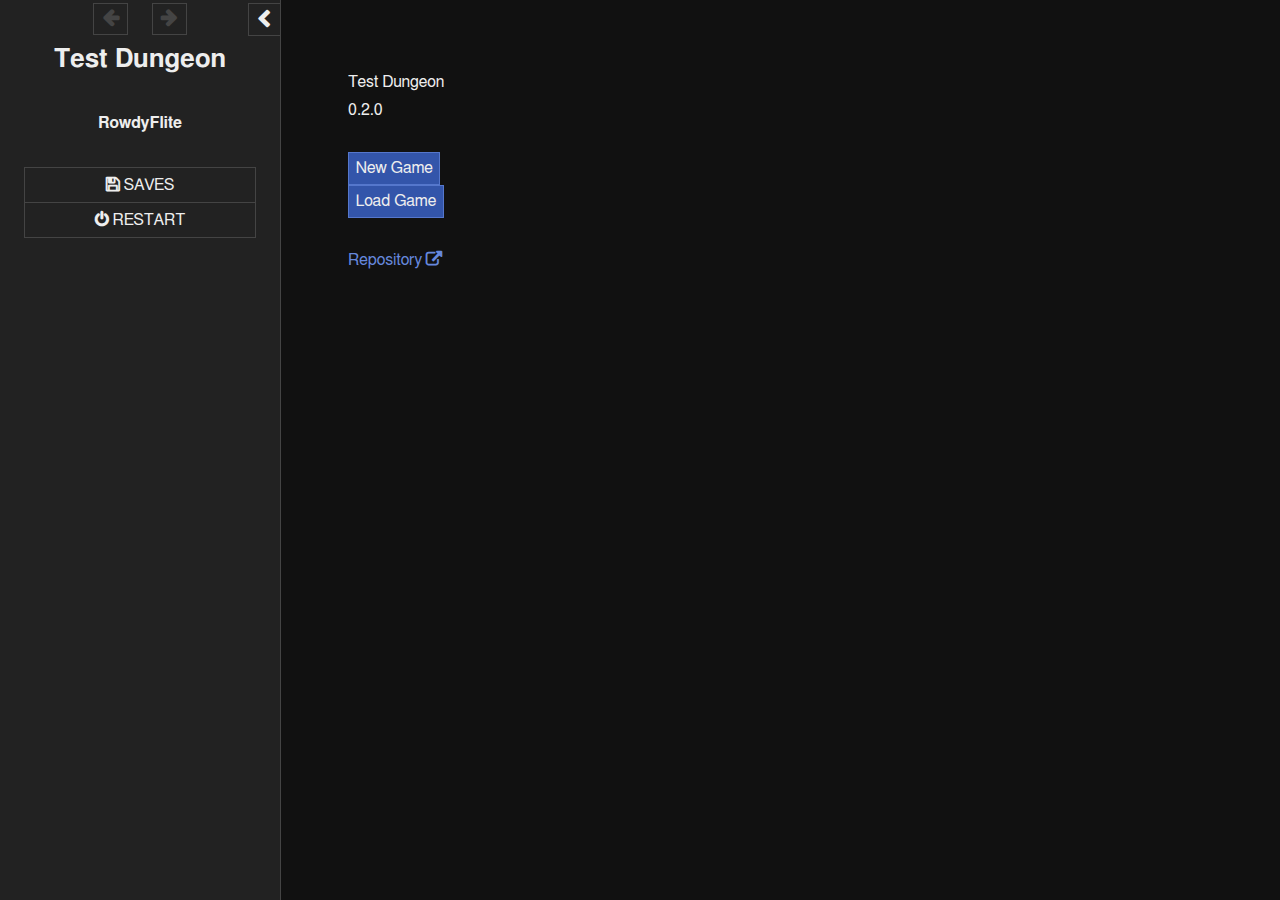
==== main/index.html @ ca49540c "deploy: eebe63c750493035f465d59d21173383ad6913b2" ====
<!DOCTYPE html>
<html data-init="no-js">
<head>
<meta charset="UTF-8" />
<title>Test Dungeon</title>
<meta name="viewport" content="width=device-width,initial-scale=1" />
<!--

SugarCube (v2.36.1): A free (gratis and libre) story format.

Copyright © 2013–2021 Thomas Michael Edwards <thomasmedwards@gmail.com>.
All rights reserved.

Redistribution and use in source and binary forms, with or without
modification, are permitted provided that the following conditions are met:

1. Redistributions of source code must retain the above copyright notice, this
   list of conditions and the following disclaimer.
2. Redistributions in binary form must reproduce the above copyright notice,
   this list of conditions and the following disclaimer in the documentation
   and/or other materials provided with the distribution.

THIS SOFTWARE IS PROVIDED BY THE COPYRIGHT HOLDERS AND CONTRIBUTORS "AS IS" AND
ANY EXPRESS OR IMPLIED WARRANTIES, INCLUDING, BUT NOT LIMITED TO, THE IMPLIED
WARRANTIES OF MERCHANTABILITY AND FITNESS FOR A PARTICULAR PURPOSE ARE
DISCLAIMED. IN NO EVENT SHALL THE COPYRIGHT OWNER OR CONTRIBUTORS BE LIABLE FOR
ANY DIRECT, INDIRECT, INCIDENTAL, SPECIAL, EXEMPLARY, OR CONSEQUENTIAL DAMAGES
(INCLUDING, BUT NOT LIMITED TO, PROCUREMENT OF SUBSTITUTE GOODS OR SERVICES;
LOSS OF USE, DATA, OR PROFITS; OR BUSINESS INTERRUPTION) HOWEVER CAUSED AND
ON ANY THEORY OF LIABILITY, WHETHER IN CONTRACT, STRICT LIABILITY, OR TORT
(INCLUDING NEGLIGENCE OR OTHERWISE) ARISING IN ANY WAY OUT OF THE USE OF THIS
SOFTWARE, EVEN IF ADVISED OF THE POSSIBILITY OF SUCH DAMAGE.

-->
<script id="script-libraries" type="text/javascript">
if(document.head&&document.addEventListener&&document.querySelector&&Object.create&&Object.freeze&&JSON){document.documentElement.setAttribute("data-init", "loading");
/*! @source http://purl.eligrey.com/github/classList.js/blob/1.2.20171210/classList.js */
"document"in self&&("classList"in document.createElement("_")&&(!document.createElementNS||"classList"in document.createElementNS("http://www.w3.org/2000/svg","g"))||!function(t){"use strict";if("Element"in t){var e="classList",n="prototype",i=t.Element[n],s=Object,r=String[n].trim||function(){return this.replace(/^\s+|\s+$/g,"")},o=Array[n].indexOf||function(t){for(var e=0,n=this.length;n>e;e++)if(e in this&&this[e]===t)return e;return-1},c=function(t,e){this.name=t,this.code=DOMException[t],this.message=e},a=function(t,e){if(""===e)throw new c("SYNTAX_ERR","The token must not be empty.");if(/\s/.test(e))throw new c("INVALID_CHARACTER_ERR","The token must not contain space characters.");return o.call(t,e)},l=function(t){for(var e=r.call(t.getAttribute("class")||""),n=e?e.split(/\s+/):[],i=0,s=n.length;s>i;i++)this.push(n[i]);this._updateClassName=function(){t.setAttribute("class",this.toString())}},u=l[n]=[],h=function(){return new l(this)};if(c[n]=Error[n],u.item=function(t){return this[t]||null},u.contains=function(t){return~a(this,t+"")},u.add=function(){var t,e=arguments,n=0,i=e.length,s=!1;do t=e[n]+"",~a(this,t)||(this.push(t),s=!0);while(++n<i);s&&this._updateClassName()},u.remove=function(){var t,e,n=arguments,i=0,s=n.length,r=!1;do for(t=n[i]+"",e=a(this,t);~e;)this.splice(e,1),r=!0,e=a(this,t);while(++i<s);r&&this._updateClassName()},u.toggle=function(t,e){var n=this.contains(t),i=n?e!==!0&&"remove":e!==!1&&"add";return i&&this[i](t),e===!0||e===!1?e:!n},u.replace=function(t,e){var n=a(t+"");~n&&(this.splice(n,1,e),this._updateClassName())},u.toString=function(){return this.join(" ")},s.defineProperty){var f={get:h,enumerable:!0,configurable:!0};try{s.defineProperty(i,e,f)}catch(p){void 0!==p.number&&-2146823252!==p.number||(f.enumerable=!1,s.defineProperty(i,e,f))}}else s[n].__defineGetter__&&i.__defineGetter__(e,h)}}(self),function(){"use strict";var t=document.createElement("_");if(t.classList.add("c1","c2"),!t.classList.contains("c2")){var e=function(t){var e=DOMTokenList.prototype[t];DOMTokenList.prototype[t]=function(t){var n,i=arguments.length;for(n=0;i>n;n++)t=arguments[n],e.call(this,t)}};e("add"),e("remove")}if(t.classList.toggle("c3",!1),t.classList.contains("c3")){var n=DOMTokenList.prototype.toggle;DOMTokenList.prototype.toggle=function(t,e){return 1 in arguments&&!this.contains(t)==!e?e:n.call(this,t)}}"replace"in document.createElement("_").classList||(DOMTokenList.prototype.replace=function(t,e){var n=this.toString().split(" "),i=n.indexOf(t+"");~i&&(n=n.slice(i),this.remove.apply(this,n),this.add(e),this.add.apply(this,n.slice(1)))}),t=null}());
/*!
 * https://github.com/es-shims/es5-shim
 * @license es5-shim Copyright 2009-2020 by contributors, MIT License
 * see https://github.com/es-shims/es5-shim/blob/v4.5.14/LICENSE
 */
(function(t,r){"use strict";if(typeof define==="function"&&define.amd){define(r)}else if(typeof exports==="object"){module.exports=r()}else{t.returnExports=r()}})(this,function(){var t=Array;var r=t.prototype;var e=Object;var n=e.prototype;var i=Function;var a=i.prototype;var o=String;var f=o.prototype;var u=Number;var l=u.prototype;var s=r.slice;var c=r.splice;var v=r.push;var h=r.unshift;var p=r.concat;var y=r.join;var d=a.call;var g=a.apply;var w=Math.max;var b=Math.min;var T=n.toString;var m=typeof Symbol==="function"&&typeof Symbol.toStringTag==="symbol";var D;var S=Function.prototype.toString,x=/^\s*class /,O=function isES6ClassFn(t){try{var r=S.call(t);var e=r.replace(/\/\/.*\n/g,"");var n=e.replace(/\/\*[.\s\S]*\*\//g,"");var i=n.replace(/\n/gm," ").replace(/ {2}/g," ");return x.test(i)}catch(a){return false}},E=function tryFunctionObject(t){try{if(O(t)){return false}S.call(t);return true}catch(r){return false}},j="[object Function]",I="[object GeneratorFunction]",D=function isCallable(t){if(!t){return false}if(typeof t!=="function"&&typeof t!=="object"){return false}if(m){return E(t)}if(O(t)){return false}var r=T.call(t);return r===j||r===I};var M;var U=RegExp.prototype.exec,$=function tryRegexExec(t){try{U.call(t);return true}catch(r){return false}},F="[object RegExp]";M=function isRegex(t){if(typeof t!=="object"){return false}return m?$(t):T.call(t)===F};var N;var C=String.prototype.valueOf,k=function tryStringObject(t){try{C.call(t);return true}catch(r){return false}},A="[object String]";N=function isString(t){if(typeof t==="string"){return true}if(typeof t!=="object"){return false}return m?k(t):T.call(t)===A};var R=e.defineProperty&&function(){try{var t={};e.defineProperty(t,"x",{enumerable:false,value:t});for(var r in t){return false}return t.x===t}catch(n){return false}}();var P=function(t){var r;if(R){r=function(t,r,n,i){if(!i&&r in t){return}e.defineProperty(t,r,{configurable:true,enumerable:false,writable:true,value:n})}}else{r=function(t,r,e,n){if(!n&&r in t){return}t[r]=e}}return function defineProperties(e,n,i){for(var a in n){if(t.call(n,a)){r(e,a,n[a],i)}}}}(n.hasOwnProperty);var J=function isPrimitive(t){var r=typeof t;return t===null||r!=="object"&&r!=="function"};var Y=u.isNaN||function isActualNaN(t){return t!==t};var z={ToInteger:function ToInteger(t){var r=+t;if(Y(r)){r=0}else if(r!==0&&r!==1/0&&r!==-(1/0)){r=(r>0||-1)*Math.floor(Math.abs(r))}return r},ToPrimitive:function ToPrimitive(t){var r,e,n;if(J(t)){return t}e=t.valueOf;if(D(e)){r=e.call(t);if(J(r)){return r}}n=t.toString;if(D(n)){r=n.call(t);if(J(r)){return r}}throw new TypeError},ToObject:function(t){if(t==null){throw new TypeError("can't convert "+t+" to object")}return e(t)},ToUint32:function ToUint32(t){return t>>>0}};var Z=function Empty(){};P(a,{bind:function bind(t){var r=this;if(!D(r)){throw new TypeError("Function.prototype.bind called on incompatible "+r)}var n=s.call(arguments,1);var a;var o=function(){if(this instanceof a){var i=g.call(r,this,p.call(n,s.call(arguments)));if(e(i)===i){return i}return this}else{return g.call(r,t,p.call(n,s.call(arguments)))}};var f=w(0,r.length-n.length);var u=[];for(var l=0;l<f;l++){v.call(u,"$"+l)}a=i("binder","return function ("+y.call(u,",")+"){ return binder.apply(this, arguments); }")(o);if(r.prototype){Z.prototype=r.prototype;a.prototype=new Z;Z.prototype=null}return a}});var G=d.bind(n.hasOwnProperty);var H=d.bind(n.toString);var W=d.bind(s);var B=g.bind(s);if(typeof document==="object"&&document&&document.documentElement){try{W(document.documentElement.childNodes)}catch(X){var L=W;var q=B;W=function arraySliceIE(t){var r=[];var e=t.length;while(e-- >0){r[e]=t[e]}return q(r,L(arguments,1))};B=function arraySliceApplyIE(t,r){return q(W(t),r)}}}var K=d.bind(f.slice);var Q=d.bind(f.split);var V=d.bind(f.indexOf);var _=d.bind(v);var tt=d.bind(n.propertyIsEnumerable);var rt=d.bind(r.sort);var et=t.isArray||function isArray(t){return H(t)==="[object Array]"};var nt=[].unshift(0)!==1;P(r,{unshift:function(){h.apply(this,arguments);return this.length}},nt);P(t,{isArray:et});var it=e("a");var at=it[0]!=="a"||!(0 in it);var ot=function properlyBoxed(t){var r=true;var e=true;var n=false;if(t){try{t.call("foo",function(t,e,n){if(typeof n!=="object"){r=false}});t.call([1],function(){"use strict";e=typeof this==="string"},"x")}catch(i){n=true}}return!!t&&!n&&r&&e};P(r,{forEach:function forEach(t){var r=z.ToObject(this);var e=at&&N(this)?Q(this,""):r;var n=-1;var i=z.ToUint32(e.length);var a;if(arguments.length>1){a=arguments[1]}if(!D(t)){throw new TypeError("Array.prototype.forEach callback must be a function")}while(++n<i){if(n in e){if(typeof a==="undefined"){t(e[n],n,r)}else{t.call(a,e[n],n,r)}}}}},!ot(r.forEach));P(r,{map:function map(r){var e=z.ToObject(this);var n=at&&N(this)?Q(this,""):e;var i=z.ToUint32(n.length);var a=t(i);var o;if(arguments.length>1){o=arguments[1]}if(!D(r)){throw new TypeError("Array.prototype.map callback must be a function")}for(var f=0;f<i;f++){if(f in n){if(typeof o==="undefined"){a[f]=r(n[f],f,e)}else{a[f]=r.call(o,n[f],f,e)}}}return a}},!ot(r.map));P(r,{filter:function filter(t){var r=z.ToObject(this);var e=at&&N(this)?Q(this,""):r;var n=z.ToUint32(e.length);var i=[];var a;var o;if(arguments.length>1){o=arguments[1]}if(!D(t)){throw new TypeError("Array.prototype.filter callback must be a function")}for(var f=0;f<n;f++){if(f in e){a=e[f];if(typeof o==="undefined"?t(a,f,r):t.call(o,a,f,r)){_(i,a)}}}return i}},!ot(r.filter));P(r,{every:function every(t){var r=z.ToObject(this);var e=at&&N(this)?Q(this,""):r;var n=z.ToUint32(e.length);var i;if(arguments.length>1){i=arguments[1]}if(!D(t)){throw new TypeError("Array.prototype.every callback must be a function")}for(var a=0;a<n;a++){if(a in e&&!(typeof i==="undefined"?t(e[a],a,r):t.call(i,e[a],a,r))){return false}}return true}},!ot(r.every));P(r,{some:function some(t){var r=z.ToObject(this);var e=at&&N(this)?Q(this,""):r;var n=z.ToUint32(e.length);var i;if(arguments.length>1){i=arguments[1]}if(!D(t)){throw new TypeError("Array.prototype.some callback must be a function")}for(var a=0;a<n;a++){if(a in e&&(typeof i==="undefined"?t(e[a],a,r):t.call(i,e[a],a,r))){return true}}return false}},!ot(r.some));var ft=false;if(r.reduce){ft=typeof r.reduce.call("es5",function(t,r,e,n){return n})==="object"}P(r,{reduce:function reduce(t){var r=z.ToObject(this);var e=at&&N(this)?Q(this,""):r;var n=z.ToUint32(e.length);if(!D(t)){throw new TypeError("Array.prototype.reduce callback must be a function")}if(n===0&&arguments.length===1){throw new TypeError("reduce of empty array with no initial value")}var i=0;var a;if(arguments.length>=2){a=arguments[1]}else{do{if(i in e){a=e[i++];break}if(++i>=n){throw new TypeError("reduce of empty array with no initial value")}}while(true)}for(;i<n;i++){if(i in e){a=t(a,e[i],i,r)}}return a}},!ft);var ut=false;if(r.reduceRight){ut=typeof r.reduceRight.call("es5",function(t,r,e,n){return n})==="object"}P(r,{reduceRight:function reduceRight(t){var r=z.ToObject(this);var e=at&&N(this)?Q(this,""):r;var n=z.ToUint32(e.length);if(!D(t)){throw new TypeError("Array.prototype.reduceRight callback must be a function")}if(n===0&&arguments.length===1){throw new TypeError("reduceRight of empty array with no initial value")}var i;var a=n-1;if(arguments.length>=2){i=arguments[1]}else{do{if(a in e){i=e[a--];break}if(--a<0){throw new TypeError("reduceRight of empty array with no initial value")}}while(true)}if(a<0){return i}do{if(a in e){i=t(i,e[a],a,r)}}while(a--);return i}},!ut);var lt=r.indexOf&&[0,1].indexOf(1,2)!==-1;P(r,{indexOf:function indexOf(t){var r=at&&N(this)?Q(this,""):z.ToObject(this);var e=z.ToUint32(r.length);if(e===0){return-1}var n=0;if(arguments.length>1){n=z.ToInteger(arguments[1])}n=n>=0?n:w(0,e+n);for(;n<e;n++){if(n in r&&r[n]===t){return n}}return-1}},lt);var st=r.lastIndexOf&&[0,1].lastIndexOf(0,-3)!==-1;P(r,{lastIndexOf:function lastIndexOf(t){var r=at&&N(this)?Q(this,""):z.ToObject(this);var e=z.ToUint32(r.length);if(e===0){return-1}var n=e-1;if(arguments.length>1){n=b(n,z.ToInteger(arguments[1]))}n=n>=0?n:e-Math.abs(n);for(;n>=0;n--){if(n in r&&t===r[n]){return n}}return-1}},st);var ct=function(){var t=[1,2];var r=t.splice();return t.length===2&&et(r)&&r.length===0}();P(r,{splice:function splice(t,r){if(arguments.length===0){return[]}else{return c.apply(this,arguments)}}},!ct);var vt=function(){var t={};r.splice.call(t,0,0,1);return t.length===1}();P(r,{splice:function splice(t,r){if(arguments.length===0){return[]}var e=arguments;this.length=w(z.ToInteger(this.length),0);if(arguments.length>0&&typeof r!=="number"){e=W(arguments);if(e.length<2){_(e,this.length-t)}else{e[1]=z.ToInteger(r)}}return c.apply(this,e)}},!vt);var ht=function(){var r=new t(1e5);r[8]="x";r.splice(1,1);return r.indexOf("x")===7}();var pt=function(){var t=256;var r=[];r[t]="a";r.splice(t+1,0,"b");return r[t]==="a"}();P(r,{splice:function splice(t,r){var e=z.ToObject(this);var n=[];var i=z.ToUint32(e.length);var a=z.ToInteger(t);var f=a<0?w(i+a,0):b(a,i);var u=arguments.length===0?0:arguments.length===1?i-f:b(w(z.ToInteger(r),0),i-f);var l=0;var s;while(l<u){s=o(f+l);if(G(e,s)){n[l]=e[s]}l+=1}var c=W(arguments,2);var v=c.length;var h;if(v<u){l=f;var p=i-u;while(l<p){s=o(l+u);h=o(l+v);if(G(e,s)){e[h]=e[s]}else{delete e[h]}l+=1}l=i;var y=i-u+v;while(l>y){delete e[l-1];l-=1}}else if(v>u){l=i-u;while(l>f){s=o(l+u-1);h=o(l+v-1);if(G(e,s)){e[h]=e[s]}else{delete e[h]}l-=1}}l=f;for(var d=0;d<c.length;++d){e[l]=c[d];l+=1}e.length=i-u+v;return n}},!ht||!pt);var yt=r.join;var dt;try{dt=Array.prototype.join.call("123",",")!=="1,2,3"}catch(X){dt=true}if(dt){P(r,{join:function join(t){var r=typeof t==="undefined"?",":t;return yt.call(N(this)?Q(this,""):this,r)}},dt)}var gt=[1,2].join(undefined)!=="1,2";if(gt){P(r,{join:function join(t){var r=typeof t==="undefined"?",":t;return yt.call(this,r)}},gt)}var wt=function push(t){var r=z.ToObject(this);var e=z.ToUint32(r.length);var n=0;while(n<arguments.length){r[e+n]=arguments[n];n+=1}r.length=e+n;return e+n};var bt=function(){var t={};var r=Array.prototype.push.call(t,undefined);return r!==1||t.length!==1||typeof t[0]!=="undefined"||!G(t,0)}();P(r,{push:function push(t){if(et(this)){return v.apply(this,arguments)}return wt.apply(this,arguments)}},bt);var Tt=function(){var t=[];var r=t.push(undefined);return r!==1||t.length!==1||typeof t[0]!=="undefined"||!G(t,0)}();P(r,{push:wt},Tt);P(r,{slice:function(t,r){var e=N(this)?Q(this,""):this;return B(e,arguments)}},at);var mt=function(){try{[1,2].sort(null)}catch(t){try{[1,2].sort({})}catch(r){return false}}return true}();var Dt=function(){try{[1,2].sort(/a/);return false}catch(t){}return true}();var St=function(){try{[1,2].sort(undefined);return true}catch(t){}return false}();P(r,{sort:function sort(t){if(typeof t==="undefined"){return rt(this)}if(!D(t)){throw new TypeError("Array.prototype.sort callback must be a function")}return rt(this,t)}},mt||!St||!Dt);var xt=!tt({toString:null},"toString");var Ot=tt(function(){},"prototype");var Et=!G("x","0");var jt=function(t){var r=t.constructor;return r&&r.prototype===t};var It={$applicationCache:true,$console:true,$external:true,$frame:true,$frameElement:true,$frames:true,$innerHeight:true,$innerWidth:true,$onmozfullscreenchange:true,$onmozfullscreenerror:true,$outerHeight:true,$outerWidth:true,$pageXOffset:true,$pageYOffset:true,$parent:true,$scrollLeft:true,$scrollTop:true,$scrollX:true,$scrollY:true,$self:true,$webkitIndexedDB:true,$webkitStorageInfo:true,$window:true,$width:true,$height:true,$top:true,$localStorage:true};var Mt=function(){if(typeof window==="undefined"){return false}for(var t in window){try{if(!It["$"+t]&&G(window,t)&&window[t]!==null&&typeof window[t]==="object"){jt(window[t])}}catch(r){return true}}return false}();var Ut=function(t){if(typeof window==="undefined"||!Mt){return jt(t)}try{return jt(t)}catch(r){return false}};var $t=["toString","toLocaleString","valueOf","hasOwnProperty","isPrototypeOf","propertyIsEnumerable","constructor"];var Ft=$t.length;var Nt=function isArguments(t){return H(t)==="[object Arguments]"};var Ct=function isArguments(t){return t!==null&&typeof t==="object"&&typeof t.length==="number"&&t.length>=0&&!et(t)&&D(t.callee)};var kt=Nt(arguments)?Nt:Ct;P(e,{keys:function keys(t){var r=D(t);var e=kt(t);var n=t!==null&&typeof t==="object";var i=n&&N(t);if(!n&&!r&&!e){throw new TypeError("Object.keys called on a non-object")}var a=[];var f=Ot&&r;if(i&&Et||e){for(var u=0;u<t.length;++u){_(a,o(u))}}if(!e){for(var l in t){if(!(f&&l==="prototype")&&G(t,l)){_(a,o(l))}}}if(xt){var s=Ut(t);for(var c=0;c<Ft;c++){var v=$t[c];if(!(s&&v==="constructor")&&G(t,v)){_(a,v)}}}return a}});var At=e.keys&&function(){return e.keys(arguments).length===2}(1,2);var Rt=e.keys&&function(){var t=e.keys(arguments);return arguments.length!==1||t.length!==1||t[0]!==1}(1);var Pt=e.keys;P(e,{keys:function keys(t){if(kt(t)){return Pt(W(t))}else{return Pt(t)}}},!At||Rt);var Jt=new Date(-0xc782b5b342b24).getUTCMonth()!==0;var Yt=new Date(-0x55d318d56a724);var zt=new Date(14496624e5);var Zt=Yt.toUTCString()!=="Mon, 01 Jan -45875 11:59:59 GMT";var Gt;var Ht;var Wt=Yt.getTimezoneOffset();if(Wt<-720){Gt=Yt.toDateString()!=="Tue Jan 02 -45875";Ht=!/^Thu Dec 10 2015 \d\d:\d\d:\d\d GMT[-+]\d\d\d\d(?: |$)/.test(String(zt))}else{Gt=Yt.toDateString()!=="Mon Jan 01 -45875";Ht=!/^Wed Dec 09 2015 \d\d:\d\d:\d\d GMT[-+]\d\d\d\d(?: |$)/.test(String(zt))}var Bt=d.bind(Date.prototype.getFullYear);var Xt=d.bind(Date.prototype.getMonth);var Lt=d.bind(Date.prototype.getDate);var qt=d.bind(Date.prototype.getUTCFullYear);var Kt=d.bind(Date.prototype.getUTCMonth);var Qt=d.bind(Date.prototype.getUTCDate);var Vt=d.bind(Date.prototype.getUTCDay);var _t=d.bind(Date.prototype.getUTCHours);var tr=d.bind(Date.prototype.getUTCMinutes);var rr=d.bind(Date.prototype.getUTCSeconds);var er=d.bind(Date.prototype.getUTCMilliseconds);var nr=["Sun","Mon","Tue","Wed","Thu","Fri","Sat"];var ir=["Jan","Feb","Mar","Apr","May","Jun","Jul","Aug","Sep","Oct","Nov","Dec"];var ar=function daysInMonth(t,r){return Lt(new Date(r,t,0))};P(Date.prototype,{getFullYear:function getFullYear(){if(!this||!(this instanceof Date)){throw new TypeError("this is not a Date object.")}var t=Bt(this);if(t<0&&Xt(this)>11){return t+1}return t},getMonth:function getMonth(){if(!this||!(this instanceof Date)){throw new TypeError("this is not a Date object.")}var t=Bt(this);var r=Xt(this);if(t<0&&r>11){return 0}return r},getDate:function getDate(){if(!this||!(this instanceof Date)){throw new TypeError("this is not a Date object.")}var t=Bt(this);var r=Xt(this);var e=Lt(this);if(t<0&&r>11){if(r===12){return e}var n=ar(0,t+1);return n-e+1}return e},getUTCFullYear:function getUTCFullYear(){if(!this||!(this instanceof Date)){throw new TypeError("this is not a Date object.")}var t=qt(this);if(t<0&&Kt(this)>11){return t+1}return t},getUTCMonth:function getUTCMonth(){if(!this||!(this instanceof Date)){throw new TypeError("this is not a Date object.")}var t=qt(this);var r=Kt(this);if(t<0&&r>11){return 0}return r},getUTCDate:function getUTCDate(){if(!this||!(this instanceof Date)){throw new TypeError("this is not a Date object.")}var t=qt(this);var r=Kt(this);var e=Qt(this);if(t<0&&r>11){if(r===12){return e}var n=ar(0,t+1);return n-e+1}return e}},Jt);P(Date.prototype,{toUTCString:function toUTCString(){if(!this||!(this instanceof Date)){throw new TypeError("this is not a Date object.")}var t=Vt(this);var r=Qt(this);var e=Kt(this);var n=qt(this);var i=_t(this);var a=tr(this);var o=rr(this);return nr[t]+", "+(r<10?"0"+r:r)+" "+ir[e]+" "+n+" "+(i<10?"0"+i:i)+":"+(a<10?"0"+a:a)+":"+(o<10?"0"+o:o)+" GMT"}},Jt||Zt);P(Date.prototype,{toDateString:function toDateString(){if(!this||!(this instanceof Date)){throw new TypeError("this is not a Date object.")}var t=this.getDay();var r=this.getDate();var e=this.getMonth();var n=this.getFullYear();return nr[t]+" "+ir[e]+" "+(r<10?"0"+r:r)+" "+n}},Jt||Gt);if(Jt||Ht){Date.prototype.toString=function toString(){if(!this||!(this instanceof Date)){throw new TypeError("this is not a Date object.")}var t=this.getDay();var r=this.getDate();var e=this.getMonth();var n=this.getFullYear();var i=this.getHours();var a=this.getMinutes();var o=this.getSeconds();var f=this.getTimezoneOffset();var u=Math.floor(Math.abs(f)/60);var l=Math.floor(Math.abs(f)%60);return nr[t]+" "+ir[e]+" "+(r<10?"0"+r:r)+" "+n+" "+(i<10?"0"+i:i)+":"+(a<10?"0"+a:a)+":"+(o<10?"0"+o:o)+" GMT"+(f>0?"-":"+")+(u<10?"0"+u:u)+(l<10?"0"+l:l)};if(R){e.defineProperty(Date.prototype,"toString",{configurable:true,enumerable:false,writable:true})}}var or=-621987552e5;var fr="-000001";var ur=Date.prototype.toISOString&&new Date(or).toISOString().indexOf(fr)===-1;var lr=Date.prototype.toISOString&&new Date(-1).toISOString()!=="1969-12-31T23:59:59.999Z";var sr=d.bind(Date.prototype.getTime);P(Date.prototype,{toISOString:function toISOString(){if(!isFinite(this)||!isFinite(sr(this))){throw new RangeError("Date.prototype.toISOString called on non-finite value.")}var t=qt(this);var r=Kt(this);t+=Math.floor(r/12);r=(r%12+12)%12;var e=[r+1,Qt(this),_t(this),tr(this),rr(this)];t=(t<0?"-":t>9999?"+":"")+K("00000"+Math.abs(t),0<=t&&t<=9999?-4:-6);for(var n=0;n<e.length;++n){e[n]=K("00"+e[n],-2)}return t+"-"+W(e,0,2).join("-")+"T"+W(e,2).join(":")+"."+K("000"+er(this),-3)+"Z"}},ur||lr);var cr=function(){try{return Date.prototype.toJSON&&new Date(NaN).toJSON()===null&&new Date(or).toJSON().indexOf(fr)!==-1&&Date.prototype.toJSON.call({toISOString:function(){return true}})}catch(t){return false}}();if(!cr){Date.prototype.toJSON=function toJSON(t){var r=e(this);var n=z.ToPrimitive(r);if(typeof n==="number"&&!isFinite(n)){return null}var i=r.toISOString;if(!D(i)){throw new TypeError("toISOString property is not callable")}return i.call(r)}}var vr=Date.parse("+033658-09-27T01:46:40.000Z")===1e15;var hr=!isNaN(Date.parse("2012-04-04T24:00:00.500Z"))||!isNaN(Date.parse("2012-11-31T23:59:59.000Z"))||!isNaN(Date.parse("2012-12-31T23:59:60.000Z"));var pr=isNaN(Date.parse("2000-01-01T00:00:00.000Z"));if(pr||hr||!vr){var yr=Math.pow(2,31)-1;var dr=Y(new Date(1970,0,1,0,0,0,yr+1).getTime());Date=function(t){var r=function Date(e,n,i,a,f,u,l){var s=arguments.length;var c;if(this instanceof t){var v=u;var h=l;if(dr&&s>=7&&l>yr){var p=Math.floor(l/yr)*yr;var y=Math.floor(p/1e3);v+=y;h-=y*1e3}c=s===1&&o(e)===e?new t(r.parse(e)):s>=7?new t(e,n,i,a,f,v,h):s>=6?new t(e,n,i,a,f,v):s>=5?new t(e,n,i,a,f):s>=4?new t(e,n,i,a):s>=3?new t(e,n,i):s>=2?new t(e,n):s>=1?new t(e instanceof t?+e:e):new t}else{c=t.apply(this,arguments)}if(!J(c)){P(c,{constructor:r},true)}return c};var e=new RegExp("^"+"(\\d{4}|[+-]\\d{6})"+"(?:-(\\d{2})"+"(?:-(\\d{2})"+"(?:"+"T(\\d{2})"+":(\\d{2})"+"(?:"+":(\\d{2})"+"(?:(\\.\\d{1,}))?"+")?"+"("+"Z|"+"(?:"+"([-+])"+"(\\d{2})"+":(\\d{2})"+")"+")?)?)?)?"+"$");var n=[0,31,59,90,120,151,181,212,243,273,304,334,365];var i=function dayFromMonth(t,r){var e=r>1?1:0;return n[r]+Math.floor((t-1969+e)/4)-Math.floor((t-1901+e)/100)+Math.floor((t-1601+e)/400)+365*(t-1970)};var a=function toUTC(r){var e=0;var n=r;if(dr&&n>yr){var i=Math.floor(n/yr)*yr;var a=Math.floor(i/1e3);e+=a;n-=a*1e3}return u(new t(1970,0,1,0,0,e,n))};for(var f in t){if(G(t,f)){r[f]=t[f]}}P(r,{now:t.now,UTC:t.UTC},true);r.prototype=t.prototype;P(r.prototype,{constructor:r},true);var l=function parse(r){var n=e.exec(r);if(n){var o=u(n[1]),f=u(n[2]||1)-1,l=u(n[3]||1)-1,s=u(n[4]||0),c=u(n[5]||0),v=u(n[6]||0),h=Math.floor(u(n[7]||0)*1e3),p=Boolean(n[4]&&!n[8]),y=n[9]==="-"?1:-1,d=u(n[10]||0),g=u(n[11]||0),w;var b=c>0||v>0||h>0;if(s<(b?24:25)&&c<60&&v<60&&h<1e3&&f>-1&&f<12&&d<24&&g<60&&l>-1&&l<i(o,f+1)-i(o,f)){w=((i(o,f)+l)*24+s+d*y)*60;w=((w+c+g*y)*60+v)*1e3+h;if(p){w=a(w)}if(-864e13<=w&&w<=864e13){return w}}return NaN}return t.parse.apply(this,arguments)};P(r,{parse:l});return r}(Date)}if(!Date.now){Date.now=function now(){return(new Date).getTime()}}var gr=l.toFixed&&(8e-5.toFixed(3)!=="0.000"||.9.toFixed(0)!=="1"||1.255.toFixed(2)!=="1.25"||(1000000000000000128).toFixed(0)!=="1000000000000000128");var wr={base:1e7,size:6,data:[0,0,0,0,0,0],multiply:function multiply(t,r){var e=-1;var n=r;while(++e<wr.size){n+=t*wr.data[e];wr.data[e]=n%wr.base;n=Math.floor(n/wr.base)}},divide:function divide(t){var r=wr.size;var e=0;while(--r>=0){e+=wr.data[r];wr.data[r]=Math.floor(e/t);e=e%t*wr.base}},numToString:function numToString(){var t=wr.size;var r="";while(--t>=0){if(r!==""||t===0||wr.data[t]!==0){var e=o(wr.data[t]);if(r===""){r=e}else{r+=K("0000000",0,7-e.length)+e}}}return r},pow:function pow(t,r,e){return r===0?e:r%2===1?pow(t,r-1,e*t):pow(t*t,r/2,e)},log:function log(t){var r=0;var e=t;while(e>=4096){r+=12;e/=4096}while(e>=2){r+=1;e/=2}return r}};var br=function toFixed(t){var r,e,n,i,a,f,l,s;r=u(t);r=Y(r)?0:Math.floor(r);if(r<0||r>20){throw new RangeError("Number.toFixed called with invalid number of decimals")}e=u(this);if(Y(e)){return"NaN"}if(e<=-1e21||e>=1e21){return o(e)}n="";if(e<0){n="-";e=-e}i="0";if(e>1e-21){a=wr.log(e*wr.pow(2,69,1))-69;f=a<0?e*wr.pow(2,-a,1):e/wr.pow(2,a,1);f*=4503599627370496;a=52-a;if(a>0){wr.multiply(0,f);l=r;while(l>=7){wr.multiply(1e7,0);l-=7}wr.multiply(wr.pow(10,l,1),0);l=a-1;while(l>=23){wr.divide(1<<23);l-=23}wr.divide(1<<l);wr.multiply(1,1);wr.divide(2);i=wr.numToString()}else{wr.multiply(0,f);wr.multiply(1<<-a,0);i=wr.numToString()+K("0.00000000000000000000",2,2+r)}}if(r>0){s=i.length;if(s<=r){i=n+K("0.0000000000000000000",0,r-s+2)+i}else{i=n+K(i,0,s-r)+"."+K(i,s-r)}}else{i=n+i}return i};P(l,{toFixed:br},gr);var Tr=function(){try{return 1..toPrecision(undefined)==="1"}catch(t){return true}}();var mr=l.toPrecision;P(l,{toPrecision:function toPrecision(t){return typeof t==="undefined"?mr.call(this):mr.call(this,t)}},Tr);if("ab".split(/(?:ab)*/).length!==2||".".split(/(.?)(.?)/).length!==4||"tesst".split(/(s)*/)[1]==="t"||"test".split(/(?:)/,-1).length!==4||"".split(/.?/).length||".".split(/()()/).length>1){(function(){var t=typeof/()??/.exec("")[1]==="undefined";var r=Math.pow(2,32)-1;f.split=function(e,n){var i=String(this);if(typeof e==="undefined"&&n===0){return[]}if(!M(e)){return Q(this,e,n)}var a=[];var o=(e.ignoreCase?"i":"")+(e.multiline?"m":"")+(e.unicode?"u":"")+(e.sticky?"y":""),f=0,u,l,s,c;var h=new RegExp(e.source,o+"g");if(!t){u=new RegExp("^"+h.source+"$(?!\\s)",o)}var p=typeof n==="undefined"?r:z.ToUint32(n);l=h.exec(i);while(l){s=l.index+l[0].length;if(s>f){_(a,K(i,f,l.index));if(!t&&l.length>1){l[0].replace(u,function(){for(var t=1;t<arguments.length-2;t++){if(typeof arguments[t]==="undefined"){l[t]=void 0}}})}if(l.length>1&&l.index<i.length){v.apply(a,W(l,1))}c=l[0].length;f=s;if(a.length>=p){break}}if(h.lastIndex===l.index){h.lastIndex++}l=h.exec(i)}if(f===i.length){if(c||!h.test("")){_(a,"")}}else{_(a,K(i,f))}return a.length>p?W(a,0,p):a}})()}else if("0".split(void 0,0).length){f.split=function split(t,r){if(typeof t==="undefined"&&r===0){return[]}return Q(this,t,r)}}var Dr=f.replace;var Sr=function(){var t=[];"x".replace(/x(.)?/g,function(r,e){_(t,e)});return t.length===1&&typeof t[0]==="undefined"}();if(!Sr){f.replace=function replace(t,r){var e=D(r);var n=M(t)&&/\)[*?]/.test(t.source);if(!e||!n){return Dr.call(this,t,r)}else{var i=function(e){var n=arguments.length;var i=t.lastIndex;t.lastIndex=0;var a=t.exec(e)||[];t.lastIndex=i;_(a,arguments[n-2],arguments[n-1]);return r.apply(this,a)};return Dr.call(this,t,i)}}}var xr=f.substr;var Or="".substr&&"0b".substr(-1)!=="b";P(f,{substr:function substr(t,r){var e=t;if(t<0){e=w(this.length+t,0)}return xr.call(this,e,r)}},Or);var Er="\t\n\x0B\f\r \xa0\u1680\u2000\u2001\u2002\u2003"+"\u2004\u2005\u2006\u2007\u2008\u2009\u200a\u202f\u205f\u3000\u2028"+"\u2029\ufeff";var jr="\u200b";var Ir="["+Er+"]";var Mr=new RegExp("^"+Ir+Ir+"*");var Ur=new RegExp(Ir+Ir+"*$");var $r=f.trim&&(Er.trim()||!jr.trim());P(f,{trim:function trim(){if(typeof this==="undefined"||this===null){throw new TypeError("can't convert "+this+" to object")}return o(this).replace(Mr,"").replace(Ur,"")}},$r);var Fr=d.bind(String.prototype.trim);var Nr=f.lastIndexOf&&"abc\u3042\u3044".lastIndexOf("\u3042\u3044",2)!==-1;P(f,{lastIndexOf:function lastIndexOf(t){if(typeof this==="undefined"||this===null){throw new TypeError("can't convert "+this+" to object")}var r=o(this);var e=o(t);var n=arguments.length>1?u(arguments[1]):NaN;var i=Y(n)?Infinity:z.ToInteger(n);var a=b(w(i,0),r.length);var f=e.length;var l=a+f;while(l>0){l=w(0,l-f);var s=V(K(r,l,a+f),e);if(s!==-1){return l+s}}return-1}},Nr);var Cr=f.lastIndexOf;P(f,{lastIndexOf:function lastIndexOf(t){return Cr.apply(this,arguments)}},f.lastIndexOf.length!==1);if(parseInt(Er+"08")!==8||parseInt(Er+"0x16")!==22){parseInt=function(t){var r=/^[-+]?0[xX]/;return function parseInt(e,n){if(typeof e==="symbol"){""+e}var i=Fr(String(e));var a=u(n)||(r.test(i)?16:10);return t(i,a)}}(parseInt)}if(1/parseFloat("-0")!==-Infinity){parseFloat=function(t){return function parseFloat(r){var e=Fr(String(r));var n=t(e);return n===0&&K(e,0,1)==="-"?-0:n}}(parseFloat)}if(String(new RangeError("test"))!=="RangeError: test"){var kr=function toString(){if(typeof this==="undefined"||this===null){throw new TypeError("can't convert "+this+" to object")}var t=this.name;if(typeof t==="undefined"){t="Error"}else if(typeof t!=="string"){t=o(t)}var r=this.message;if(typeof r==="undefined"){r=""}else if(typeof r!=="string"){r=o(r)}if(!t){return r}if(!r){return t}return t+": "+r};Error.prototype.toString=kr}if(R){var Ar=function(t,r){if(tt(t,r)){var e=Object.getOwnPropertyDescriptor(t,r);if(e.configurable){e.enumerable=false;Object.defineProperty(t,r,e)}}};Ar(Error.prototype,"message");if(Error.prototype.message!==""){Error.prototype.message=""}Ar(Error.prototype,"name")}if(String(/a/gim)!=="/a/gim"){var Rr=function toString(){var t="/"+this.source+"/";if(this.global){t+="g"}if(this.ignoreCase){t+="i"}if(this.multiline){t+="m"}return t};RegExp.prototype.toString=Rr}});
/*!
 * https://github.com/paulmillr/es6-shim
 * @license es6-shim Copyright 2013-2016 by Paul Miller (http://paulmillr.com)
 *   and contributors,  MIT License
 * es6-shim: v0.35.4
 * see https://github.com/paulmillr/es6-shim/blob/0.35.4/LICENSE
 * Details and documentation:
 * https://github.com/paulmillr/es6-shim/
 */
(function(e,t){if(typeof define==="function"&&define.amd){define(t)}else if(typeof exports==="object"){module.exports=t()}else{e.returnExports=t()}})(this,function(){"use strict";var e=Function.call.bind(Function.apply);var t=Function.call.bind(Function.call);var r=Array.isArray;var n=Object.keys;var o=function notThunker(t){return function notThunk(){return!e(t,this,arguments)}};var i=function(e){try{e();return false}catch(t){return true}};var a=function valueOrFalseIfThrows(e){try{return e()}catch(t){return false}};var u=o(i);var f=function(){return!i(function(){return Object.defineProperty({},"x",{get:function(){}})})};var s=!!Object.defineProperty&&f();var c=function foo(){}.name==="foo";var l=Function.call.bind(Array.prototype.forEach);var p=Function.call.bind(Array.prototype.reduce);var v=Function.call.bind(Array.prototype.filter);var y=Function.call.bind(Array.prototype.some);var h=function(e,t,r,n){if(!n&&t in e){return}if(s){Object.defineProperty(e,t,{configurable:true,enumerable:false,writable:true,value:r})}else{e[t]=r}};var b=function(e,t,r){l(n(t),function(n){var o=t[n];h(e,n,o,!!r)})};var g=Function.call.bind(Object.prototype.toString);var d=typeof/abc/==="function"?function IsCallableSlow(e){return typeof e==="function"&&g(e)==="[object Function]"}:function IsCallableFast(e){return typeof e==="function"};var m={getter:function(e,t,r){if(!s){throw new TypeError("getters require true ES5 support")}Object.defineProperty(e,t,{configurable:true,enumerable:false,get:r})},proxy:function(e,t,r){if(!s){throw new TypeError("getters require true ES5 support")}var n=Object.getOwnPropertyDescriptor(e,t);Object.defineProperty(r,t,{configurable:n.configurable,enumerable:n.enumerable,get:function getKey(){return e[t]},set:function setKey(r){e[t]=r}})},redefine:function(e,t,r){if(s){var n=Object.getOwnPropertyDescriptor(e,t);n.value=r;Object.defineProperty(e,t,n)}else{e[t]=r}},defineByDescriptor:function(e,t,r){if(s){Object.defineProperty(e,t,r)}else if("value"in r){e[t]=r.value}},preserveToString:function(e,t){if(t&&d(t.toString)){h(e,"toString",t.toString.bind(t),true)}}};var O=Object.create||function(e,t){var r=function Prototype(){};r.prototype=e;var o=new r;if(typeof t!=="undefined"){n(t).forEach(function(e){m.defineByDescriptor(o,e,t[e])})}return o};var w=function(e,t){if(!Object.setPrototypeOf){return false}return a(function(){var r=function Subclass(t){var r=new e(t);Object.setPrototypeOf(r,Subclass.prototype);return r};Object.setPrototypeOf(r,e);r.prototype=O(e.prototype,{constructor:{value:r}});return t(r)})};var j=function(){if(typeof self!=="undefined"){return self}if(typeof window!=="undefined"){return window}if(typeof global!=="undefined"){return global}throw new Error("unable to locate global object")};var S=j();var T=S.isFinite;var I=Function.call.bind(String.prototype.indexOf);var E=Function.apply.bind(Array.prototype.indexOf);var P=Function.call.bind(Array.prototype.concat);var C=Function.call.bind(String.prototype.slice);var M=Function.call.bind(Array.prototype.push);var x=Function.apply.bind(Array.prototype.push);var N=Function.call.bind(Array.prototype.shift);var A=Math.max;var R=Math.min;var _=Math.floor;var k=Math.abs;var L=Math.exp;var F=Math.log;var D=Math.sqrt;var z=Function.call.bind(Object.prototype.hasOwnProperty);var q;var W=function(){};var G=S.Map;var H=G&&G.prototype["delete"];var V=G&&G.prototype.get;var B=G&&G.prototype.has;var U=G&&G.prototype.set;var $=S.Symbol||{};var J=$.species||"@@species";var X=Number.isNaN||function isNaN(e){return e!==e};var K=Number.isFinite||function isFinite(e){return typeof e==="number"&&T(e)};var Z=d(Math.sign)?Math.sign:function sign(e){var t=Number(e);if(t===0){return t}if(X(t)){return t}return t<0?-1:1};var Y=function log1p(e){var t=Number(e);if(t<-1||X(t)){return NaN}if(t===0||t===Infinity){return t}if(t===-1){return-Infinity}return 1+t-1===0?t:t*(F(1+t)/(1+t-1))};var Q=function isArguments(e){return g(e)==="[object Arguments]"};var ee=function isArguments(e){return e!==null&&typeof e==="object"&&typeof e.length==="number"&&e.length>=0&&g(e)!=="[object Array]"&&g(e.callee)==="[object Function]"};var te=Q(arguments)?Q:ee;var re={primitive:function(e){return e===null||typeof e!=="function"&&typeof e!=="object"},string:function(e){return g(e)==="[object String]"},regex:function(e){return g(e)==="[object RegExp]"},symbol:function(e){return typeof S.Symbol==="function"&&typeof e==="symbol"}};var ne=function overrideNative(e,t,r){var n=e[t];h(e,t,r,true);m.preserveToString(e[t],n)};var oe=typeof $==="function"&&typeof $["for"]==="function"&&re.symbol($());var ie=re.symbol($.iterator)?$.iterator:"_es6-shim iterator_";if(S.Set&&typeof(new S.Set)["@@iterator"]==="function"){ie="@@iterator"}if(!S.Reflect){h(S,"Reflect",{},true)}var ae=S.Reflect;var ue=String;var fe=typeof document==="undefined"||!document?null:document.all;var se=fe==null?function isNullOrUndefined(e){return e==null}:function isNullOrUndefinedAndNotDocumentAll(e){return e==null&&e!==fe};var ce={Call:function Call(t,r){var n=arguments.length>2?arguments[2]:[];if(!ce.IsCallable(t)){throw new TypeError(t+" is not a function")}return e(t,r,n)},RequireObjectCoercible:function(e,t){if(se(e)){throw new TypeError(t||"Cannot call method on "+e)}return e},TypeIsObject:function(e){if(e===void 0||e===null||e===true||e===false){return false}return typeof e==="function"||typeof e==="object"||e===fe},ToObject:function(e,t){return Object(ce.RequireObjectCoercible(e,t))},IsCallable:d,IsConstructor:function(e){return ce.IsCallable(e)},ToInt32:function(e){return ce.ToNumber(e)>>0},ToUint32:function(e){return ce.ToNumber(e)>>>0},ToNumber:function(e){if(g(e)==="[object Symbol]"){throw new TypeError("Cannot convert a Symbol value to a number")}return+e},ToInteger:function(e){var t=ce.ToNumber(e);if(X(t)){return 0}if(t===0||!K(t)){return t}return(t>0?1:-1)*_(k(t))},ToLength:function(e){var t=ce.ToInteger(e);if(t<=0){return 0}if(t>Number.MAX_SAFE_INTEGER){return Number.MAX_SAFE_INTEGER}return t},SameValue:function(e,t){if(e===t){if(e===0){return 1/e===1/t}return true}return X(e)&&X(t)},SameValueZero:function(e,t){return e===t||X(e)&&X(t)},IsIterable:function(e){return ce.TypeIsObject(e)&&(typeof e[ie]!=="undefined"||te(e))},GetIterator:function(e){if(te(e)){return new q(e,"value")}var t=ce.GetMethod(e,ie);if(!ce.IsCallable(t)){throw new TypeError("value is not an iterable")}var r=ce.Call(t,e);if(!ce.TypeIsObject(r)){throw new TypeError("bad iterator")}return r},GetMethod:function(e,t){var r=ce.ToObject(e)[t];if(se(r)){return void 0}if(!ce.IsCallable(r)){throw new TypeError("Method not callable: "+t)}return r},IteratorComplete:function(e){return!!e.done},IteratorClose:function(e,t){var r=ce.GetMethod(e,"return");if(r===void 0){return}var n,o;try{n=ce.Call(r,e)}catch(i){o=i}if(t){return}if(o){throw o}if(!ce.TypeIsObject(n)){throw new TypeError("Iterator's return method returned a non-object.")}},IteratorNext:function(e){var t=arguments.length>1?e.next(arguments[1]):e.next();if(!ce.TypeIsObject(t)){throw new TypeError("bad iterator")}return t},IteratorStep:function(e){var t=ce.IteratorNext(e);var r=ce.IteratorComplete(t);return r?false:t},Construct:function(e,t,r,n){var o=typeof r==="undefined"?e:r;if(!n&&ae.construct){return ae.construct(e,t,o)}var i=o.prototype;if(!ce.TypeIsObject(i)){i=Object.prototype}var a=O(i);var u=ce.Call(e,a,t);return ce.TypeIsObject(u)?u:a},SpeciesConstructor:function(e,t){var r=e.constructor;if(r===void 0){return t}if(!ce.TypeIsObject(r)){throw new TypeError("Bad constructor")}var n=r[J];if(se(n)){return t}if(!ce.IsConstructor(n)){throw new TypeError("Bad @@species")}return n},CreateHTML:function(e,t,r,n){var o=ce.ToString(e);var i="<"+t;if(r!==""){var a=ce.ToString(n);var u=a.replace(/"/g,"&quot;");i+=" "+r+'="'+u+'"'}var f=i+">";var s=f+o;return s+"</"+t+">"},IsRegExp:function IsRegExp(e){if(!ce.TypeIsObject(e)){return false}var t=e[$.match];if(typeof t!=="undefined"){return!!t}return re.regex(e)},ToString:function ToString(e){return ue(e)}};if(s&&oe){var le=function defineWellKnownSymbol(e){if(re.symbol($[e])){return $[e]}var t=$["for"]("Symbol."+e);Object.defineProperty($,e,{configurable:false,enumerable:false,writable:false,value:t});return t};if(!re.symbol($.search)){var pe=le("search");var ve=String.prototype.search;h(RegExp.prototype,pe,function search(e){return ce.Call(ve,e,[this])});var ye=function search(e){var t=ce.RequireObjectCoercible(this);if(!se(e)){var r=ce.GetMethod(e,pe);if(typeof r!=="undefined"){return ce.Call(r,e,[t])}}return ce.Call(ve,t,[ce.ToString(e)])};ne(String.prototype,"search",ye)}if(!re.symbol($.replace)){var he=le("replace");var be=String.prototype.replace;h(RegExp.prototype,he,function replace(e,t){return ce.Call(be,e,[this,t])});var ge=function replace(e,t){var r=ce.RequireObjectCoercible(this);if(!se(e)){var n=ce.GetMethod(e,he);if(typeof n!=="undefined"){return ce.Call(n,e,[r,t])}}return ce.Call(be,r,[ce.ToString(e),t])};ne(String.prototype,"replace",ge)}if(!re.symbol($.split)){var de=le("split");var me=String.prototype.split;h(RegExp.prototype,de,function split(e,t){return ce.Call(me,e,[this,t])});var Oe=function split(e,t){var r=ce.RequireObjectCoercible(this);if(!se(e)){var n=ce.GetMethod(e,de);if(typeof n!=="undefined"){return ce.Call(n,e,[r,t])}}return ce.Call(me,r,[ce.ToString(e),t])};ne(String.prototype,"split",Oe)}var we=re.symbol($.match);var je=we&&function(){var e={};e[$.match]=function(){return 42};return"a".match(e)!==42}();if(!we||je){var Se=le("match");var Te=String.prototype.match;h(RegExp.prototype,Se,function match(e){return ce.Call(Te,e,[this])});var Ie=function match(e){var t=ce.RequireObjectCoercible(this);if(!se(e)){var r=ce.GetMethod(e,Se);if(typeof r!=="undefined"){return ce.Call(r,e,[t])}}return ce.Call(Te,t,[ce.ToString(e)])};ne(String.prototype,"match",Ie)}}var Ee=function wrapConstructor(e,t,r){m.preserveToString(t,e);if(Object.setPrototypeOf){Object.setPrototypeOf(e,t)}if(s){l(Object.getOwnPropertyNames(e),function(n){if(n in W||r[n]){return}m.proxy(e,n,t)})}else{l(Object.keys(e),function(n){if(n in W||r[n]){return}t[n]=e[n]})}t.prototype=e.prototype;m.redefine(e.prototype,"constructor",t)};var Pe=function(){return this};var Ce=function(e){if(s&&!z(e,J)){m.getter(e,J,Pe)}};var Me=function(e,t){var r=t||function iterator(){return this};h(e,ie,r);if(!e[ie]&&re.symbol(ie)){e[ie]=r}};var xe=function createDataProperty(e,t,r){if(s){Object.defineProperty(e,t,{configurable:true,enumerable:true,writable:true,value:r})}else{e[t]=r}};var Ne=function createDataPropertyOrThrow(e,t,r){xe(e,t,r);if(!ce.SameValue(e[t],r)){throw new TypeError("property is nonconfigurable")}};var Ae=function(e,t,r,n){if(!ce.TypeIsObject(e)){throw new TypeError("Constructor requires `new`: "+t.name)}var o=t.prototype;if(!ce.TypeIsObject(o)){o=r}var i=O(o);for(var a in n){if(z(n,a)){var u=n[a];h(i,a,u,true)}}return i};if(String.fromCodePoint&&String.fromCodePoint.length!==1){var Re=String.fromCodePoint;ne(String,"fromCodePoint",function fromCodePoint(e){return ce.Call(Re,this,arguments)})}var _e={fromCodePoint:function fromCodePoint(e){var t=[];var r;for(var n=0,o=arguments.length;n<o;n++){r=Number(arguments[n]);if(!ce.SameValue(r,ce.ToInteger(r))||r<0||r>1114111){throw new RangeError("Invalid code point "+r)}if(r<65536){M(t,String.fromCharCode(r))}else{r-=65536;M(t,String.fromCharCode((r>>10)+55296));M(t,String.fromCharCode(r%1024+56320))}}return t.join("")},raw:function raw(e){var t=ce.ToObject(e,"bad callSite");var r=ce.ToObject(t.raw,"bad raw value");var n=r.length;var o=ce.ToLength(n);if(o<=0){return""}var i=[];var a=0;var u,f,s,c;while(a<o){u=ce.ToString(a);s=ce.ToString(r[u]);M(i,s);if(a+1>=o){break}f=a+1<arguments.length?arguments[a+1]:"";c=ce.ToString(f);M(i,c);a+=1}return i.join("")}};if(String.raw&&String.raw({raw:{0:"x",1:"y",length:2}})!=="xy"){ne(String,"raw",_e.raw)}b(String,_e);var ke=function repeat(e,t){if(t<1){return""}if(t%2){return repeat(e,t-1)+e}var r=repeat(e,t/2);return r+r};var Le=Infinity;var Fe={repeat:function repeat(e){var t=ce.ToString(ce.RequireObjectCoercible(this));var r=ce.ToInteger(e);if(r<0||r>=Le){throw new RangeError("repeat count must be less than infinity and not overflow maximum string size")}return ke(t,r)},startsWith:function startsWith(e){var t=ce.ToString(ce.RequireObjectCoercible(this));if(ce.IsRegExp(e)){throw new TypeError('Cannot call method "startsWith" with a regex')}var r=ce.ToString(e);var n;if(arguments.length>1){n=arguments[1]}var o=A(ce.ToInteger(n),0);return C(t,o,o+r.length)===r},endsWith:function endsWith(e){var t=ce.ToString(ce.RequireObjectCoercible(this));if(ce.IsRegExp(e)){throw new TypeError('Cannot call method "endsWith" with a regex')}var r=ce.ToString(e);var n=t.length;var o;if(arguments.length>1){o=arguments[1]}var i=typeof o==="undefined"?n:ce.ToInteger(o);var a=R(A(i,0),n);return C(t,a-r.length,a)===r},includes:function includes(e){if(ce.IsRegExp(e)){throw new TypeError('"includes" does not accept a RegExp')}var t=ce.ToString(e);var r;if(arguments.length>1){r=arguments[1]}return I(this,t,r)!==-1},codePointAt:function codePointAt(e){var t=ce.ToString(ce.RequireObjectCoercible(this));var r=ce.ToInteger(e);var n=t.length;if(r>=0&&r<n){var o=t.charCodeAt(r);var i=r+1===n;if(o<55296||o>56319||i){return o}var a=t.charCodeAt(r+1);if(a<56320||a>57343){return o}return(o-55296)*1024+(a-56320)+65536}}};if(String.prototype.includes&&"a".includes("a",Infinity)!==false){ne(String.prototype,"includes",Fe.includes)}if(String.prototype.startsWith&&String.prototype.endsWith){var De=i(function(){return"/a/".startsWith(/a/)});var ze=a(function(){return"abc".startsWith("a",Infinity)===false});if(!De||!ze){ne(String.prototype,"startsWith",Fe.startsWith);ne(String.prototype,"endsWith",Fe.endsWith)}}if(oe){var qe=a(function(){var e=/a/;e[$.match]=false;return"/a/".startsWith(e)});if(!qe){ne(String.prototype,"startsWith",Fe.startsWith)}var We=a(function(){var e=/a/;e[$.match]=false;return"/a/".endsWith(e)});if(!We){ne(String.prototype,"endsWith",Fe.endsWith)}var Ge=a(function(){var e=/a/;e[$.match]=false;return"/a/".includes(e)});if(!Ge){ne(String.prototype,"includes",Fe.includes)}}b(String.prototype,Fe);var He=["\t\n\x0B\f\r \xa0\u1680\u180e\u2000\u2001\u2002\u2003","\u2004\u2005\u2006\u2007\u2008\u2009\u200a\u202f\u205f\u3000\u2028","\u2029\ufeff"].join("");var Ve=new RegExp("(^["+He+"]+)|(["+He+"]+$)","g");var Be=function trim(){return ce.ToString(ce.RequireObjectCoercible(this)).replace(Ve,"")};var Ue=["\x85","\u200b","\ufffe"].join("");var $e=new RegExp("["+Ue+"]","g");var Je=/^[-+]0x[0-9a-f]+$/i;var Xe=Ue.trim().length!==Ue.length;h(String.prototype,"trim",Be,Xe);var Ke=function(e){return{value:e,done:arguments.length===0}};var Ze=function(e){ce.RequireObjectCoercible(e);this._s=ce.ToString(e);this._i=0};Ze.prototype.next=function(){var e=this._s;var t=this._i;if(typeof e==="undefined"||t>=e.length){this._s=void 0;return Ke()}var r=e.charCodeAt(t);var n,o;if(r<55296||r>56319||t+1===e.length){o=1}else{n=e.charCodeAt(t+1);o=n<56320||n>57343?1:2}this._i=t+o;return Ke(e.substr(t,o))};Me(Ze.prototype);Me(String.prototype,function(){return new Ze(this)});var Ye={from:function from(e){var r=this;var n;if(arguments.length>1){n=arguments[1]}var o,i;if(typeof n==="undefined"){o=false}else{if(!ce.IsCallable(n)){throw new TypeError("Array.from: when provided, the second argument must be a function")}if(arguments.length>2){i=arguments[2]}o=true}var a=typeof(te(e)||ce.GetMethod(e,ie))!=="undefined";var u,f,s;if(a){f=ce.IsConstructor(r)?Object(new r):[];var c=ce.GetIterator(e);var l,p;s=0;while(true){l=ce.IteratorStep(c);if(l===false){break}p=l.value;try{if(o){p=typeof i==="undefined"?n(p,s):t(n,i,p,s)}f[s]=p}catch(v){ce.IteratorClose(c,true);throw v}s+=1}u=s}else{var y=ce.ToObject(e);u=ce.ToLength(y.length);f=ce.IsConstructor(r)?Object(new r(u)):new Array(u);var h;for(s=0;s<u;++s){h=y[s];if(o){h=typeof i==="undefined"?n(h,s):t(n,i,h,s)}Ne(f,s,h)}}f.length=u;return f},of:function of(){var e=arguments.length;var t=this;var n=r(t)||!ce.IsCallable(t)?new Array(e):ce.Construct(t,[e]);for(var o=0;o<e;++o){Ne(n,o,arguments[o])}n.length=e;return n}};b(Array,Ye);Ce(Array);q=function(e,t){this.i=0;this.array=e;this.kind=t};b(q.prototype,{next:function(){var e=this.i;var t=this.array;if(!(this instanceof q)){throw new TypeError("Not an ArrayIterator")}if(typeof t!=="undefined"){var r=ce.ToLength(t.length);for(;e<r;e++){var n=this.kind;var o;if(n==="key"){o=e}else if(n==="value"){o=t[e]}else if(n==="entry"){o=[e,t[e]]}this.i=e+1;return Ke(o)}}this.array=void 0;return Ke()}});Me(q.prototype);var Qe=Array.of===Ye.of||function(){var e=function Foo(e){this.length=e};e.prototype=[];var t=Array.of.apply(e,[1,2]);return t instanceof e&&t.length===2}();if(!Qe){ne(Array,"of",Ye.of)}var et={copyWithin:function copyWithin(e,t){var r=ce.ToObject(this);var n=ce.ToLength(r.length);var o=ce.ToInteger(e);var i=ce.ToInteger(t);var a=o<0?A(n+o,0):R(o,n);var u=i<0?A(n+i,0):R(i,n);var f;if(arguments.length>2){f=arguments[2]}var s=typeof f==="undefined"?n:ce.ToInteger(f);var c=s<0?A(n+s,0):R(s,n);var l=R(c-u,n-a);var p=1;if(u<a&&a<u+l){p=-1;u+=l-1;a+=l-1}while(l>0){if(u in r){r[a]=r[u]}else{delete r[a]}u+=p;a+=p;l-=1}return r},fill:function fill(e){var t;if(arguments.length>1){t=arguments[1]}var r;if(arguments.length>2){r=arguments[2]}var n=ce.ToObject(this);var o=ce.ToLength(n.length);t=ce.ToInteger(typeof t==="undefined"?0:t);r=ce.ToInteger(typeof r==="undefined"?o:r);var i=t<0?A(o+t,0):R(t,o);var a=r<0?o+r:r;for(var u=i;u<o&&u<a;++u){n[u]=e}return n},find:function find(e){var r=ce.ToObject(this);var n=ce.ToLength(r.length);if(!ce.IsCallable(e)){throw new TypeError("Array#find: predicate must be a function")}var o=arguments.length>1?arguments[1]:null;for(var i=0,a;i<n;i++){a=r[i];if(o){if(t(e,o,a,i,r)){return a}}else if(e(a,i,r)){return a}}},findIndex:function findIndex(e){var r=ce.ToObject(this);var n=ce.ToLength(r.length);if(!ce.IsCallable(e)){throw new TypeError("Array#findIndex: predicate must be a function")}var o=arguments.length>1?arguments[1]:null;for(var i=0;i<n;i++){if(o){if(t(e,o,r[i],i,r)){return i}}else if(e(r[i],i,r)){return i}}return-1},keys:function keys(){return new q(this,"key")},values:function values(){return new q(this,"value")},entries:function entries(){return new q(this,"entry")}};if(Array.prototype.keys&&!ce.IsCallable([1].keys().next)){delete Array.prototype.keys}if(Array.prototype.entries&&!ce.IsCallable([1].entries().next)){delete Array.prototype.entries}if(Array.prototype.keys&&Array.prototype.entries&&!Array.prototype.values&&Array.prototype[ie]){b(Array.prototype,{values:Array.prototype[ie]});if(re.symbol($.unscopables)){Array.prototype[$.unscopables].values=true}}if(c&&Array.prototype.values&&Array.prototype.values.name!=="values"){var tt=Array.prototype.values;ne(Array.prototype,"values",function values(){return ce.Call(tt,this,arguments)});h(Array.prototype,ie,Array.prototype.values,true)}b(Array.prototype,et);if(1/[true].indexOf(true,-0)<0){h(Array.prototype,"indexOf",function indexOf(e){var t=E(this,arguments);if(t===0&&1/t<0){return 0}return t},true)}Me(Array.prototype,function(){return this.values()});if(Object.getPrototypeOf){Me(Object.getPrototypeOf([].values()))}var rt=function(){return a(function(){return Array.from({length:-1}).length===0})}();var nt=function(){var e=Array.from([0].entries());return e.length===1&&r(e[0])&&e[0][0]===0&&e[0][1]===0}();if(!rt||!nt){ne(Array,"from",Ye.from)}var ot=function(){return a(function(){return Array.from([0],void 0)})}();if(!ot){var it=Array.from;ne(Array,"from",function from(e){if(arguments.length>1&&typeof arguments[1]!=="undefined"){return ce.Call(it,this,arguments)}else{return t(it,this,e)}})}var at=-(Math.pow(2,32)-1);var ut=function(e,r){var n={length:at};n[r?(n.length>>>0)-1:0]=true;return a(function(){t(e,n,function(){throw new RangeError("should not reach here")},[]);return true})};if(!ut(Array.prototype.forEach)){var ft=Array.prototype.forEach;ne(Array.prototype,"forEach",function forEach(e){return ce.Call(ft,this.length>=0?this:[],arguments)},true)}if(!ut(Array.prototype.map)){var st=Array.prototype.map;ne(Array.prototype,"map",function map(e){return ce.Call(st,this.length>=0?this:[],arguments)},true)}if(!ut(Array.prototype.filter)){var ct=Array.prototype.filter;ne(Array.prototype,"filter",function filter(e){return ce.Call(ct,this.length>=0?this:[],arguments)},true)}if(!ut(Array.prototype.some)){var lt=Array.prototype.some;ne(Array.prototype,"some",function some(e){return ce.Call(lt,this.length>=0?this:[],arguments)},true)}if(!ut(Array.prototype.every)){var pt=Array.prototype.every;ne(Array.prototype,"every",function every(e){return ce.Call(pt,this.length>=0?this:[],arguments)},true)}if(!ut(Array.prototype.reduce)){var vt=Array.prototype.reduce;ne(Array.prototype,"reduce",function reduce(e){return ce.Call(vt,this.length>=0?this:[],arguments)},true)}if(!ut(Array.prototype.reduceRight,true)){var yt=Array.prototype.reduceRight;ne(Array.prototype,"reduceRight",function reduceRight(e){return ce.Call(yt,this.length>=0?this:[],arguments)},true)}var ht=Number("0o10")!==8;var bt=Number("0b10")!==2;var gt=y(Ue,function(e){return Number(e+0+e)===0});if(ht||bt||gt){var dt=Number;var mt=/^0b[01]+$/i;var Ot=/^0o[0-7]+$/i;var wt=mt.test.bind(mt);var jt=Ot.test.bind(Ot);var St=function(e){var t;if(typeof e.valueOf==="function"){t=e.valueOf();if(re.primitive(t)){return t}}if(typeof e.toString==="function"){t=e.toString();if(re.primitive(t)){return t}}throw new TypeError("No default value")};var Tt=$e.test.bind($e);var It=Je.test.bind(Je);var Et=function(){var e=function Number(t){var r;if(arguments.length>0){r=re.primitive(t)?t:St(t,"number")}else{r=0}if(typeof r==="string"){r=ce.Call(Be,r);if(wt(r)){r=parseInt(C(r,2),2)}else if(jt(r)){r=parseInt(C(r,2),8)}else if(Tt(r)||It(r)){r=NaN}}var n=this;var o=a(function(){dt.prototype.valueOf.call(n);return true});if(n instanceof e&&!o){return new dt(r)}return dt(r)};return e}();Ee(dt,Et,{});b(Et,{NaN:dt.NaN,MAX_VALUE:dt.MAX_VALUE,MIN_VALUE:dt.MIN_VALUE,NEGATIVE_INFINITY:dt.NEGATIVE_INFINITY,POSITIVE_INFINITY:dt.POSITIVE_INFINITY});Number=Et;m.redefine(S,"Number",Et)}var Pt=Math.pow(2,53)-1;b(Number,{MAX_SAFE_INTEGER:Pt,MIN_SAFE_INTEGER:-Pt,EPSILON:2.220446049250313e-16,parseInt:S.parseInt,parseFloat:S.parseFloat,isFinite:K,isInteger:function isInteger(e){return K(e)&&ce.ToInteger(e)===e},isSafeInteger:function isSafeInteger(e){return Number.isInteger(e)&&k(e)<=Number.MAX_SAFE_INTEGER},isNaN:X});h(Number,"parseInt",S.parseInt,Number.parseInt!==S.parseInt);if([,1].find(function(){return true})===1){ne(Array.prototype,"find",et.find)}if([,1].findIndex(function(){return true})!==0){ne(Array.prototype,"findIndex",et.findIndex)}var Ct=Function.bind.call(Function.bind,Object.prototype.propertyIsEnumerable);var Mt=function ensureEnumerable(e,t){if(s&&Ct(e,t)){Object.defineProperty(e,t,{enumerable:false})}};var xt=function sliceArgs(){var e=Number(this);var t=arguments.length;var r=t-e;var n=new Array(r<0?0:r);for(var o=e;o<t;++o){n[o-e]=arguments[o]}return n};var Nt=function assignTo(e){return function assignToSource(t,r){t[r]=e[r];return t}};var At=function(e,t){var r=n(Object(t));var o;if(ce.IsCallable(Object.getOwnPropertySymbols)){o=v(Object.getOwnPropertySymbols(Object(t)),Ct(t))}return p(P(r,o||[]),Nt(t),e)};var Rt={assign:function(e,t){var r=ce.ToObject(e,"Cannot convert undefined or null to object");return p(ce.Call(xt,1,arguments),At,r)},is:function is(e,t){return ce.SameValue(e,t)}};var _t=Object.assign&&Object.preventExtensions&&function(){var e=Object.preventExtensions({1:2});try{Object.assign(e,"xy")}catch(t){return e[1]==="y"}}();if(_t){ne(Object,"assign",Rt.assign)}b(Object,Rt);if(s){var kt={setPrototypeOf:function(e,r){var n;var o=function(e,t){if(!ce.TypeIsObject(e)){throw new TypeError("cannot set prototype on a non-object")}if(!(t===null||ce.TypeIsObject(t))){throw new TypeError("can only set prototype to an object or null"+t)}};var i=function(e,r){o(e,r);t(n,e,r);return e};try{n=e.getOwnPropertyDescriptor(e.prototype,r).set;t(n,{},null)}catch(a){if(e.prototype!=={}[r]){return}n=function(e){this[r]=e};i.polyfill=i(i({},null),e.prototype)instanceof e}return i}(Object,"__proto__")};b(Object,kt)}if(Object.setPrototypeOf&&Object.getPrototypeOf&&Object.getPrototypeOf(Object.setPrototypeOf({},null))!==null&&Object.getPrototypeOf(Object.create(null))===null){(function(){var e=Object.create(null);var t=Object.getPrototypeOf;var r=Object.setPrototypeOf;Object.getPrototypeOf=function(r){var n=t(r);return n===e?null:n};Object.setPrototypeOf=function(t,n){var o=n===null?e:n;return r(t,o)};Object.setPrototypeOf.polyfill=false})()}var Lt=!i(function(){return Object.keys("foo")});if(!Lt){var Ft=Object.keys;ne(Object,"keys",function keys(e){return Ft(ce.ToObject(e))});n=Object.keys}var Dt=i(function(){return Object.keys(/a/g)});if(Dt){var zt=Object.keys;ne(Object,"keys",function keys(e){if(re.regex(e)){var t=[];for(var r in e){if(z(e,r)){M(t,r)}}return t}return zt(e)});n=Object.keys}if(Object.getOwnPropertyNames){var qt=!i(function(){return Object.getOwnPropertyNames("foo")});if(!qt){var Wt=typeof window==="object"?Object.getOwnPropertyNames(window):[];var Gt=Object.getOwnPropertyNames;ne(Object,"getOwnPropertyNames",function getOwnPropertyNames(e){var t=ce.ToObject(e);if(g(t)==="[object Window]"){try{return Gt(t)}catch(r){return P([],Wt)}}return Gt(t)})}}if(Object.getOwnPropertyDescriptor){var Ht=!i(function(){return Object.getOwnPropertyDescriptor("foo","bar")});if(!Ht){var Vt=Object.getOwnPropertyDescriptor;ne(Object,"getOwnPropertyDescriptor",function getOwnPropertyDescriptor(e,t){return Vt(ce.ToObject(e),t)})}}if(Object.seal){var Bt=!i(function(){return Object.seal("foo")});if(!Bt){var Ut=Object.seal;ne(Object,"seal",function seal(e){if(!ce.TypeIsObject(e)){return e}return Ut(e)})}}if(Object.isSealed){var $t=!i(function(){return Object.isSealed("foo")});if(!$t){var Jt=Object.isSealed;ne(Object,"isSealed",function isSealed(e){if(!ce.TypeIsObject(e)){return true}return Jt(e)})}}if(Object.freeze){var Xt=!i(function(){return Object.freeze("foo")});if(!Xt){var Kt=Object.freeze;ne(Object,"freeze",function freeze(e){if(!ce.TypeIsObject(e)){return e}return Kt(e)})}}if(Object.isFrozen){var Zt=!i(function(){return Object.isFrozen("foo")});if(!Zt){var Yt=Object.isFrozen;ne(Object,"isFrozen",function isFrozen(e){if(!ce.TypeIsObject(e)){return true}return Yt(e)})}}if(Object.preventExtensions){var Qt=!i(function(){return Object.preventExtensions("foo")});if(!Qt){var er=Object.preventExtensions;ne(Object,"preventExtensions",function preventExtensions(e){if(!ce.TypeIsObject(e)){return e}return er(e)})}}if(Object.isExtensible){var tr=!i(function(){return Object.isExtensible("foo")});if(!tr){var rr=Object.isExtensible;ne(Object,"isExtensible",function isExtensible(e){if(!ce.TypeIsObject(e)){return false}return rr(e)})}}if(Object.getPrototypeOf){var nr=!i(function(){return Object.getPrototypeOf("foo")});if(!nr){var or=Object.getPrototypeOf;ne(Object,"getPrototypeOf",function getPrototypeOf(e){return or(ce.ToObject(e))})}}var ir=s&&function(){var e=Object.getOwnPropertyDescriptor(RegExp.prototype,"flags");return e&&ce.IsCallable(e.get)}();if(s&&!ir){var ar=function flags(){if(!ce.TypeIsObject(this)){throw new TypeError("Method called on incompatible type: must be an object.")}var e="";if(this.global){e+="g"}if(this.ignoreCase){e+="i"}if(this.multiline){e+="m"}if(this.unicode){e+="u"}if(this.sticky){e+="y"}return e};m.getter(RegExp.prototype,"flags",ar)}var ur=s&&a(function(){return String(new RegExp(/a/g,"i"))==="/a/i"});var fr=oe&&s&&function(){var e=/./;e[$.match]=false;return RegExp(e)===e}();var sr=a(function(){return RegExp.prototype.toString.call({source:"abc"})==="/abc/"});var cr=sr&&a(function(){return RegExp.prototype.toString.call({source:"a",flags:"b"})==="/a/b"});if(!sr||!cr){var lr=RegExp.prototype.toString;h(RegExp.prototype,"toString",function toString(){var e=ce.RequireObjectCoercible(this);if(re.regex(e)){return t(lr,e)}var r=ue(e.source);var n=ue(e.flags);return"/"+r+"/"+n},true);m.preserveToString(RegExp.prototype.toString,lr)}if(s&&(!ur||fr)){var pr=Object.getOwnPropertyDescriptor(RegExp.prototype,"flags").get;var vr=Object.getOwnPropertyDescriptor(RegExp.prototype,"source")||{};var yr=function(){return this.source};var hr=ce.IsCallable(vr.get)?vr.get:yr;var br=RegExp;var gr=function(){return function RegExp(e,t){var r=ce.IsRegExp(e);var n=this instanceof RegExp;if(!n&&r&&typeof t==="undefined"&&e.constructor===RegExp){return e}var o=e;var i=t;if(re.regex(e)){o=ce.Call(hr,e);i=typeof t==="undefined"?ce.Call(pr,e):t;return new RegExp(o,i)}else if(r){o=e.source;i=typeof t==="undefined"?e.flags:t}return new br(e,t)}}();Ee(br,gr,{$input:true});RegExp=gr;m.redefine(S,"RegExp",gr)}if(s){var dr={input:"$_",lastMatch:"$&",lastParen:"$+",leftContext:"$`",rightContext:"$'"};l(n(dr),function(e){if(e in RegExp&&!(dr[e]in RegExp)){m.getter(RegExp,dr[e],function get(){return RegExp[e]})}})}Ce(RegExp);var mr=1/Number.EPSILON;var Or=function roundTiesToEven(e){return e+mr-mr};var wr=Math.pow(2,-23);var jr=Math.pow(2,127)*(2-wr);var Sr=Math.pow(2,-126);var Tr=Math.E;var Ir=Math.LOG2E;var Er=Math.LOG10E;var Pr=Number.prototype.clz;delete Number.prototype.clz;var Cr={acosh:function acosh(e){var t=Number(e);if(X(t)||e<1){return NaN}if(t===1){return 0}if(t===Infinity){return t}var r=1/(t*t);if(t<2){return Y(t-1+D(1-r)*t)}var n=t/2;return Y(n+D(1-r)*n-1)+1/Ir},asinh:function asinh(e){var t=Number(e);if(t===0||!T(t)){return t}var r=k(t);var n=r*r;var o=Z(t);if(r<1){return o*Y(r+n/(D(n+1)+1))}return o*(Y(r/2+D(1+1/n)*r/2-1)+1/Ir)},atanh:function atanh(e){var t=Number(e);if(t===0){return t}if(t===-1){return-Infinity}if(t===1){return Infinity}if(X(t)||t<-1||t>1){return NaN}var r=k(t);return Z(t)*Y(2*r/(1-r))/2},cbrt:function cbrt(e){var t=Number(e);if(t===0){return t}var r=t<0;var n;if(r){t=-t}if(t===Infinity){n=Infinity}else{n=L(F(t)/3);n=(t/(n*n)+2*n)/3}return r?-n:n},clz32:function clz32(e){var t=Number(e);var r=ce.ToUint32(t);if(r===0){return 32}return Pr?ce.Call(Pr,r):31-_(F(r+.5)*Ir)},cosh:function cosh(e){var t=Number(e);if(t===0){return 1}if(X(t)){return NaN}if(!T(t)){return Infinity}var r=L(k(t)-1);return(r+1/(r*Tr*Tr))*(Tr/2)},expm1:function expm1(e){var t=Number(e);if(t===-Infinity){return-1}if(!T(t)||t===0){return t}if(k(t)>.5){return L(t)-1}var r=t;var n=0;var o=1;while(n+r!==n){n+=r;o+=1;r*=t/o}return n},hypot:function hypot(e,t){var r=0;var n=0;for(var o=0;o<arguments.length;++o){var i=k(Number(arguments[o]));if(n<i){r*=n/i*(n/i);r+=1;n=i}else{r+=i>0?i/n*(i/n):i}}return n===Infinity?Infinity:n*D(r)},log2:function log2(e){return F(e)*Ir},log10:function log10(e){return F(e)*Er},log1p:Y,sign:Z,sinh:function sinh(e){var t=Number(e);if(!T(t)||t===0){return t}var r=k(t);if(r<1){var n=Math.expm1(r);return Z(t)*n*(1+1/(n+1))/2}var o=L(r-1);return Z(t)*(o-1/(o*Tr*Tr))*(Tr/2)},tanh:function tanh(e){var t=Number(e);if(X(t)||t===0){return t}if(t>=20){return 1}if(t<=-20){return-1}return(Math.expm1(t)-Math.expm1(-t))/(L(t)+L(-t))},trunc:function trunc(e){var t=Number(e);return t<0?-_(-t):_(t)},imul:function imul(e,t){var r=ce.ToUint32(e);var n=ce.ToUint32(t);var o=r>>>16&65535;var i=r&65535;var a=n>>>16&65535;var u=n&65535;return i*u+(o*u+i*a<<16>>>0)|0},fround:function fround(e){var t=Number(e);if(t===0||t===Infinity||t===-Infinity||X(t)){return t}var r=Z(t);var n=k(t);if(n<Sr){return r*Or(n/Sr/wr)*Sr*wr}var o=(1+wr/Number.EPSILON)*n;var i=o-(o-n);if(i>jr||X(i)){return r*Infinity}return r*i}};var Mr=function withinULPDistance(e,t,r){return k(1-e/t)/Number.EPSILON<(r||8)};b(Math,Cr);h(Math,"sinh",Cr.sinh,Math.sinh(710)===Infinity);h(Math,"cosh",Cr.cosh,Math.cosh(710)===Infinity);h(Math,"log1p",Cr.log1p,Math.log1p(-1e-17)!==-1e-17);h(Math,"asinh",Cr.asinh,Math.asinh(-1e7)!==-Math.asinh(1e7));h(Math,"asinh",Cr.asinh,Math.asinh(1e300)===Infinity);h(Math,"atanh",Cr.atanh,Math.atanh(1e-300)===0);h(Math,"tanh",Cr.tanh,Math.tanh(-2e-17)!==-2e-17);
h(Math,"acosh",Cr.acosh,Math.acosh(Number.MAX_VALUE)===Infinity);h(Math,"acosh",Cr.acosh,!Mr(Math.acosh(1+Number.EPSILON),Math.sqrt(2*Number.EPSILON)));h(Math,"cbrt",Cr.cbrt,!Mr(Math.cbrt(1e-300),1e-100));h(Math,"sinh",Cr.sinh,Math.sinh(-2e-17)!==-2e-17);var xr=Math.expm1(10);h(Math,"expm1",Cr.expm1,xr>22025.465794806718||xr<22025.465794806718);var Nr=Math.round;var Ar=Math.round(.5-Number.EPSILON/4)===0&&Math.round(-.5+Number.EPSILON/3.99)===1;var Rr=mr+1;var _r=2*mr-1;var kr=[Rr,_r].every(function(e){return Math.round(e)===e});h(Math,"round",function round(e){var t=_(e);var r=t===-1?-0:t+1;return e-t<.5?t:r},!Ar||!kr);m.preserveToString(Math.round,Nr);var Lr=Math.imul;if(Math.imul(4294967295,5)!==-5){Math.imul=Cr.imul;m.preserveToString(Math.imul,Lr)}if(Math.imul.length!==2){ne(Math,"imul",function imul(e,t){return ce.Call(Lr,Math,arguments)})}var Fr=function(){var e=S.setTimeout;if(typeof e!=="function"&&typeof e!=="object"){return}ce.IsPromise=function(e){if(!ce.TypeIsObject(e)){return false}if(typeof e._promise==="undefined"){return false}return true};var r=function(e){if(!ce.IsConstructor(e)){throw new TypeError("Bad promise constructor")}var t=this;var r=function(e,r){if(t.resolve!==void 0||t.reject!==void 0){throw new TypeError("Bad Promise implementation!")}t.resolve=e;t.reject=r};t.resolve=void 0;t.reject=void 0;t.promise=new e(r);if(!(ce.IsCallable(t.resolve)&&ce.IsCallable(t.reject))){throw new TypeError("Bad promise constructor")}};var n;if(typeof window!=="undefined"&&ce.IsCallable(window.postMessage)){n=function(){var e=[];var t="zero-timeout-message";var r=function(r){M(e,r);window.postMessage(t,"*")};var n=function(r){if(r.source===window&&r.data===t){r.stopPropagation();if(e.length===0){return}var n=N(e);n()}};window.addEventListener("message",n,true);return r}}var o=function(){var e=S.Promise;var t=e&&e.resolve&&e.resolve();return t&&function(e){return t.then(e)}};var i=ce.IsCallable(S.setImmediate)?S.setImmediate:typeof process==="object"&&process.nextTick?process.nextTick:o()||(ce.IsCallable(n)?n():function(t){e(t,0)});var a=function(e){return e};var u=function(e){throw e};var f=0;var s=1;var c=2;var l=0;var p=1;var v=2;var y={};var h=function(e,t,r){i(function(){g(e,t,r)})};var g=function(e,t,r){var n,o;if(t===y){return e(r)}try{n=e(r);o=t.resolve}catch(i){n=i;o=t.reject}o(n)};var d=function(e,t){var r=e._promise;var n=r.reactionLength;if(n>0){h(r.fulfillReactionHandler0,r.reactionCapability0,t);r.fulfillReactionHandler0=void 0;r.rejectReactions0=void 0;r.reactionCapability0=void 0;if(n>1){for(var o=1,i=0;o<n;o++,i+=3){h(r[i+l],r[i+v],t);e[i+l]=void 0;e[i+p]=void 0;e[i+v]=void 0}}}r.result=t;r.state=s;r.reactionLength=0};var m=function(e,t){var r=e._promise;var n=r.reactionLength;if(n>0){h(r.rejectReactionHandler0,r.reactionCapability0,t);r.fulfillReactionHandler0=void 0;r.rejectReactions0=void 0;r.reactionCapability0=void 0;if(n>1){for(var o=1,i=0;o<n;o++,i+=3){h(r[i+p],r[i+v],t);e[i+l]=void 0;e[i+p]=void 0;e[i+v]=void 0}}}r.result=t;r.state=c;r.reactionLength=0};var O=function(e){var t=false;var r=function(r){var n;if(t){return}t=true;if(r===e){return m(e,new TypeError("Self resolution"))}if(!ce.TypeIsObject(r)){return d(e,r)}try{n=r.then}catch(o){return m(e,o)}if(!ce.IsCallable(n)){return d(e,r)}i(function(){j(e,r,n)})};var n=function(r){if(t){return}t=true;return m(e,r)};return{resolve:r,reject:n}};var w=function(e,r,n,o){if(e===I){t(e,r,n,o,y)}else{t(e,r,n,o)}};var j=function(e,t,r){var n=O(e);var o=n.resolve;var i=n.reject;try{w(r,t,o,i)}catch(a){i(a)}};var T,I;var E=function(){var e=function Promise(t){if(!(this instanceof e)){throw new TypeError('Constructor Promise requires "new"')}if(this&&this._promise){throw new TypeError("Bad construction")}if(!ce.IsCallable(t)){throw new TypeError("not a valid resolver")}var r=Ae(this,e,T,{_promise:{result:void 0,state:f,reactionLength:0,fulfillReactionHandler0:void 0,rejectReactionHandler0:void 0,reactionCapability0:void 0}});var n=O(r);var o=n.reject;try{t(n.resolve,o)}catch(i){o(i)}return r};return e}();T=E.prototype;var P=function(e,t,r,n){var o=false;return function(i){if(o){return}o=true;t[e]=i;if(--n.count===0){var a=r.resolve;a(t)}}};var C=function(e,t,r){var n=e.iterator;var o=[];var i={count:1};var a,u;var f=0;while(true){try{a=ce.IteratorStep(n);if(a===false){e.done=true;break}u=a.value}catch(s){e.done=true;throw s}o[f]=void 0;var c=t.resolve(u);var l=P(f,o,r,i);i.count+=1;w(c.then,c,l,r.reject);f+=1}if(--i.count===0){var p=r.resolve;p(o)}return r.promise};var x=function(e,t,r){var n=e.iterator;var o,i,a;while(true){try{o=ce.IteratorStep(n);if(o===false){e.done=true;break}i=o.value}catch(u){e.done=true;throw u}a=t.resolve(i);w(a.then,a,r.resolve,r.reject)}return r.promise};b(E,{all:function all(e){var t=this;if(!ce.TypeIsObject(t)){throw new TypeError("Promise is not object")}var n=new r(t);var o,i;try{o=ce.GetIterator(e);i={iterator:o,done:false};return C(i,t,n)}catch(a){var u=a;if(i&&!i.done){try{ce.IteratorClose(o,true)}catch(f){u=f}}var s=n.reject;s(u);return n.promise}},race:function race(e){var t=this;if(!ce.TypeIsObject(t)){throw new TypeError("Promise is not object")}var n=new r(t);var o,i;try{o=ce.GetIterator(e);i={iterator:o,done:false};return x(i,t,n)}catch(a){var u=a;if(i&&!i.done){try{ce.IteratorClose(o,true)}catch(f){u=f}}var s=n.reject;s(u);return n.promise}},reject:function reject(e){var t=this;if(!ce.TypeIsObject(t)){throw new TypeError("Bad promise constructor")}var n=new r(t);var o=n.reject;o(e);return n.promise},resolve:function resolve(e){var t=this;if(!ce.TypeIsObject(t)){throw new TypeError("Bad promise constructor")}if(ce.IsPromise(e)){var n=e.constructor;if(n===t){return e}}var o=new r(t);var i=o.resolve;i(e);return o.promise}});b(T,{"catch":function(e){return this.then(null,e)},then:function then(e,t){var n=this;if(!ce.IsPromise(n)){throw new TypeError("not a promise")}var o=ce.SpeciesConstructor(n,E);var i;var b=arguments.length>2&&arguments[2]===y;if(b&&o===E){i=y}else{i=new r(o)}var g=ce.IsCallable(e)?e:a;var d=ce.IsCallable(t)?t:u;var m=n._promise;var O;if(m.state===f){if(m.reactionLength===0){m.fulfillReactionHandler0=g;m.rejectReactionHandler0=d;m.reactionCapability0=i}else{var w=3*(m.reactionLength-1);m[w+l]=g;m[w+p]=d;m[w+v]=i}m.reactionLength+=1}else if(m.state===s){O=m.result;h(g,i,O)}else if(m.state===c){O=m.result;h(d,i,O)}else{throw new TypeError("unexpected Promise state")}return i.promise}});y=new r(E);I=T.then;return E}();if(S.Promise){delete S.Promise.accept;delete S.Promise.defer;delete S.Promise.prototype.chain}if(typeof Fr==="function"){b(S,{Promise:Fr});var Dr=w(S.Promise,function(e){return e.resolve(42).then(function(){})instanceof e});var zr=!i(function(){return S.Promise.reject(42).then(null,5).then(null,W)});var qr=i(function(){return S.Promise.call(3,W)});var Wr=function(e){var t=e.resolve(5);t.constructor={};var r=e.resolve(t);try{r.then(null,W).then(null,W)}catch(n){return true}return t===r}(S.Promise);var Gr=s&&function(){var e=0;var t=Object.defineProperty({},"then",{get:function(){e+=1}});Promise.resolve(t);return e===1}();var Hr=function BadResolverPromise(e){var t=new Promise(e);e(3,function(){});this.then=t.then;this.constructor=BadResolverPromise};Hr.prototype=Promise.prototype;Hr.all=Promise.all;var Vr=a(function(){return!!Hr.all([1,2])});if(!Dr||!zr||!qr||Wr||!Gr||Vr){Promise=Fr;ne(S,"Promise",Fr)}if(Promise.all.length!==1){var Br=Promise.all;ne(Promise,"all",function all(e){return ce.Call(Br,this,arguments)})}if(Promise.race.length!==1){var Ur=Promise.race;ne(Promise,"race",function race(e){return ce.Call(Ur,this,arguments)})}if(Promise.resolve.length!==1){var $r=Promise.resolve;ne(Promise,"resolve",function resolve(e){return ce.Call($r,this,arguments)})}if(Promise.reject.length!==1){var Jr=Promise.reject;ne(Promise,"reject",function reject(e){return ce.Call(Jr,this,arguments)})}Mt(Promise,"all");Mt(Promise,"race");Mt(Promise,"resolve");Mt(Promise,"reject");Ce(Promise)}var Xr=function(e){var t=n(p(e,function(e,t){e[t]=true;return e},{}));return e.join(":")===t.join(":")};var Kr=Xr(["z","a","bb"]);var Zr=Xr(["z",1,"a","3",2]);if(s){var Yr=function fastkey(e,t){if(!t&&!Kr){return null}if(se(e)){return"^"+ce.ToString(e)}else if(typeof e==="string"){return"$"+e}else if(typeof e==="number"){if(!Zr){return"n"+e}return e}else if(typeof e==="boolean"){return"b"+e}return null};var Qr=function emptyObject(){return Object.create?Object.create(null):{}};var en=function addIterableToMap(e,n,o){if(r(o)||re.string(o)){l(o,function(e){if(!ce.TypeIsObject(e)){throw new TypeError("Iterator value "+e+" is not an entry object")}n.set(e[0],e[1])})}else if(o instanceof e){t(e.prototype.forEach,o,function(e,t){n.set(t,e)})}else{var i,a;if(!se(o)){a=n.set;if(!ce.IsCallable(a)){throw new TypeError("bad map")}i=ce.GetIterator(o)}if(typeof i!=="undefined"){while(true){var u=ce.IteratorStep(i);if(u===false){break}var f=u.value;try{if(!ce.TypeIsObject(f)){throw new TypeError("Iterator value "+f+" is not an entry object")}t(a,n,f[0],f[1])}catch(s){ce.IteratorClose(i,true);throw s}}}}};var tn=function addIterableToSet(e,n,o){if(r(o)||re.string(o)){l(o,function(e){n.add(e)})}else if(o instanceof e){t(e.prototype.forEach,o,function(e){n.add(e)})}else{var i,a;if(!se(o)){a=n.add;if(!ce.IsCallable(a)){throw new TypeError("bad set")}i=ce.GetIterator(o)}if(typeof i!=="undefined"){while(true){var u=ce.IteratorStep(i);if(u===false){break}var f=u.value;try{t(a,n,f)}catch(s){ce.IteratorClose(i,true);throw s}}}}};var rn={Map:function(){var e={};var r=function MapEntry(e,t){this.key=e;this.value=t;this.next=null;this.prev=null};r.prototype.isRemoved=function isRemoved(){return this.key===e};var n=function isMap(e){return!!e._es6map};var o=function requireMapSlot(e,t){if(!ce.TypeIsObject(e)||!n(e)){throw new TypeError("Method Map.prototype."+t+" called on incompatible receiver "+ce.ToString(e))}};var i=function MapIterator(e,t){o(e,"[[MapIterator]]");this.head=e._head;this.i=this.head;this.kind=t};i.prototype={isMapIterator:true,next:function next(){if(!this.isMapIterator){throw new TypeError("Not a MapIterator")}var e=this.i;var t=this.kind;var r=this.head;if(typeof this.i==="undefined"){return Ke()}while(e.isRemoved()&&e!==r){e=e.prev}var n;while(e.next!==r){e=e.next;if(!e.isRemoved()){if(t==="key"){n=e.key}else if(t==="value"){n=e.value}else{n=[e.key,e.value]}this.i=e;return Ke(n)}}this.i=void 0;return Ke()}};Me(i.prototype);var a;var u=function Map(){if(!(this instanceof Map)){throw new TypeError('Constructor Map requires "new"')}if(this&&this._es6map){throw new TypeError("Bad construction")}var e=Ae(this,Map,a,{_es6map:true,_head:null,_map:G?new G:null,_size:0,_storage:Qr()});var t=new r(null,null);t.next=t.prev=t;e._head=t;if(arguments.length>0){en(Map,e,arguments[0])}return e};a=u.prototype;m.getter(a,"size",function(){if(typeof this._size==="undefined"){throw new TypeError("size method called on incompatible Map")}return this._size});b(a,{get:function get(e){o(this,"get");var t;var r=Yr(e,true);if(r!==null){t=this._storage[r];if(t){return t.value}else{return}}if(this._map){t=V.call(this._map,e);if(t){return t.value}else{return}}var n=this._head;var i=n;while((i=i.next)!==n){if(ce.SameValueZero(i.key,e)){return i.value}}},has:function has(e){o(this,"has");var t=Yr(e,true);if(t!==null){return typeof this._storage[t]!=="undefined"}if(this._map){return B.call(this._map,e)}var r=this._head;var n=r;while((n=n.next)!==r){if(ce.SameValueZero(n.key,e)){return true}}return false},set:function set(e,t){o(this,"set");var n=this._head;var i=n;var a;var u=Yr(e,true);if(u!==null){if(typeof this._storage[u]!=="undefined"){this._storage[u].value=t;return this}else{a=this._storage[u]=new r(e,t);i=n.prev}}else if(this._map){if(B.call(this._map,e)){V.call(this._map,e).value=t}else{a=new r(e,t);U.call(this._map,e,a);i=n.prev}}while((i=i.next)!==n){if(ce.SameValueZero(i.key,e)){i.value=t;return this}}a=a||new r(e,t);if(ce.SameValue(-0,e)){a.key=+0}a.next=this._head;a.prev=this._head.prev;a.prev.next=a;a.next.prev=a;this._size+=1;return this},"delete":function(t){o(this,"delete");var r=this._head;var n=r;var i=Yr(t,true);if(i!==null){if(typeof this._storage[i]==="undefined"){return false}n=this._storage[i].prev;delete this._storage[i]}else if(this._map){if(!B.call(this._map,t)){return false}n=V.call(this._map,t).prev;H.call(this._map,t)}while((n=n.next)!==r){if(ce.SameValueZero(n.key,t)){n.key=e;n.value=e;n.prev.next=n.next;n.next.prev=n.prev;this._size-=1;return true}}return false},clear:function clear(){o(this,"clear");this._map=G?new G:null;this._size=0;this._storage=Qr();var t=this._head;var r=t;var n=r.next;while((r=n)!==t){r.key=e;r.value=e;n=r.next;r.next=r.prev=t}t.next=t.prev=t},keys:function keys(){o(this,"keys");return new i(this,"key")},values:function values(){o(this,"values");return new i(this,"value")},entries:function entries(){o(this,"entries");return new i(this,"key+value")},forEach:function forEach(e){o(this,"forEach");var r=arguments.length>1?arguments[1]:null;var n=this.entries();for(var i=n.next();!i.done;i=n.next()){if(r){t(e,r,i.value[1],i.value[0],this)}else{e(i.value[1],i.value[0],this)}}}});Me(a,a.entries);return u}(),Set:function(){var e=function isSet(e){return e._es6set&&typeof e._storage!=="undefined"};var r=function requireSetSlot(t,r){if(!ce.TypeIsObject(t)||!e(t)){throw new TypeError("Set.prototype."+r+" called on incompatible receiver "+ce.ToString(t))}};var o;var i=function Set(){if(!(this instanceof Set)){throw new TypeError('Constructor Set requires "new"')}if(this&&this._es6set){throw new TypeError("Bad construction")}var e=Ae(this,Set,o,{_es6set:true,"[[SetData]]":null,_storage:Qr()});if(!e._es6set){throw new TypeError("bad set")}if(arguments.length>0){tn(Set,e,arguments[0])}return e};o=i.prototype;var a=function(e){var t=e;if(t==="^null"){return null}else if(t==="^undefined"){return void 0}else{var r=t.charAt(0);if(r==="$"){return C(t,1)}else if(r==="n"){return+C(t,1)}else if(r==="b"){return t==="btrue"}}return+t};var u=function ensureMap(e){if(!e["[[SetData]]"]){var t=new rn.Map;e["[[SetData]]"]=t;l(n(e._storage),function(e){var r=a(e);t.set(r,r)});e["[[SetData]]"]=t}e._storage=null};m.getter(i.prototype,"size",function(){r(this,"size");if(this._storage){return n(this._storage).length}u(this);return this["[[SetData]]"].size});b(i.prototype,{has:function has(e){r(this,"has");var t;if(this._storage&&(t=Yr(e))!==null){return!!this._storage[t]}u(this);return this["[[SetData]]"].has(e)},add:function add(e){r(this,"add");var t;if(this._storage&&(t=Yr(e))!==null){this._storage[t]=true;return this}u(this);this["[[SetData]]"].set(e,e);return this},"delete":function(e){r(this,"delete");var t;if(this._storage&&(t=Yr(e))!==null){var n=z(this._storage,t);return delete this._storage[t]&&n}u(this);return this["[[SetData]]"]["delete"](e)},clear:function clear(){r(this,"clear");if(this._storage){this._storage=Qr()}if(this["[[SetData]]"]){this["[[SetData]]"].clear()}},values:function values(){r(this,"values");u(this);return new f(this["[[SetData]]"].values())},entries:function entries(){r(this,"entries");u(this);return new f(this["[[SetData]]"].entries())},forEach:function forEach(e){r(this,"forEach");var n=arguments.length>1?arguments[1]:null;var o=this;u(o);this["[[SetData]]"].forEach(function(r,i){if(n){t(e,n,i,i,o)}else{e(i,i,o)}})}});h(i.prototype,"keys",i.prototype.values,true);Me(i.prototype,i.prototype.values);var f=function SetIterator(e){this.it=e};f.prototype={isSetIterator:true,next:function next(){if(!this.isSetIterator){throw new TypeError("Not a SetIterator")}return this.it.next()}};Me(f.prototype);return i}()};var nn=S.Set&&!Set.prototype["delete"]&&Set.prototype.remove&&Set.prototype.items&&Set.prototype.map&&Array.isArray((new Set).keys);if(nn){S.Set=rn.Set}if(S.Map||S.Set){var on=a(function(){return new Map([[1,2]]).get(1)===2});if(!on){S.Map=function Map(){if(!(this instanceof Map)){throw new TypeError('Constructor Map requires "new"')}var e=new G;if(arguments.length>0){en(Map,e,arguments[0])}delete e.constructor;Object.setPrototypeOf(e,S.Map.prototype);return e};S.Map.prototype=O(G.prototype);h(S.Map.prototype,"constructor",S.Map,true);m.preserveToString(S.Map,G)}var an=new Map;var un=function(){var e=new Map([[1,0],[2,0],[3,0],[4,0]]);e.set(-0,e);return e.get(0)===e&&e.get(-0)===e&&e.has(0)&&e.has(-0)}();var fn=an.set(1,2)===an;if(!un||!fn){ne(Map.prototype,"set",function set(e,r){t(U,this,e===0?0:e,r);return this})}if(!un){b(Map.prototype,{get:function get(e){return t(V,this,e===0?0:e)},has:function has(e){return t(B,this,e===0?0:e)}},true);m.preserveToString(Map.prototype.get,V);m.preserveToString(Map.prototype.has,B)}var sn=new Set;var cn=Set.prototype["delete"]&&Set.prototype.add&&Set.prototype.has&&function(e){e["delete"](0);e.add(-0);return!e.has(0)}(sn);var ln=sn.add(1)===sn;if(!cn||!ln){var pn=Set.prototype.add;Set.prototype.add=function add(e){t(pn,this,e===0?0:e);return this};m.preserveToString(Set.prototype.add,pn)}if(!cn){var vn=Set.prototype.has;Set.prototype.has=function has(e){return t(vn,this,e===0?0:e)};m.preserveToString(Set.prototype.has,vn);var yn=Set.prototype["delete"];Set.prototype["delete"]=function SetDelete(e){return t(yn,this,e===0?0:e)};m.preserveToString(Set.prototype["delete"],yn)}var hn=w(S.Map,function(e){var t=new e([]);t.set(42,42);return t instanceof e});var bn=Object.setPrototypeOf&&!hn;var gn=function(){try{return!(S.Map()instanceof S.Map)}catch(e){return e instanceof TypeError}}();if(S.Map.length!==0||bn||!gn){S.Map=function Map(){if(!(this instanceof Map)){throw new TypeError('Constructor Map requires "new"')}var e=new G;if(arguments.length>0){en(Map,e,arguments[0])}delete e.constructor;Object.setPrototypeOf(e,Map.prototype);return e};S.Map.prototype=G.prototype;h(S.Map.prototype,"constructor",S.Map,true);m.preserveToString(S.Map,G)}var dn=w(S.Set,function(e){var t=new e([]);t.add(42,42);return t instanceof e});var mn=Object.setPrototypeOf&&!dn;var On=function(){try{return!(S.Set()instanceof S.Set)}catch(e){return e instanceof TypeError}}();if(S.Set.length!==0||mn||!On){var wn=S.Set;S.Set=function Set(){if(!(this instanceof Set)){throw new TypeError('Constructor Set requires "new"')}var e=new wn;if(arguments.length>0){tn(Set,e,arguments[0])}delete e.constructor;Object.setPrototypeOf(e,Set.prototype);return e};S.Set.prototype=wn.prototype;h(S.Set.prototype,"constructor",S.Set,true);m.preserveToString(S.Set,wn)}var jn=new S.Map;var Sn=!a(function(){return jn.keys().next().done});if(typeof S.Map.prototype.clear!=="function"||(new S.Set).size!==0||jn.size!==0||typeof S.Map.prototype.keys!=="function"||typeof S.Set.prototype.keys!=="function"||typeof S.Map.prototype.forEach!=="function"||typeof S.Set.prototype.forEach!=="function"||u(S.Map)||u(S.Set)||typeof jn.keys().next!=="function"||Sn||!hn){b(S,{Map:rn.Map,Set:rn.Set},true)}if(S.Set.prototype.keys!==S.Set.prototype.values){h(S.Set.prototype,"keys",S.Set.prototype.values,true)}Me(Object.getPrototypeOf((new S.Map).keys()));Me(Object.getPrototypeOf((new S.Set).keys()));if(c&&S.Set.prototype.has.name!=="has"){var Tn=S.Set.prototype.has;ne(S.Set.prototype,"has",function has(e){return t(Tn,this,e)})}}b(S,rn);Ce(S.Map);Ce(S.Set)}var In=function throwUnlessTargetIsObject(e){if(!ce.TypeIsObject(e)){throw new TypeError("target must be an object")}};var En={apply:function apply(){return ce.Call(ce.Call,null,arguments)},construct:function construct(e,t){if(!ce.IsConstructor(e)){throw new TypeError("First argument must be a constructor.")}var r=arguments.length>2?arguments[2]:e;if(!ce.IsConstructor(r)){throw new TypeError("new.target must be a constructor.")}return ce.Construct(e,t,r,"internal")},deleteProperty:function deleteProperty(e,t){In(e);if(s){var r=Object.getOwnPropertyDescriptor(e,t);if(r&&!r.configurable){return false}}return delete e[t]},has:function has(e,t){In(e);return t in e}};if(Object.getOwnPropertyNames){Object.assign(En,{ownKeys:function ownKeys(e){In(e);var t=Object.getOwnPropertyNames(e);if(ce.IsCallable(Object.getOwnPropertySymbols)){x(t,Object.getOwnPropertySymbols(e))}return t}})}var Pn=function ConvertExceptionToBoolean(e){return!i(e)};if(Object.preventExtensions){Object.assign(En,{isExtensible:function isExtensible(e){In(e);return Object.isExtensible(e)},preventExtensions:function preventExtensions(e){In(e);return Pn(function(){return Object.preventExtensions(e)})}})}if(s){var Cn=function get(e,t,r){var n=Object.getOwnPropertyDescriptor(e,t);if(!n){var o=Object.getPrototypeOf(e);if(o===null){return void 0}return Cn(o,t,r)}if("value"in n){return n.value}if(n.get){return ce.Call(n.get,r)}return void 0};var Mn=function set(e,r,n,o){var i=Object.getOwnPropertyDescriptor(e,r);if(!i){var a=Object.getPrototypeOf(e);if(a!==null){return Mn(a,r,n,o)}i={value:void 0,writable:true,enumerable:true,configurable:true}}if("value"in i){if(!i.writable){return false}if(!ce.TypeIsObject(o)){return false}var u=Object.getOwnPropertyDescriptor(o,r);if(u){return ae.defineProperty(o,r,{value:n})}else{return ae.defineProperty(o,r,{value:n,writable:true,enumerable:true,configurable:true})}}if(i.set){t(i.set,o,n);return true}return false};Object.assign(En,{defineProperty:function defineProperty(e,t,r){In(e);return Pn(function(){return Object.defineProperty(e,t,r)})},getOwnPropertyDescriptor:function getOwnPropertyDescriptor(e,t){In(e);return Object.getOwnPropertyDescriptor(e,t)},get:function get(e,t){In(e);var r=arguments.length>2?arguments[2]:e;return Cn(e,t,r)},set:function set(e,t,r){In(e);var n=arguments.length>3?arguments[3]:e;return Mn(e,t,r,n)}})}if(Object.getPrototypeOf){var xn=Object.getPrototypeOf;En.getPrototypeOf=function getPrototypeOf(e){In(e);return xn(e)}}if(Object.setPrototypeOf&&En.getPrototypeOf){var Nn=function(e,t){var r=t;while(r){if(e===r){return true}r=En.getPrototypeOf(r)}return false};Object.assign(En,{setPrototypeOf:function setPrototypeOf(e,t){In(e);if(t!==null&&!ce.TypeIsObject(t)){throw new TypeError("proto must be an object or null")}if(t===ae.getPrototypeOf(e)){return true}if(ae.isExtensible&&!ae.isExtensible(e)){return false}if(Nn(e,t)){return false}Object.setPrototypeOf(e,t);return true}})}var An=function(e,t){if(!ce.IsCallable(S.Reflect[e])){h(S.Reflect,e,t)}else{var r=a(function(){S.Reflect[e](1);S.Reflect[e](NaN);S.Reflect[e](true);return true});if(r){ne(S.Reflect,e,t)}}};Object.keys(En).forEach(function(e){An(e,En[e])});var Rn=S.Reflect.getPrototypeOf;if(c&&Rn&&Rn.name!=="getPrototypeOf"){ne(S.Reflect,"getPrototypeOf",function getPrototypeOf(e){return t(Rn,S.Reflect,e)})}if(S.Reflect.setPrototypeOf){if(a(function(){S.Reflect.setPrototypeOf(1,{});return true})){ne(S.Reflect,"setPrototypeOf",En.setPrototypeOf)}}if(S.Reflect.defineProperty){if(!a(function(){var e=!S.Reflect.defineProperty(1,"test",{value:1});var t=typeof Object.preventExtensions!=="function"||!S.Reflect.defineProperty(Object.preventExtensions({}),"test",{});return e&&t})){ne(S.Reflect,"defineProperty",En.defineProperty)}}if(S.Reflect.construct){if(!a(function(){var e=function F(){};return S.Reflect.construct(function(){},[],e)instanceof e})){ne(S.Reflect,"construct",En.construct)}}if(String(new Date(NaN))!=="Invalid Date"){var _n=Date.prototype.toString;var kn=function toString(){var e=+this;if(e!==e){return"Invalid Date"}return ce.Call(_n,this)};ne(Date.prototype,"toString",kn)}var Ln={anchor:function anchor(e){return ce.CreateHTML(this,"a","name",e)},big:function big(){return ce.CreateHTML(this,"big","","")},blink:function blink(){return ce.CreateHTML(this,"blink","","")},bold:function bold(){return ce.CreateHTML(this,"b","","")},fixed:function fixed(){return ce.CreateHTML(this,"tt","","")},fontcolor:function fontcolor(e){return ce.CreateHTML(this,"font","color",e)},fontsize:function fontsize(e){return ce.CreateHTML(this,"font","size",e)},italics:function italics(){return ce.CreateHTML(this,"i","","")},link:function link(e){return ce.CreateHTML(this,"a","href",e)},small:function small(){return ce.CreateHTML(this,"small","","")},strike:function strike(){return ce.CreateHTML(this,"strike","","")},sub:function sub(){return ce.CreateHTML(this,"sub","","")},sup:function sub(){return ce.CreateHTML(this,"sup","","")}};l(Object.keys(Ln),function(e){var r=String.prototype[e];var n=false;if(ce.IsCallable(r)){var o=t(r,"",' " ');var i=P([],o.match(/"/g)).length;n=o!==o.toLowerCase()||i>2}else{n=true}if(n){ne(String.prototype,e,Ln[e])}});var Fn=function(){if(!oe){return false}var e=typeof JSON==="object"&&typeof JSON.stringify==="function"?JSON.stringify:null;if(!e){return false}if(typeof e($())!=="undefined"){return true}if(e([$()])!=="[null]"){return true}var t={a:$()};t[$()]=true;if(e(t)!=="{}"){return true}return false}();var Dn=a(function(){if(!oe){return true}return JSON.stringify(Object($()))==="{}"&&JSON.stringify([Object($())])==="[{}]"});if(Fn||!Dn){var zn=JSON.stringify;ne(JSON,"stringify",function stringify(e){if(typeof e==="symbol"){return}var n;if(arguments.length>1){n=arguments[1]}var o=[e];if(!r(n)){var i=ce.IsCallable(n)?n:null;var a=function(e,r){var n=i?t(i,this,e,r):r;if(typeof n!=="symbol"){if(re.symbol(n)){return Nt({})(n)}else{return n}}};o.push(a)}else{o.push(n)}if(arguments.length>2){o.push(arguments[2])}return zn.apply(this,o)})}return S});
/*! jQuery v3.6.0 | (c) OpenJS Foundation and other contributors | jquery.org/license */
!function(e,t){"use strict";"object"==typeof module&&"object"==typeof module.exports?module.exports=e.document?t(e,!0):function(e){if(!e.document)throw new Error("jQuery requires a window with a document");return t(e)}:t(e)}("undefined"!=typeof window?window:this,function(C,e){"use strict";var t=[],r=Object.getPrototypeOf,s=t.slice,g=t.flat?function(e){return t.flat.call(e)}:function(e){return t.concat.apply([],e)},u=t.push,i=t.indexOf,n={},o=n.toString,v=n.hasOwnProperty,a=v.toString,l=a.call(Object),y={},m=function(e){return"function"==typeof e&&"number"!=typeof e.nodeType&&"function"!=typeof e.item},x=function(e){return null!=e&&e===e.window},E=C.document,c={type:!0,src:!0,nonce:!0,noModule:!0};function b(e,t,n){var r,i,o=(n=n||E).createElement("script");if(o.text=e,t)for(r in c)(i=t[r]||t.getAttribute&&t.getAttribute(r))&&o.setAttribute(r,i);n.head.appendChild(o).parentNode.removeChild(o)}function w(e){return null==e?e+"":"object"==typeof e||"function"==typeof e?n[o.call(e)]||"object":typeof e}var f="3.6.0",S=function(e,t){return new S.fn.init(e,t)};function p(e){var t=!!e&&"length"in e&&e.length,n=w(e);return!m(e)&&!x(e)&&("array"===n||0===t||"number"==typeof t&&0<t&&t-1 in e)}S.fn=S.prototype={jquery:f,constructor:S,length:0,toArray:function(){return s.call(this)},get:function(e){return null==e?s.call(this):e<0?this[e+this.length]:this[e]},pushStack:function(e){var t=S.merge(this.constructor(),e);return t.prevObject=this,t},each:function(e){return S.each(this,e)},map:function(n){return this.pushStack(S.map(this,function(e,t){return n.call(e,t,e)}))},slice:function(){return this.pushStack(s.apply(this,arguments))},first:function(){return this.eq(0)},last:function(){return this.eq(-1)},even:function(){return this.pushStack(S.grep(this,function(e,t){return(t+1)%2}))},odd:function(){return this.pushStack(S.grep(this,function(e,t){return t%2}))},eq:function(e){var t=this.length,n=+e+(e<0?t:0);return this.pushStack(0<=n&&n<t?[this[n]]:[])},end:function(){return this.prevObject||this.constructor()},push:u,sort:t.sort,splice:t.splice},S.extend=S.fn.extend=function(){var e,t,n,r,i,o,a=arguments[0]||{},s=1,u=arguments.length,l=!1;for("boolean"==typeof a&&(l=a,a=arguments[s]||{},s++),"object"==typeof a||m(a)||(a={}),s===u&&(a=this,s--);s<u;s++)if(null!=(e=arguments[s]))for(t in e)r=e[t],"__proto__"!==t&&a!==r&&(l&&r&&(S.isPlainObject(r)||(i=Array.isArray(r)))?(n=a[t],o=i&&!Array.isArray(n)?[]:i||S.isPlainObject(n)?n:{},i=!1,a[t]=S.extend(l,o,r)):void 0!==r&&(a[t]=r));return a},S.extend({expando:"jQuery"+(f+Math.random()).replace(/\D/g,""),isReady:!0,error:function(e){throw new Error(e)},noop:function(){},isPlainObject:function(e){var t,n;return!(!e||"[object Object]"!==o.call(e))&&(!(t=r(e))||"function"==typeof(n=v.call(t,"constructor")&&t.constructor)&&a.call(n)===l)},isEmptyObject:function(e){var t;for(t in e)return!1;return!0},globalEval:function(e,t,n){b(e,{nonce:t&&t.nonce},n)},each:function(e,t){var n,r=0;if(p(e)){for(n=e.length;r<n;r++)if(!1===t.call(e[r],r,e[r]))break}else for(r in e)if(!1===t.call(e[r],r,e[r]))break;return e},makeArray:function(e,t){var n=t||[];return null!=e&&(p(Object(e))?S.merge(n,"string"==typeof e?[e]:e):u.call(n,e)),n},inArray:function(e,t,n){return null==t?-1:i.call(t,e,n)},merge:function(e,t){for(var n=+t.length,r=0,i=e.length;r<n;r++)e[i++]=t[r];return e.length=i,e},grep:function(e,t,n){for(var r=[],i=0,o=e.length,a=!n;i<o;i++)!t(e[i],i)!==a&&r.push(e[i]);return r},map:function(e,t,n){var r,i,o=0,a=[];if(p(e))for(r=e.length;o<r;o++)null!=(i=t(e[o],o,n))&&a.push(i);else for(o in e)null!=(i=t(e[o],o,n))&&a.push(i);return g(a)},guid:1,support:y}),"function"==typeof Symbol&&(S.fn[Symbol.iterator]=t[Symbol.iterator]),S.each("Boolean Number String Function Array Date RegExp Object Error Symbol".split(" "),function(e,t){n["[object "+t+"]"]=t.toLowerCase()});var d=function(n){var e,d,b,o,i,h,f,g,w,u,l,T,C,a,E,v,s,c,y,S="sizzle"+1*new Date,p=n.document,k=0,r=0,m=ue(),x=ue(),A=ue(),N=ue(),j=function(e,t){return e===t&&(l=!0),0},D={}.hasOwnProperty,t=[],q=t.pop,L=t.push,H=t.push,O=t.slice,P=function(e,t){for(var n=0,r=e.length;n<r;n++)if(e[n]===t)return n;return-1},R="checked|selected|async|autofocus|autoplay|controls|defer|disabled|hidden|ismap|loop|multiple|open|readonly|required|scoped",M="[\\x20\\t\\r\\n\\f]",I="(?:\\\\[\\da-fA-F]{1,6}"+M+"?|\\\\[^\\r\\n\\f]|[\\w-]|[^\0-\\x7f])+",W="\\["+M+"*("+I+")(?:"+M+"*([*^$|!~]?=)"+M+"*(?:'((?:\\\\.|[^\\\\'])*)'|\"((?:\\\\.|[^\\\\\"])*)\"|("+I+"))|)"+M+"*\\]",F=":("+I+")(?:\\((('((?:\\\\.|[^\\\\'])*)'|\"((?:\\\\.|[^\\\\\"])*)\")|((?:\\\\.|[^\\\\()[\\]]|"+W+")*)|.*)\\)|)",B=new RegExp(M+"+","g"),$=new RegExp("^"+M+"+|((?:^|[^\\\\])(?:\\\\.)*)"+M+"+$","g"),_=new RegExp("^"+M+"*,"+M+"*"),z=new RegExp("^"+M+"*([>+~]|"+M+")"+M+"*"),U=new RegExp(M+"|>"),X=new RegExp(F),V=new RegExp("^"+I+"$"),G={ID:new RegExp("^#("+I+")"),CLASS:new RegExp("^\\.("+I+")"),TAG:new RegExp("^("+I+"|[*])"),ATTR:new RegExp("^"+W),PSEUDO:new RegExp("^"+F),CHILD:new RegExp("^:(only|first|last|nth|nth-last)-(child|of-type)(?:\\("+M+"*(even|odd|(([+-]|)(\\d*)n|)"+M+"*(?:([+-]|)"+M+"*(\\d+)|))"+M+"*\\)|)","i"),bool:new RegExp("^(?:"+R+")$","i"),needsContext:new RegExp("^"+M+"*[>+~]|:(even|odd|eq|gt|lt|nth|first|last)(?:\\("+M+"*((?:-\\d)?\\d*)"+M+"*\\)|)(?=[^-]|$)","i")},Y=/HTML$/i,Q=/^(?:input|select|textarea|button)$/i,J=/^h\d$/i,K=/^[^{]+\{\s*\[native \w/,Z=/^(?:#([\w-]+)|(\w+)|\.([\w-]+))$/,ee=/[+~]/,te=new RegExp("\\\\[\\da-fA-F]{1,6}"+M+"?|\\\\([^\\r\\n\\f])","g"),ne=function(e,t){var n="0x"+e.slice(1)-65536;return t||(n<0?String.fromCharCode(n+65536):String.fromCharCode(n>>10|55296,1023&n|56320))},re=/([\0-\x1f\x7f]|^-?\d)|^-$|[^\0-\x1f\x7f-\uFFFF\w-]/g,ie=function(e,t){return t?"\0"===e?"\ufffd":e.slice(0,-1)+"\\"+e.charCodeAt(e.length-1).toString(16)+" ":"\\"+e},oe=function(){T()},ae=be(function(e){return!0===e.disabled&&"fieldset"===e.nodeName.toLowerCase()},{dir:"parentNode",next:"legend"});try{H.apply(t=O.call(p.childNodes),p.childNodes),t[p.childNodes.length].nodeType}catch(e){H={apply:t.length?function(e,t){L.apply(e,O.call(t))}:function(e,t){var n=e.length,r=0;while(e[n++]=t[r++]);e.length=n-1}}}function se(t,e,n,r){var i,o,a,s,u,l,c,f=e&&e.ownerDocument,p=e?e.nodeType:9;if(n=n||[],"string"!=typeof t||!t||1!==p&&9!==p&&11!==p)return n;if(!r&&(T(e),e=e||C,E)){if(11!==p&&(u=Z.exec(t)))if(i=u[1]){if(9===p){if(!(a=e.getElementById(i)))return n;if(a.id===i)return n.push(a),n}else if(f&&(a=f.getElementById(i))&&y(e,a)&&a.id===i)return n.push(a),n}else{if(u[2])return H.apply(n,e.getElementsByTagName(t)),n;if((i=u[3])&&d.getElementsByClassName&&e.getElementsByClassName)return H.apply(n,e.getElementsByClassName(i)),n}if(d.qsa&&!N[t+" "]&&(!v||!v.test(t))&&(1!==p||"object"!==e.nodeName.toLowerCase())){if(c=t,f=e,1===p&&(U.test(t)||z.test(t))){(f=ee.test(t)&&ye(e.parentNode)||e)===e&&d.scope||((s=e.getAttribute("id"))?s=s.replace(re,ie):e.setAttribute("id",s=S)),o=(l=h(t)).length;while(o--)l[o]=(s?"#"+s:":scope")+" "+xe(l[o]);c=l.join(",")}try{return H.apply(n,f.querySelectorAll(c)),n}catch(e){N(t,!0)}finally{s===S&&e.removeAttribute("id")}}}return g(t.replace($,"$1"),e,n,r)}function ue(){var r=[];return function e(t,n){return r.push(t+" ")>b.cacheLength&&delete e[r.shift()],e[t+" "]=n}}function le(e){return e[S]=!0,e}function ce(e){var t=C.createElement("fieldset");try{return!!e(t)}catch(e){return!1}finally{t.parentNode&&t.parentNode.removeChild(t),t=null}}function fe(e,t){var n=e.split("|"),r=n.length;while(r--)b.attrHandle[n[r]]=t}function pe(e,t){var n=t&&e,r=n&&1===e.nodeType&&1===t.nodeType&&e.sourceIndex-t.sourceIndex;if(r)return r;if(n)while(n=n.nextSibling)if(n===t)return-1;return e?1:-1}function de(t){return function(e){return"input"===e.nodeName.toLowerCase()&&e.type===t}}function he(n){return function(e){var t=e.nodeName.toLowerCase();return("input"===t||"button"===t)&&e.type===n}}function ge(t){return function(e){return"form"in e?e.parentNode&&!1===e.disabled?"label"in e?"label"in e.parentNode?e.parentNode.disabled===t:e.disabled===t:e.isDisabled===t||e.isDisabled!==!t&&ae(e)===t:e.disabled===t:"label"in e&&e.disabled===t}}function ve(a){return le(function(o){return o=+o,le(function(e,t){var n,r=a([],e.length,o),i=r.length;while(i--)e[n=r[i]]&&(e[n]=!(t[n]=e[n]))})})}function ye(e){return e&&"undefined"!=typeof e.getElementsByTagName&&e}for(e in d=se.support={},i=se.isXML=function(e){var t=e&&e.namespaceURI,n=e&&(e.ownerDocument||e).documentElement;return!Y.test(t||n&&n.nodeName||"HTML")},T=se.setDocument=function(e){var t,n,r=e?e.ownerDocument||e:p;return r!=C&&9===r.nodeType&&r.documentElement&&(a=(C=r).documentElement,E=!i(C),p!=C&&(n=C.defaultView)&&n.top!==n&&(n.addEventListener?n.addEventListener("unload",oe,!1):n.attachEvent&&n.attachEvent("onunload",oe)),d.scope=ce(function(e){return a.appendChild(e).appendChild(C.createElement("div")),"undefined"!=typeof e.querySelectorAll&&!e.querySelectorAll(":scope fieldset div").length}),d.attributes=ce(function(e){return e.className="i",!e.getAttribute("className")}),d.getElementsByTagName=ce(function(e){return e.appendChild(C.createComment("")),!e.getElementsByTagName("*").length}),d.getElementsByClassName=K.test(C.getElementsByClassName),d.getById=ce(function(e){return a.appendChild(e).id=S,!C.getElementsByName||!C.getElementsByName(S).length}),d.getById?(b.filter.ID=function(e){var t=e.replace(te,ne);return function(e){return e.getAttribute("id")===t}},b.find.ID=function(e,t){if("undefined"!=typeof t.getElementById&&E){var n=t.getElementById(e);return n?[n]:[]}}):(b.filter.ID=function(e){var n=e.replace(te,ne);return function(e){var t="undefined"!=typeof e.getAttributeNode&&e.getAttributeNode("id");return t&&t.value===n}},b.find.ID=function(e,t){if("undefined"!=typeof t.getElementById&&E){var n,r,i,o=t.getElementById(e);if(o){if((n=o.getAttributeNode("id"))&&n.value===e)return[o];i=t.getElementsByName(e),r=0;while(o=i[r++])if((n=o.getAttributeNode("id"))&&n.value===e)return[o]}return[]}}),b.find.TAG=d.getElementsByTagName?function(e,t){return"undefined"!=typeof t.getElementsByTagName?t.getElementsByTagName(e):d.qsa?t.querySelectorAll(e):void 0}:function(e,t){var n,r=[],i=0,o=t.getElementsByTagName(e);if("*"===e){while(n=o[i++])1===n.nodeType&&r.push(n);return r}return o},b.find.CLASS=d.getElementsByClassName&&function(e,t){if("undefined"!=typeof t.getElementsByClassName&&E)return t.getElementsByClassName(e)},s=[],v=[],(d.qsa=K.test(C.querySelectorAll))&&(ce(function(e){var t;a.appendChild(e).innerHTML="<a id='"+S+"'></a><select id='"+S+"-\r\\' msallowcapture=''><option selected=''></option></select>",e.querySelectorAll("[msallowcapture^='']").length&&v.push("[*^$]="+M+"*(?:''|\"\")"),e.querySelectorAll("[selected]").length||v.push("\\["+M+"*(?:value|"+R+")"),e.querySelectorAll("[id~="+S+"-]").length||v.push("~="),(t=C.createElement("input")).setAttribute("name",""),e.appendChild(t),e.querySelectorAll("[name='']").length||v.push("\\["+M+"*name"+M+"*="+M+"*(?:''|\"\")"),e.querySelectorAll(":checked").length||v.push(":checked"),e.querySelectorAll("a#"+S+"+*").length||v.push(".#.+[+~]"),e.querySelectorAll("\\\f"),v.push("[\\r\\n\\f]")}),ce(function(e){e.innerHTML="<a href='' disabled='disabled'></a><select disabled='disabled'><option/></select>";var t=C.createElement("input");t.setAttribute("type","hidden"),e.appendChild(t).setAttribute("name","D"),e.querySelectorAll("[name=d]").length&&v.push("name"+M+"*[*^$|!~]?="),2!==e.querySelectorAll(":enabled").length&&v.push(":enabled",":disabled"),a.appendChild(e).disabled=!0,2!==e.querySelectorAll(":disabled").length&&v.push(":enabled",":disabled"),e.querySelectorAll("*,:x"),v.push(",.*:")})),(d.matchesSelector=K.test(c=a.matches||a.webkitMatchesSelector||a.mozMatchesSelector||a.oMatchesSelector||a.msMatchesSelector))&&ce(function(e){d.disconnectedMatch=c.call(e,"*"),c.call(e,"[s!='']:x"),s.push("!=",F)}),v=v.length&&new RegExp(v.join("|")),s=s.length&&new RegExp(s.join("|")),t=K.test(a.compareDocumentPosition),y=t||K.test(a.contains)?function(e,t){var n=9===e.nodeType?e.documentElement:e,r=t&&t.parentNode;return e===r||!(!r||1!==r.nodeType||!(n.contains?n.contains(r):e.compareDocumentPosition&&16&e.compareDocumentPosition(r)))}:function(e,t){if(t)while(t=t.parentNode)if(t===e)return!0;return!1},j=t?function(e,t){if(e===t)return l=!0,0;var n=!e.compareDocumentPosition-!t.compareDocumentPosition;return n||(1&(n=(e.ownerDocument||e)==(t.ownerDocument||t)?e.compareDocumentPosition(t):1)||!d.sortDetached&&t.compareDocumentPosition(e)===n?e==C||e.ownerDocument==p&&y(p,e)?-1:t==C||t.ownerDocument==p&&y(p,t)?1:u?P(u,e)-P(u,t):0:4&n?-1:1)}:function(e,t){if(e===t)return l=!0,0;var n,r=0,i=e.parentNode,o=t.parentNode,a=[e],s=[t];if(!i||!o)return e==C?-1:t==C?1:i?-1:o?1:u?P(u,e)-P(u,t):0;if(i===o)return pe(e,t);n=e;while(n=n.parentNode)a.unshift(n);n=t;while(n=n.parentNode)s.unshift(n);while(a[r]===s[r])r++;return r?pe(a[r],s[r]):a[r]==p?-1:s[r]==p?1:0}),C},se.matches=function(e,t){return se(e,null,null,t)},se.matchesSelector=function(e,t){if(T(e),d.matchesSelector&&E&&!N[t+" "]&&(!s||!s.test(t))&&(!v||!v.test(t)))try{var n=c.call(e,t);if(n||d.disconnectedMatch||e.document&&11!==e.document.nodeType)return n}catch(e){N(t,!0)}return 0<se(t,C,null,[e]).length},se.contains=function(e,t){return(e.ownerDocument||e)!=C&&T(e),y(e,t)},se.attr=function(e,t){(e.ownerDocument||e)!=C&&T(e);var n=b.attrHandle[t.toLowerCase()],r=n&&D.call(b.attrHandle,t.toLowerCase())?n(e,t,!E):void 0;return void 0!==r?r:d.attributes||!E?e.getAttribute(t):(r=e.getAttributeNode(t))&&r.specified?r.value:null},se.escape=function(e){return(e+"").replace(re,ie)},se.error=function(e){throw new Error("Syntax error, unrecognized expression: "+e)},se.uniqueSort=function(e){var t,n=[],r=0,i=0;if(l=!d.detectDuplicates,u=!d.sortStable&&e.slice(0),e.sort(j),l){while(t=e[i++])t===e[i]&&(r=n.push(i));while(r--)e.splice(n[r],1)}return u=null,e},o=se.getText=function(e){var t,n="",r=0,i=e.nodeType;if(i){if(1===i||9===i||11===i){if("string"==typeof e.textContent)return e.textContent;for(e=e.firstChild;e;e=e.nextSibling)n+=o(e)}else if(3===i||4===i)return e.nodeValue}else while(t=e[r++])n+=o(t);return n},(b=se.selectors={cacheLength:50,createPseudo:le,match:G,attrHandle:{},find:{},relative:{">":{dir:"parentNode",first:!0}," ":{dir:"parentNode"},"+":{dir:"previousSibling",first:!0},"~":{dir:"previousSibling"}},preFilter:{ATTR:function(e){return e[1]=e[1].replace(te,ne),e[3]=(e[3]||e[4]||e[5]||"").replace(te,ne),"~="===e[2]&&(e[3]=" "+e[3]+" "),e.slice(0,4)},CHILD:function(e){return e[1]=e[1].toLowerCase(),"nth"===e[1].slice(0,3)?(e[3]||se.error(e[0]),e[4]=+(e[4]?e[5]+(e[6]||1):2*("even"===e[3]||"odd"===e[3])),e[5]=+(e[7]+e[8]||"odd"===e[3])):e[3]&&se.error(e[0]),e},PSEUDO:function(e){var t,n=!e[6]&&e[2];return G.CHILD.test(e[0])?null:(e[3]?e[2]=e[4]||e[5]||"":n&&X.test(n)&&(t=h(n,!0))&&(t=n.indexOf(")",n.length-t)-n.length)&&(e[0]=e[0].slice(0,t),e[2]=n.slice(0,t)),e.slice(0,3))}},filter:{TAG:function(e){var t=e.replace(te,ne).toLowerCase();return"*"===e?function(){return!0}:function(e){return e.nodeName&&e.nodeName.toLowerCase()===t}},CLASS:function(e){var t=m[e+" "];return t||(t=new RegExp("(^|"+M+")"+e+"("+M+"|$)"))&&m(e,function(e){return t.test("string"==typeof e.className&&e.className||"undefined"!=typeof e.getAttribute&&e.getAttribute("class")||"")})},ATTR:function(n,r,i){return function(e){var t=se.attr(e,n);return null==t?"!="===r:!r||(t+="","="===r?t===i:"!="===r?t!==i:"^="===r?i&&0===t.indexOf(i):"*="===r?i&&-1<t.indexOf(i):"$="===r?i&&t.slice(-i.length)===i:"~="===r?-1<(" "+t.replace(B," ")+" ").indexOf(i):"|="===r&&(t===i||t.slice(0,i.length+1)===i+"-"))}},CHILD:function(h,e,t,g,v){var y="nth"!==h.slice(0,3),m="last"!==h.slice(-4),x="of-type"===e;return 1===g&&0===v?function(e){return!!e.parentNode}:function(e,t,n){var r,i,o,a,s,u,l=y!==m?"nextSibling":"previousSibling",c=e.parentNode,f=x&&e.nodeName.toLowerCase(),p=!n&&!x,d=!1;if(c){if(y){while(l){a=e;while(a=a[l])if(x?a.nodeName.toLowerCase()===f:1===a.nodeType)return!1;u=l="only"===h&&!u&&"nextSibling"}return!0}if(u=[m?c.firstChild:c.lastChild],m&&p){d=(s=(r=(i=(o=(a=c)[S]||(a[S]={}))[a.uniqueID]||(o[a.uniqueID]={}))[h]||[])[0]===k&&r[1])&&r[2],a=s&&c.childNodes[s];while(a=++s&&a&&a[l]||(d=s=0)||u.pop())if(1===a.nodeType&&++d&&a===e){i[h]=[k,s,d];break}}else if(p&&(d=s=(r=(i=(o=(a=e)[S]||(a[S]={}))[a.uniqueID]||(o[a.uniqueID]={}))[h]||[])[0]===k&&r[1]),!1===d)while(a=++s&&a&&a[l]||(d=s=0)||u.pop())if((x?a.nodeName.toLowerCase()===f:1===a.nodeType)&&++d&&(p&&((i=(o=a[S]||(a[S]={}))[a.uniqueID]||(o[a.uniqueID]={}))[h]=[k,d]),a===e))break;return(d-=v)===g||d%g==0&&0<=d/g}}},PSEUDO:function(e,o){var t,a=b.pseudos[e]||b.setFilters[e.toLowerCase()]||se.error("unsupported pseudo: "+e);return a[S]?a(o):1<a.length?(t=[e,e,"",o],b.setFilters.hasOwnProperty(e.toLowerCase())?le(function(e,t){var n,r=a(e,o),i=r.length;while(i--)e[n=P(e,r[i])]=!(t[n]=r[i])}):function(e){return a(e,0,t)}):a}},pseudos:{not:le(function(e){var r=[],i=[],s=f(e.replace($,"$1"));return s[S]?le(function(e,t,n,r){var i,o=s(e,null,r,[]),a=e.length;while(a--)(i=o[a])&&(e[a]=!(t[a]=i))}):function(e,t,n){return r[0]=e,s(r,null,n,i),r[0]=null,!i.pop()}}),has:le(function(t){return function(e){return 0<se(t,e).length}}),contains:le(function(t){return t=t.replace(te,ne),function(e){return-1<(e.textContent||o(e)).indexOf(t)}}),lang:le(function(n){return V.test(n||"")||se.error("unsupported lang: "+n),n=n.replace(te,ne).toLowerCase(),function(e){var t;do{if(t=E?e.lang:e.getAttribute("xml:lang")||e.getAttribute("lang"))return(t=t.toLowerCase())===n||0===t.indexOf(n+"-")}while((e=e.parentNode)&&1===e.nodeType);return!1}}),target:function(e){var t=n.location&&n.location.hash;return t&&t.slice(1)===e.id},root:function(e){return e===a},focus:function(e){return e===C.activeElement&&(!C.hasFocus||C.hasFocus())&&!!(e.type||e.href||~e.tabIndex)},enabled:ge(!1),disabled:ge(!0),checked:function(e){var t=e.nodeName.toLowerCase();return"input"===t&&!!e.checked||"option"===t&&!!e.selected},selected:function(e){return e.parentNode&&e.parentNode.selectedIndex,!0===e.selected},empty:function(e){for(e=e.firstChild;e;e=e.nextSibling)if(e.nodeType<6)return!1;return!0},parent:function(e){return!b.pseudos.empty(e)},header:function(e){return J.test(e.nodeName)},input:function(e){return Q.test(e.nodeName)},button:function(e){var t=e.nodeName.toLowerCase();return"input"===t&&"button"===e.type||"button"===t},text:function(e){var t;return"input"===e.nodeName.toLowerCase()&&"text"===e.type&&(null==(t=e.getAttribute("type"))||"text"===t.toLowerCase())},first:ve(function(){return[0]}),last:ve(function(e,t){return[t-1]}),eq:ve(function(e,t,n){return[n<0?n+t:n]}),even:ve(function(e,t){for(var n=0;n<t;n+=2)e.push(n);return e}),odd:ve(function(e,t){for(var n=1;n<t;n+=2)e.push(n);return e}),lt:ve(function(e,t,n){for(var r=n<0?n+t:t<n?t:n;0<=--r;)e.push(r);return e}),gt:ve(function(e,t,n){for(var r=n<0?n+t:n;++r<t;)e.push(r);return e})}}).pseudos.nth=b.pseudos.eq,{radio:!0,checkbox:!0,file:!0,password:!0,image:!0})b.pseudos[e]=de(e);for(e in{submit:!0,reset:!0})b.pseudos[e]=he(e);function me(){}function xe(e){for(var t=0,n=e.length,r="";t<n;t++)r+=e[t].value;return r}function be(s,e,t){var u=e.dir,l=e.next,c=l||u,f=t&&"parentNode"===c,p=r++;return e.first?function(e,t,n){while(e=e[u])if(1===e.nodeType||f)return s(e,t,n);return!1}:function(e,t,n){var r,i,o,a=[k,p];if(n){while(e=e[u])if((1===e.nodeType||f)&&s(e,t,n))return!0}else while(e=e[u])if(1===e.nodeType||f)if(i=(o=e[S]||(e[S]={}))[e.uniqueID]||(o[e.uniqueID]={}),l&&l===e.nodeName.toLowerCase())e=e[u]||e;else{if((r=i[c])&&r[0]===k&&r[1]===p)return a[2]=r[2];if((i[c]=a)[2]=s(e,t,n))return!0}return!1}}function we(i){return 1<i.length?function(e,t,n){var r=i.length;while(r--)if(!i[r](e,t,n))return!1;return!0}:i[0]}function Te(e,t,n,r,i){for(var o,a=[],s=0,u=e.length,l=null!=t;s<u;s++)(o=e[s])&&(n&&!n(o,r,i)||(a.push(o),l&&t.push(s)));return a}function Ce(d,h,g,v,y,e){return v&&!v[S]&&(v=Ce(v)),y&&!y[S]&&(y=Ce(y,e)),le(function(e,t,n,r){var i,o,a,s=[],u=[],l=t.length,c=e||function(e,t,n){for(var r=0,i=t.length;r<i;r++)se(e,t[r],n);return n}(h||"*",n.nodeType?[n]:n,[]),f=!d||!e&&h?c:Te(c,s,d,n,r),p=g?y||(e?d:l||v)?[]:t:f;if(g&&g(f,p,n,r),v){i=Te(p,u),v(i,[],n,r),o=i.length;while(o--)(a=i[o])&&(p[u[o]]=!(f[u[o]]=a))}if(e){if(y||d){if(y){i=[],o=p.length;while(o--)(a=p[o])&&i.push(f[o]=a);y(null,p=[],i,r)}o=p.length;while(o--)(a=p[o])&&-1<(i=y?P(e,a):s[o])&&(e[i]=!(t[i]=a))}}else p=Te(p===t?p.splice(l,p.length):p),y?y(null,t,p,r):H.apply(t,p)})}function Ee(e){for(var i,t,n,r=e.length,o=b.relative[e[0].type],a=o||b.relative[" "],s=o?1:0,u=be(function(e){return e===i},a,!0),l=be(function(e){return-1<P(i,e)},a,!0),c=[function(e,t,n){var r=!o&&(n||t!==w)||((i=t).nodeType?u(e,t,n):l(e,t,n));return i=null,r}];s<r;s++)if(t=b.relative[e[s].type])c=[be(we(c),t)];else{if((t=b.filter[e[s].type].apply(null,e[s].matches))[S]){for(n=++s;n<r;n++)if(b.relative[e[n].type])break;return Ce(1<s&&we(c),1<s&&xe(e.slice(0,s-1).concat({value:" "===e[s-2].type?"*":""})).replace($,"$1"),t,s<n&&Ee(e.slice(s,n)),n<r&&Ee(e=e.slice(n)),n<r&&xe(e))}c.push(t)}return we(c)}return me.prototype=b.filters=b.pseudos,b.setFilters=new me,h=se.tokenize=function(e,t){var n,r,i,o,a,s,u,l=x[e+" "];if(l)return t?0:l.slice(0);a=e,s=[],u=b.preFilter;while(a){for(o in n&&!(r=_.exec(a))||(r&&(a=a.slice(r[0].length)||a),s.push(i=[])),n=!1,(r=z.exec(a))&&(n=r.shift(),i.push({value:n,type:r[0].replace($," ")}),a=a.slice(n.length)),b.filter)!(r=G[o].exec(a))||u[o]&&!(r=u[o](r))||(n=r.shift(),i.push({value:n,type:o,matches:r}),a=a.slice(n.length));if(!n)break}return t?a.length:a?se.error(e):x(e,s).slice(0)},f=se.compile=function(e,t){var n,v,y,m,x,r,i=[],o=[],a=A[e+" "];if(!a){t||(t=h(e)),n=t.length;while(n--)(a=Ee(t[n]))[S]?i.push(a):o.push(a);(a=A(e,(v=o,m=0<(y=i).length,x=0<v.length,r=function(e,t,n,r,i){var o,a,s,u=0,l="0",c=e&&[],f=[],p=w,d=e||x&&b.find.TAG("*",i),h=k+=null==p?1:Math.random()||.1,g=d.length;for(i&&(w=t==C||t||i);l!==g&&null!=(o=d[l]);l++){if(x&&o){a=0,t||o.ownerDocument==C||(T(o),n=!E);while(s=v[a++])if(s(o,t||C,n)){r.push(o);break}i&&(k=h)}m&&((o=!s&&o)&&u--,e&&c.push(o))}if(u+=l,m&&l!==u){a=0;while(s=y[a++])s(c,f,t,n);if(e){if(0<u)while(l--)c[l]||f[l]||(f[l]=q.call(r));f=Te(f)}H.apply(r,f),i&&!e&&0<f.length&&1<u+y.length&&se.uniqueSort(r)}return i&&(k=h,w=p),c},m?le(r):r))).selector=e}return a},g=se.select=function(e,t,n,r){var i,o,a,s,u,l="function"==typeof e&&e,c=!r&&h(e=l.selector||e);if(n=n||[],1===c.length){if(2<(o=c[0]=c[0].slice(0)).length&&"ID"===(a=o[0]).type&&9===t.nodeType&&E&&b.relative[o[1].type]){if(!(t=(b.find.ID(a.matches[0].replace(te,ne),t)||[])[0]))return n;l&&(t=t.parentNode),e=e.slice(o.shift().value.length)}i=G.needsContext.test(e)?0:o.length;while(i--){if(a=o[i],b.relative[s=a.type])break;if((u=b.find[s])&&(r=u(a.matches[0].replace(te,ne),ee.test(o[0].type)&&ye(t.parentNode)||t))){if(o.splice(i,1),!(e=r.length&&xe(o)))return H.apply(n,r),n;break}}}return(l||f(e,c))(r,t,!E,n,!t||ee.test(e)&&ye(t.parentNode)||t),n},d.sortStable=S.split("").sort(j).join("")===S,d.detectDuplicates=!!l,T(),d.sortDetached=ce(function(e){return 1&e.compareDocumentPosition(C.createElement("fieldset"))}),ce(function(e){return e.innerHTML="<a href='#'></a>","#"===e.firstChild.getAttribute("href")})||fe("type|href|height|width",function(e,t,n){if(!n)return e.getAttribute(t,"type"===t.toLowerCase()?1:2)}),d.attributes&&ce(function(e){return e.innerHTML="<input/>",e.firstChild.setAttribute("value",""),""===e.firstChild.getAttribute("value")})||fe("value",function(e,t,n){if(!n&&"input"===e.nodeName.toLowerCase())return e.defaultValue}),ce(function(e){return null==e.getAttribute("disabled")})||fe(R,function(e,t,n){var r;if(!n)return!0===e[t]?t.toLowerCase():(r=e.getAttributeNode(t))&&r.specified?r.value:null}),se}(C);S.find=d,S.expr=d.selectors,S.expr[":"]=S.expr.pseudos,S.uniqueSort=S.unique=d.uniqueSort,S.text=d.getText,S.isXMLDoc=d.isXML,S.contains=d.contains,S.escapeSelector=d.escape;var h=function(e,t,n){var r=[],i=void 0!==n;while((e=e[t])&&9!==e.nodeType)if(1===e.nodeType){if(i&&S(e).is(n))break;r.push(e)}return r},T=function(e,t){for(var n=[];e;e=e.nextSibling)1===e.nodeType&&e!==t&&n.push(e);return n},k=S.expr.match.needsContext;function A(e,t){return e.nodeName&&e.nodeName.toLowerCase()===t.toLowerCase()}var N=/^<([a-z][^\/\0>:\x20\t\r\n\f]*)[\x20\t\r\n\f]*\/?>(?:<\/\1>|)$/i;function j(e,n,r){return m(n)?S.grep(e,function(e,t){return!!n.call(e,t,e)!==r}):n.nodeType?S.grep(e,function(e){return e===n!==r}):"string"!=typeof n?S.grep(e,function(e){return-1<i.call(n,e)!==r}):S.filter(n,e,r)}S.filter=function(e,t,n){var r=t[0];return n&&(e=":not("+e+")"),1===t.length&&1===r.nodeType?S.find.matchesSelector(r,e)?[r]:[]:S.find.matches(e,S.grep(t,function(e){return 1===e.nodeType}))},S.fn.extend({find:function(e){var t,n,r=this.length,i=this;if("string"!=typeof e)return this.pushStack(S(e).filter(function(){for(t=0;t<r;t++)if(S.contains(i[t],this))return!0}));for(n=this.pushStack([]),t=0;t<r;t++)S.find(e,i[t],n);return 1<r?S.uniqueSort(n):n},filter:function(e){return this.pushStack(j(this,e||[],!1))},not:function(e){return this.pushStack(j(this,e||[],!0))},is:function(e){return!!j(this,"string"==typeof e&&k.test(e)?S(e):e||[],!1).length}});var D,q=/^(?:\s*(<[\w\W]+>)[^>]*|#([\w-]+))$/;(S.fn.init=function(e,t,n){var r,i;if(!e)return this;if(n=n||D,"string"==typeof e){if(!(r="<"===e[0]&&">"===e[e.length-1]&&3<=e.length?[null,e,null]:q.exec(e))||!r[1]&&t)return!t||t.jquery?(t||n).find(e):this.constructor(t).find(e);if(r[1]){if(t=t instanceof S?t[0]:t,S.merge(this,S.parseHTML(r[1],t&&t.nodeType?t.ownerDocument||t:E,!0)),N.test(r[1])&&S.isPlainObject(t))for(r in t)m(this[r])?this[r](t[r]):this.attr(r,t[r]);return this}return(i=E.getElementById(r[2]))&&(this[0]=i,this.length=1),this}return e.nodeType?(this[0]=e,this.length=1,this):m(e)?void 0!==n.ready?n.ready(e):e(S):S.makeArray(e,this)}).prototype=S.fn,D=S(E);var L=/^(?:parents|prev(?:Until|All))/,H={children:!0,contents:!0,next:!0,prev:!0};function O(e,t){while((e=e[t])&&1!==e.nodeType);return e}S.fn.extend({has:function(e){var t=S(e,this),n=t.length;return this.filter(function(){for(var e=0;e<n;e++)if(S.contains(this,t[e]))return!0})},closest:function(e,t){var n,r=0,i=this.length,o=[],a="string"!=typeof e&&S(e);if(!k.test(e))for(;r<i;r++)for(n=this[r];n&&n!==t;n=n.parentNode)if(n.nodeType<11&&(a?-1<a.index(n):1===n.nodeType&&S.find.matchesSelector(n,e))){o.push(n);break}return this.pushStack(1<o.length?S.uniqueSort(o):o)},index:function(e){return e?"string"==typeof e?i.call(S(e),this[0]):i.call(this,e.jquery?e[0]:e):this[0]&&this[0].parentNode?this.first().prevAll().length:-1},add:function(e,t){return this.pushStack(S.uniqueSort(S.merge(this.get(),S(e,t))))},addBack:function(e){return this.add(null==e?this.prevObject:this.prevObject.filter(e))}}),S.each({parent:function(e){var t=e.parentNode;return t&&11!==t.nodeType?t:null},parents:function(e){return h(e,"parentNode")},parentsUntil:function(e,t,n){return h(e,"parentNode",n)},next:function(e){return O(e,"nextSibling")},prev:function(e){return O(e,"previousSibling")},nextAll:function(e){return h(e,"nextSibling")},prevAll:function(e){return h(e,"previousSibling")},nextUntil:function(e,t,n){return h(e,"nextSibling",n)},prevUntil:function(e,t,n){return h(e,"previousSibling",n)},siblings:function(e){return T((e.parentNode||{}).firstChild,e)},children:function(e){return T(e.firstChild)},contents:function(e){return null!=e.contentDocument&&r(e.contentDocument)?e.contentDocument:(A(e,"template")&&(e=e.content||e),S.merge([],e.childNodes))}},function(r,i){S.fn[r]=function(e,t){var n=S.map(this,i,e);return"Until"!==r.slice(-5)&&(t=e),t&&"string"==typeof t&&(n=S.filter(t,n)),1<this.length&&(H[r]||S.uniqueSort(n),L.test(r)&&n.reverse()),this.pushStack(n)}});var P=/[^\x20\t\r\n\f]+/g;function R(e){return e}function M(e){throw e}function I(e,t,n,r){var i;try{e&&m(i=e.promise)?i.call(e).done(t).fail(n):e&&m(i=e.then)?i.call(e,t,n):t.apply(void 0,[e].slice(r))}catch(e){n.apply(void 0,[e])}}S.Callbacks=function(r){var e,n;r="string"==typeof r?(e=r,n={},S.each(e.match(P)||[],function(e,t){n[t]=!0}),n):S.extend({},r);var i,t,o,a,s=[],u=[],l=-1,c=function(){for(a=a||r.once,o=i=!0;u.length;l=-1){t=u.shift();while(++l<s.length)!1===s[l].apply(t[0],t[1])&&r.stopOnFalse&&(l=s.length,t=!1)}r.memory||(t=!1),i=!1,a&&(s=t?[]:"")},f={add:function(){return s&&(t&&!i&&(l=s.length-1,u.push(t)),function n(e){S.each(e,function(e,t){m(t)?r.unique&&f.has(t)||s.push(t):t&&t.length&&"string"!==w(t)&&n(t)})}(arguments),t&&!i&&c()),this},remove:function(){return S.each(arguments,function(e,t){var n;while(-1<(n=S.inArray(t,s,n)))s.splice(n,1),n<=l&&l--}),this},has:function(e){return e?-1<S.inArray(e,s):0<s.length},empty:function(){return s&&(s=[]),this},disable:function(){return a=u=[],s=t="",this},disabled:function(){return!s},lock:function(){return a=u=[],t||i||(s=t=""),this},locked:function(){return!!a},fireWith:function(e,t){return a||(t=[e,(t=t||[]).slice?t.slice():t],u.push(t),i||c()),this},fire:function(){return f.fireWith(this,arguments),this},fired:function(){return!!o}};return f},S.extend({Deferred:function(e){var o=[["notify","progress",S.Callbacks("memory"),S.Callbacks("memory"),2],["resolve","done",S.Callbacks("once memory"),S.Callbacks("once memory"),0,"resolved"],["reject","fail",S.Callbacks("once memory"),S.Callbacks("once memory"),1,"rejected"]],i="pending",a={state:function(){return i},always:function(){return s.done(arguments).fail(arguments),this},"catch":function(e){return a.then(null,e)},pipe:function(){var i=arguments;return S.Deferred(function(r){S.each(o,function(e,t){var n=m(i[t[4]])&&i[t[4]];s[t[1]](function(){var e=n&&n.apply(this,arguments);e&&m(e.promise)?e.promise().progress(r.notify).done(r.resolve).fail(r.reject):r[t[0]+"With"](this,n?[e]:arguments)})}),i=null}).promise()},then:function(t,n,r){var u=0;function l(i,o,a,s){return function(){var n=this,r=arguments,e=function(){var e,t;if(!(i<u)){if((e=a.apply(n,r))===o.promise())throw new TypeError("Thenable self-resolution");t=e&&("object"==typeof e||"function"==typeof e)&&e.then,m(t)?s?t.call(e,l(u,o,R,s),l(u,o,M,s)):(u++,t.call(e,l(u,o,R,s),l(u,o,M,s),l(u,o,R,o.notifyWith))):(a!==R&&(n=void 0,r=[e]),(s||o.resolveWith)(n,r))}},t=s?e:function(){try{e()}catch(e){S.Deferred.exceptionHook&&S.Deferred.exceptionHook(e,t.stackTrace),u<=i+1&&(a!==M&&(n=void 0,r=[e]),o.rejectWith(n,r))}};i?t():(S.Deferred.getStackHook&&(t.stackTrace=S.Deferred.getStackHook()),C.setTimeout(t))}}return S.Deferred(function(e){o[0][3].add(l(0,e,m(r)?r:R,e.notifyWith)),o[1][3].add(l(0,e,m(t)?t:R)),o[2][3].add(l(0,e,m(n)?n:M))}).promise()},promise:function(e){return null!=e?S.extend(e,a):a}},s={};return S.each(o,function(e,t){var n=t[2],r=t[5];a[t[1]]=n.add,r&&n.add(function(){i=r},o[3-e][2].disable,o[3-e][3].disable,o[0][2].lock,o[0][3].lock),n.add(t[3].fire),s[t[0]]=function(){return s[t[0]+"With"](this===s?void 0:this,arguments),this},s[t[0]+"With"]=n.fireWith}),a.promise(s),e&&e.call(s,s),s},when:function(e){var n=arguments.length,t=n,r=Array(t),i=s.call(arguments),o=S.Deferred(),a=function(t){return function(e){r[t]=this,i[t]=1<arguments.length?s.call(arguments):e,--n||o.resolveWith(r,i)}};if(n<=1&&(I(e,o.done(a(t)).resolve,o.reject,!n),"pending"===o.state()||m(i[t]&&i[t].then)))return o.then();while(t--)I(i[t],a(t),o.reject);return o.promise()}});var W=/^(Eval|Internal|Range|Reference|Syntax|Type|URI)Error$/;S.Deferred.exceptionHook=function(e,t){C.console&&C.console.warn&&e&&W.test(e.name)&&C.console.warn("jQuery.Deferred exception: "+e.message,e.stack,t)},S.readyException=function(e){C.setTimeout(function(){throw e})};var F=S.Deferred();function B(){E.removeEventListener("DOMContentLoaded",B),C.removeEventListener("load",B),S.ready()}S.fn.ready=function(e){return F.then(e)["catch"](function(e){S.readyException(e)}),this},S.extend({isReady:!1,readyWait:1,ready:function(e){(!0===e?--S.readyWait:S.isReady)||(S.isReady=!0)!==e&&0<--S.readyWait||F.resolveWith(E,[S])}}),S.ready.then=F.then,"complete"===E.readyState||"loading"!==E.readyState&&!E.documentElement.doScroll?C.setTimeout(S.ready):(E.addEventListener("DOMContentLoaded",B),C.addEventListener("load",B));var $=function(e,t,n,r,i,o,a){var s=0,u=e.length,l=null==n;if("object"===w(n))for(s in i=!0,n)$(e,t,s,n[s],!0,o,a);else if(void 0!==r&&(i=!0,m(r)||(a=!0),l&&(a?(t.call(e,r),t=null):(l=t,t=function(e,t,n){return l.call(S(e),n)})),t))for(;s<u;s++)t(e[s],n,a?r:r.call(e[s],s,t(e[s],n)));return i?e:l?t.call(e):u?t(e[0],n):o},_=/^-ms-/,z=/-([a-z])/g;function U(e,t){return t.toUpperCase()}function X(e){return e.replace(_,"ms-").replace(z,U)}var V=function(e){return 1===e.nodeType||9===e.nodeType||!+e.nodeType};function G(){this.expando=S.expando+G.uid++}G.uid=1,G.prototype={cache:function(e){var t=e[this.expando];return t||(t={},V(e)&&(e.nodeType?e[this.expando]=t:Object.defineProperty(e,this.expando,{value:t,configurable:!0}))),t},set:function(e,t,n){var r,i=this.cache(e);if("string"==typeof t)i[X(t)]=n;else for(r in t)i[X(r)]=t[r];return i},get:function(e,t){return void 0===t?this.cache(e):e[this.expando]&&e[this.expando][X(t)]},access:function(e,t,n){return void 0===t||t&&"string"==typeof t&&void 0===n?this.get(e,t):(this.set(e,t,n),void 0!==n?n:t)},remove:function(e,t){var n,r=e[this.expando];if(void 0!==r){if(void 0!==t){n=(t=Array.isArray(t)?t.map(X):(t=X(t))in r?[t]:t.match(P)||[]).length;while(n--)delete r[t[n]]}(void 0===t||S.isEmptyObject(r))&&(e.nodeType?e[this.expando]=void 0:delete e[this.expando])}},hasData:function(e){var t=e[this.expando];return void 0!==t&&!S.isEmptyObject(t)}};var Y=new G,Q=new G,J=/^(?:\{[\w\W]*\}|\[[\w\W]*\])$/,K=/[A-Z]/g;function Z(e,t,n){var r,i;if(void 0===n&&1===e.nodeType)if(r="data-"+t.replace(K,"-$&").toLowerCase(),"string"==typeof(n=e.getAttribute(r))){try{n="true"===(i=n)||"false"!==i&&("null"===i?null:i===+i+""?+i:J.test(i)?JSON.parse(i):i)}catch(e){}Q.set(e,t,n)}else n=void 0;return n}S.extend({hasData:function(e){return Q.hasData(e)||Y.hasData(e)},data:function(e,t,n){return Q.access(e,t,n)},removeData:function(e,t){Q.remove(e,t)},_data:function(e,t,n){return Y.access(e,t,n)},_removeData:function(e,t){Y.remove(e,t)}}),S.fn.extend({data:function(n,e){var t,r,i,o=this[0],a=o&&o.attributes;if(void 0===n){if(this.length&&(i=Q.get(o),1===o.nodeType&&!Y.get(o,"hasDataAttrs"))){t=a.length;while(t--)a[t]&&0===(r=a[t].name).indexOf("data-")&&(r=X(r.slice(5)),Z(o,r,i[r]));Y.set(o,"hasDataAttrs",!0)}return i}return"object"==typeof n?this.each(function(){Q.set(this,n)}):$(this,function(e){var t;if(o&&void 0===e)return void 0!==(t=Q.get(o,n))?t:void 0!==(t=Z(o,n))?t:void 0;this.each(function(){Q.set(this,n,e)})},null,e,1<arguments.length,null,!0)},removeData:function(e){return this.each(function(){Q.remove(this,e)})}}),S.extend({queue:function(e,t,n){var r;if(e)return t=(t||"fx")+"queue",r=Y.get(e,t),n&&(!r||Array.isArray(n)?r=Y.access(e,t,S.makeArray(n)):r.push(n)),r||[]},dequeue:function(e,t){t=t||"fx";var n=S.queue(e,t),r=n.length,i=n.shift(),o=S._queueHooks(e,t);"inprogress"===i&&(i=n.shift(),r--),i&&("fx"===t&&n.unshift("inprogress"),delete o.stop,i.call(e,function(){S.dequeue(e,t)},o)),!r&&o&&o.empty.fire()},_queueHooks:function(e,t){var n=t+"queueHooks";return Y.get(e,n)||Y.access(e,n,{empty:S.Callbacks("once memory").add(function(){Y.remove(e,[t+"queue",n])})})}}),S.fn.extend({queue:function(t,n){var e=2;return"string"!=typeof t&&(n=t,t="fx",e--),arguments.length<e?S.queue(this[0],t):void 0===n?this:this.each(function(){var e=S.queue(this,t,n);S._queueHooks(this,t),"fx"===t&&"inprogress"!==e[0]&&S.dequeue(this,t)})},dequeue:function(e){return this.each(function(){S.dequeue(this,e)})},clearQueue:function(e){return this.queue(e||"fx",[])},promise:function(e,t){var n,r=1,i=S.Deferred(),o=this,a=this.length,s=function(){--r||i.resolveWith(o,[o])};"string"!=typeof e&&(t=e,e=void 0),e=e||"fx";while(a--)(n=Y.get(o[a],e+"queueHooks"))&&n.empty&&(r++,n.empty.add(s));return s(),i.promise(t)}});var ee=/[+-]?(?:\d*\.|)\d+(?:[eE][+-]?\d+|)/.source,te=new RegExp("^(?:([+-])=|)("+ee+")([a-z%]*)$","i"),ne=["Top","Right","Bottom","Left"],re=E.documentElement,ie=function(e){return S.contains(e.ownerDocument,e)},oe={composed:!0};re.getRootNode&&(ie=function(e){return S.contains(e.ownerDocument,e)||e.getRootNode(oe)===e.ownerDocument});var ae=function(e,t){return"none"===(e=t||e).style.display||""===e.style.display&&ie(e)&&"none"===S.css(e,"display")};function se(e,t,n,r){var i,o,a=20,s=r?function(){return r.cur()}:function(){return S.css(e,t,"")},u=s(),l=n&&n[3]||(S.cssNumber[t]?"":"px"),c=e.nodeType&&(S.cssNumber[t]||"px"!==l&&+u)&&te.exec(S.css(e,t));if(c&&c[3]!==l){u/=2,l=l||c[3],c=+u||1;while(a--)S.style(e,t,c+l),(1-o)*(1-(o=s()/u||.5))<=0&&(a=0),c/=o;c*=2,S.style(e,t,c+l),n=n||[]}return n&&(c=+c||+u||0,i=n[1]?c+(n[1]+1)*n[2]:+n[2],r&&(r.unit=l,r.start=c,r.end=i)),i}var ue={};function le(e,t){for(var n,r,i,o,a,s,u,l=[],c=0,f=e.length;c<f;c++)(r=e[c]).style&&(n=r.style.display,t?("none"===n&&(l[c]=Y.get(r,"display")||null,l[c]||(r.style.display="")),""===r.style.display&&ae(r)&&(l[c]=(u=a=o=void 0,a=(i=r).ownerDocument,s=i.nodeName,(u=ue[s])||(o=a.body.appendChild(a.createElement(s)),u=S.css(o,"display"),o.parentNode.removeChild(o),"none"===u&&(u="block"),ue[s]=u)))):"none"!==n&&(l[c]="none",Y.set(r,"display",n)));for(c=0;c<f;c++)null!=l[c]&&(e[c].style.display=l[c]);return e}S.fn.extend({show:function(){return le(this,!0)},hide:function(){return le(this)},toggle:function(e){return"boolean"==typeof e?e?this.show():this.hide():this.each(function(){ae(this)?S(this).show():S(this).hide()})}});var ce,fe,pe=/^(?:checkbox|radio)$/i,de=/<([a-z][^\/\0>\x20\t\r\n\f]*)/i,he=/^$|^module$|\/(?:java|ecma)script/i;ce=E.createDocumentFragment().appendChild(E.createElement("div")),(fe=E.createElement("input")).setAttribute("type","radio"),fe.setAttribute("checked","checked"),fe.setAttribute("name","t"),ce.appendChild(fe),y.checkClone=ce.cloneNode(!0).cloneNode(!0).lastChild.checked,ce.innerHTML="<textarea>x</textarea>",y.noCloneChecked=!!ce.cloneNode(!0).lastChild.defaultValue,ce.innerHTML="<option></option>",y.option=!!ce.lastChild;var ge={thead:[1,"<table>","</table>"],col:[2,"<table><colgroup>","</colgroup></table>"],tr:[2,"<table><tbody>","</tbody></table>"],td:[3,"<table><tbody><tr>","</tr></tbody></table>"],_default:[0,"",""]};function ve(e,t){var n;return n="undefined"!=typeof e.getElementsByTagName?e.getElementsByTagName(t||"*"):"undefined"!=typeof e.querySelectorAll?e.querySelectorAll(t||"*"):[],void 0===t||t&&A(e,t)?S.merge([e],n):n}function ye(e,t){for(var n=0,r=e.length;n<r;n++)Y.set(e[n],"globalEval",!t||Y.get(t[n],"globalEval"))}ge.tbody=ge.tfoot=ge.colgroup=ge.caption=ge.thead,ge.th=ge.td,y.option||(ge.optgroup=ge.option=[1,"<select multiple='multiple'>","</select>"]);var me=/<|&#?\w+;/;function xe(e,t,n,r,i){for(var o,a,s,u,l,c,f=t.createDocumentFragment(),p=[],d=0,h=e.length;d<h;d++)if((o=e[d])||0===o)if("object"===w(o))S.merge(p,o.nodeType?[o]:o);else if(me.test(o)){a=a||f.appendChild(t.createElement("div")),s=(de.exec(o)||["",""])[1].toLowerCase(),u=ge[s]||ge._default,a.innerHTML=u[1]+S.htmlPrefilter(o)+u[2],c=u[0];while(c--)a=a.lastChild;S.merge(p,a.childNodes),(a=f.firstChild).textContent=""}else p.push(t.createTextNode(o));f.textContent="",d=0;while(o=p[d++])if(r&&-1<S.inArray(o,r))i&&i.push(o);else if(l=ie(o),a=ve(f.appendChild(o),"script"),l&&ye(a),n){c=0;while(o=a[c++])he.test(o.type||"")&&n.push(o)}return f}var be=/^([^.]*)(?:\.(.+)|)/;function we(){return!0}function Te(){return!1}function Ce(e,t){return e===function(){try{return E.activeElement}catch(e){}}()==("focus"===t)}function Ee(e,t,n,r,i,o){var a,s;if("object"==typeof t){for(s in"string"!=typeof n&&(r=r||n,n=void 0),t)Ee(e,s,n,r,t[s],o);return e}if(null==r&&null==i?(i=n,r=n=void 0):null==i&&("string"==typeof n?(i=r,r=void 0):(i=r,r=n,n=void 0)),!1===i)i=Te;else if(!i)return e;return 1===o&&(a=i,(i=function(e){return S().off(e),a.apply(this,arguments)}).guid=a.guid||(a.guid=S.guid++)),e.each(function(){S.event.add(this,t,i,r,n)})}function Se(e,i,o){o?(Y.set(e,i,!1),S.event.add(e,i,{namespace:!1,handler:function(e){var t,n,r=Y.get(this,i);if(1&e.isTrigger&&this[i]){if(r.length)(S.event.special[i]||{}).delegateType&&e.stopPropagation();else if(r=s.call(arguments),Y.set(this,i,r),t=o(this,i),this[i](),r!==(n=Y.get(this,i))||t?Y.set(this,i,!1):n={},r!==n)return e.stopImmediatePropagation(),e.preventDefault(),n&&n.value}else r.length&&(Y.set(this,i,{value:S.event.trigger(S.extend(r[0],S.Event.prototype),r.slice(1),this)}),e.stopImmediatePropagation())}})):void 0===Y.get(e,i)&&S.event.add(e,i,we)}S.event={global:{},add:function(t,e,n,r,i){var o,a,s,u,l,c,f,p,d,h,g,v=Y.get(t);if(V(t)){n.handler&&(n=(o=n).handler,i=o.selector),i&&S.find.matchesSelector(re,i),n.guid||(n.guid=S.guid++),(u=v.events)||(u=v.events=Object.create(null)),(a=v.handle)||(a=v.handle=function(e){return"undefined"!=typeof S&&S.event.triggered!==e.type?S.event.dispatch.apply(t,arguments):void 0}),l=(e=(e||"").match(P)||[""]).length;while(l--)d=g=(s=be.exec(e[l])||[])[1],h=(s[2]||"").split(".").sort(),d&&(f=S.event.special[d]||{},d=(i?f.delegateType:f.bindType)||d,f=S.event.special[d]||{},c=S.extend({type:d,origType:g,data:r,handler:n,guid:n.guid,selector:i,needsContext:i&&S.expr.match.needsContext.test(i),namespace:h.join(".")},o),(p=u[d])||((p=u[d]=[]).delegateCount=0,f.setup&&!1!==f.setup.call(t,r,h,a)||t.addEventListener&&t.addEventListener(d,a)),f.add&&(f.add.call(t,c),c.handler.guid||(c.handler.guid=n.guid)),i?p.splice(p.delegateCount++,0,c):p.push(c),S.event.global[d]=!0)}},remove:function(e,t,n,r,i){var o,a,s,u,l,c,f,p,d,h,g,v=Y.hasData(e)&&Y.get(e);if(v&&(u=v.events)){l=(t=(t||"").match(P)||[""]).length;while(l--)if(d=g=(s=be.exec(t[l])||[])[1],h=(s[2]||"").split(".").sort(),d){f=S.event.special[d]||{},p=u[d=(r?f.delegateType:f.bindType)||d]||[],s=s[2]&&new RegExp("(^|\\.)"+h.join("\\.(?:.*\\.|)")+"(\\.|$)"),a=o=p.length;while(o--)c=p[o],!i&&g!==c.origType||n&&n.guid!==c.guid||s&&!s.test(c.namespace)||r&&r!==c.selector&&("**"!==r||!c.selector)||(p.splice(o,1),c.selector&&p.delegateCount--,f.remove&&f.remove.call(e,c));a&&!p.length&&(f.teardown&&!1!==f.teardown.call(e,h,v.handle)||S.removeEvent(e,d,v.handle),delete u[d])}else for(d in u)S.event.remove(e,d+t[l],n,r,!0);S.isEmptyObject(u)&&Y.remove(e,"handle events")}},dispatch:function(e){var t,n,r,i,o,a,s=new Array(arguments.length),u=S.event.fix(e),l=(Y.get(this,"events")||Object.create(null))[u.type]||[],c=S.event.special[u.type]||{};for(s[0]=u,t=1;t<arguments.length;t++)s[t]=arguments[t];if(u.delegateTarget=this,!c.preDispatch||!1!==c.preDispatch.call(this,u)){a=S.event.handlers.call(this,u,l),t=0;while((i=a[t++])&&!u.isPropagationStopped()){u.currentTarget=i.elem,n=0;while((o=i.handlers[n++])&&!u.isImmediatePropagationStopped())u.rnamespace&&!1!==o.namespace&&!u.rnamespace.test(o.namespace)||(u.handleObj=o,u.data=o.data,void 0!==(r=((S.event.special[o.origType]||{}).handle||o.handler).apply(i.elem,s))&&!1===(u.result=r)&&(u.preventDefault(),u.stopPropagation()))}return c.postDispatch&&c.postDispatch.call(this,u),u.result}},handlers:function(e,t){var n,r,i,o,a,s=[],u=t.delegateCount,l=e.target;if(u&&l.nodeType&&!("click"===e.type&&1<=e.button))for(;l!==this;l=l.parentNode||this)if(1===l.nodeType&&("click"!==e.type||!0!==l.disabled)){for(o=[],a={},n=0;n<u;n++)void 0===a[i=(r=t[n]).selector+" "]&&(a[i]=r.needsContext?-1<S(i,this).index(l):S.find(i,this,null,[l]).length),a[i]&&o.push(r);o.length&&s.push({elem:l,handlers:o})}return l=this,u<t.length&&s.push({elem:l,handlers:t.slice(u)}),s},addProp:function(t,e){Object.defineProperty(S.Event.prototype,t,{enumerable:!0,configurable:!0,get:m(e)?function(){if(this.originalEvent)return e(this.originalEvent)}:function(){if(this.originalEvent)return this.originalEvent[t]},set:function(e){Object.defineProperty(this,t,{enumerable:!0,configurable:!0,writable:!0,value:e})}})},fix:function(e){return e[S.expando]?e:new S.Event(e)},special:{load:{noBubble:!0},click:{setup:function(e){var t=this||e;return pe.test(t.type)&&t.click&&A(t,"input")&&Se(t,"click",we),!1},trigger:function(e){var t=this||e;return pe.test(t.type)&&t.click&&A(t,"input")&&Se(t,"click"),!0},_default:function(e){var t=e.target;return pe.test(t.type)&&t.click&&A(t,"input")&&Y.get(t,"click")||A(t,"a")}},beforeunload:{postDispatch:function(e){void 0!==e.result&&e.originalEvent&&(e.originalEvent.returnValue=e.result)}}}},S.removeEvent=function(e,t,n){e.removeEventListener&&e.removeEventListener(t,n)},S.Event=function(e,t){if(!(this instanceof S.Event))return new S.Event(e,t);e&&e.type?(this.originalEvent=e,this.type=e.type,this.isDefaultPrevented=e.defaultPrevented||void 0===e.defaultPrevented&&!1===e.returnValue?we:Te,this.target=e.target&&3===e.target.nodeType?e.target.parentNode:e.target,this.currentTarget=e.currentTarget,this.relatedTarget=e.relatedTarget):this.type=e,t&&S.extend(this,t),this.timeStamp=e&&e.timeStamp||Date.now(),this[S.expando]=!0},S.Event.prototype={constructor:S.Event,isDefaultPrevented:Te,isPropagationStopped:Te,isImmediatePropagationStopped:Te,isSimulated:!1,preventDefault:function(){var e=this.originalEvent;this.isDefaultPrevented=we,e&&!this.isSimulated&&e.preventDefault()},stopPropagation:function(){var e=this.originalEvent;this.isPropagationStopped=we,e&&!this.isSimulated&&e.stopPropagation()},stopImmediatePropagation:function(){var e=this.originalEvent;this.isImmediatePropagationStopped=we,e&&!this.isSimulated&&e.stopImmediatePropagation(),this.stopPropagation()}},S.each({altKey:!0,bubbles:!0,cancelable:!0,changedTouches:!0,ctrlKey:!0,detail:!0,eventPhase:!0,metaKey:!0,pageX:!0,pageY:!0,shiftKey:!0,view:!0,"char":!0,code:!0,charCode:!0,key:!0,keyCode:!0,button:!0,buttons:!0,clientX:!0,clientY:!0,offsetX:!0,offsetY:!0,pointerId:!0,pointerType:!0,screenX:!0,screenY:!0,targetTouches:!0,toElement:!0,touches:!0,which:!0},S.event.addProp),S.each({focus:"focusin",blur:"focusout"},function(e,t){S.event.special[e]={setup:function(){return Se(this,e,Ce),!1},trigger:function(){return Se(this,e),!0},_default:function(){return!0},delegateType:t}}),S.each({mouseenter:"mouseover",mouseleave:"mouseout",pointerenter:"pointerover",pointerleave:"pointerout"},function(e,i){S.event.special[e]={delegateType:i,bindType:i,handle:function(e){var t,n=e.relatedTarget,r=e.handleObj;return n&&(n===this||S.contains(this,n))||(e.type=r.origType,t=r.handler.apply(this,arguments),e.type=i),t}}}),S.fn.extend({on:function(e,t,n,r){return Ee(this,e,t,n,r)},one:function(e,t,n,r){return Ee(this,e,t,n,r,1)},off:function(e,t,n){var r,i;if(e&&e.preventDefault&&e.handleObj)return r=e.handleObj,S(e.delegateTarget).off(r.namespace?r.origType+"."+r.namespace:r.origType,r.selector,r.handler),this;if("object"==typeof e){for(i in e)this.off(i,t,e[i]);return this}return!1!==t&&"function"!=typeof t||(n=t,t=void 0),!1===n&&(n=Te),this.each(function(){S.event.remove(this,e,n,t)})}});var ke=/<script|<style|<link/i,Ae=/checked\s*(?:[^=]|=\s*.checked.)/i,Ne=/^\s*<!(?:\[CDATA\[|--)|(?:\]\]|--)>\s*$/g;function je(e,t){return A(e,"table")&&A(11!==t.nodeType?t:t.firstChild,"tr")&&S(e).children("tbody")[0]||e}function De(e){return e.type=(null!==e.getAttribute("type"))+"/"+e.type,e}function qe(e){return"true/"===(e.type||"").slice(0,5)?e.type=e.type.slice(5):e.removeAttribute("type"),e}function Le(e,t){var n,r,i,o,a,s;if(1===t.nodeType){if(Y.hasData(e)&&(s=Y.get(e).events))for(i in Y.remove(t,"handle events"),s)for(n=0,r=s[i].length;n<r;n++)S.event.add(t,i,s[i][n]);Q.hasData(e)&&(o=Q.access(e),a=S.extend({},o),Q.set(t,a))}}function He(n,r,i,o){r=g(r);var e,t,a,s,u,l,c=0,f=n.length,p=f-1,d=r[0],h=m(d);if(h||1<f&&"string"==typeof d&&!y.checkClone&&Ae.test(d))return n.each(function(e){var t=n.eq(e);h&&(r[0]=d.call(this,e,t.html())),He(t,r,i,o)});if(f&&(t=(e=xe(r,n[0].ownerDocument,!1,n,o)).firstChild,1===e.childNodes.length&&(e=t),t||o)){for(s=(a=S.map(ve(e,"script"),De)).length;c<f;c++)u=e,c!==p&&(u=S.clone(u,!0,!0),s&&S.merge(a,ve(u,"script"))),i.call(n[c],u,c);if(s)for(l=a[a.length-1].ownerDocument,S.map(a,qe),c=0;c<s;c++)u=a[c],he.test(u.type||"")&&!Y.access(u,"globalEval")&&S.contains(l,u)&&(u.src&&"module"!==(u.type||"").toLowerCase()?S._evalUrl&&!u.noModule&&S._evalUrl(u.src,{nonce:u.nonce||u.getAttribute("nonce")},l):b(u.textContent.replace(Ne,""),u,l))}return n}function Oe(e,t,n){for(var r,i=t?S.filter(t,e):e,o=0;null!=(r=i[o]);o++)n||1!==r.nodeType||S.cleanData(ve(r)),r.parentNode&&(n&&ie(r)&&ye(ve(r,"script")),r.parentNode.removeChild(r));return e}S.extend({htmlPrefilter:function(e){return e},clone:function(e,t,n){var r,i,o,a,s,u,l,c=e.cloneNode(!0),f=ie(e);if(!(y.noCloneChecked||1!==e.nodeType&&11!==e.nodeType||S.isXMLDoc(e)))for(a=ve(c),r=0,i=(o=ve(e)).length;r<i;r++)s=o[r],u=a[r],void 0,"input"===(l=u.nodeName.toLowerCase())&&pe.test(s.type)?u.checked=s.checked:"input"!==l&&"textarea"!==l||(u.defaultValue=s.defaultValue);if(t)if(n)for(o=o||ve(e),a=a||ve(c),r=0,i=o.length;r<i;r++)Le(o[r],a[r]);else Le(e,c);return 0<(a=ve(c,"script")).length&&ye(a,!f&&ve(e,"script")),c},cleanData:function(e){for(var t,n,r,i=S.event.special,o=0;void 0!==(n=e[o]);o++)if(V(n)){if(t=n[Y.expando]){if(t.events)for(r in t.events)i[r]?S.event.remove(n,r):S.removeEvent(n,r,t.handle);n[Y.expando]=void 0}n[Q.expando]&&(n[Q.expando]=void 0)}}}),S.fn.extend({detach:function(e){return Oe(this,e,!0)},remove:function(e){return Oe(this,e)},text:function(e){return $(this,function(e){return void 0===e?S.text(this):this.empty().each(function(){1!==this.nodeType&&11!==this.nodeType&&9!==this.nodeType||(this.textContent=e)})},null,e,arguments.length)},append:function(){return He(this,arguments,function(e){1!==this.nodeType&&11!==this.nodeType&&9!==this.nodeType||je(this,e).appendChild(e)})},prepend:function(){return He(this,arguments,function(e){if(1===this.nodeType||11===this.nodeType||9===this.nodeType){var t=je(this,e);t.insertBefore(e,t.firstChild)}})},before:function(){return He(this,arguments,function(e){this.parentNode&&this.parentNode.insertBefore(e,this)})},after:function(){return He(this,arguments,function(e){this.parentNode&&this.parentNode.insertBefore(e,this.nextSibling)})},empty:function(){for(var e,t=0;null!=(e=this[t]);t++)1===e.nodeType&&(S.cleanData(ve(e,!1)),e.textContent="");return this},clone:function(e,t){return e=null!=e&&e,t=null==t?e:t,this.map(function(){return S.clone(this,e,t)})},html:function(e){return $(this,function(e){var t=this[0]||{},n=0,r=this.length;if(void 0===e&&1===t.nodeType)return t.innerHTML;if("string"==typeof e&&!ke.test(e)&&!ge[(de.exec(e)||["",""])[1].toLowerCase()]){e=S.htmlPrefilter(e);try{for(;n<r;n++)1===(t=this[n]||{}).nodeType&&(S.cleanData(ve(t,!1)),t.innerHTML=e);t=0}catch(e){}}t&&this.empty().append(e)},null,e,arguments.length)},replaceWith:function(){var n=[];return He(this,arguments,function(e){var t=this.parentNode;S.inArray(this,n)<0&&(S.cleanData(ve(this)),t&&t.replaceChild(e,this))},n)}}),S.each({appendTo:"append",prependTo:"prepend",insertBefore:"before",insertAfter:"after",replaceAll:"replaceWith"},function(e,a){S.fn[e]=function(e){for(var t,n=[],r=S(e),i=r.length-1,o=0;o<=i;o++)t=o===i?this:this.clone(!0),S(r[o])[a](t),u.apply(n,t.get());return this.pushStack(n)}});var Pe=new RegExp("^("+ee+")(?!px)[a-z%]+$","i"),Re=function(e){var t=e.ownerDocument.defaultView;return t&&t.opener||(t=C),t.getComputedStyle(e)},Me=function(e,t,n){var r,i,o={};for(i in t)o[i]=e.style[i],e.style[i]=t[i];for(i in r=n.call(e),t)e.style[i]=o[i];return r},Ie=new RegExp(ne.join("|"),"i");function We(e,t,n){var r,i,o,a,s=e.style;return(n=n||Re(e))&&(""!==(a=n.getPropertyValue(t)||n[t])||ie(e)||(a=S.style(e,t)),!y.pixelBoxStyles()&&Pe.test(a)&&Ie.test(t)&&(r=s.width,i=s.minWidth,o=s.maxWidth,s.minWidth=s.maxWidth=s.width=a,a=n.width,s.width=r,s.minWidth=i,s.maxWidth=o)),void 0!==a?a+"":a}function Fe(e,t){return{get:function(){if(!e())return(this.get=t).apply(this,arguments);delete this.get}}}!function(){function e(){if(l){u.style.cssText="position:absolute;left:-11111px;width:60px;margin-top:1px;padding:0;border:0",l.style.cssText="position:relative;display:block;box-sizing:border-box;overflow:scroll;margin:auto;border:1px;padding:1px;width:60%;top:1%",re.appendChild(u).appendChild(l);var e=C.getComputedStyle(l);n="1%"!==e.top,s=12===t(e.marginLeft),l.style.right="60%",o=36===t(e.right),r=36===t(e.width),l.style.position="absolute",i=12===t(l.offsetWidth/3),re.removeChild(u),l=null}}function t(e){return Math.round(parseFloat(e))}var n,r,i,o,a,s,u=E.createElement("div"),l=E.createElement("div");l.style&&(l.style.backgroundClip="content-box",l.cloneNode(!0).style.backgroundClip="",y.clearCloneStyle="content-box"===l.style.backgroundClip,S.extend(y,{boxSizingReliable:function(){return e(),r},pixelBoxStyles:function(){return e(),o},pixelPosition:function(){return e(),n},reliableMarginLeft:function(){return e(),s},scrollboxSize:function(){return e(),i},reliableTrDimensions:function(){var e,t,n,r;return null==a&&(e=E.createElement("table"),t=E.createElement("tr"),n=E.createElement("div"),e.style.cssText="position:absolute;left:-11111px;border-collapse:separate",t.style.cssText="border:1px solid",t.style.height="1px",n.style.height="9px",n.style.display="block",re.appendChild(e).appendChild(t).appendChild(n),r=C.getComputedStyle(t),a=parseInt(r.height,10)+parseInt(r.borderTopWidth,10)+parseInt(r.borderBottomWidth,10)===t.offsetHeight,re.removeChild(e)),a}}))}();var Be=["Webkit","Moz","ms"],$e=E.createElement("div").style,_e={};function ze(e){var t=S.cssProps[e]||_e[e];return t||(e in $e?e:_e[e]=function(e){var t=e[0].toUpperCase()+e.slice(1),n=Be.length;while(n--)if((e=Be[n]+t)in $e)return e}(e)||e)}var Ue=/^(none|table(?!-c[ea]).+)/,Xe=/^--/,Ve={position:"absolute",visibility:"hidden",display:"block"},Ge={letterSpacing:"0",fontWeight:"400"};function Ye(e,t,n){var r=te.exec(t);return r?Math.max(0,r[2]-(n||0))+(r[3]||"px"):t}function Qe(e,t,n,r,i,o){var a="width"===t?1:0,s=0,u=0;if(n===(r?"border":"content"))return 0;for(;a<4;a+=2)"margin"===n&&(u+=S.css(e,n+ne[a],!0,i)),r?("content"===n&&(u-=S.css(e,"padding"+ne[a],!0,i)),"margin"!==n&&(u-=S.css(e,"border"+ne[a]+"Width",!0,i))):(u+=S.css(e,"padding"+ne[a],!0,i),"padding"!==n?u+=S.css(e,"border"+ne[a]+"Width",!0,i):s+=S.css(e,"border"+ne[a]+"Width",!0,i));return!r&&0<=o&&(u+=Math.max(0,Math.ceil(e["offset"+t[0].toUpperCase()+t.slice(1)]-o-u-s-.5))||0),u}function Je(e,t,n){var r=Re(e),i=(!y.boxSizingReliable()||n)&&"border-box"===S.css(e,"boxSizing",!1,r),o=i,a=We(e,t,r),s="offset"+t[0].toUpperCase()+t.slice(1);if(Pe.test(a)){if(!n)return a;a="auto"}return(!y.boxSizingReliable()&&i||!y.reliableTrDimensions()&&A(e,"tr")||"auto"===a||!parseFloat(a)&&"inline"===S.css(e,"display",!1,r))&&e.getClientRects().length&&(i="border-box"===S.css(e,"boxSizing",!1,r),(o=s in e)&&(a=e[s])),(a=parseFloat(a)||0)+Qe(e,t,n||(i?"border":"content"),o,r,a)+"px"}function Ke(e,t,n,r,i){return new Ke.prototype.init(e,t,n,r,i)}S.extend({cssHooks:{opacity:{get:function(e,t){if(t){var n=We(e,"opacity");return""===n?"1":n}}}},cssNumber:{animationIterationCount:!0,columnCount:!0,fillOpacity:!0,flexGrow:!0,flexShrink:!0,fontWeight:!0,gridArea:!0,gridColumn:!0,gridColumnEnd:!0,gridColumnStart:!0,gridRow:!0,gridRowEnd:!0,gridRowStart:!0,lineHeight:!0,opacity:!0,order:!0,orphans:!0,widows:!0,zIndex:!0,zoom:!0},cssProps:{},style:function(e,t,n,r){if(e&&3!==e.nodeType&&8!==e.nodeType&&e.style){var i,o,a,s=X(t),u=Xe.test(t),l=e.style;if(u||(t=ze(s)),a=S.cssHooks[t]||S.cssHooks[s],void 0===n)return a&&"get"in a&&void 0!==(i=a.get(e,!1,r))?i:l[t];"string"===(o=typeof n)&&(i=te.exec(n))&&i[1]&&(n=se(e,t,i),o="number"),null!=n&&n==n&&("number"!==o||u||(n+=i&&i[3]||(S.cssNumber[s]?"":"px")),y.clearCloneStyle||""!==n||0!==t.indexOf("background")||(l[t]="inherit"),a&&"set"in a&&void 0===(n=a.set(e,n,r))||(u?l.setProperty(t,n):l[t]=n))}},css:function(e,t,n,r){var i,o,a,s=X(t);return Xe.test(t)||(t=ze(s)),(a=S.cssHooks[t]||S.cssHooks[s])&&"get"in a&&(i=a.get(e,!0,n)),void 0===i&&(i=We(e,t,r)),"normal"===i&&t in Ge&&(i=Ge[t]),""===n||n?(o=parseFloat(i),!0===n||isFinite(o)?o||0:i):i}}),S.each(["height","width"],function(e,u){S.cssHooks[u]={get:function(e,t,n){if(t)return!Ue.test(S.css(e,"display"))||e.getClientRects().length&&e.getBoundingClientRect().width?Je(e,u,n):Me(e,Ve,function(){return Je(e,u,n)})},set:function(e,t,n){var r,i=Re(e),o=!y.scrollboxSize()&&"absolute"===i.position,a=(o||n)&&"border-box"===S.css(e,"boxSizing",!1,i),s=n?Qe(e,u,n,a,i):0;return a&&o&&(s-=Math.ceil(e["offset"+u[0].toUpperCase()+u.slice(1)]-parseFloat(i[u])-Qe(e,u,"border",!1,i)-.5)),s&&(r=te.exec(t))&&"px"!==(r[3]||"px")&&(e.style[u]=t,t=S.css(e,u)),Ye(0,t,s)}}}),S.cssHooks.marginLeft=Fe(y.reliableMarginLeft,function(e,t){if(t)return(parseFloat(We(e,"marginLeft"))||e.getBoundingClientRect().left-Me(e,{marginLeft:0},function(){return e.getBoundingClientRect().left}))+"px"}),S.each({margin:"",padding:"",border:"Width"},function(i,o){S.cssHooks[i+o]={expand:function(e){for(var t=0,n={},r="string"==typeof e?e.split(" "):[e];t<4;t++)n[i+ne[t]+o]=r[t]||r[t-2]||r[0];return n}},"margin"!==i&&(S.cssHooks[i+o].set=Ye)}),S.fn.extend({css:function(e,t){return $(this,function(e,t,n){var r,i,o={},a=0;if(Array.isArray(t)){for(r=Re(e),i=t.length;a<i;a++)o[t[a]]=S.css(e,t[a],!1,r);return o}return void 0!==n?S.style(e,t,n):S.css(e,t)},e,t,1<arguments.length)}}),((S.Tween=Ke).prototype={constructor:Ke,init:function(e,t,n,r,i,o){this.elem=e,this.prop=n,this.easing=i||S.easing._default,this.options=t,this.start=this.now=this.cur(),this.end=r,this.unit=o||(S.cssNumber[n]?"":"px")},cur:function(){var e=Ke.propHooks[this.prop];return e&&e.get?e.get(this):Ke.propHooks._default.get(this)},run:function(e){var t,n=Ke.propHooks[this.prop];return this.options.duration?this.pos=t=S.easing[this.easing](e,this.options.duration*e,0,1,this.options.duration):this.pos=t=e,this.now=(this.end-this.start)*t+this.start,this.options.step&&this.options.step.call(this.elem,this.now,this),n&&n.set?n.set(this):Ke.propHooks._default.set(this),this}}).init.prototype=Ke.prototype,(Ke.propHooks={_default:{get:function(e){var t;return 1!==e.elem.nodeType||null!=e.elem[e.prop]&&null==e.elem.style[e.prop]?e.elem[e.prop]:(t=S.css(e.elem,e.prop,""))&&"auto"!==t?t:0},set:function(e){S.fx.step[e.prop]?S.fx.step[e.prop](e):1!==e.elem.nodeType||!S.cssHooks[e.prop]&&null==e.elem.style[ze(e.prop)]?e.elem[e.prop]=e.now:S.style(e.elem,e.prop,e.now+e.unit)}}}).scrollTop=Ke.propHooks.scrollLeft={set:function(e){e.elem.nodeType&&e.elem.parentNode&&(e.elem[e.prop]=e.now)}},S.easing={linear:function(e){return e},swing:function(e){return.5-Math.cos(e*Math.PI)/2},_default:"swing"},S.fx=Ke.prototype.init,S.fx.step={};var Ze,et,tt,nt,rt=/^(?:toggle|show|hide)$/,it=/queueHooks$/;function ot(){et&&(!1===E.hidden&&C.requestAnimationFrame?C.requestAnimationFrame(ot):C.setTimeout(ot,S.fx.interval),S.fx.tick())}function at(){return C.setTimeout(function(){Ze=void 0}),Ze=Date.now()}function st(e,t){var n,r=0,i={height:e};for(t=t?1:0;r<4;r+=2-t)i["margin"+(n=ne[r])]=i["padding"+n]=e;return t&&(i.opacity=i.width=e),i}function ut(e,t,n){for(var r,i=(lt.tweeners[t]||[]).concat(lt.tweeners["*"]),o=0,a=i.length;o<a;o++)if(r=i[o].call(n,t,e))return r}function lt(o,e,t){var n,a,r=0,i=lt.prefilters.length,s=S.Deferred().always(function(){delete u.elem}),u=function(){if(a)return!1;for(var e=Ze||at(),t=Math.max(0,l.startTime+l.duration-e),n=1-(t/l.duration||0),r=0,i=l.tweens.length;r<i;r++)l.tweens[r].run(n);return s.notifyWith(o,[l,n,t]),n<1&&i?t:(i||s.notifyWith(o,[l,1,0]),s.resolveWith(o,[l]),!1)},l=s.promise({elem:o,props:S.extend({},e),opts:S.extend(!0,{specialEasing:{},easing:S.easing._default},t),originalProperties:e,originalOptions:t,startTime:Ze||at(),duration:t.duration,tweens:[],createTween:function(e,t){var n=S.Tween(o,l.opts,e,t,l.opts.specialEasing[e]||l.opts.easing);return l.tweens.push(n),n},stop:function(e){var t=0,n=e?l.tweens.length:0;if(a)return this;for(a=!0;t<n;t++)l.tweens[t].run(1);return e?(s.notifyWith(o,[l,1,0]),s.resolveWith(o,[l,e])):s.rejectWith(o,[l,e]),this}}),c=l.props;for(!function(e,t){var n,r,i,o,a;for(n in e)if(i=t[r=X(n)],o=e[n],Array.isArray(o)&&(i=o[1],o=e[n]=o[0]),n!==r&&(e[r]=o,delete e[n]),(a=S.cssHooks[r])&&"expand"in a)for(n in o=a.expand(o),delete e[r],o)n in e||(e[n]=o[n],t[n]=i);else t[r]=i}(c,l.opts.specialEasing);r<i;r++)if(n=lt.prefilters[r].call(l,o,c,l.opts))return m(n.stop)&&(S._queueHooks(l.elem,l.opts.queue).stop=n.stop.bind(n)),n;return S.map(c,ut,l),m(l.opts.start)&&l.opts.start.call(o,l),l.progress(l.opts.progress).done(l.opts.done,l.opts.complete).fail(l.opts.fail).always(l.opts.always),S.fx.timer(S.extend(u,{elem:o,anim:l,queue:l.opts.queue})),l}S.Animation=S.extend(lt,{tweeners:{"*":[function(e,t){var n=this.createTween(e,t);return se(n.elem,e,te.exec(t),n),n}]},tweener:function(e,t){m(e)?(t=e,e=["*"]):e=e.match(P);for(var n,r=0,i=e.length;r<i;r++)n=e[r],lt.tweeners[n]=lt.tweeners[n]||[],lt.tweeners[n].unshift(t)},prefilters:[function(e,t,n){var r,i,o,a,s,u,l,c,f="width"in t||"height"in t,p=this,d={},h=e.style,g=e.nodeType&&ae(e),v=Y.get(e,"fxshow");for(r in n.queue||(null==(a=S._queueHooks(e,"fx")).unqueued&&(a.unqueued=0,s=a.empty.fire,a.empty.fire=function(){a.unqueued||s()}),a.unqueued++,p.always(function(){p.always(function(){a.unqueued--,S.queue(e,"fx").length||a.empty.fire()})})),t)if(i=t[r],rt.test(i)){if(delete t[r],o=o||"toggle"===i,i===(g?"hide":"show")){if("show"!==i||!v||void 0===v[r])continue;g=!0}d[r]=v&&v[r]||S.style(e,r)}if((u=!S.isEmptyObject(t))||!S.isEmptyObject(d))for(r in f&&1===e.nodeType&&(n.overflow=[h.overflow,h.overflowX,h.overflowY],null==(l=v&&v.display)&&(l=Y.get(e,"display")),"none"===(c=S.css(e,"display"))&&(l?c=l:(le([e],!0),l=e.style.display||l,c=S.css(e,"display"),le([e]))),("inline"===c||"inline-block"===c&&null!=l)&&"none"===S.css(e,"float")&&(u||(p.done(function(){h.display=l}),null==l&&(c=h.display,l="none"===c?"":c)),h.display="inline-block")),n.overflow&&(h.overflow="hidden",p.always(function(){h.overflow=n.overflow[0],h.overflowX=n.overflow[1],h.overflowY=n.overflow[2]})),u=!1,d)u||(v?"hidden"in v&&(g=v.hidden):v=Y.access(e,"fxshow",{display:l}),o&&(v.hidden=!g),g&&le([e],!0),p.done(function(){for(r in g||le([e]),Y.remove(e,"fxshow"),d)S.style(e,r,d[r])})),u=ut(g?v[r]:0,r,p),r in v||(v[r]=u.start,g&&(u.end=u.start,u.start=0))}],prefilter:function(e,t){t?lt.prefilters.unshift(e):lt.prefilters.push(e)}}),S.speed=function(e,t,n){var r=e&&"object"==typeof e?S.extend({},e):{complete:n||!n&&t||m(e)&&e,duration:e,easing:n&&t||t&&!m(t)&&t};return S.fx.off?r.duration=0:"number"!=typeof r.duration&&(r.duration in S.fx.speeds?r.duration=S.fx.speeds[r.duration]:r.duration=S.fx.speeds._default),null!=r.queue&&!0!==r.queue||(r.queue="fx"),r.old=r.complete,r.complete=function(){m(r.old)&&r.old.call(this),r.queue&&S.dequeue(this,r.queue)},r},S.fn.extend({fadeTo:function(e,t,n,r){return this.filter(ae).css("opacity",0).show().end().animate({opacity:t},e,n,r)},animate:function(t,e,n,r){var i=S.isEmptyObject(t),o=S.speed(e,n,r),a=function(){var e=lt(this,S.extend({},t),o);(i||Y.get(this,"finish"))&&e.stop(!0)};return a.finish=a,i||!1===o.queue?this.each(a):this.queue(o.queue,a)},stop:function(i,e,o){var a=function(e){var t=e.stop;delete e.stop,t(o)};return"string"!=typeof i&&(o=e,e=i,i=void 0),e&&this.queue(i||"fx",[]),this.each(function(){var e=!0,t=null!=i&&i+"queueHooks",n=S.timers,r=Y.get(this);if(t)r[t]&&r[t].stop&&a(r[t]);else for(t in r)r[t]&&r[t].stop&&it.test(t)&&a(r[t]);for(t=n.length;t--;)n[t].elem!==this||null!=i&&n[t].queue!==i||(n[t].anim.stop(o),e=!1,n.splice(t,1));!e&&o||S.dequeue(this,i)})},finish:function(a){return!1!==a&&(a=a||"fx"),this.each(function(){var e,t=Y.get(this),n=t[a+"queue"],r=t[a+"queueHooks"],i=S.timers,o=n?n.length:0;for(t.finish=!0,S.queue(this,a,[]),r&&r.stop&&r.stop.call(this,!0),e=i.length;e--;)i[e].elem===this&&i[e].queue===a&&(i[e].anim.stop(!0),i.splice(e,1));for(e=0;e<o;e++)n[e]&&n[e].finish&&n[e].finish.call(this);delete t.finish})}}),S.each(["toggle","show","hide"],function(e,r){var i=S.fn[r];S.fn[r]=function(e,t,n){return null==e||"boolean"==typeof e?i.apply(this,arguments):this.animate(st(r,!0),e,t,n)}}),S.each({slideDown:st("show"),slideUp:st("hide"),slideToggle:st("toggle"),fadeIn:{opacity:"show"},fadeOut:{opacity:"hide"},fadeToggle:{opacity:"toggle"}},function(e,r){S.fn[e]=function(e,t,n){return this.animate(r,e,t,n)}}),S.timers=[],S.fx.tick=function(){var e,t=0,n=S.timers;for(Ze=Date.now();t<n.length;t++)(e=n[t])()||n[t]!==e||n.splice(t--,1);n.length||S.fx.stop(),Ze=void 0},S.fx.timer=function(e){S.timers.push(e),S.fx.start()},S.fx.interval=13,S.fx.start=function(){et||(et=!0,ot())},S.fx.stop=function(){et=null},S.fx.speeds={slow:600,fast:200,_default:400},S.fn.delay=function(r,e){return r=S.fx&&S.fx.speeds[r]||r,e=e||"fx",this.queue(e,function(e,t){var n=C.setTimeout(e,r);t.stop=function(){C.clearTimeout(n)}})},tt=E.createElement("input"),nt=E.createElement("select").appendChild(E.createElement("option")),tt.type="checkbox",y.checkOn=""!==tt.value,y.optSelected=nt.selected,(tt=E.createElement("input")).value="t",tt.type="radio",y.radioValue="t"===tt.value;var ct,ft=S.expr.attrHandle;S.fn.extend({attr:function(e,t){return $(this,S.attr,e,t,1<arguments.length)},removeAttr:function(e){return this.each(function(){S.removeAttr(this,e)})}}),S.extend({attr:function(e,t,n){var r,i,o=e.nodeType;if(3!==o&&8!==o&&2!==o)return"undefined"==typeof e.getAttribute?S.prop(e,t,n):(1===o&&S.isXMLDoc(e)||(i=S.attrHooks[t.toLowerCase()]||(S.expr.match.bool.test(t)?ct:void 0)),void 0!==n?null===n?void S.removeAttr(e,t):i&&"set"in i&&void 0!==(r=i.set(e,n,t))?r:(e.setAttribute(t,n+""),n):i&&"get"in i&&null!==(r=i.get(e,t))?r:null==(r=S.find.attr(e,t))?void 0:r)},attrHooks:{type:{set:function(e,t){if(!y.radioValue&&"radio"===t&&A(e,"input")){var n=e.value;return e.setAttribute("type",t),n&&(e.value=n),t}}}},removeAttr:function(e,t){var n,r=0,i=t&&t.match(P);if(i&&1===e.nodeType)while(n=i[r++])e.removeAttribute(n)}}),ct={set:function(e,t,n){return!1===t?S.removeAttr(e,n):e.setAttribute(n,n),n}},S.each(S.expr.match.bool.source.match(/\w+/g),function(e,t){var a=ft[t]||S.find.attr;ft[t]=function(e,t,n){var r,i,o=t.toLowerCase();return n||(i=ft[o],ft[o]=r,r=null!=a(e,t,n)?o:null,ft[o]=i),r}});var pt=/^(?:input|select|textarea|button)$/i,dt=/^(?:a|area)$/i;function ht(e){return(e.match(P)||[]).join(" ")}function gt(e){return e.getAttribute&&e.getAttribute("class")||""}function vt(e){return Array.isArray(e)?e:"string"==typeof e&&e.match(P)||[]}S.fn.extend({prop:function(e,t){return $(this,S.prop,e,t,1<arguments.length)},removeProp:function(e){return this.each(function(){delete this[S.propFix[e]||e]})}}),S.extend({prop:function(e,t,n){var r,i,o=e.nodeType;if(3!==o&&8!==o&&2!==o)return 1===o&&S.isXMLDoc(e)||(t=S.propFix[t]||t,i=S.propHooks[t]),void 0!==n?i&&"set"in i&&void 0!==(r=i.set(e,n,t))?r:e[t]=n:i&&"get"in i&&null!==(r=i.get(e,t))?r:e[t]},propHooks:{tabIndex:{get:function(e){var t=S.find.attr(e,"tabindex");return t?parseInt(t,10):pt.test(e.nodeName)||dt.test(e.nodeName)&&e.href?0:-1}}},propFix:{"for":"htmlFor","class":"className"}}),y.optSelected||(S.propHooks.selected={get:function(e){var t=e.parentNode;return t&&t.parentNode&&t.parentNode.selectedIndex,null},set:function(e){var t=e.parentNode;t&&(t.selectedIndex,t.parentNode&&t.parentNode.selectedIndex)}}),S.each(["tabIndex","readOnly","maxLength","cellSpacing","cellPadding","rowSpan","colSpan","useMap","frameBorder","contentEditable"],function(){S.propFix[this.toLowerCase()]=this}),S.fn.extend({addClass:function(t){var e,n,r,i,o,a,s,u=0;if(m(t))return this.each(function(e){S(this).addClass(t.call(this,e,gt(this)))});if((e=vt(t)).length)while(n=this[u++])if(i=gt(n),r=1===n.nodeType&&" "+ht(i)+" "){a=0;while(o=e[a++])r.indexOf(" "+o+" ")<0&&(r+=o+" ");i!==(s=ht(r))&&n.setAttribute("class",s)}return this},removeClass:function(t){var e,n,r,i,o,a,s,u=0;if(m(t))return this.each(function(e){S(this).removeClass(t.call(this,e,gt(this)))});if(!arguments.length)return this.attr("class","");if((e=vt(t)).length)while(n=this[u++])if(i=gt(n),r=1===n.nodeType&&" "+ht(i)+" "){a=0;while(o=e[a++])while(-1<r.indexOf(" "+o+" "))r=r.replace(" "+o+" "," ");i!==(s=ht(r))&&n.setAttribute("class",s)}return this},toggleClass:function(i,t){var o=typeof i,a="string"===o||Array.isArray(i);return"boolean"==typeof t&&a?t?this.addClass(i):this.removeClass(i):m(i)?this.each(function(e){S(this).toggleClass(i.call(this,e,gt(this),t),t)}):this.each(function(){var e,t,n,r;if(a){t=0,n=S(this),r=vt(i);while(e=r[t++])n.hasClass(e)?n.removeClass(e):n.addClass(e)}else void 0!==i&&"boolean"!==o||((e=gt(this))&&Y.set(this,"__className__",e),this.setAttribute&&this.setAttribute("class",e||!1===i?"":Y.get(this,"__className__")||""))})},hasClass:function(e){var t,n,r=0;t=" "+e+" ";while(n=this[r++])if(1===n.nodeType&&-1<(" "+ht(gt(n))+" ").indexOf(t))return!0;return!1}});var yt=/\r/g;S.fn.extend({val:function(n){var r,e,i,t=this[0];return arguments.length?(i=m(n),this.each(function(e){var t;1===this.nodeType&&(null==(t=i?n.call(this,e,S(this).val()):n)?t="":"number"==typeof t?t+="":Array.isArray(t)&&(t=S.map(t,function(e){return null==e?"":e+""})),(r=S.valHooks[this.type]||S.valHooks[this.nodeName.toLowerCase()])&&"set"in r&&void 0!==r.set(this,t,"value")||(this.value=t))})):t?(r=S.valHooks[t.type]||S.valHooks[t.nodeName.toLowerCase()])&&"get"in r&&void 0!==(e=r.get(t,"value"))?e:"string"==typeof(e=t.value)?e.replace(yt,""):null==e?"":e:void 0}}),S.extend({valHooks:{option:{get:function(e){var t=S.find.attr(e,"value");return null!=t?t:ht(S.text(e))}},select:{get:function(e){var t,n,r,i=e.options,o=e.selectedIndex,a="select-one"===e.type,s=a?null:[],u=a?o+1:i.length;for(r=o<0?u:a?o:0;r<u;r++)if(((n=i[r]).selected||r===o)&&!n.disabled&&(!n.parentNode.disabled||!A(n.parentNode,"optgroup"))){if(t=S(n).val(),a)return t;s.push(t)}return s},set:function(e,t){var n,r,i=e.options,o=S.makeArray(t),a=i.length;while(a--)((r=i[a]).selected=-1<S.inArray(S.valHooks.option.get(r),o))&&(n=!0);return n||(e.selectedIndex=-1),o}}}}),S.each(["radio","checkbox"],function(){S.valHooks[this]={set:function(e,t){if(Array.isArray(t))return e.checked=-1<S.inArray(S(e).val(),t)}},y.checkOn||(S.valHooks[this].get=function(e){return null===e.getAttribute("value")?"on":e.value})}),y.focusin="onfocusin"in C;var mt=/^(?:focusinfocus|focusoutblur)$/,xt=function(e){e.stopPropagation()};S.extend(S.event,{trigger:function(e,t,n,r){var i,o,a,s,u,l,c,f,p=[n||E],d=v.call(e,"type")?e.type:e,h=v.call(e,"namespace")?e.namespace.split("."):[];if(o=f=a=n=n||E,3!==n.nodeType&&8!==n.nodeType&&!mt.test(d+S.event.triggered)&&(-1<d.indexOf(".")&&(d=(h=d.split(".")).shift(),h.sort()),u=d.indexOf(":")<0&&"on"+d,(e=e[S.expando]?e:new S.Event(d,"object"==typeof e&&e)).isTrigger=r?2:3,e.namespace=h.join("."),e.rnamespace=e.namespace?new RegExp("(^|\\.)"+h.join("\\.(?:.*\\.|)")+"(\\.|$)"):null,e.result=void 0,e.target||(e.target=n),t=null==t?[e]:S.makeArray(t,[e]),c=S.event.special[d]||{},r||!c.trigger||!1!==c.trigger.apply(n,t))){if(!r&&!c.noBubble&&!x(n)){for(s=c.delegateType||d,mt.test(s+d)||(o=o.parentNode);o;o=o.parentNode)p.push(o),a=o;a===(n.ownerDocument||E)&&p.push(a.defaultView||a.parentWindow||C)}i=0;while((o=p[i++])&&!e.isPropagationStopped())f=o,e.type=1<i?s:c.bindType||d,(l=(Y.get(o,"events")||Object.create(null))[e.type]&&Y.get(o,"handle"))&&l.apply(o,t),(l=u&&o[u])&&l.apply&&V(o)&&(e.result=l.apply(o,t),!1===e.result&&e.preventDefault());return e.type=d,r||e.isDefaultPrevented()||c._default&&!1!==c._default.apply(p.pop(),t)||!V(n)||u&&m(n[d])&&!x(n)&&((a=n[u])&&(n[u]=null),S.event.triggered=d,e.isPropagationStopped()&&f.addEventListener(d,xt),n[d](),e.isPropagationStopped()&&f.removeEventListener(d,xt),S.event.triggered=void 0,a&&(n[u]=a)),e.result}},simulate:function(e,t,n){var r=S.extend(new S.Event,n,{type:e,isSimulated:!0});S.event.trigger(r,null,t)}}),S.fn.extend({trigger:function(e,t){return this.each(function(){S.event.trigger(e,t,this)})},triggerHandler:function(e,t){var n=this[0];if(n)return S.event.trigger(e,t,n,!0)}}),y.focusin||S.each({focus:"focusin",blur:"focusout"},function(n,r){var i=function(e){S.event.simulate(r,e.target,S.event.fix(e))};S.event.special[r]={setup:function(){var e=this.ownerDocument||this.document||this,t=Y.access(e,r);t||e.addEventListener(n,i,!0),Y.access(e,r,(t||0)+1)},teardown:function(){var e=this.ownerDocument||this.document||this,t=Y.access(e,r)-1;t?Y.access(e,r,t):(e.removeEventListener(n,i,!0),Y.remove(e,r))}}});var bt=C.location,wt={guid:Date.now()},Tt=/\?/;S.parseXML=function(e){var t,n;if(!e||"string"!=typeof e)return null;try{t=(new C.DOMParser).parseFromString(e,"text/xml")}catch(e){}return n=t&&t.getElementsByTagName("parsererror")[0],t&&!n||S.error("Invalid XML: "+(n?S.map(n.childNodes,function(e){return e.textContent}).join("\n"):e)),t};var Ct=/\[\]$/,Et=/\r?\n/g,St=/^(?:submit|button|image|reset|file)$/i,kt=/^(?:input|select|textarea|keygen)/i;function At(n,e,r,i){var t;if(Array.isArray(e))S.each(e,function(e,t){r||Ct.test(n)?i(n,t):At(n+"["+("object"==typeof t&&null!=t?e:"")+"]",t,r,i)});else if(r||"object"!==w(e))i(n,e);else for(t in e)At(n+"["+t+"]",e[t],r,i)}S.param=function(e,t){var n,r=[],i=function(e,t){var n=m(t)?t():t;r[r.length]=encodeURIComponent(e)+"="+encodeURIComponent(null==n?"":n)};if(null==e)return"";if(Array.isArray(e)||e.jquery&&!S.isPlainObject(e))S.each(e,function(){i(this.name,this.value)});else for(n in e)At(n,e[n],t,i);return r.join("&")},S.fn.extend({serialize:function(){return S.param(this.serializeArray())},serializeArray:function(){return this.map(function(){var e=S.prop(this,"elements");return e?S.makeArray(e):this}).filter(function(){var e=this.type;return this.name&&!S(this).is(":disabled")&&kt.test(this.nodeName)&&!St.test(e)&&(this.checked||!pe.test(e))}).map(function(e,t){var n=S(this).val();return null==n?null:Array.isArray(n)?S.map(n,function(e){return{name:t.name,value:e.replace(Et,"\r\n")}}):{name:t.name,value:n.replace(Et,"\r\n")}}).get()}});var Nt=/%20/g,jt=/#.*$/,Dt=/([?&])_=[^&]*/,qt=/^(.*?):[ \t]*([^\r\n]*)$/gm,Lt=/^(?:GET|HEAD)$/,Ht=/^\/\//,Ot={},Pt={},Rt="*/".concat("*"),Mt=E.createElement("a");function It(o){return function(e,t){"string"!=typeof e&&(t=e,e="*");var n,r=0,i=e.toLowerCase().match(P)||[];if(m(t))while(n=i[r++])"+"===n[0]?(n=n.slice(1)||"*",(o[n]=o[n]||[]).unshift(t)):(o[n]=o[n]||[]).push(t)}}function Wt(t,i,o,a){var s={},u=t===Pt;function l(e){var r;return s[e]=!0,S.each(t[e]||[],function(e,t){var n=t(i,o,a);return"string"!=typeof n||u||s[n]?u?!(r=n):void 0:(i.dataTypes.unshift(n),l(n),!1)}),r}return l(i.dataTypes[0])||!s["*"]&&l("*")}function Ft(e,t){var n,r,i=S.ajaxSettings.flatOptions||{};for(n in t)void 0!==t[n]&&((i[n]?e:r||(r={}))[n]=t[n]);return r&&S.extend(!0,e,r),e}Mt.href=bt.href,S.extend({active:0,lastModified:{},etag:{},ajaxSettings:{url:bt.href,type:"GET",isLocal:/^(?:about|app|app-storage|.+-extension|file|res|widget):$/.test(bt.protocol),global:!0,processData:!0,async:!0,contentType:"application/x-www-form-urlencoded; charset=UTF-8",accepts:{"*":Rt,text:"text/plain",html:"text/html",xml:"application/xml, text/xml",json:"application/json, text/javascript"},contents:{xml:/\bxml\b/,html:/\bhtml/,json:/\bjson\b/},responseFields:{xml:"responseXML",text:"responseText",json:"responseJSON"},converters:{"* text":String,"text html":!0,"text json":JSON.parse,"text xml":S.parseXML},flatOptions:{url:!0,context:!0}},ajaxSetup:function(e,t){return t?Ft(Ft(e,S.ajaxSettings),t):Ft(S.ajaxSettings,e)},ajaxPrefilter:It(Ot),ajaxTransport:It(Pt),ajax:function(e,t){"object"==typeof e&&(t=e,e=void 0),t=t||{};var c,f,p,n,d,r,h,g,i,o,v=S.ajaxSetup({},t),y=v.context||v,m=v.context&&(y.nodeType||y.jquery)?S(y):S.event,x=S.Deferred(),b=S.Callbacks("once memory"),w=v.statusCode||{},a={},s={},u="canceled",T={readyState:0,getResponseHeader:function(e){var t;if(h){if(!n){n={};while(t=qt.exec(p))n[t[1].toLowerCase()+" "]=(n[t[1].toLowerCase()+" "]||[]).concat(t[2])}t=n[e.toLowerCase()+" "]}return null==t?null:t.join(", ")},getAllResponseHeaders:function(){return h?p:null},setRequestHeader:function(e,t){return null==h&&(e=s[e.toLowerCase()]=s[e.toLowerCase()]||e,a[e]=t),this},overrideMimeType:function(e){return null==h&&(v.mimeType=e),this},statusCode:function(e){var t;if(e)if(h)T.always(e[T.status]);else for(t in e)w[t]=[w[t],e[t]];return this},abort:function(e){var t=e||u;return c&&c.abort(t),l(0,t),this}};if(x.promise(T),v.url=((e||v.url||bt.href)+"").replace(Ht,bt.protocol+"//"),v.type=t.method||t.type||v.method||v.type,v.dataTypes=(v.dataType||"*").toLowerCase().match(P)||[""],null==v.crossDomain){r=E.createElement("a");try{r.href=v.url,r.href=r.href,v.crossDomain=Mt.protocol+"//"+Mt.host!=r.protocol+"//"+r.host}catch(e){v.crossDomain=!0}}if(v.data&&v.processData&&"string"!=typeof v.data&&(v.data=S.param(v.data,v.traditional)),Wt(Ot,v,t,T),h)return T;for(i in(g=S.event&&v.global)&&0==S.active++&&S.event.trigger("ajaxStart"),v.type=v.type.toUpperCase(),v.hasContent=!Lt.test(v.type),f=v.url.replace(jt,""),v.hasContent?v.data&&v.processData&&0===(v.contentType||"").indexOf("application/x-www-form-urlencoded")&&(v.data=v.data.replace(Nt,"+")):(o=v.url.slice(f.length),v.data&&(v.processData||"string"==typeof v.data)&&(f+=(Tt.test(f)?"&":"?")+v.data,delete v.data),!1===v.cache&&(f=f.replace(Dt,"$1"),o=(Tt.test(f)?"&":"?")+"_="+wt.guid+++o),v.url=f+o),v.ifModified&&(S.lastModified[f]&&T.setRequestHeader("If-Modified-Since",S.lastModified[f]),S.etag[f]&&T.setRequestHeader("If-None-Match",S.etag[f])),(v.data&&v.hasContent&&!1!==v.contentType||t.contentType)&&T.setRequestHeader("Content-Type",v.contentType),T.setRequestHeader("Accept",v.dataTypes[0]&&v.accepts[v.dataTypes[0]]?v.accepts[v.dataTypes[0]]+("*"!==v.dataTypes[0]?", "+Rt+"; q=0.01":""):v.accepts["*"]),v.headers)T.setRequestHeader(i,v.headers[i]);if(v.beforeSend&&(!1===v.beforeSend.call(y,T,v)||h))return T.abort();if(u="abort",b.add(v.complete),T.done(v.success),T.fail(v.error),c=Wt(Pt,v,t,T)){if(T.readyState=1,g&&m.trigger("ajaxSend",[T,v]),h)return T;v.async&&0<v.timeout&&(d=C.setTimeout(function(){T.abort("timeout")},v.timeout));try{h=!1,c.send(a,l)}catch(e){if(h)throw e;l(-1,e)}}else l(-1,"No Transport");function l(e,t,n,r){var i,o,a,s,u,l=t;h||(h=!0,d&&C.clearTimeout(d),c=void 0,p=r||"",T.readyState=0<e?4:0,i=200<=e&&e<300||304===e,n&&(s=function(e,t,n){var r,i,o,a,s=e.contents,u=e.dataTypes;while("*"===u[0])u.shift(),void 0===r&&(r=e.mimeType||t.getResponseHeader("Content-Type"));if(r)for(i in s)if(s[i]&&s[i].test(r)){u.unshift(i);break}if(u[0]in n)o=u[0];else{for(i in n){if(!u[0]||e.converters[i+" "+u[0]]){o=i;break}a||(a=i)}o=o||a}if(o)return o!==u[0]&&u.unshift(o),n[o]}(v,T,n)),!i&&-1<S.inArray("script",v.dataTypes)&&S.inArray("json",v.dataTypes)<0&&(v.converters["text script"]=function(){}),s=function(e,t,n,r){var i,o,a,s,u,l={},c=e.dataTypes.slice();if(c[1])for(a in e.converters)l[a.toLowerCase()]=e.converters[a];o=c.shift();while(o)if(e.responseFields[o]&&(n[e.responseFields[o]]=t),!u&&r&&e.dataFilter&&(t=e.dataFilter(t,e.dataType)),u=o,o=c.shift())if("*"===o)o=u;else if("*"!==u&&u!==o){if(!(a=l[u+" "+o]||l["* "+o]))for(i in l)if((s=i.split(" "))[1]===o&&(a=l[u+" "+s[0]]||l["* "+s[0]])){!0===a?a=l[i]:!0!==l[i]&&(o=s[0],c.unshift(s[1]));break}if(!0!==a)if(a&&e["throws"])t=a(t);else try{t=a(t)}catch(e){return{state:"parsererror",error:a?e:"No conversion from "+u+" to "+o}}}return{state:"success",data:t}}(v,s,T,i),i?(v.ifModified&&((u=T.getResponseHeader("Last-Modified"))&&(S.lastModified[f]=u),(u=T.getResponseHeader("etag"))&&(S.etag[f]=u)),204===e||"HEAD"===v.type?l="nocontent":304===e?l="notmodified":(l=s.state,o=s.data,i=!(a=s.error))):(a=l,!e&&l||(l="error",e<0&&(e=0))),T.status=e,T.statusText=(t||l)+"",i?x.resolveWith(y,[o,l,T]):x.rejectWith(y,[T,l,a]),T.statusCode(w),w=void 0,g&&m.trigger(i?"ajaxSuccess":"ajaxError",[T,v,i?o:a]),b.fireWith(y,[T,l]),g&&(m.trigger("ajaxComplete",[T,v]),--S.active||S.event.trigger("ajaxStop")))}return T},getJSON:function(e,t,n){return S.get(e,t,n,"json")},getScript:function(e,t){return S.get(e,void 0,t,"script")}}),S.each(["get","post"],function(e,i){S[i]=function(e,t,n,r){return m(t)&&(r=r||n,n=t,t=void 0),S.ajax(S.extend({url:e,type:i,dataType:r,data:t,success:n},S.isPlainObject(e)&&e))}}),S.ajaxPrefilter(function(e){var t;for(t in e.headers)"content-type"===t.toLowerCase()&&(e.contentType=e.headers[t]||"")}),S._evalUrl=function(e,t,n){return S.ajax({url:e,type:"GET",dataType:"script",cache:!0,async:!1,global:!1,converters:{"text script":function(){}},dataFilter:function(e){S.globalEval(e,t,n)}})},S.fn.extend({wrapAll:function(e){var t;return this[0]&&(m(e)&&(e=e.call(this[0])),t=S(e,this[0].ownerDocument).eq(0).clone(!0),this[0].parentNode&&t.insertBefore(this[0]),t.map(function(){var e=this;while(e.firstElementChild)e=e.firstElementChild;return e}).append(this)),this},wrapInner:function(n){return m(n)?this.each(function(e){S(this).wrapInner(n.call(this,e))}):this.each(function(){var e=S(this),t=e.contents();t.length?t.wrapAll(n):e.append(n)})},wrap:function(t){var n=m(t);return this.each(function(e){S(this).wrapAll(n?t.call(this,e):t)})},unwrap:function(e){return this.parent(e).not("body").each(function(){S(this).replaceWith(this.childNodes)}),this}}),S.expr.pseudos.hidden=function(e){return!S.expr.pseudos.visible(e)},S.expr.pseudos.visible=function(e){return!!(e.offsetWidth||e.offsetHeight||e.getClientRects().length)},S.ajaxSettings.xhr=function(){try{return new C.XMLHttpRequest}catch(e){}};var Bt={0:200,1223:204},$t=S.ajaxSettings.xhr();y.cors=!!$t&&"withCredentials"in $t,y.ajax=$t=!!$t,S.ajaxTransport(function(i){var o,a;if(y.cors||$t&&!i.crossDomain)return{send:function(e,t){var n,r=i.xhr();if(r.open(i.type,i.url,i.async,i.username,i.password),i.xhrFields)for(n in i.xhrFields)r[n]=i.xhrFields[n];for(n in i.mimeType&&r.overrideMimeType&&r.overrideMimeType(i.mimeType),i.crossDomain||e["X-Requested-With"]||(e["X-Requested-With"]="XMLHttpRequest"),e)r.setRequestHeader(n,e[n]);o=function(e){return function(){o&&(o=a=r.onload=r.onerror=r.onabort=r.ontimeout=r.onreadystatechange=null,"abort"===e?r.abort():"error"===e?"number"!=typeof r.status?t(0,"error"):t(r.status,r.statusText):t(Bt[r.status]||r.status,r.statusText,"text"!==(r.responseType||"text")||"string"!=typeof r.responseText?{binary:r.response}:{text:r.responseText},r.getAllResponseHeaders()))}},r.onload=o(),a=r.onerror=r.ontimeout=o("error"),void 0!==r.onabort?r.onabort=a:r.onreadystatechange=function(){4===r.readyState&&C.setTimeout(function(){o&&a()})},o=o("abort");try{r.send(i.hasContent&&i.data||null)}catch(e){if(o)throw e}},abort:function(){o&&o()}}}),S.ajaxPrefilter(function(e){e.crossDomain&&(e.contents.script=!1)}),S.ajaxSetup({accepts:{script:"text/javascript, application/javascript, application/ecmascript, application/x-ecmascript"},contents:{script:/\b(?:java|ecma)script\b/},converters:{"text script":function(e){return S.globalEval(e),e}}}),S.ajaxPrefilter("script",function(e){void 0===e.cache&&(e.cache=!1),e.crossDomain&&(e.type="GET")}),S.ajaxTransport("script",function(n){var r,i;if(n.crossDomain||n.scriptAttrs)return{send:function(e,t){r=S("<script>").attr(n.scriptAttrs||{}).prop({charset:n.scriptCharset,src:n.url}).on("load error",i=function(e){r.remove(),i=null,e&&t("error"===e.type?404:200,e.type)}),E.head.appendChild(r[0])},abort:function(){i&&i()}}});var _t,zt=[],Ut=/(=)\?(?=&|$)|\?\?/;S.ajaxSetup({jsonp:"callback",jsonpCallback:function(){var e=zt.pop()||S.expando+"_"+wt.guid++;return this[e]=!0,e}}),S.ajaxPrefilter("json jsonp",function(e,t,n){var r,i,o,a=!1!==e.jsonp&&(Ut.test(e.url)?"url":"string"==typeof e.data&&0===(e.contentType||"").indexOf("application/x-www-form-urlencoded")&&Ut.test(e.data)&&"data");if(a||"jsonp"===e.dataTypes[0])return r=e.jsonpCallback=m(e.jsonpCallback)?e.jsonpCallback():e.jsonpCallback,a?e[a]=e[a].replace(Ut,"$1"+r):!1!==e.jsonp&&(e.url+=(Tt.test(e.url)?"&":"?")+e.jsonp+"="+r),e.converters["script json"]=function(){return o||S.error(r+" was not called"),o[0]},e.dataTypes[0]="json",i=C[r],C[r]=function(){o=arguments},n.always(function(){void 0===i?S(C).removeProp(r):C[r]=i,e[r]&&(e.jsonpCallback=t.jsonpCallback,zt.push(r)),o&&m(i)&&i(o[0]),o=i=void 0}),"script"}),y.createHTMLDocument=((_t=E.implementation.createHTMLDocument("").body).innerHTML="<form></form><form></form>",2===_t.childNodes.length),S.parseHTML=function(e,t,n){return"string"!=typeof e?[]:("boolean"==typeof t&&(n=t,t=!1),t||(y.createHTMLDocument?((r=(t=E.implementation.createHTMLDocument("")).createElement("base")).href=E.location.href,t.head.appendChild(r)):t=E),o=!n&&[],(i=N.exec(e))?[t.createElement(i[1])]:(i=xe([e],t,o),o&&o.length&&S(o).remove(),S.merge([],i.childNodes)));var r,i,o},S.fn.load=function(e,t,n){var r,i,o,a=this,s=e.indexOf(" ");return-1<s&&(r=ht(e.slice(s)),e=e.slice(0,s)),m(t)?(n=t,t=void 0):t&&"object"==typeof t&&(i="POST"),0<a.length&&S.ajax({url:e,type:i||"GET",dataType:"html",data:t}).done(function(e){o=arguments,a.html(r?S("<div>").append(S.parseHTML(e)).find(r):e)}).always(n&&function(e,t){a.each(function(){n.apply(this,o||[e.responseText,t,e])})}),this},S.expr.pseudos.animated=function(t){return S.grep(S.timers,function(e){return t===e.elem}).length},S.offset={setOffset:function(e,t,n){var r,i,o,a,s,u,l=S.css(e,"position"),c=S(e),f={};"static"===l&&(e.style.position="relative"),s=c.offset(),o=S.css(e,"top"),u=S.css(e,"left"),("absolute"===l||"fixed"===l)&&-1<(o+u).indexOf("auto")?(a=(r=c.position()).top,i=r.left):(a=parseFloat(o)||0,i=parseFloat(u)||0),m(t)&&(t=t.call(e,n,S.extend({},s))),null!=t.top&&(f.top=t.top-s.top+a),null!=t.left&&(f.left=t.left-s.left+i),"using"in t?t.using.call(e,f):c.css(f)}},S.fn.extend({offset:function(t){if(arguments.length)return void 0===t?this:this.each(function(e){S.offset.setOffset(this,t,e)});var e,n,r=this[0];return r?r.getClientRects().length?(e=r.getBoundingClientRect(),n=r.ownerDocument.defaultView,{top:e.top+n.pageYOffset,left:e.left+n.pageXOffset}):{top:0,left:0}:void 0},position:function(){if(this[0]){var e,t,n,r=this[0],i={top:0,left:0};if("fixed"===S.css(r,"position"))t=r.getBoundingClientRect();else{t=this.offset(),n=r.ownerDocument,e=r.offsetParent||n.documentElement;while(e&&(e===n.body||e===n.documentElement)&&"static"===S.css(e,"position"))e=e.parentNode;e&&e!==r&&1===e.nodeType&&((i=S(e).offset()).top+=S.css(e,"borderTopWidth",!0),i.left+=S.css(e,"borderLeftWidth",!0))}return{top:t.top-i.top-S.css(r,"marginTop",!0),left:t.left-i.left-S.css(r,"marginLeft",!0)}}},offsetParent:function(){return this.map(function(){var e=this.offsetParent;while(e&&"static"===S.css(e,"position"))e=e.offsetParent;return e||re})}}),S.each({scrollLeft:"pageXOffset",scrollTop:"pageYOffset"},function(t,i){var o="pageYOffset"===i;S.fn[t]=function(e){return $(this,function(e,t,n){var r;if(x(e)?r=e:9===e.nodeType&&(r=e.defaultView),void 0===n)return r?r[i]:e[t];r?r.scrollTo(o?r.pageXOffset:n,o?n:r.pageYOffset):e[t]=n},t,e,arguments.length)}}),S.each(["top","left"],function(e,n){S.cssHooks[n]=Fe(y.pixelPosition,function(e,t){if(t)return t=We(e,n),Pe.test(t)?S(e).position()[n]+"px":t})}),S.each({Height:"height",Width:"width"},function(a,s){S.each({padding:"inner"+a,content:s,"":"outer"+a},function(r,o){S.fn[o]=function(e,t){var n=arguments.length&&(r||"boolean"!=typeof e),i=r||(!0===e||!0===t?"margin":"border");return $(this,function(e,t,n){var r;return x(e)?0===o.indexOf("outer")?e["inner"+a]:e.document.documentElement["client"+a]:9===e.nodeType?(r=e.documentElement,Math.max(e.body["scroll"+a],r["scroll"+a],e.body["offset"+a],r["offset"+a],r["client"+a])):void 0===n?S.css(e,t,i):S.style(e,t,n,i)},s,n?e:void 0,n)}})}),S.each(["ajaxStart","ajaxStop","ajaxComplete","ajaxError","ajaxSuccess","ajaxSend"],function(e,t){S.fn[t]=function(e){return this.on(t,e)}}),S.fn.extend({bind:function(e,t,n){return this.on(e,null,t,n)},unbind:function(e,t){return this.off(e,null,t)},delegate:function(e,t,n,r){return this.on(t,e,n,r)},undelegate:function(e,t,n){return 1===arguments.length?this.off(e,"**"):this.off(t,e||"**",n)},hover:function(e,t){return this.mouseenter(e).mouseleave(t||e)}}),S.each("blur focus focusin focusout resize scroll click dblclick mousedown mouseup mousemove mouseover mouseout mouseenter mouseleave change select submit keydown keypress keyup contextmenu".split(" "),function(e,n){S.fn[n]=function(e,t){return 0<arguments.length?this.on(n,null,e,t):this.trigger(n)}});var Xt=/^[\s\uFEFF\xA0]+|[\s\uFEFF\xA0]+$/g;S.proxy=function(e,t){var n,r,i;if("string"==typeof t&&(n=e[t],t=e,e=n),m(e))return r=s.call(arguments,2),(i=function(){return e.apply(t||this,r.concat(s.call(arguments)))}).guid=e.guid=e.guid||S.guid++,i},S.holdReady=function(e){e?S.readyWait++:S.ready(!0)},S.isArray=Array.isArray,S.parseJSON=JSON.parse,S.nodeName=A,S.isFunction=m,S.isWindow=x,S.camelCase=X,S.type=w,S.now=Date.now,S.isNumeric=function(e){var t=S.type(e);return("number"===t||"string"===t)&&!isNaN(e-parseFloat(e))},S.trim=function(e){return null==e?"":(e+"").replace(Xt,"")},"function"==typeof define&&define.amd&&define("jquery",[],function(){return S});var Vt=C.jQuery,Gt=C.$;return S.noConflict=function(e){return C.$===S&&(C.$=Gt),e&&C.jQuery===S&&(C.jQuery=Vt),S},"undefined"==typeof e&&(C.jQuery=C.$=S),S});
/*
 * jQuery throttle / debounce - v1.1 - 3/7/2010
 * http://benalman.com/projects/jquery-throttle-debounce-plugin/
 * 
 * Copyright (c) 2010 "Cowboy" Ben Alman
 * Dual licensed under the MIT and GPL licenses.
 * http://benalman.com/about/license/
 */
(function(b,c){var $=b.jQuery||b.Cowboy||(b.Cowboy={}),a;$.throttle=a=function(e,f,j,i){var h,d=0;if(typeof f!=="boolean"){i=j;j=f;f=c}function g(){var o=this,m=+new Date()-d,n=arguments;function l(){d=+new Date();j.apply(o,n)}function k(){h=c}if(i&&!h){l()}h&&clearTimeout(h);if(i===c&&m>e){l()}else{if(f!==true){h=setTimeout(i?k:l,i===c?e-m:e)}}}if($.guid){g.guid=j.guid=j.guid||$.guid++}return g};$.debounce=function(d,e,f){return f===c?a(d,e,false):a(d,f,e!==false)}})(this);
/*!
 * imagesLoaded PACKAGED v4.1.4
 * JavaScript is all like "You images are done yet or what?"
 * MIT License
 */
!function(e,t){"function"==typeof define&&define.amd?define("ev-emitter/ev-emitter",t):"object"==typeof module&&module.exports?module.exports=t():e.EvEmitter=t()}("undefined"!=typeof window?window:this,function(){function e(){}var t=e.prototype;return t.on=function(e,t){if(e&&t){var i=this._events=this._events||{},n=i[e]=i[e]||[];return n.indexOf(t)==-1&&n.push(t),this}},t.once=function(e,t){if(e&&t){this.on(e,t);var i=this._onceEvents=this._onceEvents||{},n=i[e]=i[e]||{};return n[t]=!0,this}},t.off=function(e,t){var i=this._events&&this._events[e];if(i&&i.length){var n=i.indexOf(t);return n!=-1&&i.splice(n,1),this}},t.emitEvent=function(e,t){var i=this._events&&this._events[e];if(i&&i.length){i=i.slice(0),t=t||[];for(var n=this._onceEvents&&this._onceEvents[e],o=0;o<i.length;o++){var r=i[o],s=n&&n[r];s&&(this.off(e,r),delete n[r]),r.apply(this,t)}return this}},t.allOff=function(){delete this._events,delete this._onceEvents},e}),function(e,t){"use strict";"function"==typeof define&&define.amd?define(["ev-emitter/ev-emitter"],function(i){return t(e,i)}):"object"==typeof module&&module.exports?module.exports=t(e,require("ev-emitter")):e.imagesLoaded=t(e,e.EvEmitter)}("undefined"!=typeof window?window:this,function(e,t){function i(e,t){for(var i in t)e[i]=t[i];return e}function n(e){if(Array.isArray(e))return e;var t="object"==typeof e&&"number"==typeof e.length;return t?d.call(e):[e]}function o(e,t,r){if(!(this instanceof o))return new o(e,t,r);var s=e;return"string"==typeof e&&(s=document.querySelectorAll(e)),s?(this.elements=n(s),this.options=i({},this.options),"function"==typeof t?r=t:i(this.options,t),r&&this.on("always",r),this.getImages(),h&&(this.jqDeferred=new h.Deferred),void setTimeout(this.check.bind(this))):void a.error("Bad element for imagesLoaded "+(s||e))}function r(e){this.img=e}function s(e,t){this.url=e,this.element=t,this.img=new Image}var h=e.jQuery,a=e.console,d=Array.prototype.slice;o.prototype=Object.create(t.prototype),o.prototype.options={},o.prototype.getImages=function(){this.images=[],this.elements.forEach(this.addElementImages,this)},o.prototype.addElementImages=function(e){"IMG"==e.nodeName&&this.addImage(e),this.options.background===!0&&this.addElementBackgroundImages(e);var t=e.nodeType;if(t&&u[t]){for(var i=e.querySelectorAll("img"),n=0;n<i.length;n++){var o=i[n];this.addImage(o)}if("string"==typeof this.options.background){var r=e.querySelectorAll(this.options.background);for(n=0;n<r.length;n++){var s=r[n];this.addElementBackgroundImages(s)}}}};var u={1:!0,9:!0,11:!0};return o.prototype.addElementBackgroundImages=function(e){var t=getComputedStyle(e);if(t)for(var i=/url\((['"])?(.*?)\1\)/gi,n=i.exec(t.backgroundImage);null!==n;){var o=n&&n[2];o&&this.addBackground(o,e),n=i.exec(t.backgroundImage)}},o.prototype.addImage=function(e){var t=new r(e);this.images.push(t)},o.prototype.addBackground=function(e,t){var i=new s(e,t);this.images.push(i)},o.prototype.check=function(){function e(e,i,n){setTimeout(function(){t.progress(e,i,n)})}var t=this;return this.progressedCount=0,this.hasAnyBroken=!1,this.images.length?void this.images.forEach(function(t){t.once("progress",e),t.check()}):void this.complete()},o.prototype.progress=function(e,t,i){this.progressedCount++,this.hasAnyBroken=this.hasAnyBroken||!e.isLoaded,this.emitEvent("progress",[this,e,t]),this.jqDeferred&&this.jqDeferred.notify&&this.jqDeferred.notify(this,e),this.progressedCount==this.images.length&&this.complete(),this.options.debug&&a&&a.log("progress: "+i,e,t)},o.prototype.complete=function(){var e=this.hasAnyBroken?"fail":"done";if(this.isComplete=!0,this.emitEvent(e,[this]),this.emitEvent("always",[this]),this.jqDeferred){var t=this.hasAnyBroken?"reject":"resolve";this.jqDeferred[t](this)}},r.prototype=Object.create(t.prototype),r.prototype.check=function(){var e=this.getIsImageComplete();return e?void this.confirm(0!==this.img.naturalWidth,"naturalWidth"):(this.proxyImage=new Image,this.proxyImage.addEventListener("load",this),this.proxyImage.addEventListener("error",this),this.img.addEventListener("load",this),this.img.addEventListener("error",this),void(this.proxyImage.src=this.img.src))},r.prototype.getIsImageComplete=function(){return this.img.complete&&this.img.naturalWidth},r.prototype.confirm=function(e,t){this.isLoaded=e,this.emitEvent("progress",[this,this.img,t])},r.prototype.handleEvent=function(e){var t="on"+e.type;this[t]&&this[t](e)},r.prototype.onload=function(){this.confirm(!0,"onload"),this.unbindEvents()},r.prototype.onerror=function(){this.confirm(!1,"onerror"),this.unbindEvents()},r.prototype.unbindEvents=function(){this.proxyImage.removeEventListener("load",this),this.proxyImage.removeEventListener("error",this),this.img.removeEventListener("load",this),this.img.removeEventListener("error",this)},s.prototype=Object.create(r.prototype),s.prototype.check=function(){this.img.addEventListener("load",this),this.img.addEventListener("error",this),this.img.src=this.url;var e=this.getIsImageComplete();e&&(this.confirm(0!==this.img.naturalWidth,"naturalWidth"),this.unbindEvents())},s.prototype.unbindEvents=function(){this.img.removeEventListener("load",this),this.img.removeEventListener("error",this)},s.prototype.confirm=function(e,t){this.isLoaded=e,this.emitEvent("progress",[this,this.element,t])},o.makeJQueryPlugin=function(t){t=t||e.jQuery,t&&(h=t,h.fn.imagesLoaded=function(e,t){var i=new o(this,e,t);return i.jqDeferred.promise(h(this))})},o.makeJQueryPlugin(),o});
/*! lz-string-1.3.3-min.js | (c) 2013 Pieroxy | Licensed under a WTFPL license */
var LZString={_keyStr:"ABCDEFGHIJKLMNOPQRSTUVWXYZabcdefghijklmnopqrstuvwxyz0123456789+/=",_f:String.fromCharCode,compressToBase64:function(e){if(e==null)return"";var t="";var n,r,i,s,o,u,a;var f=0;e=LZString.compress(e);while(f<e.length*2){if(f%2==0){n=e.charCodeAt(f/2)>>8;r=e.charCodeAt(f/2)&255;if(f/2+1<e.length)i=e.charCodeAt(f/2+1)>>8;else i=NaN}else{n=e.charCodeAt((f-1)/2)&255;if((f+1)/2<e.length){r=e.charCodeAt((f+1)/2)>>8;i=e.charCodeAt((f+1)/2)&255}else r=i=NaN}f+=3;s=n>>2;o=(n&3)<<4|r>>4;u=(r&15)<<2|i>>6;a=i&63;if(isNaN(r)){u=a=64}else if(isNaN(i)){a=64}t=t+LZString._keyStr.charAt(s)+LZString._keyStr.charAt(o)+LZString._keyStr.charAt(u)+LZString._keyStr.charAt(a)}return t},decompressFromBase64:function(e){if(e==null)return"";var t="",n=0,r,i,s,o,u,a,f,l,c=0,h=LZString._f;e=e.replace(/[^A-Za-z0-9\+\/\=]/g,"");while(c<e.length){u=LZString._keyStr.indexOf(e.charAt(c++));a=LZString._keyStr.indexOf(e.charAt(c++));f=LZString._keyStr.indexOf(e.charAt(c++));l=LZString._keyStr.indexOf(e.charAt(c++));i=u<<2|a>>4;s=(a&15)<<4|f>>2;o=(f&3)<<6|l;if(n%2==0){r=i<<8;if(f!=64){t+=h(r|s)}if(l!=64){r=o<<8}}else{t=t+h(r|i);if(f!=64){r=s<<8}if(l!=64){t+=h(r|o)}}n+=3}return LZString.decompress(t)},compressToUTF16:function(e){if(e==null)return"";var t="",n,r,i,s=0,o=LZString._f;e=LZString.compress(e);for(n=0;n<e.length;n++){r=e.charCodeAt(n);switch(s++){case 0:t+=o((r>>1)+32);i=(r&1)<<14;break;case 1:t+=o(i+(r>>2)+32);i=(r&3)<<13;break;case 2:t+=o(i+(r>>3)+32);i=(r&7)<<12;break;case 3:t+=o(i+(r>>4)+32);i=(r&15)<<11;break;case 4:t+=o(i+(r>>5)+32);i=(r&31)<<10;break;case 5:t+=o(i+(r>>6)+32);i=(r&63)<<9;break;case 6:t+=o(i+(r>>7)+32);i=(r&127)<<8;break;case 7:t+=o(i+(r>>8)+32);i=(r&255)<<7;break;case 8:t+=o(i+(r>>9)+32);i=(r&511)<<6;break;case 9:t+=o(i+(r>>10)+32);i=(r&1023)<<5;break;case 10:t+=o(i+(r>>11)+32);i=(r&2047)<<4;break;case 11:t+=o(i+(r>>12)+32);i=(r&4095)<<3;break;case 12:t+=o(i+(r>>13)+32);i=(r&8191)<<2;break;case 13:t+=o(i+(r>>14)+32);i=(r&16383)<<1;break;case 14:t+=o(i+(r>>15)+32,(r&32767)+32);s=0;break}}return t+o(i+32)},decompressFromUTF16:function(e){if(e==null)return"";var t="",n,r,i=0,s=0,o=LZString._f;while(s<e.length){r=e.charCodeAt(s)-32;switch(i++){case 0:n=r<<1;break;case 1:t+=o(n|r>>14);n=(r&16383)<<2;break;case 2:t+=o(n|r>>13);n=(r&8191)<<3;break;case 3:t+=o(n|r>>12);n=(r&4095)<<4;break;case 4:t+=o(n|r>>11);n=(r&2047)<<5;break;case 5:t+=o(n|r>>10);n=(r&1023)<<6;break;case 6:t+=o(n|r>>9);n=(r&511)<<7;break;case 7:t+=o(n|r>>8);n=(r&255)<<8;break;case 8:t+=o(n|r>>7);n=(r&127)<<9;break;case 9:t+=o(n|r>>6);n=(r&63)<<10;break;case 10:t+=o(n|r>>5);n=(r&31)<<11;break;case 11:t+=o(n|r>>4);n=(r&15)<<12;break;case 12:t+=o(n|r>>3);n=(r&7)<<13;break;case 13:t+=o(n|r>>2);n=(r&3)<<14;break;case 14:t+=o(n|r>>1);n=(r&1)<<15;break;case 15:t+=o(n|r);i=0;break}s++}return LZString.decompress(t)},compress:function(e){if(e==null)return"";var t,n,r={},i={},s="",o="",u="",a=2,f=3,l=2,c="",h=0,p=0,d,v=LZString._f;for(d=0;d<e.length;d+=1){s=e.charAt(d);if(!Object.prototype.hasOwnProperty.call(r,s)){r[s]=f++;i[s]=true}o=u+s;if(Object.prototype.hasOwnProperty.call(r,o)){u=o}else{if(Object.prototype.hasOwnProperty.call(i,u)){if(u.charCodeAt(0)<256){for(t=0;t<l;t++){h=h<<1;if(p==15){p=0;c+=v(h);h=0}else{p++}}n=u.charCodeAt(0);for(t=0;t<8;t++){h=h<<1|n&1;if(p==15){p=0;c+=v(h);h=0}else{p++}n=n>>1}}else{n=1;for(t=0;t<l;t++){h=h<<1|n;if(p==15){p=0;c+=v(h);h=0}else{p++}n=0}n=u.charCodeAt(0);for(t=0;t<16;t++){h=h<<1|n&1;if(p==15){p=0;c+=v(h);h=0}else{p++}n=n>>1}}a--;if(a==0){a=Math.pow(2,l);l++}delete i[u]}else{n=r[u];for(t=0;t<l;t++){h=h<<1|n&1;if(p==15){p=0;c+=v(h);h=0}else{p++}n=n>>1}}a--;if(a==0){a=Math.pow(2,l);l++}r[o]=f++;u=String(s)}}if(u!==""){if(Object.prototype.hasOwnProperty.call(i,u)){if(u.charCodeAt(0)<256){for(t=0;t<l;t++){h=h<<1;if(p==15){p=0;c+=v(h);h=0}else{p++}}n=u.charCodeAt(0);for(t=0;t<8;t++){h=h<<1|n&1;if(p==15){p=0;c+=v(h);h=0}else{p++}n=n>>1}}else{n=1;for(t=0;t<l;t++){h=h<<1|n;if(p==15){p=0;c+=v(h);h=0}else{p++}n=0}n=u.charCodeAt(0);for(t=0;t<16;t++){h=h<<1|n&1;if(p==15){p=0;c+=v(h);h=0}else{p++}n=n>>1}}a--;if(a==0){a=Math.pow(2,l);l++}delete i[u]}else{n=r[u];for(t=0;t<l;t++){h=h<<1|n&1;if(p==15){p=0;c+=v(h);h=0}else{p++}n=n>>1}}a--;if(a==0){a=Math.pow(2,l);l++}}n=2;for(t=0;t<l;t++){h=h<<1|n&1;if(p==15){p=0;c+=v(h);h=0}else{p++}n=n>>1}while(true){h=h<<1;if(p==15){c+=v(h);break}else p++}return c},decompress:function(e){if(e==null)return"";if(e=="")return null;var t=[],n,r=4,i=4,s=3,o="",u="",a,f,l,c,h,p,d,v=LZString._f,m={string:e,val:e.charCodeAt(0),position:32768,index:1};for(a=0;a<3;a+=1){t[a]=a}l=0;h=Math.pow(2,2);p=1;while(p!=h){c=m.val&m.position;m.position>>=1;if(m.position==0){m.position=32768;m.val=m.string.charCodeAt(m.index++)}l|=(c>0?1:0)*p;p<<=1}switch(n=l){case 0:l=0;h=Math.pow(2,8);p=1;while(p!=h){c=m.val&m.position;m.position>>=1;if(m.position==0){m.position=32768;m.val=m.string.charCodeAt(m.index++)}l|=(c>0?1:0)*p;p<<=1}d=v(l);break;case 1:l=0;h=Math.pow(2,16);p=1;while(p!=h){c=m.val&m.position;m.position>>=1;if(m.position==0){m.position=32768;m.val=m.string.charCodeAt(m.index++)}l|=(c>0?1:0)*p;p<<=1}d=v(l);break;case 2:return""}t[3]=d;f=u=d;while(true){if(m.index>m.string.length){return""}l=0;h=Math.pow(2,s);p=1;while(p!=h){c=m.val&m.position;m.position>>=1;if(m.position==0){m.position=32768;m.val=m.string.charCodeAt(m.index++)}l|=(c>0?1:0)*p;p<<=1}switch(d=l){case 0:l=0;h=Math.pow(2,8);p=1;while(p!=h){c=m.val&m.position;m.position>>=1;if(m.position==0){m.position=32768;m.val=m.string.charCodeAt(m.index++)}l|=(c>0?1:0)*p;p<<=1}t[i++]=v(l);d=i-1;r--;break;case 1:l=0;h=Math.pow(2,16);p=1;while(p!=h){c=m.val&m.position;m.position>>=1;if(m.position==0){m.position=32768;m.val=m.string.charCodeAt(m.index++)}l|=(c>0?1:0)*p;p<<=1}t[i++]=v(l);d=i-1;r--;break;case 2:return u}if(r==0){r=Math.pow(2,s);s++}if(t[d]){o=t[d]}else{if(d===i){o=f+f.charAt(0)}else{return null}}u+=o;t[i++]=f+o.charAt(0);r--;f=o;if(r==0){r=Math.pow(2,s);s++}}}};if(typeof module!=="undefined"&&module!=null){module.exports=LZString}
/*! @source http://purl.eligrey.com/github/FileSaver.js/blob/master/dist/FileSaver.js */
(function(a,b){if("function"==typeof define&&define.amd)define([],b);else if("undefined"!=typeof exports)b();else{b(),a.FileSaver={exports:{}}.exports}})(this,function(){"use strict";function b(a,b){return"undefined"==typeof b?b={autoBom:!1}:"object"!=typeof b&&(console.warn("Deprecated: Expected third argument to be a object"),b={autoBom:!b}),b.autoBom&&/^\s*(?:text\/\S*|application\/xml|\S*\/\S*\+xml)\s*;.*charset\s*=\s*utf-8/i.test(a.type)?new Blob(["\uFEFF",a],{type:a.type}):a}function c(a,b,c){var d=new XMLHttpRequest;d.open("GET",a),d.responseType="blob",d.onload=function(){g(d.response,b,c)},d.onerror=function(){console.error("could not download file")},d.send()}function d(a){var b=new XMLHttpRequest;b.open("HEAD",a,!1);try{b.send()}catch(a){}return 200<=b.status&&299>=b.status}function e(a){try{a.dispatchEvent(new MouseEvent("click"))}catch(c){var b=document.createEvent("MouseEvents");b.initMouseEvent("click",!0,!0,window,0,0,0,80,20,!1,!1,!1,!1,0,null),a.dispatchEvent(b)}}var f="object"==typeof window&&window.window===window?window:"object"==typeof self&&self.self===self?self:"object"==typeof global&&global.global===global?global:void 0,a=/Macintosh/.test(navigator.userAgent)&&/AppleWebKit/.test(navigator.userAgent)&&!/Safari/.test(navigator.userAgent),g=f.saveAs||("object"!=typeof window||window!==f?function(){}:"download"in HTMLAnchorElement.prototype&&!a?function(b,g,h){var i=f.URL||f.webkitURL,j=document.createElement("a");g=g||b.name||"download",j.download=g,j.rel="noopener","string"==typeof b?(j.href=b,j.origin===location.origin?e(j):d(j.href)?c(b,g,h):e(j,j.target="_blank")):(j.href=i.createObjectURL(b),setTimeout(function(){i.revokeObjectURL(j.href)},4E4),setTimeout(function(){e(j)},0))}:"msSaveOrOpenBlob"in navigator?function(f,g,h){if(g=g||f.name||"download","string"!=typeof f)navigator.msSaveOrOpenBlob(b(f,h),g);else if(d(f))c(f,g,h);else{var i=document.createElement("a");i.href=f,i.target="_blank",setTimeout(function(){e(i)})}}:function(b,d,e,g){if(g=g||open("","_blank"),g&&(g.document.title=g.document.body.innerText="downloading..."),"string"==typeof b)return c(b,d,e);var h="application/octet-stream"===b.type,i=/constructor/i.test(f.HTMLElement)||f.safari,j=/CriOS\/[\d]+/.test(navigator.userAgent);if((j||h&&i||a)&&"undefined"!=typeof FileReader){var k=new FileReader;k.onloadend=function(){var a=k.result;a=j?a:a.replace(/^data:[^;]*;/,"data:attachment/file;"),g?g.location.href=a:location=a,g=null},k.readAsDataURL(b)}else{var l=f.URL||f.webkitURL,m=l.createObjectURL(b);g?g.location=m:location.href=m,g=null,setTimeout(function(){l.revokeObjectURL(m)},4E4)}});f.saveAs=g.saveAs=g,"undefined"!=typeof module&&(module.exports=g)});
/*! seedrandom.js v2.3.3 | (c) 2013 David Bau, all rights reserved. | Licensed under a BSD-style license */
!function(a,b,c,d,e,f,g,h,i){function j(a){var b,c=a.length,e=this,f=0,g=e.i=e.j=0,h=e.S=[];for(c||(a=[c++]);d>f;)h[f]=f++;for(f=0;d>f;f++)h[f]=h[g=r&g+a[f%c]+(b=h[f])],h[g]=b;(e.g=function(a){for(var b,c=0,f=e.i,g=e.j,h=e.S;a--;)b=h[f=r&f+1],c=c*d+h[r&(h[f]=h[g=r&g+b])+(h[g]=b)];return e.i=f,e.j=g,c})(d)}function k(a,b){var c,d=[],e=typeof a;if(b&&"object"==e)for(c in a)try{d.push(k(a[c],b-1))}catch(f){}return d.length?d:"string"==e?a:a+"\0"}function l(a,b){for(var c,d=a+"",e=0;e<d.length;)b[r&e]=r&(c^=19*b[r&e])+d.charCodeAt(e++);return n(b)}function m(c){try{return a.crypto.getRandomValues(c=new Uint8Array(d)),n(c)}catch(e){return[+new Date,a,(c=a.navigator)&&c.plugins,a.screen,n(b)]}}function n(a){return String.fromCharCode.apply(0,a)}var o=c.pow(d,e),p=c.pow(2,f),q=2*p,r=d-1,s=c["seed"+i]=function(a,f,g){var h=[],r=l(k(f?[a,n(b)]:null==a?m():a,3),h),s=new j(h);return l(n(s.S),b),(g||function(a,b,d){return d?(c[i]=a,b):a})(function(){for(var a=s.g(e),b=o,c=0;p>a;)a=(a+c)*d,b*=d,c=s.g(1);for(;a>=q;)a/=2,b/=2,c>>>=1;return(a+c)/b},r,this==c)};l(c[i](),b),g&&g.exports?g.exports=s:h&&h.amd&&h(function(){return s})}(this,[],Math,256,6,52,"object"==typeof module&&module,"function"==typeof define&&define,"random");
/*! console_hack.js | (c) 2015 Thomas Michael Edwards | Licensed under SugarCube's Simple BSD license */
!function(){for(var methods=["assert","clear","count","debug","dir","dirxml","error","exception","group","groupCollapsed","groupEnd","info","log","markTimeline","profile","profileEnd","table","time","timeEnd","timeline","timelineEnd","timeStamp","trace","warn"],length=methods.length,noop=function(){},console=window.console=window.console||{};length--;){var method=methods[length];console[method]||(console[method]=noop)}}();
}else{document.documentElement.setAttribute("data-init", "lacking");}
</script>
<style id="style-normalize" type="text/css">/*! normalize.css v3.0.3 | MIT License | github.com/necolas/normalize.css */html{font-family:sans-serif;-ms-text-size-adjust:100%;-webkit-text-size-adjust:100%}body{margin:0}article,aside,details,figcaption,figure,footer,header,hgroup,main,menu,nav,section,summary{display:block}audio,canvas,progress,video{display:inline-block;vertical-align:baseline}audio:not([controls]){display:none;height:0}[hidden],template{display:none}a{background-color:transparent}a:active,a:hover{outline:0}abbr[title]{border-bottom:1px dotted}b,strong{font-weight:700}dfn{font-style:italic}h1{font-size:2em;margin:.67em 0}mark{background:#ff0;color:#000}small{font-size:80%}sub,sup{font-size:75%;line-height:0;position:relative;vertical-align:baseline}sup{top:-.5em}sub{bottom:-.25em}img{border:0}svg:not(:root){overflow:hidden}figure{margin:1em 40px}hr{box-sizing:content-box;height:0}pre{overflow:auto}code,kbd,pre,samp{font-family:monospace,monospace;font-size:1em}button,input,optgroup,select,textarea{color:inherit;font:inherit;margin:0}button{overflow:visible}button,select{text-transform:none}button,html input[type=button],input[type=reset],input[type=submit]{-webkit-appearance:button;cursor:pointer}button[disabled],html input[disabled]{cursor:default}button::-moz-focus-inner,input::-moz-focus-inner{border:0;padding:0}input{line-height:normal}input[type=checkbox],input[type=radio]{box-sizing:border-box;padding:0}input[type=number]::-webkit-inner-spin-button,input[type=number]::-webkit-outer-spin-button{height:auto}input[type=search]{-webkit-appearance:textfield;box-sizing:content-box}input[type=search]::-webkit-search-cancel-button,input[type=search]::-webkit-search-decoration{-webkit-appearance:none}fieldset{border:1px solid silver;margin:0 2px;padding:.35em .625em .75em}legend{border:0;padding:0}textarea{overflow:auto}optgroup{font-weight:700}table{border-collapse:collapse;border-spacing:0}td,th{padding:0}</style>
<style id="style-init-screen" type="text/css">@-webkit-keyframes init-loading-spin{0%{-webkit-transform:rotate(0);transform:rotate(0)}100%{-webkit-transform:rotate(360deg);transform:rotate(360deg)}}@-o-keyframes init-loading-spin{0%{-o-transform:rotate(0);transform:rotate(0)}100%{-o-transform:rotate(360deg);transform:rotate(360deg)}}@keyframes init-loading-spin{0%{-webkit-transform:rotate(0);-o-transform:rotate(0);transform:rotate(0)}100%{-webkit-transform:rotate(360deg);-o-transform:rotate(360deg);transform:rotate(360deg)}}#init-screen{display:none;z-index:500000;position:fixed;top:0;left:0;height:100%;width:100%;font:28px/1 Helmet,Freesans,sans-serif;font-weight:700;color:#eee;background-color:#111;text-align:center}#init-screen>div{display:none;position:relative;margin:0 auto;max-width:1136px;top:25%}html[data-init=lacking] #init-screen,html[data-init=loading] #init-screen,html[data-init=no-js] #init-screen{display:block}html[data-init=lacking] #init-lacking,html[data-init=no-js] #init-no-js{display:block;padding:0 1em}html[data-init=no-js] #init-no-js{color:red}html[data-init=loading] #init-loading{display:block;border:24px solid transparent;border-radius:50%;border-top-color:#7f7f7f;border-bottom-color:#7f7f7f;width:100px;height:100px;-webkit-animation:init-loading-spin 2s linear infinite;-o-animation:init-loading-spin 2s linear infinite;animation:init-loading-spin 2s linear infinite}html[data-init=loading] #init-loading>div{text-indent:9999em;overflow:hidden;white-space:nowrap}html[data-init=loading] #passages,html[data-init=loading] #ui-bar{display:none}</style>
<style id="style-font" type="text/css">@font-face{font-family:tme-fa-icons;src:url('[data-uri]') format('woff')}</style>
<style id="style-core" type="text/css">html{font:16px/1 Helmet,Freesans,sans-serif}#store-area,tw-storydata{display:none!important;z-index:0}.no-transition{-webkit-transition:none!important;-o-transition:none!important;transition:none!important}:-webkit-full-screen{height:100%;width:100%}:-ms-fullscreen{height:100%;width:100%}:fullscreen{height:100%;width:100%}body::-ms-backdrop{background:0 0}:focus{outline:thin dotted}:disabled{cursor:not-allowed!important}body{color:#eee;background-color:#111;overflow:auto}a{cursor:pointer;color:#68d;text-decoration:none;-webkit-transition-duration:.2s;-o-transition-duration:.2s;transition-duration:.2s}a:hover{color:#8af;text-decoration:underline}a.link-broken{color:#c22}a.link-broken:hover{color:#e44}a[disabled],span.link-disabled{color:#aaa;cursor:not-allowed!important;text-decoration:none}area{cursor:pointer}button{cursor:pointer;color:#eee;background-color:#35a;border:1px solid #57c;line-height:normal;padding:.4em;-webkit-transition-duration:.2s;-o-transition-duration:.2s;transition-duration:.2s;-webkit-user-select:none;-moz-user-select:none;-ms-user-select:none;user-select:none}button:hover{background-color:#57c;border-color:#79e}button:disabled{background-color:#444;border:1px solid #666}input,select,textarea{color:#eee;background-color:transparent;border:1px solid #444;padding:.4em}select{padding:.34em .4em}input[type=text]{min-width:18em}textarea{min-width:30em;resize:vertical}input[type=checkbox],input[type=file],input[type=radio],select{cursor:pointer}input[type=range]{-webkit-appearance:none;min-height:1.2em}input[type=range]:focus{outline:0}input[type=range]::-webkit-slider-runnable-track{background:#222;border:1px solid #444;border-radius:0;cursor:pointer;height:10px;width:100%}input[type=range]::-webkit-slider-thumb{-webkit-appearance:none;background:#35a;border:1px solid #57c;border-radius:0;cursor:pointer;height:18px;margin-top:-5px;width:33px}input[type=range]:focus::-webkit-slider-runnable-track{background:#222}input[type=range]::-moz-range-track{background:#222;border:1px solid #444;border-radius:0;cursor:pointer;height:10px;width:100%}input[type=range]::-moz-range-thumb{background:#35a;border:1px solid #57c;border-radius:0;cursor:pointer;height:18px;width:33px}input[type=range]::-ms-track{background:0 0;border-color:transparent;color:transparent;cursor:pointer;height:10px;width:calc(100% - 1px)}input[type=range]::-ms-fill-lower{background:#222;border:1px solid #444;border-radius:0}input[type=range]::-ms-fill-upper{background:#222;border:1px solid #444;border-radius:0}input[type=range]::-ms-thumb{background:#35a;border:1px solid #57c;border-radius:0;cursor:pointer;height:16px;width:33px}input:not(:disabled):focus,input:not(:disabled):hover,select:not(:disabled):focus,select:not(:disabled):hover,textarea:not(:disabled):focus,textarea:not(:disabled):hover{background-color:#333;border-color:#eee}hr{display:block;height:1px;border:none;border-top:1px solid #eee;margin:1em 0;padding:0}audio,canvas,progress,video{max-width:100%;vertical-align:middle}.error-view{background-color:#511;border-left:.5em solid #c22;display:inline-block;margin:.1em;max-width:100%;padding:0 .25em;position:relative}.error-view>.error-toggle{background-color:transparent;border:none;line-height:inherit;left:0;padding:0;position:absolute;top:0;width:1.75em}.error-view>.error{display:inline-block;margin-left:.25em}.error-view>.error-toggle+.error{margin-left:1.5em}.error-view>.error-source[hidden]{display:none}.error-view>.error-source:not([hidden]){background-color:rgba(0,0,0,.2);display:block;margin:0 0 .25em;overflow-x:auto;padding:.25em}.highlight,.marked{color:#ff0;font-weight:700;font-style:italic}.nobr{white-space:nowrap}.error-view>.error-toggle:before,.error-view>.error:before,[data-icon-after]:after,[data-icon-before]:before,[data-icon]:before,a.link-external:after{font-family:tme-fa-icons!important;font-style:normal;font-weight:900;font-variant:normal;line-height:1;speak:never;text-rendering:auto;text-transform:none;-webkit-font-smoothing:antialiased;-moz-osx-font-smoothing:grayscale}[data-icon]:before{content:attr(data-icon)}[data-icon-before]:before{content:attr(data-icon-before) "\00a0\00a0"}[data-icon-after]:after{content:"\00a0\00a0" attr(data-icon-after)}.error-view>.error-toggle:before{content:"\e81a"}.error-view>.error-toggle.enabled:before{content:"\e818"}.error-view>.error:before{content:"\e80d\00a0\00a0"}a.link-external:after{content:"\00a0\e80e"}</style>
<style id="style-core-display" type="text/css">#story{z-index:10;margin:2.5em}@media screen and (max-width:1136px){#story{margin-right:1.5em}}#passages{max-width:54em;margin:0 auto}</style>
<style id="style-core-passage" type="text/css">.passage{line-height:1.75;text-align:left;-webkit-transition:opacity .4s ease-in;-o-transition:opacity .4s ease-in;transition:opacity .4s ease-in}.passage-in{opacity:0}.passage ol,.passage ul{margin-left:.5em;padding-left:1.5em}.passage table{margin:1em 0;border-collapse:collapse;font-size:100%}.passage caption,.passage td,.passage th,.passage tr{padding:3px}@media (prefers-reduced-motion:reduce){.passage{-webkit-transition:opacity 0s;-o-transition:opacity 0s;transition:opacity 0s}}</style>
<style id="style-core-macro" type="text/css">@-webkit-keyframes cursor-blink{0%{opacity:1}50%{opacity:0}100%{opacity:1}}@-o-keyframes cursor-blink{0%{opacity:1}50%{opacity:0}100%{opacity:1}}@keyframes cursor-blink{0%{opacity:1}50%{opacity:0}100%{opacity:1}}.macro-append-insert,.macro-linkappend-insert,.macro-linkprepend-insert,.macro-linkreplace-insert,.macro-prepend-insert,.macro-repeat-insert,.macro-replace-insert,.macro-timed-insert{-webkit-transition:opacity .4s ease-in;-o-transition:opacity .4s ease-in;transition:opacity .4s ease-in}.macro-append-in,.macro-linkappend-in,.macro-linkprepend-in,.macro-linkreplace-in,.macro-prepend-in,.macro-repeat-in,.macro-replace-in,.macro-timed-in{opacity:0}.macro-type-cursor:after{-webkit-animation:cursor-blink 1s infinite;-o-animation:cursor-blink 1s infinite;animation:cursor-blink 1s infinite;content:"\2590";opacity:1}</style>
<style id="style-ui-dialog" type="text/css">html[data-dialog] body{overflow:hidden}#ui-overlay.open{visibility:visible;-webkit-transition:opacity .2s ease-in;-o-transition:opacity .2s ease-in;transition:opacity .2s ease-in}#ui-overlay:not(.open){-webkit-transition:visibility .2s step-end,opacity .2s ease-in;-o-transition:visibility .2s step-end,opacity .2s ease-in;transition:visibility .2s step-end,opacity .2s ease-in}#ui-overlay{visibility:hidden;opacity:0;z-index:100000;position:fixed;top:-50%;left:-50%;height:200%;width:200%}#ui-dialog.open{display:block;-webkit-transition:opacity .2s ease-in;-o-transition:opacity .2s ease-in;transition:opacity .2s ease-in}#ui-dialog{display:none;opacity:0;z-index:100100;position:fixed;top:50px;margin:0;padding:0}#ui-dialog>*{-webkit-box-sizing:border-box;box-sizing:border-box}#ui-dialog-titlebar{position:relative}#ui-dialog-close{display:block;position:absolute;right:0;top:0;white-space:nowrap}#ui-dialog-body{overflow:auto;min-width:280px;height:92%;height:calc(100% - 2.1em)}@media (prefers-reduced-motion:reduce){#ui-overlay.open{-webkit-transition:opacity 0s;-o-transition:opacity 0s;transition:opacity 0s}#ui-overlay:not(.open){-webkit-transition:opacity 0s;-o-transition:opacity 0s;transition:opacity 0s}#ui-dialog.open{-webkit-transition:opacity 0s;-o-transition:opacity 0s;transition:opacity 0s}}#ui-overlay{background-color:#000}#ui-overlay.open{opacity:.8}#ui-dialog{max-width:66em}#ui-dialog.open{opacity:1}#ui-dialog-titlebar{background-color:#444;min-height:24px}#ui-dialog-title{margin:0;padding:.2em 3.5em .2em .5em;font-size:1.5em;text-align:center;text-transform:uppercase}#ui-dialog-close{cursor:pointer;font-size:120%;margin:0;padding:0;width:3.6em;height:92%;background-color:transparent;border:1px solid transparent;-webkit-transition-duration:.2s;-o-transition-duration:.2s;transition-duration:.2s}#ui-dialog-close:hover{background-color:#b44;border-color:#d66}#ui-dialog-body{background-color:#111;border:1px solid #444;text-align:left;line-height:1.5;padding:1em}#ui-dialog-body>:first-child{margin-top:0}#ui-dialog-body hr{background-color:#444}#ui-dialog-body ul.buttons{margin:0;padding:0;list-style:none}#ui-dialog-body ul.buttons li{display:inline-block;margin:0;padding:.4em .4em 0 0}#ui-dialog-body ul.buttons>li+li>button{margin-left:1em}#ui-dialog-close{-webkit-user-select:none;-moz-user-select:none;-ms-user-select:none;user-select:none}#ui-dialog-close{font-family:tme-fa-icons!important;font-style:normal;font-weight:900;font-variant:normal;line-height:1;speak:never;text-rendering:auto;text-transform:none;-webkit-font-smoothing:antialiased;-moz-osx-font-smoothing:grayscale}</style>
<style id="style-ui" type="text/css">#ui-dialog-body.settings [id|=setting-body]>div:first-child{display:table;width:100%}#ui-dialog-body.settings [id|=setting-label]{display:table-cell;padding:.4em 2em .4em 0}#ui-dialog-body.settings [id|=setting-label]+div{display:table-cell;min-width:8em;text-align:right;vertical-align:middle;white-space:nowrap}#ui-dialog-body.list{padding:0}#ui-dialog-body.list ul{margin:0;padding:0;list-style:none;border:1px solid transparent}#ui-dialog-body.list li{margin:0}#ui-dialog-body.list li:not(:first-child){border-top:1px solid #444}#ui-dialog-body.list li a{display:block;padding:.25em .75em;border:1px solid transparent;color:#eee;text-decoration:none}#ui-dialog-body.list li a:hover{background-color:#333;border-color:#eee}#ui-dialog-body.saves{padding:0 0 1px}#ui-dialog-body.saves>:not(:first-child){border-top:1px solid #444}#ui-dialog-body.saves table{border-spacing:0;width:100%}#ui-dialog-body.saves tr:not(:first-child){border-top:1px solid #444}#ui-dialog-body.saves td{padding:.33em .33em}#ui-dialog-body.saves td:first-child{min-width:1.5em;text-align:center}#ui-dialog-body.saves td:nth-child(3){line-height:1.2}#ui-dialog-body.saves td:last-child{text-align:right}#ui-dialog-body.saves .empty{color:#999;speak:none;text-align:center;-webkit-user-select:none;-moz-user-select:none;-ms-user-select:none;user-select:none}#ui-dialog-body.saves .datestamp{font-size:75%;margin-left:1em}#ui-dialog-body.saves ul.buttons li{padding:.4em}#ui-dialog-body.saves ul.buttons>li+li>button{margin-left:.2em}#ui-dialog-body.saves ul.buttons li:last-child{float:right}#ui-dialog-body.settings div[id|=header-body]{margin:1em 0}#ui-dialog-body.settings div[id|=header-body]:first-child{margin-top:0}#ui-dialog-body.settings div[id|=header-body]:not(:first-child){border-top:1px solid #444;padding-top:1em}#ui-dialog-body.settings div[id|=header-body]>*{margin:0}#ui-dialog-body.settings h2[id|=header-heading]{font-size:1.375em}#ui-dialog-body.settings p[id|=header-desc],#ui-dialog-body.settings p[id|=setting-desc]{font-size:87.5%;margin:0 0 0 .5em}#ui-dialog-body.settings div[id|=setting-body]+div[id|=setting-body]{margin:1em 0}#ui-dialog-body.settings [id|=setting-control]{white-space:nowrap}#ui-dialog-body.settings button[id|=setting-control]{color:#eee;background-color:transparent;border:1px solid #444;padding:.4em}#ui-dialog-body.settings button[id|=setting-control]:hover{background-color:#333;border-color:#eee}#ui-dialog-body.settings button[id|=setting-control].enabled{background-color:#282;border-color:#4a4}#ui-dialog-body.settings button[id|=setting-control].enabled:hover{background-color:#4a4;border-color:#6c6}#ui-dialog-body.settings input[type=range][id|=setting-control]{max-width:35vw}#ui-dialog-body.list a,#ui-dialog-body.settings span[id|=setting-input]{-webkit-user-select:none;-moz-user-select:none;-ms-user-select:none;user-select:none}#ui-dialog-body.saves button[id=saves-clear]:before,#ui-dialog-body.saves button[id=saves-export]:before,#ui-dialog-body.saves button[id=saves-import]:before,#ui-dialog-body.settings button[id|=setting-control].enabled:after,#ui-dialog-body.settings button[id|=setting-control]:after{font-family:tme-fa-icons!important;font-style:normal;font-weight:900;font-variant:normal;line-height:1;speak:never;text-rendering:auto;text-transform:none;-webkit-font-smoothing:antialiased;-moz-osx-font-smoothing:grayscale}#ui-dialog-body.saves button[id=saves-export]:before{content:"\e829\00a0"}#ui-dialog-body.saves button[id=saves-import]:before{content:"\e82a\00a0"}#ui-dialog-body.saves button[id=saves-clear]:before{content:"\e827\00a0"}#ui-dialog-body.settings button[id|=setting-control]:after{content:"\00a0\00a0\e830"}#ui-dialog-body.settings button[id|=setting-control].enabled:after{content:"\00a0\00a0\e831"}</style>
<style id="style-ui-bar" type="text/css">#story{margin-left:20em;-webkit-transition:margin-left .2s ease-in;-o-transition:margin-left .2s ease-in;transition:margin-left .2s ease-in}#ui-bar.stowed~#story{margin-left:4.5em}@media screen and (max-width:1136px){#story{margin-left:19em}#ui-bar.stowed~#story{margin-left:3.5em}}@media screen and (max-width:768px){#story{margin-left:3.5em}}#ui-bar{position:fixed;z-index:50;top:0;left:0;width:17.5em;height:100%;margin:0;padding:0;-webkit-transition:left .2s ease-in;-o-transition:left .2s ease-in;transition:left .2s ease-in}#ui-bar.stowed{left:-15.5em}#ui-bar-tray{position:absolute;top:.2em;left:0;right:0}#ui-bar-body{height:90%;height:calc(100% - 2.5em);margin:2.5em 0;padding:0 1.5em}#ui-bar.stowed #ui-bar-body,#ui-bar.stowed #ui-bar-history{visibility:hidden;-webkit-transition:visibility .2s step-end;-o-transition:visibility .2s step-end;transition:visibility .2s step-end}@media (prefers-reduced-motion:reduce){#story{-webkit-transition:margin-left 0s;-o-transition:margin-left 0s;transition:margin-left 0s}#ui-bar{-webkit-transition:left 0s;-o-transition:left 0s;transition:left 0s}}#ui-bar{background-color:#222;border-right:1px solid #444;text-align:center}#ui-bar a{text-decoration:none}#ui-bar hr{border-color:#444}#ui-bar-history [id|=history],#ui-bar-toggle{font-size:1.2em;line-height:inherit;color:#eee;background-color:transparent;border:1px solid #444}#ui-bar-toggle{display:block;position:absolute;top:0;right:0;border-right:none;padding:.3em .45em .25em}#ui-bar.stowed #ui-bar-toggle{padding:.3em .35em .25em .55em}#ui-bar-toggle:hover{background-color:#444;border-color:#eee}#ui-bar-history{margin:0 auto}#ui-bar-history [id|=history]{padding:.2em .45em .35em}#ui-bar-history #history-jumpto{padding:.2em .665em .35em}#ui-bar-history [id|=history]:not(:first-child){margin-left:1.2em}#ui-bar-history [id|=history]:hover{background-color:#444;border-color:#eee}#ui-bar-history [id|=history]:disabled{color:#444;background-color:transparent;border-color:#444}#ui-bar-body{line-height:1.5;overflow:auto}#ui-bar-body>:not(:first-child){margin-top:2em}#story-title{margin:0;font-size:162.5%}#story-author{margin-top:2em;font-weight:700}#menu ul{margin:1em 0 0;padding:0;list-style:none;border:1px solid #444}#menu ul:empty{display:none}#menu li{margin:0}#menu li:not(:first-child){border-top:1px solid #444}#menu li a{display:block;padding:.25em .75em;border:1px solid transparent;color:#eee;text-transform:uppercase}#menu li a:hover{background-color:#444;border-color:#eee}#menu a,#ui-bar-history [id|=history],#ui-bar-toggle{-webkit-user-select:none;-moz-user-select:none;-ms-user-select:none;user-select:none}#menu-core li[id|=menu-item] a:before,#ui-bar-history [id|=history],#ui-bar-toggle:before{font-family:tme-fa-icons!important;font-style:normal;font-weight:900;font-variant:normal;line-height:1;speak:never;text-rendering:auto;text-transform:none;-webkit-font-smoothing:antialiased;-moz-osx-font-smoothing:grayscale}#ui-bar-toggle:before{content:"\e81d"}#ui-bar.stowed #ui-bar-toggle:before{content:"\e81e"}#menu-item-saves a:before{content:"\e82b\00a0"}#menu-item-settings a:before{content:"\e82d\00a0"}#menu-item-restart a:before{content:"\e82c\00a0"}#menu-item-share a:before{content:"\e82f\00a0"}</style>
<style id="style-ui-debug" type="text/css">#debug-bar{background-color:#222;border-left:1px solid #444;border-top:1px solid #444;bottom:0;margin:0;max-height:75%;padding:.5em;position:fixed;right:0;z-index:99900}#debug-bar>div:not([id])+div{margin-top:.5em}#debug-bar>div>label{margin-right:.5em}#debug-bar>div>input[type=text]{min-width:0;width:8em}#debug-bar>div>select{width:15em}#debug-bar-toggle{color:#eee;background-color:#222;border:1px solid #444;height:101%;height:calc(100% + 1px);left:-2em;left:calc(-2em - 1px);position:absolute;top:-1px;width:2em}#debug-bar-toggle:hover{background-color:#333;border-color:#eee}#debug-bar-hint{bottom:.175em;font-size:4.5em;opacity:.33;pointer-events:none;position:fixed;right:.6em;-webkit-user-select:none;-moz-user-select:none;-ms-user-select:none;user-select:none;white-space:nowrap}#debug-bar-watch{background-color:#222;border-left:1px solid #444;border-top:1px solid #444;bottom:102%;bottom:calc(100% + 1px);font-size:.9em;left:-1px;max-height:650%;max-height:65vh;position:absolute;overflow-x:hidden;overflow-y:scroll;right:0;z-index:99800}#debug-bar-watch[hidden]{display:none}#debug-bar-watch div{color:#999;font-style:italic;margin:1em auto;text-align:center}#debug-bar-watch table{width:100%}#debug-bar-watch tr:nth-child(2n){background-color:rgba(127,127,127,.15)}#debug-bar-watch td{padding:.2em 0}#debug-bar-watch td:first-child+td{padding:.2em .3em .2em .1em}#debug-bar-watch .watch-delete{background-color:transparent;border:none;color:#c00}#debug-bar-watch-all,#debug-bar-watch-none{margin-left:.5em}#debug-bar-views-toggle,#debug-bar-watch-toggle{color:#eee;background-color:transparent;border:1px solid #444;margin-right:1em;padding:.4em}#debug-bar-views-toggle:hover,#debug-bar-watch-toggle:hover{background-color:#333;border-color:#eee}#debug-bar-watch:not([hidden])~div #debug-bar-watch-toggle,html[data-debug-view] #debug-bar-views-toggle{background-color:#282;border-color:#4a4}#debug-bar-watch:not([hidden])~div #debug-bar-watch-toggle:hover,html[data-debug-view] #debug-bar-views-toggle:hover{background-color:#4a4;border-color:#6c6}#debug-bar-hint:after,#debug-bar-toggle:before,#debug-bar-views-toggle:after,#debug-bar-watch .watch-delete:before,#debug-bar-watch-add:before,#debug-bar-watch-all:before,#debug-bar-watch-none:before,#debug-bar-watch-toggle:after{font-family:tme-fa-icons!important;font-style:normal;font-weight:900;font-variant:normal;line-height:1;speak:never;text-rendering:auto;text-transform:none;-webkit-font-smoothing:antialiased;-moz-osx-font-smoothing:grayscale}#debug-bar-toggle:before{content:"\e838"}#debug-bar-hint:after{content:"\e838\202f\e822"}#debug-bar-watch .watch-delete:before{content:"\e804"}#debug-bar-watch-add:before{content:"\e805"}#debug-bar-watch-all:before{content:"\e83a"}#debug-bar-watch-none:before{content:"\e827"}#debug-bar-views-toggle:after,#debug-bar-watch-toggle:after{content:"\00a0\00a0\e830"}#debug-bar-watch:not([hidden])~div #debug-bar-watch-toggle:after,html[data-debug-view] #debug-bar-views-toggle:after{content:"\00a0\00a0\e831"}html[data-debug-view] .debug{padding:.25em;background-color:#234}html[data-debug-view] .debug[title]{cursor:help}html[data-debug-view] .debug.block{display:inline-block;vertical-align:middle}html[data-debug-view] .debug.invalid{text-decoration:line-through}html[data-debug-view] .debug.hidden,html[data-debug-view] .debug.hidden .debug{background-color:#555}html:not([data-debug-view]) .debug.hidden{display:none}html[data-debug-view] .debug[data-name][data-type].nonvoid:after,html[data-debug-view] .debug[data-name][data-type]:before{background-color:rgba(0,0,0,.25);font-family:monospace,monospace;white-space:pre}html[data-debug-view] .debug[data-name][data-type]:before{content:attr(data-name)}html[data-debug-view] .debug[data-name][data-type|=macro]:before{content:"<<" attr(data-name) ">>"}html[data-debug-view] .debug[data-name][data-type|=macro].nonvoid:after{content:"<</" attr(data-name) ">>"}html[data-debug-view] .debug[data-name][data-type|=html]:before{content:"<" attr(data-name) ">"}html[data-debug-view] .debug[data-name][data-type|=html].nonvoid:after{content:"</" attr(data-name) ">"}html[data-debug-view] .debug[data-name][data-type]:not(:empty):before{margin-right:.25em}html[data-debug-view] .debug[data-name][data-type].nonvoid:not(:empty):after{margin-left:.25em}html[data-debug-view] .debug[data-name][data-type|=special],html[data-debug-view] .debug[data-name][data-type|=special]:before{display:block}</style>
</head>
<body>
	<div id="init-screen">
		<div id="init-no-js"><noscript>JavaScript must be enabled to play.</noscript></div>
		<div id="init-lacking"><p>Browser lacks capabilities required to play.</p><p>Upgrade or switch to another browser.</p></div>
		<div id="init-loading"><div>Loading&hellip;</div></div>
	</div>
	<!-- UUID://7ECEE45E-2D4A-4203-865B-3F7A8914EBD8// --><tw-storydata name="Test Dungeon" startnode="16" creator="Tweego" creator-version="2.1.1" ifid="7ECEE45E-2D4A-4203-865B-3F7A8914EBD8" zoom="1" format="SugarCube" format-version="2.36.1" options="" hidden><style role="stylesheet" id="twine-user-stylesheet" type="text/twine-css">.map {
  height:  260px;
  width:  260px;
  border:  5px solid black;
  overflow: hidden;
  position: relative;
  background-color: Gray;
}

.room {
  height: 40px;
  width: 40px;
  border: 1px solid black;
  position: absolute;
  background-color: DarkSlateGray;
  text-align: center;
  vertical-align: middle;
}

.exit {
  height: 10px;
  width: 10px;
  position: absolute;
  background-color: Black;
}

.unexploredRoom {
  
}

.exploredRoom {

}</style><script role="script" id="twine-user-script" type="text/twine-javascript">/* twine-user-script #1: "combat.js" */
window.start_combat = function(){
	let combat = {};
	combat.playerTeam = new Set();
	combat.opponents = new Set();
	combat.combatants = {};

	combat.getCombatant = function(id){
		return this.combatants[id];
	}

	combat.addPlayer = function(id, combatant){
		this.combatants[id] = combatant;
		this.playerTeam.add(id);
	};

	combat.addOpponent = function(id, combatant){
		this.combatants[id] = combatant;
		this.opponents.add(id);
	};

	combat.addOpponents = function(combatants){
		for (const opponent of combatants){
			this.addOpponent(opponent.id, opponent);
		}
	};

	combat.attack = function(attackerId, defenderId){
		let defender = this.combatants[defenderId];

		let dmg = this.combatants[attackerId].att - defender.def;
		dmg = Math.max(0, dmg);

		defender.hp = Math.max(0, defender.hp - dmg);
	};

	combat.tick = function(){
		let playerAlive = false;
		let opponentAlive = false;
		for (let id of this.playerTeam){
			if (this.getCombatant(id).hp > 0){
				playerAlive = true;
			}
		}
		for (let id of this.opponents){
			if (this.getCombatant(id).hp > 0){
				opponentAlive = true;
			}		
		}

		if (!playerAlive){
			this.finished = true;
			this.won = false;
			this.lost = true;
		}
		else if (!opponentAlive){
			this.finished = true;
			this.won = true;
			this.lost = false;	
		}
	};

	combat.finished = false;
	combat.won = false;
	combat.lost = false;
	return combat;
}
/* twine-user-script #2: "dungeon.js" */
function create_floor(id, rooms, start, end, encounter_table){
	rooms[start].start = true;
	rooms[end].end = true;
	return {id: id, rooms: rooms, start: start, end: end, encounter_table: encounter_table};
}

function create_room(id){
	return {
		id: id,
		north: null,
		east: null,
		west: null,
		south: null,
		start: false,
		end: false,
		encounter: null
	};
}

function create_exit(a, b){
	let coorda = a.id.split(',').map(Number);
	let coordb = b.id.split(',').map(Number);

	if (Math.abs(coorda[0] - coordb[0]) == 1){
		if (coorda[0] > coordb[0]){
			a.west = b.id;
			b.east = a.id;
		}
		else{
			a.east = b.id;
			b.west = a.id;
		}
	}
	else if (Math.abs(coorda[1] - coordb[1]) == 1){
		if (coorda[1] > coordb[1]){
			a.south = b.id;
			b.north = a.id;
		}
		else{
			a.north = b.id;
			b.south = a.id;
		}
	}
}

function floor1(){
	let rooms = {};

	rooms["0,0"] = create_room("0,0");
	rooms["0,1"] = create_room("0,1");
	rooms["0,2"] = create_room("0,2");

	create_exit(rooms["0,0"], rooms["0,1"]);
	create_exit(rooms["0,1"], rooms["0,2"]);

	let encounter_table = [];
	encounter_table.push({
		chance: 5,
		tags: {
			"rat": 1
		}
	});
	encounter_table.push({
		chance: 2,
		tags: {
			"rat": 2
		}
	});
	encounter_table.push({
		chance: 1,
		tags: {
			"kobold": 2
		}
	});

	return create_floor(1, rooms, "0,0", "0,2", encounter_table);
}

function floor2(){
	let rooms = {};

	rooms["0,0"] = create_room("0,0");
	rooms["0,1"] = create_room("0,1");
	rooms["0,2"] = create_room("0,2");
	rooms["1,1"] = create_room("1,1");
	rooms["-1,1"] = create_room("-1,1");

	create_exit(rooms["0,0"], rooms["0,1"]);
	create_exit(rooms["0,1"], rooms["0,2"]);
	create_exit(rooms["0,1"], rooms["-1,1"]);
	create_exit(rooms["0,1"], rooms["1,1"]);

	let encounter_table = [];
	encounter_table.push({
		chance: 5,
		tags: {
			"goblin": 1
		}
	});
	encounter_table.push({
		chance: 2,
		tags: {
			"goblin": 2
		}
	});
	encounter_table.push({
		chance: 1,
		tags: {
			"goblin": 3
		}
	});

	return create_floor(2, rooms, "0,0", "0,2", encounter_table);
}

function floor3(){
	let rooms = {};

	rooms["0,0"] = create_room("0,0");
	rooms["1,0"] = create_room("1,0");
	rooms["2,0"] = create_room("2,0");
	rooms["3,0"] = create_room("3,0");
	rooms["3,-1"] = create_room("3,-1");
	rooms["3,-2"] = create_room("3,-2");
	rooms["2,-2"] = create_room("2,-2");
	rooms["2,-1"] = create_room("2,-1");

	create_exit(rooms["0,0"], rooms["1,0"]);
	create_exit(rooms["1,0"], rooms["2,0"]);
	create_exit(rooms["2,0"], rooms["3,0"]);
	create_exit(rooms["3,-1"], rooms["3,-2"]);
	create_exit(rooms["3,-2"], rooms["2,-2"]);
	create_exit(rooms["2,-2"], rooms["2,-1"]);

	let encounter_table = [];
	encounter_table.push({
		chance: 5,
		tags: {
			"goblin": 3
		}
	});
	encounter_table.push({
		chance: 1,
		tags: {
			"goblin": 2,
			"goblin shaman": 1
		}
	});

	return create_floor(3, rooms, "0,0", "2,-1", encounter_table);
}

window.init_encounters = function(floor){
	let encounter_chance = .5;

	let total = 0;
	for (const encounter of floor.encounter_table){
		total += encounter.chance;
	}

	for (const room_id in floor.rooms){

		let room = floor.rooms[room_id];
		if (!room.start && !room.end && Math.random() < encounter_chance){
			let roll = Math.floor(Math.random() * total);
			for (const encounter of floor.encounter_table){
				if (roll <= encounter.chance){
					room.encounter = encounter.tags;
				}
			}
		}
	}
}

window.init_dungeon = function(){
	let floors = [];

	floors.push(floor1());
	floors.push(floor2());
	floors.push(floor3());



	return {
		floors: floors,
		current_floor: 0,
		current_room: "0,0",
		max_floor: floors.length
	}
}
/* twine-user-script #3: "dungeon_init.js" */
window.start_dungeon = function(){
	
}
/* twine-user-script #4: "enemies.js" */
// set up the dict of enemies.

function build_enemy(map, tag, hp, mp, att, def, xp){
	map[tag] = {
		tag: tag,
		hp: hp,
		maxhp: hp,
		mp: mp,
		att: att,
		def: def,
		xp: xp
	}
}


setup.init_enemies = function(){
	let enemy_map = {};

	build_enemy(enemy_map, "rat", 1, 0, 1, 0, 1);
	build_enemy(enemy_map, "kobold", 3, 0, 2, 0, 2);
	build_enemy(enemy_map, "goblin", 5, 0, 3, 1, 4);
	build_enemy(enemy_map, "goblin shaman", 1, 5, 1, 0, 3);

	setup.enemy_map = enemy_map;
}

setup.create_enemy_party = function(tag_map){
	let counter = 0;
	let party = [];

	for (const tag in tag_map) {
		let template = setup.enemy_map[tag];
		for (let i = 0; i < tag_map[tag]; i++){
			let id = tag + counter++;
			let enemy = Object.assign({}, template);
			enemy.id = id;
			party.push(enemy);
		}
	}
	return party;
}</script><tw-passagedata pid="1" name="Chargen" tags="" position="100,100" size="100,100">What is your name?&lt;&lt;textbox &quot;_name&quot; &quot;&quot; autofocus&gt;&gt;

&lt;&lt;link &quot;Continue&quot;&gt;&gt;
	&lt;&lt;if _name.length &lt; 2&gt;&gt;
		&lt;&lt;run UI.alert(&quot;Name must be at least 2 characters long.&quot;);&gt;&gt;
	&lt;&lt;else&gt;&gt;
		&lt;&lt;createPlayer _name&gt;&gt;

		&lt;&lt;goto &quot;Town&quot;&gt;&gt;

	&lt;&lt;/if&gt;&gt;
&lt;&lt;/link&gt;&gt;</tw-passagedata><tw-passagedata pid="2" name="CreatePlayerWidget" tags="widget" position="225,100" size="100,100">&lt;&lt;widget &quot;createPlayer&quot;&gt;&gt;\
    &lt;&lt;nobr&gt;&gt;
    	&lt;&lt;script&gt;&gt;
			let player = {};
			player.name = State.variables.args[0];
			player.combatant = {};
			player.combatant.maxhp = 10;
			player.combatant.att = 3;
			player.combatant.def = 0;
			player.combatant.hp = player.combatant.maxhp;
			State.variables.player = player;

			let flags = {};
			flags.playerCard = true;
			State.variables.flags = flags;
    	&lt;&lt;/script&gt;&gt;
    &lt;&lt;/nobr&gt;&gt;\
&lt;&lt;/widget&gt;&gt;</tw-passagedata><tw-passagedata pid="3" name="Intro" tags="" position="350,100" size="100,100">One moment you were sitting at a computer. The next, you&#39;re outside, in a strange town. People wander the streets wearing armor and carrying swords and shields, and there&#39;s not a piece of electronics in sight.

There&#39;s no doubt about it.

You&#39;ve been isekai&#39;d!
&lt;&lt;link &quot;Continue&quot; &quot;Chargen&quot;&gt;&gt;&lt;&lt;/link&gt;&gt;</tw-passagedata><tw-passagedata pid="4" name="Combat" tags="" position="475,100" size="100,100">&lt;&lt;set _player=$combat.combatants[&quot;player&quot;]&gt;&gt;\

&lt;&lt;include &quot;CombatLog&quot;&gt;&gt;

&lt;&lt;run $combat.tick()&gt;&gt;\

&lt;&lt;if !$combat.finished&gt;&gt;
	&lt;&lt;include &quot;CombatActions&quot;&gt;&gt;
&lt;&lt;else&gt;&gt;
	&lt;&lt;if $combat.won&gt;&gt;
		&lt;&lt;include &quot;CombatWin&quot;&gt;&gt;
	&lt;&lt;else&gt;&gt;
		&lt;&lt;include &quot;CombatLoss&quot;&gt;&gt;
	&lt;&lt;/if&gt;&gt;
&lt;&lt;/if&gt;&gt;</tw-passagedata><tw-passagedata pid="5" name="CombatLog" tags="" position="600,100" size="100,100">&lt;&lt;for _i, _log range $roundLog&gt;&gt;\
	&lt;&lt;print _log&gt;&gt;
&lt;&lt;/for&gt;&gt;
&lt;&lt;set $roundLog=[]&gt;&gt;\</tw-passagedata><tw-passagedata pid="6" name="CombatWin" tags="" position="725,100" size="100,100">&lt;&lt;link &quot;You won!&quot; &quot;Dungeon&quot;&gt;&gt;
	&lt;&lt;set $dungeon.floors[$dungeon.current_floor].rooms[$dungeon.current_room].encounter = null&gt;&gt;
&lt;&lt;/link&gt;&gt;</tw-passagedata><tw-passagedata pid="7" name="CombatLoss" tags="" position="850,100" size="100,100">You have been defeated!

&lt;&lt;link &quot;Lose&quot; &quot;Die&quot;&gt;&gt;&lt;&lt;/link&gt;&gt;</tw-passagedata><tw-passagedata pid="8" name="CombatActions" tags="" position="975,100" size="100,100">Your HP: _player.hp/_player.maxhp
Opponents:
	&lt;&lt;for _i, _id range $combat.opponents&gt;&gt;\
		&lt;&lt;set _enemy=$combat.getCombatant(_id)&gt;&gt;
		&lt;&lt;nobr&gt;&gt;
	  	&lt;&lt;capture _enemy&gt;&gt;\
	  		&lt;&lt;if _enemy.hp &gt; 0&gt;&gt;\
		  		&lt;&lt;button &quot;Attack&quot;&gt;&gt;\
		  			&lt;&lt;run $combat.attack(&quot;player&quot;, _enemy.id)&gt;&gt;
		  			&lt;&lt;goto &quot;Combat&quot;&gt;&gt;
		  		&lt;&lt;/button&gt;&gt;
		  		&lt;&lt;print &quot;_enemy.name _enemy.hp/_enemy.maxhp&quot;&gt;&gt;
		  	&lt;&lt;else&gt;&gt;
		  		&lt;&lt;print &quot;_enemy.name 0/_enemy.maxhp&quot;&gt;&gt;
	  		&lt;&lt;/if&gt;&gt;
		&lt;&lt;/capture&gt;&gt;
		&lt;&lt;/nobr&gt;&gt;
	&lt;&lt;/for&gt;&gt;
	&lt;&lt;button &quot;Wait&quot;&gt;&gt;\
		&lt;&lt;goto &quot;Combat&quot;&gt;&gt;
	&lt;&lt;/button&gt;&gt;
	&lt;&lt;for _i, _id range $combat.opponents&gt;&gt;\
		&lt;&lt;set _enemy=$combat.getCombatant(_id)&gt;&gt;
		&lt;&lt;if _enemy.hp &gt; 0&gt;&gt;
			&lt;&lt;run $combat.attack(_enemy.id, &quot;player&quot;)&gt;&gt;
		&lt;&lt;/if&gt;&gt;
	&lt;&lt;/for&gt;&gt;</tw-passagedata><tw-passagedata pid="9" name="CombatWidgets" tags="widget" position="1100,100" size="100,100">&lt;&lt;widget &quot;startCombat&quot;&gt;&gt;\
    &lt;&lt;script&gt;&gt;
        let combat = window.start_combat();

        let opponents = setup.create_enemy_party(State.variables.args[0]);
    	combat.addOpponents(opponents);
        combat.addPlayer(&quot;player&quot;, State.variables.player.combatant);

    	State.variables.combat = combat;
    	State.variables.roundLog = [];
    &lt;&lt;/script&gt;&gt;\
&lt;&lt;/widget&gt;&gt;</tw-passagedata><tw-passagedata pid="10" name="Die" tags="" position="1225,100" size="100,100">You lost a fight! You black out and reawaken in town.

&lt;&lt;link &quot;Town&quot; &quot;Town&quot;&gt;&gt;&lt;&lt;/link&gt;&gt;</tw-passagedata><tw-passagedata pid="11" name="Dungeon" tags="" position="100,225" size="100,100">&lt;&lt;tickDungeon&gt;&gt;\

&lt;&lt;if $room.encounter == null&gt;&gt;\
	Floor: &lt;&lt;print $floor.id&gt;&gt;
	Room: &lt;&lt;print $room.id&gt;&gt;

	&lt;&lt;include &quot;DungeonMap&quot;&gt;&gt;

	&lt;&lt;if $room.north&gt;&gt;\
		&lt;&lt;link &quot;North&quot;&gt;&gt;
			&lt;&lt;moveIntoRoom $room.north&gt;&gt;
			&lt;&lt;goto &quot;Dungeon&quot;&gt;&gt;
		&lt;&lt;/link&gt;&gt;
	&lt;&lt;/if&gt;&gt;
	&lt;&lt;if $room.south&gt;&gt;\
		&lt;&lt;link &quot;South&quot;&gt;&gt;
			&lt;&lt;moveIntoRoom $room.south&gt;&gt;
			&lt;&lt;goto &quot;Dungeon&quot;&gt;&gt;
		&lt;&lt;/link&gt;&gt;
	&lt;&lt;/if&gt;&gt;
	&lt;&lt;if $room.east&gt;&gt;\
		&lt;&lt;link &quot;East&quot;&gt;&gt;
			&lt;&lt;moveIntoRoom $room.east&gt;&gt;
			&lt;&lt;goto &quot;Dungeon&quot;&gt;&gt;
		&lt;&lt;/link&gt;&gt;
	&lt;&lt;/if&gt;&gt;
	&lt;&lt;if $room.west&gt;&gt;\
		&lt;&lt;link &quot;West&quot;&gt;&gt;
			&lt;&lt;moveIntoRoom $room.west&gt;&gt;
			&lt;&lt;goto &quot;Dungeon&quot;&gt;&gt;
		&lt;&lt;/link&gt;&gt;
	&lt;&lt;/if&gt;&gt;
	&lt;&lt;if $room.start&gt;&gt;\
		&lt;&lt;if $floor.id == 1&gt;&gt;
			&lt;&lt;link &quot;Exit Dungeon&quot;&gt;&gt;
				&lt;&lt;exitDungeon&gt;&gt;
				&lt;&lt;goto &quot;DungeonEntrance&quot;&gt;&gt;
			&lt;&lt;/link&gt;&gt;
		&lt;&lt;else&gt;&gt;
			&lt;&lt;link &quot;Previous Floor&quot;&gt;&gt;
				&lt;&lt;goToPrevFloor&gt;&gt;
				&lt;&lt;goto &quot;Dungeon&quot;&gt;&gt;
			&lt;&lt;/link&gt;&gt;
		&lt;&lt;/if&gt;&gt;
	&lt;&lt;/if&gt;&gt;
	&lt;&lt;if $room.end&gt;&gt;\
		&lt;&lt;if $floor.id != $dungeon.max_floor&gt;&gt;
			&lt;&lt;link &quot;Next Floor&quot;&gt;&gt;
				&lt;&lt;goToNextFloor&gt;&gt;
				&lt;&lt;goto &quot;Dungeon&quot;&gt;&gt;
			&lt;&lt;/link&gt;&gt;
		&lt;&lt;/if&gt;&gt;
	&lt;&lt;/if&gt;&gt;
&lt;&lt;else&gt;&gt;
	&lt;&lt;include &quot;Event&quot;&gt;&gt;
&lt;&lt;/if&gt;&gt;</tw-passagedata><tw-passagedata pid="12" name="DungeonMap" tags="" position="225,225" size="100,100">&lt;div class=&#39;map&#39;&gt;
	&lt;&lt;nobr&gt;&gt;
		&lt;&lt;set _offsets = $room.id.split(&#39;,&#39;).map(Number)&gt;&gt;
		&lt;&lt;for _i, _id range $explored_rooms[$dungeon.current_floor]&gt;&gt;
			&lt;&lt;set _room = $floor.rooms[_id]&gt;&gt;
			&lt;&lt;set _coords = _id.split(&#39;,&#39;).map(Number)&gt;&gt;
			&lt;&lt;set _coords = [_coords[0] - _offsets[0], _offsets[1] - _coords[1]]&gt;&gt;
			&lt;&lt;set _x = (_coords[0] * 50) + 130 - 20&gt;&gt;
			&lt;&lt;set _y = (_coords[1] * 50) + 130 - 20&gt;&gt;
			&lt;&lt;if _room.id == $room.id&gt;&gt;
				&lt;&lt;set _name = &quot;🤺&quot;&gt;&gt;
			&lt;&lt;elseif _room.start&gt;&gt;
				&lt;&lt;set _name = &quot;&amp;#9660;&quot;&gt;&gt;
			&lt;&lt;elseif _room.end&gt;&gt;
				&lt;&lt;set _name = &quot;&amp;#9650;&quot;&gt;&gt;
			&lt;&lt;else&gt;&gt;
				&lt;&lt;set _name = &quot;&quot;&gt;&gt;
			&lt;&lt;/if&gt;&gt;

			&lt;&lt;print `&lt;div style=&quot;left:${_x}px; top:${_y}px&quot; class=&quot;room exploredRoom&quot;&gt;${_name}
				&lt;&lt;if _room.north&gt;&gt;
					&lt;div style=&quot;left:15px; top:-10px&quot; class=&quot;exit&quot;&gt;&lt;/div&gt;
				&lt;&lt;/if&gt;&gt;
				&lt;&lt;if _room.south&gt;&gt;
					&lt;div style=&quot;left:15px; top:40px&quot; class=&quot;exit&quot;&gt;&lt;/div&gt;
				&lt;&lt;/if&gt;&gt;
				&lt;&lt;if _room.east&gt;&gt;
					&lt;div style=&quot;left:40px; top:15px&quot; class=&quot;exit&quot;&gt;&lt;/div&gt;
				&lt;&lt;/if&gt;&gt;
				&lt;&lt;if _room.west&gt;&gt;
					&lt;div style=&quot;left:-10px; top:15px&quot; class=&quot;exit&quot;&gt;&lt;/div&gt;
				&lt;&lt;/if&gt;&gt;
			&lt;/div&gt;`&gt;&gt;
		&lt;&lt;/for&gt;&gt;
	&lt;&lt;/nobr&gt;&gt;
&lt;/div&gt;</tw-passagedata><tw-passagedata pid="13" name="DungeonWidgets" tags="widget" position="350,225" size="100,100">&lt;&lt;widget &quot;initDungeon&quot;&gt;&gt;
    &lt;&lt;script&gt;&gt;
    	let dungeon = window.init_dungeon();

    	for(const floor of dungeon.floors){
			window.init_encounters(floor);
		}

    	State.variables.dungeon = dungeon;
		State.variables.floor = dungeon.floors[dungeon.current_floor];
		State.variables.room = dungeon.floors[dungeon.current_floor].rooms[dungeon.current_room];
		State.variables.explored_rooms = [new Set()];
    &lt;&lt;/script&gt;&gt;
&lt;&lt;/widget&gt;&gt;

&lt;&lt;widget &quot;tickDungeon&quot;&gt;&gt;
	&lt;&lt;script&gt;&gt;
		let dungeon = State.variables.dungeon;
		State.variables.floor = dungeon.floors[dungeon.current_floor];
		State.variables.room = dungeon.floors[dungeon.current_floor].rooms[dungeon.current_room];
		State.variables.explored_rooms[dungeon.current_floor].add(dungeon.current_room);
	&lt;&lt;/script&gt;&gt;
&lt;&lt;/widget&gt;&gt;

&lt;&lt;widget &quot;exitDungeon&quot;&gt;&gt;
	&lt;&lt;script&gt;&gt;
		State.variables.dungeon = null;
		State.variables.floor = null;
		State.variables.room = null;
	&lt;&lt;/script&gt;&gt;
&lt;&lt;/widget&gt;&gt;

&lt;&lt;widget &quot;moveIntoRoom&quot;&gt;&gt;
	&lt;&lt;script&gt;&gt;
		let newRoomId = State.variables.args[0];
		State.variables.dungeon.current_room = newRoomId;
	&lt;&lt;/script&gt;&gt;
&lt;&lt;/widget&gt;&gt;

&lt;&lt;widget &quot;goToNextFloor&quot;&gt;&gt;
	&lt;&lt;script&gt;&gt;
		let dungeon = State.variables.dungeon;
		dungeon.current_floor++;
		dungeon.current_room = dungeon.floors[dungeon.current_floor].start;
		if (State.variables.explored_rooms.length &lt;= dungeon.current_floor){
			State.variables.explored_rooms.push(new Set());
		}
	&lt;&lt;/script&gt;&gt;
&lt;&lt;/widget&gt;&gt;

&lt;&lt;widget &quot;goToPrevFloor&quot;&gt;&gt;
	&lt;&lt;script&gt;&gt;
		let dungeon = State.variables.dungeon;
		dungeon.current_floor--;
		dungeon.current_room = dungeon.floors[dungeon.current_floor].end;	
	&lt;&lt;/script&gt;&gt;
&lt;&lt;/widget&gt;&gt;</tw-passagedata><tw-passagedata pid="14" name="Event" tags="" position="475,225" size="100,100">&lt;&lt;set _evt=$room.encounter&gt;&gt;

&lt;&lt;link &quot;Combat!&quot; &quot;Combat&quot;&gt;&gt;
	&lt;&lt;startCombat _evt&gt;&gt;
&lt;&lt;/link&gt;&gt;</tw-passagedata><tw-passagedata pid="15" name="StoryInit" tags="" position="600,225" size="100,100">&lt;&lt;script&gt;&gt;
	State.prng.init()
	Config.saves.slots = 3;
	setup.init_enemies();
&lt;&lt;/script&gt;&gt;
&lt;&lt;set $game_version=&quot;0.2.0&quot;&gt;&gt;</tw-passagedata><tw-passagedata pid="16" name="MainMenu" tags="" position="725,225" size="100,100">&lt;&lt;set _title = Story.title&gt;&gt;
&lt;&lt;print _title&gt;&gt;
&lt;&lt;print Version: $game_version&gt;&gt;

&lt;&lt;button &quot;New Game&quot; &quot;Intro&quot;&gt;&gt;&lt;&lt;/button&gt;&gt;
&lt;&lt;button &quot;Load Game&quot;&gt;&gt;&lt;&lt;script&gt;&gt;UI.saves()&lt;&lt;/script&gt;&gt;&lt;&lt;/button&gt;&gt;

&lt;a href=&quot;https://github.com/RowdyFlite/testdungeon/&quot;&gt;Repository&lt;/a&gt;</tw-passagedata><tw-passagedata pid="17" name="StoryAuthor" tags="" position="850,225" size="100,100">RowdyFlite</tw-passagedata><tw-passagedata pid="18" name="StoryDisplayTitle" tags="" position="975,225" size="100,100">Test Dungeon</tw-passagedata><tw-passagedata pid="19" name="DungeonEntrance" tags="" position="1100,225" size="100,100">You are in front of an iron doorway surrounded by two guards.

&lt;&lt;link &quot;Enter the dungeon&quot; &quot;Dungeon&quot;&gt;&gt;&lt;&lt;initDungeon&gt;&gt;&lt;&lt;/link&gt;&gt;
&lt;&lt;link &quot;Back to town&quot; &quot;Town&quot;&gt;&gt;&lt;&lt;/link&gt;&gt;</tw-passagedata><tw-passagedata pid="20" name="Town" tags="" position="1225,225" size="100,100">The town is bustling with adventurers. You find an entrance to a dungeon.

&lt;&lt;link &quot;Dungeon Entrance&quot; &quot;DungeonEntrance&quot;&gt;&gt;&lt;&lt;/link&gt;&gt;</tw-passagedata><tw-passagedata pid="21" name="PlayerCardWidget" tags="widget" position="100,350" size="100,100">&lt;&lt;widget &quot;showPlayerCard&quot;&gt;&gt;\
    &lt;&lt;nobr&gt;&gt;
		&lt;&lt;run Dialog.setup()&gt;&gt;
		&lt;&lt;run Dialog.wiki(&quot;Name: $player.name&lt;br&gt;&quot;)&gt;&gt;
		&lt;&lt;run Dialog.wiki(&quot;HP: $player.combatant.hp / $player.combatant.maxhp&lt;br&gt;&quot;)&gt;&gt;
		&lt;&lt;run Dialog.open()&gt;&gt;
    &lt;&lt;/nobr&gt;&gt;\
&lt;&lt;/widget&gt;&gt;</tw-passagedata><tw-passagedata pid="22" name="StoryMenu" tags="" position="225,350" size="100,100">&lt;&lt;if $flags != null &amp;&amp; $flags.playerCard == true&gt;&gt;\
	&lt;&lt;link &quot;Player Card&quot;&gt;&gt;&lt;&lt;showPlayerCard&gt;&gt;&lt;&lt;/link&gt;&gt;
&lt;&lt;/if&gt;&gt;</tw-passagedata></tw-storydata>
	<script id="script-sugarcube" type="text/javascript">
	/*! SugarCube JS */
	if(document.documentElement.getAttribute("data-init")==="loading"){(function(window,document,jQuery,undefined){"use strict";function _classCallCheck(instance,Constructor){if(!(instance instanceof Constructor))throw new TypeError("Cannot call a class as a function")}function _defineProperties(target,props){for(var i=0;i<props.length;i++){var descriptor=props[i];descriptor.enumerable=descriptor.enumerable||!1,descriptor.configurable=!0,"value"in descriptor&&(descriptor.writable=!0),Object.defineProperty(target,descriptor.key,descriptor)}}function _createClass(Constructor,protoProps,staticProps){return protoProps&&_defineProperties(Constructor.prototype,protoProps),staticProps&&_defineProperties(Constructor,staticProps),Object.defineProperty(Constructor,"prototype",{writable:!1}),Constructor}function _slicedToArray(arr,i){return _arrayWithHoles(arr)||_iterableToArrayLimit(arr,i)||_unsupportedIterableToArray(arr,i)||_nonIterableRest()}function _nonIterableRest(){throw new TypeError("Invalid attempt to destructure non-iterable instance.\nIn order to be iterable, non-array objects must have a [Symbol.iterator]() method.")}function _iterableToArrayLimit(arr,i){var _i=null==arr?null:"undefined"!=typeof Symbol&&arr[Symbol.iterator]||arr["@@iterator"];if(null!=_i){var _s,_e,_arr=[],_n=!0,_d=!1;try{for(_i=_i.call(arr);!(_n=(_s=_i.next()).done)&&(_arr.push(_s.value),!i||_arr.length!==i);_n=!0);}catch(err){_d=!0,_e=err}finally{try{_n||null==_i.return||_i.return()}finally{if(_d)throw _e}}return _arr}}function _arrayWithHoles(arr){if(Array.isArray(arr))return arr}function _toConsumableArray(arr){return _arrayWithoutHoles(arr)||_iterableToArray(arr)||_unsupportedIterableToArray(arr)||_nonIterableSpread()}function _nonIterableSpread(){throw new TypeError("Invalid attempt to spread non-iterable instance.\nIn order to be iterable, non-array objects must have a [Symbol.iterator]() method.")}function _unsupportedIterableToArray(o,minLen){if(o){if("string"==typeof o)return _arrayLikeToArray(o,minLen);var n=Object.prototype.toString.call(o).slice(8,-1);return"Object"===n&&o.constructor&&(n=o.constructor.name),"Map"===n||"Set"===n?Array.from(o):"Arguments"===n||/^(?:Ui|I)nt(?:8|16|32)(?:Clamped)?Array$/.test(n)?_arrayLikeToArray(o,minLen):void 0}}function _iterableToArray(iter){if("undefined"!=typeof Symbol&&null!=iter[Symbol.iterator]||null!=iter["@@iterator"])return Array.from(iter)}function _arrayWithoutHoles(arr){if(Array.isArray(arr))return _arrayLikeToArray(arr)}function _arrayLikeToArray(arr,len){(null==len||len>arr.length)&&(len=arr.length);for(var i=0,arr2=new Array(len);i<len;i++)arr2[i]=arr[i];return arr2}function _typeof(obj){return _typeof="function"==typeof Symbol&&"symbol"==typeof Symbol.iterator?function(obj){return typeof obj}:function(obj){return obj&&"function"==typeof Symbol&&obj.constructor===Symbol&&obj!==Symbol.prototype?"symbol":typeof obj},_typeof(obj)}var errorPrologRegExp=/^(?:(?:uncaught\s+(?:exception:\s+)?)?\w*(?:error|exception|_err):\s+)+/i,Alert=function(){function mesg(where,error,isFatal,isUncaught){var mesg="Error",nice="A".concat(isFatal?" fatal":"n"," error has occurred.");nice+=isFatal?" Aborting.":" You may be able to continue, but some parts may not work properly.";var isObject=null!==error&&"object"===_typeof(error),what=(isObject&&"message"in error?String(error.message).replace(errorPrologRegExp,""):String(error)).trim()||"unknown error";null!=where&&(mesg+=" [".concat(where,"]")),mesg+=": ".concat(what,"."),isObject&&"stack"in error&&(mesg+="\n\nStack Trace:\n".concat(error.stack)),mesg&&(nice+="\n\n".concat(mesg)),isUncaught||console[isFatal?"error":"warn"](mesg),window.alert(nice)}var origOnError;return origOnError=window.onerror,window.onerror=function(what,source,lineNum,colNum,error){"complete"===document.readyState?mesg(null,null!=error?error:what,!1,!0):(mesg(null,null!=error?error:what,!0,!0),window.onerror=origOnError,"function"==typeof window.onerror&&window.onerror.apply(this,arguments))},Object.freeze(Object.defineProperties({},{error:{value:function(where,error){mesg(where,error)}},fatal:{value:function(where,error){mesg(where,error,!0)}}}))}(),Patterns=(wsMap=new Map([[" ","\\u0020"],["\f","\\f"],["\n","\\n"],["\r","\\r"],["\t","\\t"],["\v","\\v"],[" ","\\u00a0"],[" ","\\u1680"],["᠎","\\u180e"],[" ","\\u2000"],[" ","\\u2001"],[" ","\\u2002"],[" ","\\u2003"],[" ","\\u2004"],[" ","\\u2005"],[" ","\\u2006"],[" ","\\u2007"],[" ","\\u2008"],[" ","\\u2009"],[" ","\\u200a"],["\u2028","\\u2028"],["\u2029","\\u2029"],[" ","\\u202f"],[" ","\\u205f"],["　","\\u3000"],["\ufeff","\\ufeff"]]),wsRe=/^\s$/,missing="",wsMap.forEach((function(pat,char){wsRe.test(char)||(missing+=pat)})),space=missing?"[\\s".concat(missing,"]"):"\\s",spaceNoTerminator="[\\u0020\\f\\t\\v\\u00a0\\u1680\\u180e\\u2000-\\u200a\\u202f\\u205f\\u3000\\ufeff]",notSpace="\\s"===space?"\\S":space.replace(/^\[/,"[^"),anyChar="(?:.|".concat("[\\n\\r\\u2028\\u2029]",")"),anyLetter="[0-9A-Z_a-z\\-\\u00c0-\\u00d6\\u00d8-\\u00f6\\u00f8-\\u00ff\\u0150\\u0170\\u0151\\u0171]",anyLetterStrict=anyLetter.replace("\\-",""),identifier="".concat("[$A-Z_a-z]").concat("[$0-9A-Z_a-z]","*"),variable="[$_]"+identifier,htmlTagName="[A-Za-z](?:".concat(cENChar="(?:[\\x2D.0-9A-Z_a-z\\xB7\\xC0-\\xD6\\xD8-\\xF6\\xF8-\\u037D\\u037F-\\u1FFF\\u200C\\u200D\\u203F\\u2040\\u2070-\\u218F\\u2C00-\\u2FEF\\u3001-\\uD7FF\\uF900-\\uFDCF\\uFDF0-\\uFFFD]|[\\uD800-\\uDB7F][\\uDC00-\\uDFFF])","*-").concat(cENChar,"*|[0-9A-Za-z]*)"),twStyle="(".concat(anyLetter,"+)\\(([^\\)\\|\\n]+)\\):"),cssStyle="".concat(spaceNoTerminator,"*(").concat(anyLetter,"+)").concat(spaceNoTerminator,"*:([^;\\|\\n]+);"),idOrClass="".concat(spaceNoTerminator,"*((?:").concat("[#.]").concat(anyLetter,"+").concat(spaceNoTerminator,"*)+);"),inlineCss="".concat(twStyle,"|").concat(cssStyle,"|").concat(idOrClass),Object.freeze({space:space,spaceNoTerminator:spaceNoTerminator,lineTerminator:"[\\n\\r\\u2028\\u2029]",notSpace:notSpace,anyChar:anyChar,anyLetter:anyLetter,anyLetterStrict:anyLetterStrict,identifierFirstChar:"[$A-Z_a-z]",identifierNextChar:"[$0-9A-Z_a-z]",identifier:identifier,variableSigil:"[$_]",variable:variable,macroName:"[A-Za-z][\\w-]*|[=-]",templateName:"[A-Za-z][\\w-]*",htmlTagName:htmlTagName,cssIdOrClassSigil:"[#.]",cssImage:"\\[[<>]?[Ii][Mm][Gg]\\[(?:\\s|\\S)*?\\]\\]+",inlineCss:inlineCss,url:"(?:file|https?|mailto|ftp|javascript|irc|news|data):[^\\s'\"]+"})),wsMap,wsRe,missing,cENChar,twStyle,cssStyle,idOrClass,space,spaceNoTerminator,notSpace,anyChar,anyLetter,anyLetterStrict,identifier,variable,htmlTagName,inlineCss;!function(){var startWSRe,endWSRe,_trimString=(startWSRe=new RegExp("^".concat(Patterns.space).concat(Patterns.space,"*")),endWSRe=new RegExp("".concat(Patterns.space).concat(Patterns.space,"*$")),function(str,where){var val=String(str);if(!val)return val;switch(where){case"start":return startWSRe.test(val)?val.replace(startWSRe,""):val;case"end":return endWSRe.test(val)?val.replace(endWSRe,""):val;default:throw new Error('_trimString called with incorrect where parameter value: "'.concat(where,'"'))}});function _createPadString(length,padding){var targetLength=Number.parseInt(length,10)||0;if(targetLength<1)return"";var padString=void 0===padding?"":String(padding);for(""===padString&&(padString=" ");padString.length<targetLength;){var curPadLength=padString.length,remainingLength=targetLength-curPadLength;padString+=curPadLength>remainingLength?padString.slice(0,remainingLength):padString}return padString.length>targetLength&&(padString=padString.slice(0,targetLength)),padString}Array.prototype.flat||Object.defineProperty(Array.prototype,"flat",{configurable:!0,writable:!0,value:function flat(){if(null==this)throw new TypeError("Array.prototype.flat called on null or undefined");var depth=0===arguments.length?1:Number(arguments[0])||0;return depth<1?Array.prototype.slice.call(this):Array.prototype.reduce.call(this,(function(acc,cur){return cur instanceof Array?acc.push.apply(acc,_toConsumableArray(flat.call(cur,depth-1))):acc.push(cur),acc}),[])}}),Array.prototype.flatMap||Object.defineProperty(Array.prototype,"flatMap",{configurable:!0,writable:!0,value:function(){if(null==this)throw new TypeError("Array.prototype.flatMap called on null or undefined");return Array.prototype.map.apply(this,arguments).flat()}}),Array.prototype.includes||Object.defineProperty(Array.prototype,"includes",{configurable:!0,writable:!0,value:function(){if(null==this)throw new TypeError("Array.prototype.includes called on null or undefined");if(0===arguments.length)return!1;var length=this.length>>>0;if(0===length)return!1;var needle=arguments[0],i=Number(arguments[1])||0;for(i<0&&(i=Math.max(0,length+i));i<length;++i){var value=this[i];if(value===needle||value!=value&&needle!=needle)return!0}return!1}}),Object.entries||Object.defineProperty(Object,"entries",{configurable:!0,writable:!0,value:function(obj){if("object"!==_typeof(obj)||null===obj)throw new TypeError("Object.entries object parameter must be an object");return Object.keys(obj).map((function(key){return[key,obj[key]]}))}}),Object.fromEntries||Object.defineProperty(Object,"fromEntries",{configurable:!0,writable:!0,value:function(iter){return Array.from(iter).reduce((function(acc,pair){if(Object(pair)!==pair)throw new TypeError("Object.fromEntries iterable parameter must yield objects");return pair[0]in acc?Object.defineProperty(acc,pair[0],{configurable:!0,enumerable:!0,writable:!0,value:pair[1]}):acc[pair[0]]=pair[1],acc}),{})}}),Object.getOwnPropertyDescriptors||Object.defineProperty(Object,"getOwnPropertyDescriptors",{configurable:!0,writable:!0,value:function(obj){if(null==obj)throw new TypeError("Object.getOwnPropertyDescriptors object parameter is null or undefined");var O=Object(obj);return Reflect.ownKeys(O).reduce((function(acc,key){var desc=Object.getOwnPropertyDescriptor(O,key);return void 0!==desc&&(key in acc?Object.defineProperty(acc,key,{configurable:!0,enumerable:!0,writable:!0,value:desc}):acc[key]=desc),acc}),{})}}),Object.values||Object.defineProperty(Object,"values",{configurable:!0,writable:!0,value:function(obj){if("object"!==_typeof(obj)||null===obj)throw new TypeError("Object.values object parameter must be an object");return Object.keys(obj).map((function(key){return obj[key]}))}}),String.prototype.padStart||Object.defineProperty(String.prototype,"padStart",{configurable:!0,writable:!0,value:function(length,padding){if(null==this)throw new TypeError("String.prototype.padStart called on null or undefined");var baseString=String(this),baseLength=baseString.length,targetLength=Number.parseInt(length,10);return targetLength<=baseLength?baseString:_createPadString(targetLength-baseLength,padding)+baseString}}),String.prototype.padEnd||Object.defineProperty(String.prototype,"padEnd",{configurable:!0,writable:!0,value:function(length,padding){if(null==this)throw new TypeError("String.prototype.padEnd called on null or undefined");var baseString=String(this),baseLength=baseString.length,targetLength=Number.parseInt(length,10);return targetLength<=baseLength?baseString:baseString+_createPadString(targetLength-baseLength,padding)}}),String.prototype.trimStart||Object.defineProperty(String.prototype,"trimStart",{configurable:!0,writable:!0,value:function(){if(null==this)throw new TypeError("String.prototype.trimStart called on null or undefined");return _trimString(this,"start")}}),String.prototype.trimLeft||Object.defineProperty(String.prototype,"trimLeft",{configurable:!0,writable:!0,value:function(){if(null==this)throw new TypeError("String.prototype.trimLeft called on null or undefined");return _trimString(this,"start")}}),String.prototype.trimEnd||Object.defineProperty(String.prototype,"trimEnd",{configurable:!0,writable:!0,value:function(){if(null==this)throw new TypeError("String.prototype.trimEnd called on null or undefined");return _trimString(this,"end")}}),String.prototype.trimRight||Object.defineProperty(String.prototype,"trimRight",{configurable:!0,writable:!0,value:function(){if(null==this)throw new TypeError("String.prototype.trimRight called on null or undefined");return _trimString(this,"end")}})}(),function(){var _nativeMathRandom=Math.random,_regExpMetaCharsRe,_hasRegExpMetaCharsRe,_formatRegExp,_hasFormatRegExp;function _random(){var min,max;switch(arguments.length){case 0:throw new Error("_random called with insufficient parameters");case 1:min=0,max=arguments[0];break;default:min=arguments[0],max=arguments[1]}if(min>max){var _ref=[max,min];min=_ref[0],max=_ref[1]}return Math.floor(_nativeMathRandom()*(max-min+1))+min}function _randomIndex(length,boundsArgs){var min,max;switch(boundsArgs.length){case 1:min=0,max=length-1;break;case 2:min=0,max=Math.trunc(boundsArgs[1]);break;default:min=Math.trunc(boundsArgs[1]),max=Math.trunc(boundsArgs[2])}return Number.isNaN(min)?min=0:!Number.isFinite(min)||min>=length?min=length-1:min<0&&(min=length+min)<0&&(min=0),Number.isNaN(max)?max=0:(!Number.isFinite(max)||max>=length||max<0&&(max=length+max)<0)&&(max=length-1),_random(min,max)}function _getCodePointStartAndEnd(str,pos){var code=str.charCodeAt(pos);if(Number.isNaN(code))return{char:"",start:-1,end:-1};if(code<55296||code>57343)return{char:str.charAt(pos),start:pos,end:pos};if(code>=55296&&code<=56319){var nextPos=pos+1;if(nextPos>=str.length)throw new Error("high surrogate without trailing low surrogate");var nextCode=str.charCodeAt(nextPos);if(nextCode<56320||nextCode>57343)throw new Error("high surrogate without trailing low surrogate");return{char:str.charAt(pos)+str.charAt(nextPos),start:pos,end:nextPos}}if(0===pos)throw new Error("low surrogate without leading high surrogate");var prevPos=pos-1,prevCode=str.charCodeAt(prevPos);if(prevCode<55296||prevCode>56319)throw new Error("low surrogate without leading high surrogate");return{char:str.charAt(prevPos)+str.charAt(pos),start:prevPos,end:pos}}Object.defineProperty(Array,"random",{configurable:!0,writable:!0,value:function(array){if("object"!==_typeof(array)||null===array||!Object.prototype.hasOwnProperty.call(array,"length"))throw new TypeError("Array.random array parameter must be an array or array-lke object");var length=array.length>>>0;if(0!==length){var index=0===arguments.length?_random(0,length-1):_randomIndex(length,Array.prototype.slice.call(arguments,1));return array[index]}}}),Object.defineProperty(Array.prototype,"concatUnique",{configurable:!0,writable:!0,value:function(){if(null==this)throw new TypeError("Array.prototype.concatUnique called on null or undefined");var result=Array.from(this);if(0===arguments.length)return result;var items=Array.prototype.reduce.call(arguments,(function(prev,cur){return prev.concat(cur)}),[]),addSize=items.length;if(0===addSize)return result;for(var indexOf=Array.prototype.indexOf,push=Array.prototype.push,i=0;i<addSize;++i){var value=items[i];-1===indexOf.call(result,value)&&push.call(result,value)}return result}}),Object.defineProperty(Array.prototype,"count",{configurable:!0,writable:!0,value:function(){if(null==this)throw new TypeError("Array.prototype.count called on null or undefined");for(var indexOf=Array.prototype.indexOf,needle=arguments[0],pos=Number(arguments[1])||0,count=0;-1!==(pos=indexOf.call(this,needle,pos));)++count,++pos;return count}}),Object.defineProperty(Array.prototype,"countWith",{configurable:!0,writable:!0,value:function(predicate,thisArg){if(null==this)throw new TypeError("Array.prototype.countWith called on null or undefined");if("function"!=typeof predicate)throw new Error("Array.prototype.countWith predicate parameter must be a function");var length=this.length>>>0;if(0===length)return 0;for(var count=0,i=0;i<length;++i)predicate.call(thisArg,this[i],i,this)&&++count;return count}}),Object.defineProperty(Array.prototype,"delete",{configurable:!0,writable:!0,value:function(){if(null==this)throw new TypeError("Array.prototype.delete called on null or undefined");if(0===arguments.length)return[];var length=this.length>>>0;if(0===length)return[];for(var needles=Array.prototype.concat.apply([],arguments),needlesLength=needles.length,indices=[],i=0;i<length;++i)for(var value=this[i],j=0;j<needlesLength;++j){var needle=needles[j];if(value===needle||value!=value&&needle!=needle){indices.push(i);break}}for(var result=[],_i=0,iend=indices.length;_i<iend;++_i)result[_i]=this[indices[_i]];for(var splice=Array.prototype.splice,_i2=indices.length-1;_i2>=0;--_i2)splice.call(this,indices[_i2],1);return result}}),Object.defineProperty(Array.prototype,"deleteAt",{configurable:!0,writable:!0,value:function(){if(null==this)throw new TypeError("Array.prototype.deleteAt called on null or undefined");if(0===arguments.length)return[];var length=this.length>>>0;if(0===length)return[];for(var splice=Array.prototype.splice,cpyIndices=_toConsumableArray(new Set(Array.prototype.concat.apply([],arguments).map((function(x){return x<0?Math.max(0,length+x):x}))).values()),delIndices=_toConsumableArray(cpyIndices).sort((function(a,b){return b-a})),result=[],i=0,iend=cpyIndices.length;i<iend;++i)result[i]=this[cpyIndices[i]];for(var _i3=0,_iend=delIndices.length;_i3<_iend;++_i3)splice.call(this,delIndices[_i3],1);return result}}),Object.defineProperty(Array.prototype,"deleteWith",{configurable:!0,writable:!0,value:function(predicate,thisArg){if(null==this)throw new TypeError("Array.prototype.deleteWith called on null or undefined");if("function"!=typeof predicate)throw new Error("Array.prototype.deleteWith predicate parameter must be a function");var length=this.length>>>0;if(0===length)return[];for(var splice=Array.prototype.splice,indices=[],result=[],i=0;i<length;++i)predicate.call(thisArg,this[i],i,this)&&(result.push(this[i]),indices.push(i));for(var _i4=indices.length-1;_i4>=0;--_i4)splice.call(this,indices[_i4],1);return result}}),Object.defineProperty(Array.prototype,"first",{configurable:!0,writable:!0,value:function(){if(null==this)throw new TypeError("Array.prototype.first called on null or undefined");if(0!==this.length>>>0)return this[0]}}),Object.defineProperty(Array.prototype,"includesAll",{configurable:!0,writable:!0,value:function(){if(null==this)throw new TypeError("Array.prototype.includesAll called on null or undefined");if(1===arguments.length)return Array.isArray(arguments[0])?Array.prototype.includesAll.apply(this,arguments[0]):Array.prototype.includes.apply(this,arguments);for(var i=0,iend=arguments.length;i<iend;++i)if(!Array.prototype.some.call(this,(function(val){return val===this.val||val!=val&&this.val!=this.val}),{val:arguments[i]}))return!1;return!0}}),Object.defineProperty(Array.prototype,"includesAny",{configurable:!0,writable:!0,value:function(){if(null==this)throw new TypeError("Array.prototype.includesAny called on null or undefined");if(1===arguments.length)return Array.isArray(arguments[0])?Array.prototype.includesAny.apply(this,arguments[0]):Array.prototype.includes.apply(this,arguments);for(var i=0,iend=arguments.length;i<iend;++i)if(Array.prototype.some.call(this,(function(val){return val===this.val||val!=val&&this.val!=this.val}),{val:arguments[i]}))return!0;return!1}}),Object.defineProperty(Array.prototype,"last",{configurable:!0,writable:!0,value:function(){if(null==this)throw new TypeError("Array.prototype.last called on null or undefined");var length=this.length>>>0;if(0!==length)return this[length-1]}}),Object.defineProperty(Array.prototype,"pluck",{configurable:!0,writable:!0,value:function(){if(null==this)throw new TypeError("Array.prototype.pluck called on null or undefined");var length=this.length>>>0;if(0!==length){var index=0===arguments.length?_random(0,length-1):_randomIndex(length,Array.prototype.slice.call(arguments));return Array.prototype.splice.call(this,index,1)[0]}}}),Object.defineProperty(Array.prototype,"pluckMany",{configurable:!0,writable:!0,value:function(wantSize){if(null==this)throw new TypeError("Array.prototype.pluckMany called on null or undefined");var length=this.length>>>0;if(0===length)return[];var want=Math.trunc(wantSize);if(!Number.isInteger(want))throw new Error("Array.prototype.pluckMany want parameter must be an integer");if(want<1)return[];want>length&&(want=length);var splice=Array.prototype.splice,result=[],max=length-1;do{result.push(splice.call(this,_random(0,max--),1)[0])}while(result.length<want);return result}}),Object.defineProperty(Array.prototype,"pushUnique",{configurable:!0,writable:!0,value:function(){if(null==this)throw new TypeError("Array.prototype.pushUnique called on null or undefined");var addSize=arguments.length;if(0===addSize)return this.length>>>0;for(var indexOf=Array.prototype.indexOf,push=Array.prototype.push,i=0;i<addSize;++i){var value=arguments[i];-1===indexOf.call(this,value)&&push.call(this,value)}return this.length>>>0}}),Object.defineProperty(Array.prototype,"random",{configurable:!0,writable:!0,value:function(){if(null==this)throw new TypeError("Array.prototype.random called on null or undefined");var length=this.length>>>0;if(0!==length){var index=0===arguments.length?_random(0,length-1):_randomIndex(length,Array.prototype.slice.call(arguments));return this[index]}}}),Object.defineProperty(Array.prototype,"randomMany",{configurable:!0,writable:!0,value:function(wantSize){if(null==this)throw new TypeError("Array.prototype.randomMany called on null or undefined");var length=this.length>>>0;if(0===length)return[];var want=Math.trunc(wantSize);if(!Number.isInteger(want))throw new Error("Array.prototype.randomMany want parameter must be an integer");if(want<1)return[];want>length&&(want=length);var picked=new Map,result=[],max=length-1;do{var i=void 0;do{i=_random(0,max)}while(picked.has(i));picked.set(i,!0),result.push(this[i])}while(result.length<want);return result}}),Object.defineProperty(Array.prototype,"shuffle",{configurable:!0,writable:!0,value:function(){if(null==this)throw new TypeError("Array.prototype.shuffle called on null or undefined");var length=this.length>>>0;if(0===length)return this;for(var i=length-1;i>0;--i){var j=Math.floor(_nativeMathRandom()*(i+1));if(i!==j){var swap=this[i];this[i]=this[j],this[j]=swap}}return this}}),Object.defineProperty(Array.prototype,"unshiftUnique",{configurable:!0,writable:!0,value:function(){if(null==this)throw new TypeError("Array.prototype.unshiftUnique called on null or undefined");var addSize=arguments.length;if(0===addSize)return this.length>>>0;for(var indexOf=Array.prototype.indexOf,unshift=Array.prototype.unshift,i=0;i<addSize;++i){var value=arguments[i];-1===indexOf.call(this,value)&&unshift.call(this,value)}return this.length>>>0}}),Object.defineProperty(Function.prototype,"partial",{configurable:!0,writable:!0,value:function(){if(null==this)throw new TypeError("Function.prototype.partial called on null or undefined");var slice=Array.prototype.slice,fn=this,bound=slice.call(arguments,0);return function(){for(var applied=[],argc=0,i=0;i<bound.length;++i)applied.push(bound[i]===undefined?arguments[argc++]:bound[i]);return fn.apply(this,applied.concat(slice.call(arguments,argc)))}}}),Object.defineProperty(Math,"clamp",{configurable:!0,writable:!0,value:function(num,min,max){var value=Number(num);return Number.isNaN(value)?NaN:value.clamp(min,max)}}),Object.defineProperty(Math,"easeInOut",{configurable:!0,writable:!0,value:function(num){return 1-(Math.cos(Number(num)*Math.PI)+1)/2}}),Object.defineProperty(Number.prototype,"clamp",{configurable:!0,writable:!0,value:function(){if(null==this)throw new TypeError("Number.prototype.clamp called on null or undefined");if(2!==arguments.length)throw new Error("Number.prototype.clamp called with an incorrect number of parameters");var min=Number(arguments[0]),max=Number(arguments[1]);if(min>max){var _ref2=[max,min];min=_ref2[0],max=_ref2[1]}return Math.min(Math.max(this,min),max)}}),RegExp.escape||(_regExpMetaCharsRe=/[\\^$*+?.()|[\]{}]/g,_hasRegExpMetaCharsRe=new RegExp(_regExpMetaCharsRe.source),Object.defineProperty(RegExp,"escape",{configurable:!0,writable:!0,value:function(str){var val=String(str);return val&&_hasRegExpMetaCharsRe.test(val)?val.replace(_regExpMetaCharsRe,"\\$&"):val}})),_formatRegExp=/{(\d+)(?:,([+-]?\d+))?}/g,_hasFormatRegExp=new RegExp(_formatRegExp.source),Object.defineProperty(String,"format",{configurable:!0,writable:!0,value:function(format){function padString(str,align,pad){if(!align)return str;var plen=Math.abs(align)-str.length;if(plen<1)return str;var padding=String(pad).repeat(plen);return align<0?str+padding:padding+str}if(arguments.length<2)return 0===arguments.length?"":format;var args=2===arguments.length&&Array.isArray(arguments[1])?_toConsumableArray(arguments[1]):Array.prototype.slice.call(arguments,1);return 0===args.length?format:_hasFormatRegExp.test(format)?(_formatRegExp.lastIndex=0,format.replace(_formatRegExp,(function(match,index,align){var retval=args[index];if(null==retval)return"";for(;"function"==typeof retval;)retval=retval();switch(_typeof(retval)){case"string":break;case"object":retval=JSON.stringify(retval);break;default:retval=String(retval)}return padString(retval,align?Number.parseInt(align,10):0," ")}))):format}}),Object.defineProperty(String.prototype,"contains",{configurable:!0,writable:!0,value:function(){if(null==this)throw new TypeError("String.prototype.contains called on null or undefined");return-1!==String.prototype.indexOf.apply(this,arguments)}}),Object.defineProperty(String.prototype,"count",{configurable:!0,writable:!0,value:function(){if(null==this)throw new TypeError("String.prototype.count called on null or undefined");var needle=String(arguments[0]||"");if(""===needle)return 0;for(var indexOf=String.prototype.indexOf,step=needle.length,pos=Number(arguments[1])||0,count=0;-1!==(pos=indexOf.call(this,needle,pos));)++count,pos+=step;return count}}),Object.defineProperty(String.prototype,"first",{configurable:!0,writable:!0,value:function(){if(null==this)throw new TypeError("String.prototype.first called on null or undefined");return _getCodePointStartAndEnd(String(this),0).char}}),Object.defineProperty(String.prototype,"last",{configurable:!0,writable:!0,value:function(){if(null==this)throw new TypeError("String.prototype.last called on null or undefined");var str=String(this);return _getCodePointStartAndEnd(str,str.length-1).char}}),Object.defineProperty(String.prototype,"splice",{configurable:!0,writable:!0,value:function(startAt,delCount,replacement){if(null==this)throw new TypeError("String.prototype.splice called on null or undefined");var length=this.length>>>0;if(0===length)return"";var start=Number(startAt);Number.isSafeInteger(start)?start<0&&(start+=length)<0&&(start=0):start=0,start>length&&(start=length);var count=Number(delCount);(!Number.isSafeInteger(count)||count<0)&&(count=0);var res=this.slice(0,start);return void 0!==replacement&&(res+=replacement),start+count<length&&(res+=this.slice(start+count)),res}}),Object.defineProperty(String.prototype,"splitOrEmpty",{configurable:!0,writable:!0,value:function(){if(null==this)throw new TypeError("String.prototype.splitOrEmpty called on null or undefined");return""===String(this)?[]:String.prototype.split.apply(this,arguments)}}),Object.defineProperty(String.prototype,"toLocaleUpperFirst",{configurable:!0,writable:!0,value:function(){if(null==this)throw new TypeError("String.prototype.toLocaleUpperFirst called on null or undefined");var str=String(this),_getCodePointStartAnd3=_getCodePointStartAndEnd(str,0),char=_getCodePointStartAnd3.char,end=_getCodePointStartAnd3.end;return-1===end?"":char.toLocaleUpperCase()+str.slice(end+1)}}),Object.defineProperty(String.prototype,"toUpperFirst",{configurable:!0,writable:!0,value:function(){if(null==this)throw new TypeError("String.prototype.toUpperFirst called on null or undefined");var str=String(this),_getCodePointStartAnd4=_getCodePointStartAndEnd(str,0),char=_getCodePointStartAnd4.char,end=_getCodePointStartAnd4.end;return-1===end?"":char.toUpperCase()+str.slice(end+1)}}),Object.defineProperty(Date.prototype,"toJSON",{configurable:!0,writable:!0,value:function(){return["(revive:date)",this.toISOString()]}}),Object.defineProperty(Function.prototype,"toJSON",{configurable:!0,writable:!0,value:function(){return["(revive:eval)","(".concat(this.toString(),")")]}}),Object.defineProperty(Map.prototype,"toJSON",{configurable:!0,writable:!0,value:function(){return["(revive:map)",_toConsumableArray(this)]}}),Object.defineProperty(RegExp.prototype,"toJSON",{configurable:!0,writable:!0,value:function(){return["(revive:eval)",this.toString()]}}),Object.defineProperty(Set.prototype,"toJSON",{configurable:!0,writable:!0,value:function(){return["(revive:set)",_toConsumableArray(this)]}}),Object.defineProperty(JSON,"reviveWrapper",{configurable:!0,writable:!0,value:function(code,data){if("string"!=typeof code)throw new TypeError("JSON.reviveWrapper code parameter must be a string");return["(revive:eval)",[code,data]]}}),Object.defineProperty(JSON,"_real_stringify",{value:JSON.stringify}),Object.defineProperty(JSON,"stringify",{configurable:!0,writable:!0,value:function(_value,replacer,space){return JSON._real_stringify(_value,(function(key,val){var value=val;if("function"==typeof replacer)try{value=replacer(key,value)}catch(ex){}return void 0===value&&(value=["(revive:eval)","undefined"]),value}),space)}}),Object.defineProperty(JSON,"_real_parse",{value:JSON.parse}),Object.defineProperty(JSON,"parse",{configurable:!0,writable:!0,value:function value(text,reviver){return JSON._real_parse(text,(function(key,val){var value=val;if(Array.isArray(value)&&2===value.length)switch(value[0]){case"(revive:set)":value=new Set(value[1]);break;case"(revive:map)":value=new Map(value[1]);break;case"(revive:date)":value=new Date(value[1]);break;case"(revive:eval)":try{if(Array.isArray(value[1])){var $ReviveData$=value[1][1];value=eval(value[1][0])}else value=eval(value[1])}catch(ex){}}else if("string"==typeof value&&"@@revive@@"===value.slice(0,10))try{value=eval(value.slice(10))}catch(ex){}if("function"==typeof reviver)try{value=reviver(key,value)}catch(ex){}return value}))}}),Object.defineProperty(Array.prototype,"contains",{configurable:!0,writable:!0,value:function(){if(null==this)throw new TypeError("Array.prototype.contains called on null or undefined");return Array.prototype.includes.apply(this,arguments)}}),Object.defineProperty(Array.prototype,"containsAll",{configurable:!0,writable:!0,value:function(){if(null==this)throw new TypeError("Array.prototype.containsAll called on null or undefined");return Array.prototype.includesAll.apply(this,arguments)}}),Object.defineProperty(Array.prototype,"containsAny",{configurable:!0,writable:!0,value:function(){if(null==this)throw new TypeError("Array.prototype.containsAny called on null or undefined");return Array.prototype.includesAny.apply(this,arguments)}}),Object.defineProperty(Array.prototype,"flatten",{configurable:!0,writable:!0,value:function(){if(null==this)throw new TypeError("Array.prototype.flatten called on null or undefined");return Array.prototype.flat.call(this,1/0)}}),Object.defineProperty(String.prototype,"readBracketedList",{configurable:!0,writable:!0,value:function(){if(null==this)throw new TypeError("String.prototype.readBracketedList called on null or undefined");for(var match,re=new RegExp("(?:\\[\\[((?:\\s|\\S)*?)\\]\\])|([^\"'\\s]\\S*)","gm"),names=[];null!==(match=re.exec(this));)match[1]?names.push(match[1]):match[2]&&names.push(match[2]);return names}})}();var Browser=(userAgent=navigator.userAgent.toLowerCase(),winPhone=userAgent.includes("windows phone"),isMobile=Object.freeze({Android:!winPhone&&userAgent.includes("android"),BlackBerry:/blackberry|bb10/.test(userAgent),iOS:!winPhone&&/ip(?:hone|ad|od)/.test(userAgent),Opera:!winPhone&&("object"===_typeof(window.operamini)||userAgent.includes("opera mini")),Windows:winPhone||/iemobile|wpdesktop/.test(userAgent),any:function(){return isMobile.Android||isMobile.BlackBerry||isMobile.iOS||isMobile.Opera||isMobile.Windows}}),isGecko=!isMobile.Windows&&!/khtml|trident|edge/.test(userAgent)&&userAgent.includes("gecko"),isIE=!userAgent.includes("opera")&&/msie|trident/.test(userAgent),ieVersion=isIE?(ver=/(?:msie\s+|rv:)(\d+\.\d)/.exec(userAgent))?Number(ver[1]):0:null,isOpera=userAgent.includes("opera")||userAgent.includes(" opr/"),operaVersion=isOpera?function(){var ver=new RegExp("".concat(/khtml|chrome/.test(userAgent)?"opr":"version","\\/(\\d+\\.\\d+)")).exec(userAgent);return ver?Number(ver[1]):0}():null,isVivaldi=userAgent.includes("vivaldi"),Object.freeze({userAgent:userAgent,isMobile:isMobile,isGecko:isGecko,isIE:isIE,ieVersion:ieVersion,isOpera:isOpera,operaVersion:operaVersion,isVivaldi:isVivaldi})),ver,userAgent,winPhone,isMobile,isGecko,isIE,ieVersion,isOpera,operaVersion,isVivaldi,Has=(hasAudioElement=function(){try{return"function"==typeof document.createElement("audio").canPlayType}catch(ex){}return!1}(),hasFile=function(){try{return"Blob"in window&&"File"in window&&"FileList"in window&&"FileReader"in window&&(!Browser.isOpera||Browser.operaVersion>=15)}catch(ex){}return!1}(),hasGeolocation=function(){try{return"geolocation"in navigator&&"function"==typeof navigator.geolocation.getCurrentPosition&&"function"==typeof navigator.geolocation.watchPosition}catch(ex){}return!1}(),hasMutationObserver=function(){try{return"MutationObserver"in window&&"function"==typeof window.MutationObserver}catch(ex){}return!1}(),hasPerformance=function(){try{return"performance"in window&&"function"==typeof window.performance.now}catch(ex){}return!1}(),hasTouch=function(){try{return"ontouchstart"in window||!!window.DocumentTouch&&document instanceof window.DocumentTouch||!!navigator.maxTouchPoints||!!navigator.msMaxTouchPoints}catch(ex){}return!1}(),hasTransitionEndEvent=function(){try{for(var teMap=new Map([["transition","transitionend"],["MSTransition","msTransitionEnd"],["WebkitTransition","webkitTransitionEnd"],["MozTransition","transitionend"]]),teKeys=_toConsumableArray(teMap.keys()),el=document.createElement("div"),i=0;i<teKeys.length;++i)if(el.style[teKeys[i]]!==undefined)return teMap.get(teKeys[i])}catch(ex){}return!1}(),Object.freeze({audio:hasAudioElement,fileAPI:hasFile,geolocation:hasGeolocation,mutationObserver:hasMutationObserver,performance:hasPerformance,touch:hasTouch,transitionEndEvent:hasTransitionEndEvent})),hasAudioElement,hasFile,hasGeolocation,hasMutationObserver,hasPerformance,hasTouch,hasTransitionEndEvent,Visibility=(vendor=function(){try{return Object.freeze([{hiddenProperty:"hidden",stateProperty:"visibilityState",changeEvent:"visibilitychange"},{hiddenProperty:"webkitHidden",stateProperty:"webkitVisibilityState",changeEvent:"webkitvisibilitychange"},{hiddenProperty:"mozHidden",stateProperty:"mozVisibilityState",changeEvent:"mozvisibilitychange"},{hiddenProperty:"msHidden",stateProperty:"msVisibilityState",changeEvent:"msvisibilitychange"}].find((function(vnd){return vnd.hiddenProperty in document})))}catch(ex){}return undefined}(),Object.freeze(Object.defineProperties({},{vendor:{get:function(){return vendor}},state:{get:function(){return vendor&&document[vendor.stateProperty]||"visible"}},isEnabled:{value:function(){return Boolean(vendor)}},isHidden:{value:function(){return Boolean(vendor&&document[vendor.hiddenProperty])}},hiddenProperty:{value:vendor&&vendor.hiddenProperty},stateProperty:{value:vendor&&vendor.stateProperty},changeEvent:{value:vendor&&vendor.changeEvent}}))),vendor,Fullscreen=function(){var _hasPromise,vendor=function(){try{return Object.freeze([{isEnabled:"fullscreenEnabled",element:"fullscreenElement",requestFn:"requestFullscreen",exitFn:"exitFullscreen",changeEvent:"fullscreenchange",errorEvent:"fullscreenerror"},{isEnabled:"webkitFullscreenEnabled",element:"webkitFullscreenElement",requestFn:"webkitRequestFullscreen",exitFn:"webkitExitFullscreen",changeEvent:"webkitfullscreenchange",errorEvent:"webkitfullscreenerror"},{isEnabled:"mozFullScreenEnabled",element:"mozFullScreenElement",requestFn:"mozRequestFullScreen",exitFn:"mozCancelFullScreen",changeEvent:"mozfullscreenchange",errorEvent:"mozfullscreenerror"},{isEnabled:"msFullscreenEnabled",element:"msFullscreenElement",requestFn:"msRequestFullscreen",exitFn:"msExitFullscreen",changeEvent:"MSFullscreenChange",errorEvent:"MSFullscreenError"}].find((function(vnd){return vnd.isEnabled in document})))}catch(ex){}return undefined}(),_returnsPromise=(_hasPromise=null,function(){if(null!==_hasPromise)return _hasPromise;if(_hasPromise=!1,vendor)try{var value=document.exitFullscreen();value.catch((function(){})),_hasPromise=value instanceof Promise}catch(ex){}return _hasPromise});function _selectElement(requestedEl){var selectedEl=requestedEl||document.documentElement;return selectedEl===document.documentElement&&("msRequestFullscreen"===vendor.requestFn||Browser.isOpera&&Browser.operaVersion<15)&&(selectedEl=document.body),selectedEl}function isFullscreen(){return Boolean(vendor&&document[vendor.element])}function requestFullscreen(options,requestedEl){var _this=this;if(!vendor)return Promise.reject(new Error("fullscreen not supported"));var element=_selectElement(requestedEl);if("function"!=typeof element[vendor.requestFn])return Promise.reject(new Error("fullscreen not supported"));if(isFullscreen())return Promise.resolve();if(_returnsPromise())return element[vendor.requestFn](options);var namespace=".Fullscreen_requestFullscreen";return new Promise((function(resolve,reject){jQuery(element).off(namespace).one("".concat(vendor.errorEvent).concat(namespace," ").concat(vendor.changeEvent).concat(namespace),(function(ev){jQuery(_this).off(namespace),ev.type===vendor.errorEvent?reject(new Error("unknown fullscreen request error")):resolve()})),element[vendor.requestFn](options)}))}function exitFullscreen(){var _this2=this;if(!vendor||"function"!=typeof document[vendor.exitFn])return Promise.reject(new TypeError("fullscreen not supported"));if(!isFullscreen())return Promise.reject(new TypeError("fullscreen mode not active"));if(_returnsPromise())return document[vendor.exitFn]();var namespace=".Fullscreen_exitFullscreen";return new Promise((function(resolve,reject){jQuery(document).off(namespace).one("".concat(vendor.errorEvent).concat(namespace," ").concat(vendor.changeEvent).concat(namespace),(function(ev){jQuery(_this2).off(namespace),ev.type===vendor.errorEvent?reject(new Error("unknown fullscreen exit error")):resolve()})),document[vendor.exitFn]()}))}return Object.freeze(Object.defineProperties({},{vendor:{get:function(){return vendor}},element:{get:function(){return vendor?document[vendor.element]:null}},isEnabled:{value:function(){return Boolean(vendor&&document[vendor.isEnabled])}},isFullscreen:{value:isFullscreen},request:{value:requestFullscreen},exit:{value:exitFullscreen},toggle:{value:function(options,requestedEl){return isFullscreen()?exitFullscreen():requestFullscreen(options,requestedEl)}},onChange:{value:function(handlerFn,requestedEl){if(vendor){var element=_selectElement(requestedEl);$(element).on(vendor.changeEvent,handlerFn)}}},offChange:{value:function(handlerFn,requestedEl){if(vendor){var element=_selectElement(requestedEl);handlerFn?$(element).off(vendor.changeEvent,handlerFn):$(element).off(vendor.changeEvent)}}},onError:{value:function(handlerFn,requestedEl){if(vendor){var element=_selectElement(requestedEl);$(element).on(vendor.errorEvent,handlerFn)}}},offError:{value:function(handlerFn,requestedEl){if(vendor){var element=_selectElement(requestedEl);handlerFn?$(element).off(vendor.errorEvent,handlerFn):$(element).off(vendor.errorEvent)}}}}))}(),_ref3=Object.freeze(Object.defineProperties({},{clone:{value:function clone(orig){return"object"!==_typeof(orig)||null===orig?orig:orig instanceof String?String(orig):orig instanceof Number?Number(orig):orig instanceof Boolean?Boolean(orig):"function"==typeof orig.clone?orig.clone(!0):orig.nodeType&&"function"==typeof orig.cloneNode?orig.cloneNode(!0):(orig instanceof Array?copy=new Array(orig.length):orig instanceof Date?copy=new Date(orig.getTime()):orig instanceof Map?(copy=new Map,orig.forEach((function(val,key){return copy.set(key,clone(val))}))):orig instanceof RegExp?copy=new RegExp(orig):orig instanceof Set?(copy=new Set,orig.forEach((function(val){return copy.add(clone(val))}))):copy=Object.create(Object.getPrototypeOf(orig)),Object.keys(orig).forEach((function(name){return copy[name]=clone(orig[name])})),copy);var copy}},convertBreaks:{value:function(source){for(var node,output=document.createDocumentFragment(),para=document.createElement("p");null!==(node=source.firstChild);){if(node.nodeType===Node.ELEMENT_NODE)switch(node.nodeName.toUpperCase()){case"BR":if(null!==node.nextSibling&&node.nextSibling.nodeType===Node.ELEMENT_NODE&&"BR"===node.nextSibling.nodeName.toUpperCase()){source.removeChild(node.nextSibling),source.removeChild(node),output.appendChild(para),para=document.createElement("p");continue}if(!para.hasChildNodes()){source.removeChild(node);continue}break;case"ADDRESS":case"ARTICLE":case"ASIDE":case"BLOCKQUOTE":case"CENTER":case"DIV":case"DL":case"FIGURE":case"FOOTER":case"FORM":case"H1":case"H2":case"H3":case"H4":case"H5":case"H6":case"HEADER":case"HR":case"MAIN":case"NAV":case"OL":case"P":case"PRE":case"SECTION":case"TABLE":case"UL":para.hasChildNodes()&&(output.appendChild(para),para=document.createElement("p")),output.appendChild(node);continue}para.appendChild(node)}para.hasChildNodes()&&output.appendChild(para),source.appendChild(output)}},safeActiveElement:{value:function(){try{return document.activeElement||null}catch(ex){return null}}},setDisplayTitle:{value:function(title){if("string"!=typeof title)throw new TypeError("story display title must be a string (received: ".concat(Util.getType(title),")"));var render=document.createDocumentFragment();new Wikifier(render,title);var text=function(source){for(var node,copy=source.cloneNode(!0),frag=document.createDocumentFragment();null!==(node=copy.firstChild);){if(node.nodeType===Node.ELEMENT_NODE)switch(node.nodeName.toUpperCase()){case"BR":case"DIV":case"P":frag.appendChild(document.createTextNode(" "))}frag.appendChild(node)}return frag.textContent}(render).trim();document.title=Config.passages.displayTitles&&""!==State.passage&&State.passage!==Config.passages.start?"".concat(State.passage," | ").concat(text):text;var storyTitle=document.getElementById("story-title");null!==storyTitle&&jQuery(storyTitle).empty().append(render)}},setPageElement:{value:function(idOrElement,titles,defaultText){var el="object"===_typeof(idOrElement)?idOrElement:document.getElementById(idOrElement);if(null==el)return null;var ids=Array.isArray(titles)?titles:[titles];jQuery(el).empty();for(var i=0,iend=ids.length;i<iend;++i)if(Story.has(ids[i]))return new Wikifier(el,Story.get(ids[i]).processText().trim()),el;if(null!=defaultText){var text=String(defaultText).trim();""!==text&&new Wikifier(el,text)}return el}},throwError:{value:function(place,message,source){var $wrapper=jQuery(document.createElement("div")),$toggle=jQuery(document.createElement("button")),$source=jQuery(document.createElement("pre")),mesg="".concat(L10n.get("errorTitle"),": ").concat(message||"unknown error");return $toggle.addClass("error-toggle").ariaClick({label:L10n.get("errorToggle")},(function(){$toggle.hasClass("enabled")?($toggle.removeClass("enabled"),$source.attr({"aria-hidden":!0,hidden:"hidden"})):($toggle.addClass("enabled"),$source.removeAttr("aria-hidden hidden"))})).appendTo($wrapper),jQuery(document.createElement("span")).addClass("error").text(mesg).appendTo($wrapper),jQuery(document.createElement("code")).text(source).appendTo($source),$source.addClass("error-source").attr({"aria-hidden":!0,hidden:"hidden"}).appendTo($wrapper),$wrapper.addClass("error-view").appendTo(place),console.warn("".concat(mesg,"\n\t").concat(source.replace(/\n/g,"\n\t"))),!1}},stringFrom:{value:function stringFrom(value){switch(_typeof(value)){case"function":return"[function]";case"number":if(Number.isNaN(value))return"[number NaN]";break;case"object":if(null===value)return"[null]";if(value instanceof Array)return value.map((function(val){return stringFrom(val)})).join(", ");if(value instanceof Set)return Array.from(value).map((function(val){return stringFrom(val)})).join(", ");if(value instanceof Map){var result=Array.from(value).map((function(_ref4){var _ref5=_slicedToArray(_ref4,2),key=_ref5[0],val=_ref5[1];return"".concat(stringFrom(key)," → ").concat(stringFrom(val))}));return"{ ".concat(result.join(", ")," }")}if(value instanceof Date)return value.toLocaleString();if(value instanceof Element){if(value===document.documentElement||value===document.head||value===document.body)throw new Error("illegal operation; attempting to convert the <html>, <head>, or <body> tags to string is not allowed");return value.outerHTML}return value instanceof Node?value.textContent:"function"==typeof value.toString?value.toString():Object.prototype.toString.call(value);case"symbol":var desc=void 0!==value.description?' "'.concat(value.description,'"'):"";return"[symbol".concat(desc,"]");case"undefined":return"[undefined]"}return String(value)}}})),clone=_ref3.clone,convertBreaks=_ref3.convertBreaks,safeActiveElement=_ref3.safeActiveElement,setDisplayTitle=_ref3.setDisplayTitle,setPageElement=_ref3.setPageElement,throwError=_ref3.throwError,stringFrom=_ref3.stringFrom;!function(){function onKeypressFn(ev){13!==ev.which&&32!==ev.which||(ev.preventDefault(),jQuery(safeActiveElement()||this).trigger("click"))}function onClickFnWrapper(fn){return function(){var $this=jQuery(this);$this.ariaIsDisabled()||($this.is("[aria-pressed]")&&$this.attr("aria-pressed","true"===$this.attr("aria-pressed")?"false":"true"),fn.apply(this,arguments))}}function oneClickFnWrapper(fn){return onClickFnWrapper((function(){jQuery(this).off(".aria-clickable").removeAttr("role tabindex aria-controls aria-pressed").filter("button").prop("disabled",!0),fn.apply(this,arguments)}))}jQuery.fn.extend({ariaClick:function(options,handler){if(0===this.length||0===arguments.length)return this;var opts=options,fn=handler;return null==fn&&(fn=opts,opts=undefined),"string"!=typeof(opts=jQuery.extend({namespace:undefined,one:!1,selector:undefined,data:undefined,role:undefined,controls:undefined,pressed:undefined,label:undefined},opts)).namespace?opts.namespace="":"."!==opts.namespace[0]&&(opts.namespace=".".concat(opts.namespace)),"boolean"==typeof opts.pressed&&(opts.pressed=opts.pressed?"true":"false"),this.filter("button").prop("type","button"),null!=opts.role?this.attr("role",opts.role):this.not("[role]").filter("a,[data-passage]").attr("role","link").end().not("a").not("[data-passage]").attr("role","button").end().end().end(),this.attr("tabindex",0),null!=opts.controls&&this.attr("aria-controls",opts.controls),null!=opts.pressed&&this.attr("aria-pressed",opts.pressed),null!=opts.label&&this.attr({"aria-label":opts.label,title:opts.label}),this.not("button").on("keypress.aria-clickable".concat(opts.namespace),opts.selector,onKeypressFn),this.on("click.aria-clickable".concat(opts.namespace),opts.selector,opts.data,opts.one?oneClickFnWrapper(fn):onClickFnWrapper(fn)),this},ariaDisabled:function(disable){if(0===this.length||0===arguments.length)return this;var $nonDisableable=this.not("button,fieldset,input,menuitem,optgroup,option,select,textarea"),$disableable=this.filter("button,fieldset,input,menuitem,optgroup,option,select,textarea");return disable?($nonDisableable.each((function(){this.setAttribute("disabled",""),this.setAttribute("aria-disabled","true")})),$disableable.each((function(){this.disabled=!0,this.setAttribute("aria-disabled","true")}))):($nonDisableable.each((function(){this.removeAttribute("disabled"),this.removeAttribute("aria-disabled")})),$disableable.each((function(){this.disabled=!1,this.removeAttribute("aria-disabled")}))),this},ariaIsDisabled:function(){return this.is("[disabled]")}})}(),jQuery.extend({wikiWithOptions:function(options){for(var _len=arguments.length,sources=new Array(_len>1?_len-1:0),_key=1;_key<_len;_key++)sources[_key-1]=arguments[_key];if(0!==sources.length){var frag=document.createDocumentFragment();sources.forEach((function(content){return new Wikifier(frag,content,options)}));var errors=_toConsumableArray(frag.querySelectorAll(".error")).map((function(errEl){return errEl.textContent.replace(errorPrologRegExp,"")}));if(errors.length>0)throw new Error(errors.join("; "))}},wiki:function(){for(var _len2=arguments.length,sources=new Array(_len2),_key2=0;_key2<_len2;_key2++)sources[_key2]=arguments[_key2];this.wikiWithOptions.apply(this,[undefined].concat(sources))}}),jQuery.fn.extend({wikiWithOptions:function(options){for(var _len3=arguments.length,sources=new Array(_len3>1?_len3-1:0),_key3=1;_key3<_len3;_key3++)sources[_key3-1]=arguments[_key3];if(0===this.length||0===sources.length)return this;var frag=document.createDocumentFragment();return sources.forEach((function(content){return new Wikifier(frag,content,options)})),this.append(frag),this},wiki:function(){for(var _len4=arguments.length,sources=new Array(_len4),_key4=0;_key4<_len4;_key4++)sources[_key4]=arguments[_key4];return this.wikiWithOptions.apply(this,[undefined].concat(sources))}});var Util=function(){var toString,utilGetType="[object Object]"===(toString=Object.prototype.toString).call(new Map)?function(O){if(null===O)return"null";if(O instanceof Map)return"Map";if(O instanceof Set)return"Set";var baseType=_typeof(O);return"object"===baseType?toString.call(O).slice(8,-1):baseType}:function(O){if(null===O)return"null";var baseType=_typeof(O);return"object"===baseType?toString.call(O).slice(8,-1):baseType};function utilToEnum(obj){var pEnum=Object.create(null);if(obj instanceof Array)obj.forEach((function(val,i){return pEnum[String(val)]=i}));else if(obj instanceof Set)Array.from(obj).forEach((function(val,i){return pEnum[String(val)]=i}));else if(obj instanceof Map)obj.forEach((function(val,key){return pEnum[String(key)]=val}));else{if("object"!==_typeof(obj)||null===obj||Object.getPrototypeOf(obj)!==Object.prototype)throw new TypeError("Util.toEnum obj parameter must be an Array, Map, Set, or generic object");Object.assign(pEnum,obj)}return Object.freeze(pEnum)}function utilToStringTag(obj){return Object.prototype.toString.call(obj).slice(8,-1)}var _illegalSlugCharsRe=/[\x00-\x20!-/:-@[-^`{-\x9f]+/g,_isInvalidSlugRe=/^-*$/;var _illegalFilenameCharsRE=/[\x00-\x1f"#$%&'*+,/:;<=>?\\^`|\x7f-\x9f]+/g;var _markupCharsRe=/[!"#$&'*\-/<=>?@[\\\]^_`{|}~]/g,_hasMarkupCharsRe=new RegExp(_markupCharsRe.source),_markupCharsMap=utilToEnum({"!":"&#33;",'"':"&quot;","#":"&#35;",$:"&#36;","&":"&amp;","'":"&#39;","*":"&#42;","-":"&#45;","/":"&#47;","<":"&lt;","=":"&#61;",">":"&gt;","?":"&#63;","@":"&#64;","[":"&#91;","\\":"&#92;","]":"&#93;","^":"&#94;",_:"&#95;","`":"&#96;","{":"&#123;","|":"&#124;","}":"&#125;","~":"&#126;"});var _htmlCharsRe=/[&<>"'`]/g,_hasHtmlCharsRe=new RegExp(_htmlCharsRe.source),_htmlCharsMap=utilToEnum({"&":"&amp;","<":"&lt;",">":"&gt;",'"':"&quot;","'":"&#39;","`":"&#96;"});function utilEscape(str){if(null==str)return"";var val=String(str);return val&&_hasHtmlCharsRe.test(val)?val.replace(_htmlCharsRe,(function(ch){return _htmlCharsMap[ch]})):val}var _escapedHtmlRe=/&(?:amp|#38|#x26|lt|#60|#x3c|gt|#62|#x3e|quot|#34|#x22|apos|#39|#x27|#96|#x60);/gi,_hasEscapedHtmlRe=new RegExp(_escapedHtmlRe.source,"i"),_escapedHtmlMap=utilToEnum({"&amp;":"&","&#38;":"&","&#x26;":"&","&lt;":"<","&#60;":"<","&#x3c;":"<","&gt;":">","&#62;":">","&#x3e;":">","&quot;":'"',"&#34;":'"',"&#x22;":'"',"&apos;":"'","&#39;":"'","&#x27;":"'","&#96;":"`","&#x60;":"`"});function utilUnescape(str){if(null==str)return"";var val=String(str);return val&&_hasEscapedHtmlRe.test(val)?val.replace(_escapedHtmlRe,(function(entity){return _escapedHtmlMap[entity.toLowerCase()]})):val}var _nowSource=Has.performance?performance:Date;var _cssTimeRe=/^([+-]?(?:\d*\.)?\d+)([Mm]?[Ss])$/;var utilScrubEventKey=function(){var separatorKey,decimalKey;if("undefined"!=typeof Intl&&"function"==typeof Intl.NumberFormat){var match=(new Intl.NumberFormat).format(111111.5).match(/(\D*)\d+(\D*)/);match&&(separatorKey=match[1],decimalKey=match[2])}return separatorKey||decimalKey||(separatorKey=",",decimalKey="."),function(key){switch(key){case"Scroll":return"ScrollLock";case"Spacebar":return" ";case"Left":return"ArrowLeft";case"Right":return"ArrowRight";case"Up":return"ArrowUp";case"Down":return"ArrowDown";case"Del":return"Delete";case"Crsel":return"CrSel";case"Exsel":return"ExSel";case"Esc":return"Escape";case"Apps":return"ContextMenu";case"Nonconvert":return"NonConvert";case"MediaNextTrack":return"MediaTrackNext";case"MediaPreviousTrack":return"MediaTrackPrevious";case"VolumeUp":return"AudioVolumeUp";case"VolumeDown":return"AudioVolumeDown";case"VolumeMute":return"AudioVolumeMute";case"Zoom":return"ZoomToggle";case"SelectMedia":case"MediaSelect":return"LaunchMediaPlayer";case"Add":return"+";case"Divide":return"/";case"Multiply":return"*";case"Subtract":return"-";case"Decimal":return decimalKey;case"Separator":return separatorKey}return key}}(),utilHasMediaQuery="function"!=typeof window.matchMedia?function(){return!1}:function(mediaQuery){return window.matchMedia(mediaQuery).matches};return Object.freeze(Object.defineProperties({},{getType:{value:utilGetType},isBoolean:{value:function(obj){return"boolean"==typeof obj||"string"==typeof obj&&("true"===obj||"false"===obj)}},isIterable:{value:function(obj){return null!=obj&&"function"==typeof obj[Symbol.iterator]}},isNumeric:{value:function(obj){var num;switch(_typeof(obj)){case"number":num=obj;break;case"string":num=Number(obj);break;default:return!1}return!Number.isNaN(num)&&Number.isFinite(num)}},sameValueZero:{value:function(a,b){return a===b||a!=a&&b!=b}},toEnum:{value:utilToEnum},toStringTag:{value:utilToStringTag},slugify:{value:function(str){var base=String(str).trim(),_legacy=base.replace(/[^\w\s\u2013\u2014-]+/g,"").replace(/[_\s\u2013\u2014-]+/g,"-").toLocaleLowerCase();return _isInvalidSlugRe.test(_legacy)?base.replace(_illegalSlugCharsRe,"").replace(/[_\s\u2013\u2014-]+/g,"-"):_legacy}},sanitizeFilename:{value:function(str){return String(str).trim().replace(_illegalFilenameCharsRE,"")}},escapeMarkup:{value:function(str){if(null==str)return"";var val=String(str);return val&&_hasMarkupCharsRe.test(val)?val.replace(_markupCharsRe,(function(ch){return _markupCharsMap[ch]})):val}},escape:{value:utilEscape},unescape:{value:utilUnescape},charAndPosAt:{value:function(text,position){var str=String(text),pos=Math.trunc(position),code=str.charCodeAt(pos);if(Number.isNaN(code))return{char:"",start:-1,end:-1};var retval={char:str.charAt(pos),start:pos,end:pos};if(code<55296||code>57343)return retval;if(code>=55296&&code<=56319){var nextPos=pos+1;if(nextPos>=str.length)return retval;var nextCode=str.charCodeAt(nextPos);return nextCode<56320||nextCode>57343||(retval.char=retval.char+str.charAt(nextPos),retval.end=nextPos),retval}if(0===pos)return retval;var prevPos=pos-1,prevCode=str.charCodeAt(prevPos);return prevCode<55296||prevCode>56319||(retval.char=str.charAt(prevPos)+retval.char,retval.start=prevPos),retval}},now:{value:function(){return _nowSource.now()}},fromCssTime:{value:function(cssTime){var match=_cssTimeRe.exec(String(cssTime));if(null===match)throw new SyntaxError('invalid time value syntax: "'.concat(cssTime,'"'));var msec=Number(match[1]);if(1===match[2].length&&(msec*=1e3),Number.isNaN(msec)||!Number.isFinite(msec))throw new RangeError('invalid time value: "'.concat(cssTime,'"'));return msec}},toCssTime:{value:function(msec){if("number"!=typeof msec||Number.isNaN(msec)||!Number.isFinite(msec)){var what;switch(_typeof(msec)){case"string":what='"'.concat(msec,'"');break;case"number":what=String(msec);break;default:what=utilToStringTag(msec)}throw new Error("invalid milliseconds: ".concat(what))}return"".concat(msec,"ms")}},fromCssProperty:{value:function(cssName){if(!cssName.includes("-"))switch(cssName){case"bgcolor":return"backgroundColor";case"float":return"cssFloat";default:return cssName}return("-ms-"===cssName.slice(0,4)?cssName.slice(1):cssName).split("-").map((function(part,i){return 0===i?part:part.toUpperFirst()})).join("")}},parseUrl:{value:function(url){var el=document.createElement("a"),queryObj=Object.create(null);el.href=url,el.search&&el.search.replace(/^\?/,"").splitOrEmpty(/(?:&(?:amp;)?|;)/).forEach((function(query){var _query$split2=_slicedToArray(query.split("="),2),key=_query$split2[0],value=_query$split2[1];queryObj[key]=value}));var pathname=el.host&&"/"!==el.pathname[0]?"/".concat(el.pathname):el.pathname;return{href:el.href,protocol:el.protocol,host:el.host,hostname:el.hostname,port:el.port,path:"".concat(pathname).concat(el.search),pathname:pathname,query:el.search,search:el.search,queries:queryObj,searches:queryObj,hash:el.hash}}},newExceptionFrom:{value:function(original,exceptionType,override){if("object"!==_typeof(original)||null===original)throw new Error("Util.newExceptionFrom original parameter must be an object");if("function"!=typeof exceptionType)throw new Error("Util.newExceptionFrom exceptionType parameter must be an error type constructor");var ex=new exceptionType(original.message);void 0!==original.name&&(ex.name=original.name),void 0!==original.code&&(ex.code=original.code),void 0!==original.columnNumber&&(ex.columnNumber=original.columnNumber),void 0!==original.description&&(ex.description=original.description),void 0!==original.fileName&&(ex.fileName=original.fileName),void 0!==original.lineNumber&&(ex.lineNumber=original.lineNumber),void 0!==original.number&&(ex.number=original.number),void 0!==original.stack&&(ex.stack=original.stack);var overrideType=_typeof(override);if("undefined"!==overrideType)if("object"===overrideType&&null!==override)Object.assign(ex,override);else{if("string"!==overrideType)throw new Error("Util.newExceptionFrom override parameter must be an object or string");ex.message=override}return ex}},scrubEventKey:{value:utilScrubEventKey},hasMediaQuery:{value:utilHasMediaQuery},random:{value:Math.random},entityEncode:{value:utilEscape},entityDecode:{value:utilUnescape},evalExpression:{value:function(){return Scripting.evalJavaScript.apply(Scripting,arguments)}},evalStatements:{value:function(){return Scripting.evalJavaScript.apply(Scripting,arguments)}}}))}(),SimpleStore=(_adapters=[],_initialized=null,Object.freeze(Object.defineProperties({},{adapters:{value:_adapters},create:{value:function(storageId,persistent){if(_initialized)return _initialized.create(storageId,persistent);for(var i=0;i<_adapters.length;++i)if(_adapters[i].init(storageId,persistent))return(_initialized=_adapters[i]).create(storageId,persistent);throw new Error("no valid storage adapters found")}}}))),_adapters,_initialized,_ok,_WebStorageAdapter;SimpleStore.adapters.push((_ok=!1,_WebStorageAdapter=function(){function _WebStorageAdapter(storageId,persistent){_classCallCheck(this,_WebStorageAdapter);var prefix="".concat(storageId,"."),engine=null,name=null;persistent?(engine=window.localStorage,name="localStorage"):(engine=window.sessionStorage,name="sessionStorage"),Object.defineProperties(this,{_engine:{value:engine},_prefix:{value:prefix},_prefixRe:{value:new RegExp("^".concat(RegExp.escape(prefix)))},name:{value:name},id:{value:storageId},persistent:{value:!!persistent}})}return _createClass(_WebStorageAdapter,[{key:"length",get:function(){return this.keys().length}},{key:"size",value:function(){return this.keys().length}},{key:"keys",value:function(){for(var keys=[],i=0;i<this._engine.length;++i){var key=this._engine.key(i);this._prefixRe.test(key)&&keys.push(key.replace(this._prefixRe,""))}return keys}},{key:"has",value:function(key){return!("string"!=typeof key||!key)&&this._engine.hasOwnProperty(this._prefix+key)}},{key:"get",value:function(key){if("string"!=typeof key||!key)return null;var value=this._engine.getItem(this._prefix+key);return null==value?null:_WebStorageAdapter._deserialize(value)}},{key:"set",value:function(key,value){if("string"!=typeof key||!key)return!1;try{this._engine.setItem(this._prefix+key,_WebStorageAdapter._serialize(value))}catch(ex){if(/quota.?(?:exceeded|reached)/i.test(ex.name+ex.message))throw Util.newExceptionFrom(ex,Error,"".concat(this.name," quota exceeded"));throw ex}return!0}},{key:"delete",value:function(key){return!("string"!=typeof key||!key||(this._engine.removeItem(this._prefix+key),0))}},{key:"clear",value:function(){for(var keys=this.keys(),i=0,iend=keys.length;i<iend;++i)this.delete(keys[i]);return!0}}],[{key:"_serialize",value:function(obj){return LZString.compressToUTF16(JSON.stringify(obj))}},{key:"_deserialize",value:function(str){return JSON.parse(LZString.decompressFromUTF16(str))}}]),_WebStorageAdapter}(),Object.freeze(Object.defineProperties({},{init:{value:function(){function hasWebStorage(storeId){try{var store=window[storeId],tid="_sc_".concat(String(Date.now()));store.setItem(tid,tid);var result=store.getItem(tid)===tid;return store.removeItem(tid),result}catch(ex){}return!1}return _ok=hasWebStorage("localStorage")&&hasWebStorage("sessionStorage")}},create:{value:function(storageId,persistent){if(!_ok)throw new Error("adapter not initialized");return new _WebStorageAdapter(storageId,persistent)}}})))),SimpleStore.adapters.push(function(){var _MAX_EXPIRY="Tue, 19 Jan 2038 03:14:07 GMT",_MIN_EXPIRY="Thu, 01 Jan 1970 00:00:00 GMT",_ok=!1,_CookieAdapter=function(){function _CookieAdapter(storageId,persistent){_classCallCheck(this,_CookieAdapter);var prefix="".concat(storageId).concat(persistent?"!":"*",".");Object.defineProperties(this,{_prefix:{value:prefix},_prefixRe:{value:new RegExp("^".concat(RegExp.escape(prefix)))},name:{value:"cookie"},id:{value:storageId},persistent:{value:!!persistent}})}return _createClass(_CookieAdapter,[{key:"length",get:function(){return this.keys().length}},{key:"size",value:function(){return this.keys().length}},{key:"keys",value:function(){if(""===document.cookie)return[];for(var cookies=document.cookie.split(/;\s*/),keys=[],i=0;i<cookies.length;++i){var kvPair=cookies[i].split("="),key=decodeURIComponent(kvPair[0]);if(this._prefixRe.test(key))""!==decodeURIComponent(kvPair[1])&&keys.push(key.replace(this._prefixRe,""))}return keys}},{key:"has",value:function(key){return!("string"!=typeof key||!key)&&null!==_CookieAdapter._getCookie(this._prefix+key)}},{key:"get",value:function(key){if("string"!=typeof key||!key)return null;var value=_CookieAdapter._getCookie(this._prefix+key);return null===value?null:_CookieAdapter._deserialize(value)}},{key:"set",value:function(key,value){if("string"!=typeof key||!key)return!1;try{if(_CookieAdapter._setCookie(this._prefix+key,_CookieAdapter._serialize(value),this.persistent?"Tue, 19 Jan 2038 03:14:07 GMT":undefined),!this.has(key))throw new Error("unknown validation error during set")}catch(ex){throw Util.newExceptionFrom(ex,Error,"cookie error: ".concat(ex.message))}return!0}},{key:"delete",value:function(key){if("string"!=typeof key||!key||!this.has(key))return!1;try{if(_CookieAdapter._setCookie(this._prefix+key,undefined,_MIN_EXPIRY),this.has(key))throw new Error("unknown validation error during delete")}catch(ex){throw Util.newExceptionFrom(ex,Error,"cookie error: ".concat(ex.message))}return!0}},{key:"clear",value:function(){for(var keys=this.keys(),i=0,iend=keys.length;i<iend;++i)this.delete(keys[i]);return!0}}],[{key:"_getCookie",value:function(prefixedKey){if(!prefixedKey||""===document.cookie)return null;for(var cookies=document.cookie.split(/;\s*/),i=0;i<cookies.length;++i){var kvPair=cookies[i].split("=");if(prefixedKey===decodeURIComponent(kvPair[0]))return decodeURIComponent(kvPair[1])||null}return null}},{key:"_setCookie",value:function(prefixedKey,value,expiry){if(prefixedKey){var payload="".concat(encodeURIComponent(prefixedKey),"=");null!=value&&(payload+=encodeURIComponent(value)),null!=expiry&&(payload+="; expires=".concat(expiry)),payload+="; path=/",document.cookie=payload}}},{key:"_serialize",value:function(obj){return LZString.compressToBase64(JSON.stringify(obj))}},{key:"_deserialize",value:function(str){return JSON.parse(LZString.decompressFromBase64(str))}}]),_CookieAdapter}();return Object.freeze(Object.defineProperties({},{init:{value:function(storageId){try{var tid="_sc_".concat(String(Date.now()));_CookieAdapter._setCookie(tid,_CookieAdapter._serialize(tid),undefined),_ok=_CookieAdapter._deserialize(_CookieAdapter._getCookie(tid))===tid,_CookieAdapter._setCookie(tid,undefined,_MIN_EXPIRY)}catch(ex){_ok=!1}return _ok&&function(storageId){if(""===document.cookie)return;for(var oldPrefix="".concat(storageId,"."),oldPrefixRe=new RegExp("^".concat(RegExp.escape(oldPrefix))),persistPrefix="".concat(storageId,"!."),sessionPrefix="".concat(storageId,"*."),sessionTestRe=/\.(?:state|rcWarn)$/,cookies=document.cookie.split(/;\s*/),i=0;i<cookies.length;++i){var kvPair=cookies[i].split("="),key=decodeURIComponent(kvPair[0]);if(oldPrefixRe.test(key)){var value=decodeURIComponent(kvPair[1]);""!==value&&function(){var persist=!sessionTestRe.test(key);_CookieAdapter._setCookie(key,undefined,_MIN_EXPIRY),_CookieAdapter._setCookie(key.replace(oldPrefixRe,(function(){return persist?persistPrefix:sessionPrefix})),value,persist?_MAX_EXPIRY:undefined)}()}}}(storageId),_ok}},create:{value:function(storageId,persistent){if(!_ok)throw new Error("adapter not initialized");return new _CookieAdapter(storageId,persistent)}}}))}());var DebugView=function(){function DebugView(parent,type,name,title){_classCallCheck(this,DebugView),Object.defineProperties(this,{parent:{value:parent},view:{value:document.createElement("span")},break:{value:document.createElement("wbr")}}),jQuery(this.view).attr({title:title,"aria-label":title,"data-type":null!=type?type:"","data-name":null!=name?name:""}).addClass("debug"),jQuery(this.break).addClass("debug hidden"),this.parent.appendChild(this.view),this.parent.appendChild(this.break)}return _createClass(DebugView,[{key:"output",get:function(){return this.view}},{key:"type",get:function(){return this.view.getAttribute("data-type")},set:function(type){this.view.setAttribute("data-type",null!=type?type:"")}},{key:"name",get:function(){return this.view.getAttribute("data-name")},set:function(name){this.view.setAttribute("data-name",null!=name?name:"")}},{key:"title",get:function(){return this.view.title},set:function(title){this.view.title=title}},{key:"append",value:function(el){return jQuery(this.view).append(el),this}},{key:"modes",value:function(options){if(null==options){var current={};return this.view.className.splitOrEmpty(/\s+/).forEach((function(name){"debug"!==name&&(current[name]=!0)})),current}if("object"===_typeof(options))return Object.keys(options).forEach((function(name){this[options[name]?"addClass":"removeClass"](name)}),jQuery(this.view)),this;throw new Error("DebugView.prototype.modes options parameter must be an object or null/undefined")}},{key:"remove",value:function(){var $view=jQuery(this.view);this.view.hasChildNodes()&&$view.contents().appendTo(this.parent),$view.remove(),jQuery(this.break).remove()}}],[{key:"isEnabled",value:function(){return"enabled"===jQuery(document.documentElement).attr("data-debug-view")}},{key:"enable",value:function(){jQuery(document.documentElement).attr("data-debug-view","enabled"),jQuery.event.trigger(":debugviewupdate")}},{key:"disable",value:function(){jQuery(document.documentElement).removeAttr("data-debug-view"),jQuery.event.trigger(":debugviewupdate")}},{key:"toggle",value:function(){"enabled"===jQuery(document.documentElement).attr("data-debug-view")?DebugView.disable():DebugView.enable()}}]),DebugView}(),NodeTyper=function(){var NodeTyper=function(){function NodeTyper(config){if(_classCallCheck(this,NodeTyper),"object"!==_typeof(config)||null===config)throw new Error("config parameter must be an object (received: ".concat(Util.getType(config),")"));if(!(config.hasOwnProperty("targetNode")&&config.targetNode instanceof Node))throw new Error('config parameter object "targetNode" property must be a node');Object.defineProperties(this,{node:{value:config.targetNode},childNodes:{value:[]},nodeValue:{writable:!0,value:""},appendTo:{writable:!0,value:config.parentNode||null},classNames:{writable:!0,value:config.classNames||null},finished:{writable:!0,value:!1}});var childNode,node=this.node;for(node.nodeValue&&(this.nodeValue=node.nodeValue,node.nodeValue="");null!==(childNode=node.firstChild);)this.childNodes.push(new NodeTyper({targetNode:childNode,parentNode:node,classNames:this.classNames})),node.removeChild(childNode)}return _createClass(NodeTyper,[{key:"finish",value:function(){for(;this.type(!0););return!1}},{key:"type",value:function(flush){if(this.finished)return!1;if(this.appendTo){if(this.appendTo.appendChild(this.node),this.appendTo=null,this.node.nodeType!==Node.ELEMENT_NODE&&this.node.nodeType!==Node.TEXT_NODE||"none"===jQuery(this.node.parentNode).css("display"))return this.finish();this.node.parentNode&&this.classNames&&jQuery(this.node.parentNode).addClass(this.classNames)}if(this.nodeValue){if(flush)this.node.nodeValue+=this.nodeValue,this.nodeValue="";else{var _Util$charAndPosAt=Util.charAndPosAt(this.nodeValue,0),char=_Util$charAndPosAt.char,start=_Util$charAndPosAt.start,end=_Util$charAndPosAt.end;this.node.nodeValue+=char,this.nodeValue=this.nodeValue.slice(1+end-start)}return!0}this.classNames&&(jQuery(this.node.parentNode).removeClass(this.classNames),this.classNames=null);for(var childNodes=this.childNodes;childNodes.length>0;){if(childNodes[0].type())return!0;childNodes.shift()}return this.finished=!0,!1}}]),NodeTyper}();return NodeTyper}(),PRNGWrapper=function(){function PRNGWrapper(seed,useEntropy){_classCallCheck(this,PRNGWrapper),Object.defineProperties(this,new Math.seedrandom(seed,useEntropy,(function(prng,seed){return{_prng:{value:prng},seed:{writable:!0,value:seed},pull:{writable:!0,value:0},random:{value:function(){return++this.pull,this._prng()}}}})))}return _createClass(PRNGWrapper,null,[{key:"marshal",value:function(prng){if(!prng||!prng.hasOwnProperty("seed")||!prng.hasOwnProperty("pull"))throw new Error("PRNG is missing required data");return{seed:prng.seed,pull:prng.pull}}},{key:"unmarshal",value:function(prngObj){if(!prngObj||!prngObj.hasOwnProperty("seed")||!prngObj.hasOwnProperty("pull"))throw new Error("PRNG object is missing required data");for(var prng=new PRNGWrapper(prngObj.seed,!1),i=prngObj.pull;i>0;--i)prng.random();return prng}}]),PRNGWrapper}(),StyleWrapper=(_imageMarkupRe=new RegExp(Patterns.cssImage,"g"),_hasImageMarkupRe=new RegExp(Patterns.cssImage),function(){function StyleWrapper(style){if(_classCallCheck(this,StyleWrapper),null==style)throw new TypeError("StyleWrapper style parameter must be an HTMLStyleElement object");Object.defineProperties(this,{style:{value:style}})}return _createClass(StyleWrapper,[{key:"isEmpty",value:function(){return 0===this.style.cssRules.length}},{key:"set",value:function(rawCss){this.clear(),this.add(rawCss)}},{key:"add",value:function(rawCss){var css=rawCss;_hasImageMarkupRe.test(css)&&(_imageMarkupRe.lastIndex=0,css=css.replace(_imageMarkupRe,(function(wikiImage){var markup=Wikifier.helpers.parseSquareBracketedMarkup({source:wikiImage,matchStart:0});if(markup.hasOwnProperty("error")||markup.pos<wikiImage.length)return wikiImage;var source=markup.source;if("data:"!==source.slice(0,5)&&Story.has(source)){var passage=Story.get(source);passage.tags.includes("Twine.image")&&(source=passage.text.trim())}return'url("'.concat(source.replace(/"/g,"%22"),'")')}))),this.style.styleSheet?this.style.styleSheet.cssText+=css:this.style.appendChild(document.createTextNode(css))}},{key:"clear",value:function(){this.style.styleSheet?this.style.styleSheet.cssText="":jQuery(this.style).empty()}}]),StyleWrapper}()),_imageMarkupRe,_hasImageMarkupRe,Diff=(Op=Util.toEnum({Delete:0,SpliceArray:1,Copy:2,CopyDate:3}),Object.freeze(Object.defineProperties({},{Op:{value:Op},diff:{value:function diff(orig,dest){for(var aOpRef,objToString=Object.prototype.toString,origIsArray=orig instanceof Array,keys=[].concat(Object.keys(orig),Object.keys(dest)).sort().filter((function(val,i,arr){return 0===i||arr[i-1]!==val})),diffed={},keyIsAOpRef=function(key){return key===aOpRef},i=0,klen=keys.length;i<klen;++i){var key=keys[i],origP=orig[key],destP=dest[key];if(orig.hasOwnProperty(key))if(dest.hasOwnProperty(key)){if(origP===destP)continue;if(_typeof(origP)===_typeof(destP))if("function"==typeof origP)origP.toString()!==destP.toString()&&(diffed[key]=[Op.Copy,destP]);else if("object"!==_typeof(origP)||null===origP)diffed[key]=[Op.Copy,destP];else{var origPType=objToString.call(origP);if(origPType===objToString.call(destP))if(origP instanceof Date)Number(origP)!==Number(destP)&&(diffed[key]=[Op.Copy,clone(destP)]);else if(origP instanceof Map)diffed[key]=[Op.Copy,clone(destP)];else if(origP instanceof RegExp)origP.toString()!==destP.toString()&&(diffed[key]=[Op.Copy,clone(destP)]);else if(origP instanceof Set)diffed[key]=[Op.Copy,clone(destP)];else if("[object Object]"!==origPType)diffed[key]=[Op.Copy,clone(destP)];else{var recurse=diff(origP,destP);null!==recurse&&(diffed[key]=recurse)}else diffed[key]=[Op.Copy,clone(destP)]}else diffed[key]=[Op.Copy,"object"!==_typeof(destP)||null===destP?destP:clone(destP)]}else if(origIsArray&&Util.isNumeric(key)){var nKey=Number(key);if(!aOpRef){aOpRef="";do{aOpRef+="~"}while(keys.some(keyIsAOpRef));diffed[aOpRef]=[Op.SpliceArray,nKey,nKey]}nKey<diffed[aOpRef][1]&&(diffed[aOpRef][1]=nKey),nKey>diffed[aOpRef][2]&&(diffed[aOpRef][2]=nKey)}else diffed[key]=Op.Delete;else diffed[key]=[Op.Copy,"object"!==_typeof(destP)||null===destP?destP:clone(destP)]}return Object.keys(diffed).length>0?diffed:null}},patch:{value:function patch(orig,diffed){for(var keys=Object.keys(diffed||{}),patched=clone(orig),i=0,klen=keys.length;i<klen;++i){var key=keys[i],diffedP=diffed[key];if(diffedP===Op.Delete)delete patched[key];else if(diffedP instanceof Array)switch(diffedP[0]){case Op.SpliceArray:patched.splice(diffedP[1],diffedP[2]-diffedP[1]+1);break;case Op.Copy:patched[key]=clone(diffedP[1]);break;case Op.CopyDate:patched[key]=new Date(diffedP[1])}else patched[key]=patch(patched[key],diffedP)}return patched}}}))),Op,L10n=(_patternRe=/\{\w+\}/g,_hasPatternRe=new RegExp(_patternRe.source),Object.freeze(Object.defineProperties({},{init:{value:function(){strings&&Object.keys(strings).length>0&&Object.keys(l10nStrings).forEach((function(id){try{var value;switch(id){case"identity":value=strings.identity;break;case"aborting":value=strings.aborting;break;case"cancel":value=strings.cancel;break;case"close":value=strings.close;break;case"ok":value=strings.ok;break;case"errorTitle":value=strings.errors.title;break;case"errorNonexistentPassage":value=strings.errors.nonexistentPassage;break;case"errorSaveMissingData":value=strings.errors.saveMissingData;break;case"errorSaveIdMismatch":value=strings.errors.saveIdMismatch;break;case"warningDegraded":value=strings.warnings.degraded;break;case"debugViewTitle":value=strings.debugView.title;break;case"debugViewToggle":value=strings.debugView.toggle;break;case"uiBarToggle":value=strings.uiBar.toggle;break;case"uiBarBackward":value=strings.uiBar.backward;break;case"uiBarForward":value=strings.uiBar.forward;break;case"uiBarJumpto":value=strings.uiBar.jumpto;break;case"jumptoTitle":value=strings.jumpto.title;break;case"jumptoTurn":value=strings.jumpto.turn;break;case"jumptoUnavailable":value=strings.jumpto.unavailable;break;case"savesTitle":value=strings.saves.title;break;case"savesDisallowed":value=strings.saves.disallowed;break;case"savesIncapable":value=strings.saves.incapable;break;case"savesLabelAuto":value=strings.saves.labelAuto;break;case"savesLabelDelete":value=strings.saves.labelDelete;break;case"savesLabelExport":value=strings.saves.labelExport;break;case"savesLabelImport":value=strings.saves.labelImport;break;case"savesLabelLoad":value=strings.saves.labelLoad;break;case"savesLabelClear":value=strings.saves.labelClear;break;case"savesLabelSave":value=strings.saves.labelSave;break;case"savesLabelSlot":value=strings.saves.labelSlot;break;case"savesUnavailable":value=strings.saves.unavailable;break;case"savesUnknownDate":value=strings.saves.unknownDate;break;case"settingsTitle":value=strings.settings.title;break;case"settingsOff":value=strings.settings.off;break;case"settingsOn":value=strings.settings.on;break;case"settingsReset":value=strings.settings.reset;break;case"restartTitle":value=strings.restart.title;break;case"restartPrompt":value=strings.restart.prompt;break;case"shareTitle":value=strings.share.title;break;case"alertTitle":break;case"autoloadTitle":value=strings.autoload.title;break;case"autoloadCancel":value=strings.autoload.cancel;break;case"autoloadOk":value=strings.autoload.ok;break;case"autoloadPrompt":value=strings.autoload.prompt;break;case"macroBackText":value=strings.macros.back.text;break;case"macroReturnText":value=strings.macros.return.text}value&&(l10nStrings[id]=value.replace(/%\w+%/g,(function(pat){return"{".concat(pat.slice(1,-1),"}")})))}catch(ex){}}))}},get:{value:function(ids,overrides){if(!ids)return"";var selectedId,id=((Array.isArray(ids)?ids:[ids]).some((function(id){return!!l10nStrings.hasOwnProperty(id)&&(selectedId=id,!0)})),selectedId);if(!id)return"";for(var processed=l10nStrings[id],iteration=0;_hasPatternRe.test(processed);){if(++iteration>50)throw new Error("L10n.get exceeded maximum replacement iterations, probable infinite loop");_patternRe.lastIndex=0,processed=processed.replace(_patternRe,(function(pat){var subId=pat.slice(1,-1);return overrides&&overrides.hasOwnProperty(subId)?overrides[subId]:l10nStrings.hasOwnProperty(subId)?l10nStrings[subId]:void 0}))}return processed}}}))),_patternRe,_hasPatternRe,strings={errors:{},warnings:{},debugView:{},uiBar:{},jumpto:{},saves:{},settings:{},restart:{},share:{},autoload:{},macros:{back:{},return:{}}},l10nStrings={identity:"game",aborting:"Aborting",cancel:"Cancel",close:"Close",ok:"OK",errorTitle:"Error",errorToggle:"Toggle the error view",errorNonexistentPassage:'the passage "{passage}" does not exist',errorSaveDiskLoadFailed:"failed to load save file from disk",errorSaveMissingData:"save is missing required data. Either the loaded file is not a save or the save has become corrupted",errorSaveIdMismatch:"save is from the wrong {identity}",_warningIntroLacking:"Your browser either lacks or has disabled",_warningOutroDegraded:", so this {identity} is running in a degraded mode. You may be able to continue, however, some parts may not work properly.",warningNoWebStorage:"{_warningIntroLacking} the Web Storage API{_warningOutroDegraded}",warningDegraded:"{_warningIntroLacking} some of the capabilities required by this {identity}{_warningOutroDegraded}",debugBarToggle:"Toggle the debug bar",debugBarNoWatches:"— no watches set —",debugBarAddWatch:"Add watch",debugBarDeleteWatch:"Delete watch",debugBarWatchAll:"Watch all",debugBarWatchNone:"Delete all",debugBarLabelAdd:"Add",debugBarLabelWatch:"Watch",debugBarLabelTurn:"Turn",debugBarLabelViews:"Views",debugBarViewsToggle:"Toggle the debug views",debugBarWatchToggle:"Toggle the watch panel",uiBarToggle:"Toggle the UI bar",uiBarBackward:"Go backward within the {identity} history",uiBarForward:"Go forward within the {identity} history",uiBarJumpto:"Jump to a specific point within the {identity} history",jumptoTitle:"Jump To",jumptoTurn:"Turn",jumptoUnavailable:"No jump points currently available…",savesTitle:"Saves",savesDisallowed:"Saving has been disallowed on this passage.",savesIncapable:"{_warningIntroLacking} the capabilities required to support saves, so saves have been disabled for this session.",savesLabelAuto:"Autosave",savesLabelDelete:"Delete",savesLabelExport:"Save to Disk…",savesLabelImport:"Load from Disk…",savesLabelLoad:"Load",savesLabelClear:"Delete All",savesLabelSave:"Save",savesLabelSlot:"Slot",savesUnavailable:"No save slots found…",savesUnknownDate:"unknown",settingsTitle:"Settings",settingsOff:"Off",settingsOn:"On",settingsReset:"Reset to Defaults",restartTitle:"Restart",restartPrompt:"Are you sure that you want to restart? Unsaved progress will be lost.",shareTitle:"Share",alertTitle:"Alert",autoloadTitle:"Autoload",autoloadCancel:"Go to start",autoloadOk:"Load autosave",autoloadPrompt:"An autosave exists. Load it now or go to the start?",macroBackText:"Back",macroReturnText:"Return"},Config=(_debug=!1,_addVisitedLinkClass=!1,_cleanupWikifierOutput=!1,_loadDelay=0,_audioPauseOnFadeToZero=!0,_audioPreloadMetadata=!0,_historyControls=!0,_historyMaxStates=40,_macrosIfAssignmentError=!0,_macrosMaxLoopIterations=1e3,_macrosTypeSkipKey=" ",_macrosTypeVisitedPassages=!0,_passagesDisplayTitles=!1,_passagesNobr=!1,_savesId="untitled-story",_savesSlots=8,_savesTryDiskOnMobile=!0,_uiStowBarInitially=800,_uiUpdateStoryElements=!0,_errHistoryModeDeprecated="Config.history.mode has been deprecated and is no longer used by SugarCube, please remove it from your code",Object.freeze({get debug(){return _debug},set debug(value){_debug=Boolean(value)},get addVisitedLinkClass(){return _addVisitedLinkClass},set addVisitedLinkClass(value){_addVisitedLinkClass=Boolean(value)},get cleanupWikifierOutput(){return _cleanupWikifierOutput},set cleanupWikifierOutput(value){_cleanupWikifierOutput=Boolean(value)},get loadDelay(){return _loadDelay},set loadDelay(value){if(!Number.isSafeInteger(value)||value<0)throw new RangeError("Config.loadDelay must be a non-negative integer");_loadDelay=value},audio:Object.freeze({get pauseOnFadeToZero(){return _audioPauseOnFadeToZero},set pauseOnFadeToZero(value){_audioPauseOnFadeToZero=Boolean(value)},get preloadMetadata(){return _audioPreloadMetadata},set preloadMetadata(value){_audioPreloadMetadata=Boolean(value)}}),history:Object.freeze({get controls(){return _historyControls},set controls(value){var controls=Boolean(value);if(1===_historyMaxStates&&controls)throw new Error("Config.history.controls must be false when Config.history.maxStates is 1");_historyControls=controls},get maxStates(){return _historyMaxStates},set maxStates(value){if(!Number.isSafeInteger(value)||value<1)throw new RangeError("Config.history.maxStates must be a positive integer");_historyMaxStates=value,_historyControls&&1===value&&(_historyControls=!1)},get mode(){throw new Error(_errHistoryModeDeprecated)},set mode(_){throw new Error(_errHistoryModeDeprecated)},get tracking(){throw new Error("Config.history.tracking has been deprecated, use Config.history.maxStates instead")},set tracking(_){throw new Error("Config.history.tracking has been deprecated, use Config.history.maxStates instead")}}),macros:Object.freeze({get ifAssignmentError(){return _macrosIfAssignmentError},set ifAssignmentError(value){_macrosIfAssignmentError=Boolean(value)},get maxLoopIterations(){return _macrosMaxLoopIterations},set maxLoopIterations(value){if(!Number.isSafeInteger(value)||value<1)throw new RangeError("Config.macros.maxLoopIterations must be a positive integer");_macrosMaxLoopIterations=value},get typeSkipKey(){return _macrosTypeSkipKey},set typeSkipKey(value){_macrosTypeSkipKey=String(value)},get typeVisitedPassages(){return _macrosTypeVisitedPassages},set typeVisitedPassages(value){_macrosTypeVisitedPassages=Boolean(value)}}),navigation:Object.freeze({get override(){return _navigationOverride},set override(value){if(!(null==value||value instanceof Function))throw new TypeError("Config.navigation.override must be a function or null/undefined (received: ".concat(Util.getType(value),")"));_navigationOverride=value}}),passages:Object.freeze({get descriptions(){return _passagesDescriptions},set descriptions(value){if(null!=value){var valueType=Util.getType(value);if("boolean"!==valueType&&"Object"!==valueType&&"function"!==valueType)throw new TypeError("Config.passages.descriptions must be a boolean, object, function, or null/undefined (received: ".concat(valueType,")"))}_passagesDescriptions=value},get displayTitles(){return _passagesDisplayTitles},set displayTitles(value){_passagesDisplayTitles=Boolean(value)},get nobr(){return _passagesNobr},set nobr(value){_passagesNobr=Boolean(value)},get onProcess(){return _passagesOnProcess},set onProcess(value){if(null!=value){var valueType=Util.getType(value);if("function"!==valueType)throw new TypeError("Config.passages.onProcess must be a function or null/undefined (received: ".concat(valueType,")"))}_passagesOnProcess=value},get start(){return _passagesStart},set start(value){if(null!=value){var valueType=Util.getType(value);if("string"!==valueType)throw new TypeError("Config.passages.start must be a string or null/undefined (received: ".concat(valueType,")"))}_passagesStart=value},get transitionOut(){return _passagesTransitionOut},set transitionOut(value){if(null!=value){var valueType=Util.getType(value);if("string"!==valueType&&("number"!==valueType||!Number.isSafeInteger(value)||value<0))throw new TypeError("Config.passages.transitionOut must be a string, non-negative integer, or null/undefined (received: ".concat(valueType,")"))}_passagesTransitionOut=value}}),saves:Object.freeze({get autoload(){return _savesAutoload},set autoload(value){if(null!=value){var valueType=Util.getType(value);if("boolean"!==valueType&&"string"!==valueType&&"function"!==valueType)throw new TypeError("Config.saves.autoload must be a boolean, string, function, or null/undefined (received: ".concat(valueType,")"))}_savesAutoload=value},get autosave(){return _savesAutosave},set autosave(value){if(null!=value){var valueType=Util.getType(value);if("string"===valueType)return void(_savesAutosave=[value]);if("boolean"!==valueType&&("Array"!==valueType||!value.every((function(item){return"string"==typeof item})))&&"function"!==valueType)throw new TypeError("Config.saves.autosave must be a boolean, Array<string>, function, or null/undefined (received: ".concat(valueType).concat("Array"===valueType?"<any>":"",")"))}_savesAutosave=value},get id(){return _savesId},set id(value){if("string"!=typeof value||""===value)throw new TypeError("Config.saves.id must be a non-empty string (received: ".concat(Util.getType(value),")"));_savesId=value},get isAllowed(){return _savesIsAllowed},set isAllowed(value){if(!(null==value||value instanceof Function))throw new TypeError("Config.saves.isAllowed must be a function or null/undefined (received: ".concat(Util.getType(value),")"));_savesIsAllowed=value},get slots(){return _savesSlots},set slots(value){if(!Number.isSafeInteger(value)||value<0)throw new TypeError("Config.saves.slots must be a non-negative integer (received: ".concat(Util.getType(value),")"));_savesSlots=value},get tryDiskOnMobile(){return _savesTryDiskOnMobile},set tryDiskOnMobile(value){_savesTryDiskOnMobile=Boolean(value)},get version(){return _savesVersion},set version(value){_savesVersion=value},get onLoad(){throw new Error("Config.saves.onLoad has been deprecated, use the Save.onLoad API instead")},set onLoad(value){console.warn("Config.saves.onLoad has been deprecated, use the Save.onLoad API instead"),Save.onLoad.add(value)},get onSave(){throw new Error("Config.saves.onSave has been deprecated, use the Save.onSave API instead")},set onSave(value){console.warn("Config.saves.onSave has been deprecated, use the Save.onSave API instead"),Save.onSave.add(value)}}),ui:Object.freeze({get stowBarInitially(){return _uiStowBarInitially},set stowBarInitially(value){var valueType=Util.getType(value);if("boolean"!==valueType&&("number"!==valueType||!Number.isSafeInteger(value)||value<0))throw new TypeError("Config.ui.stowBarInitially must be a boolean or non-negative integer (received: ".concat(valueType,")"));_uiStowBarInitially=value},get updateStoryElements(){return _uiUpdateStoryElements},set updateStoryElements(value){_uiUpdateStoryElements=Boolean(value)}})})),_navigationOverride,_passagesDescriptions,_passagesStart,_passagesOnProcess,_passagesTransitionOut,_savesAutoload,_savesAutosave,_savesIsAllowed,_savesVersion,_debug,_addVisitedLinkClass,_cleanupWikifierOutput,_loadDelay,_audioPauseOnFadeToZero,_audioPreloadMetadata,_historyControls,_historyMaxStates,_macrosIfAssignmentError,_macrosMaxLoopIterations,_macrosTypeSkipKey,_macrosTypeVisitedPassages,_passagesDisplayTitles,_passagesNobr,_savesId,_savesSlots,_savesTryDiskOnMobile,_uiStowBarInitially,_uiUpdateStoryElements,_errHistoryModeDeprecated,SimpleAudio=function(){var _hasPromise,_gestureEventNames=Object.freeze(["click","contextmenu","dblclick","keyup","mouseup","pointerup","touchend"]),_specialIds=Object.freeze([":not",":all",":looped",":muted",":paused",":playing"]),_formatSpecRe=/^([\w-]+)\s*\|\s*(\S.*)$/,_badIdRe=/[:\s]/,_tracks=new Map,_groups=new Map,_lists=new Map,_subscribers=new Map,_masterRate=1,_masterVolume=1,_masterMute=!1,_masterMuteOnHidden=!1,_playReturnsPromise=(_hasPromise=null,function(){if(null!==_hasPromise)return _hasPromise;if(_hasPromise=!1,Has.audio)try{var audio=document.createElement("audio");audio.muted=!0;var value=audio.play();value.catch((function(){})),_hasPromise=value instanceof Promise}catch(ex){}return _hasPromise}),AudioTrack=function(){function AudioTrack(obj){if(_classCallCheck(this,AudioTrack),obj instanceof Array)this._create(obj);else{if(!(obj instanceof AudioTrack))throw new Error("sources parameter must be either an array, of URIs or source objects, or an AudioTrack instance");this._copy(obj)}}return _createClass(AudioTrack,[{key:"_create",value:function(sourceList){var dataUriRe=/^data:\s*audio\/(?:x-)?([^;,]+)\s*[;,]/i,extRe=/\.([^./\\]+)$/,formats=AudioTrack.formats,usedSources=[],audio=document.createElement("audio");audio.preload="none",sourceList.forEach((function(src){var srcUri=null;switch(_typeof(src)){case"string":var match;if("data:"===src.slice(0,5)){if(null===(match=dataUriRe.exec(src)))throw new Error("source data URI missing media type")}else if(null===(match=extRe.exec(Util.parseUrl(src).pathname)))throw new Error("source URL missing file extension");formats[match[1]]&&(srcUri=src);break;case"object":if(null===src)throw new Error("source object cannot be null");if(!src.hasOwnProperty("src"))throw new Error('source object missing required "src" property');if(!src.hasOwnProperty("format"))throw new Error('source object missing required "format" property');formats[src.format]&&(srcUri=src.src);break;default:throw new Error("invalid source value (type: ".concat(_typeof(src),")"))}if(null!==srcUri){var source=document.createElement("source");source.src=srcUri,audio.appendChild(source),usedSources.push(srcUri)}})),audio.hasChildNodes()&&Config.audio.preloadMetadata&&(audio.preload="metadata"),this._finalize(audio,usedSources,clone(sourceList))}},{key:"_copy",value:function(obj){this._finalize(obj.audio.cloneNode(!0),clone(obj.sources),clone(obj.originals))}},{key:"_finalize",value:function(audio,sources,originals){var _this3=this;Object.defineProperties(this,{audio:{configurable:!0,value:audio},sources:{value:Object.freeze(sources)},originals:{value:Object.freeze(originals)},_error:{writable:!0,value:!1},_faderId:{writable:!0,value:null},_mute:{writable:!0,value:!1},_rate:{writable:!0,value:1},_volume:{writable:!0,value:1}}),jQuery(this.audio).on("loadstart.AudioTrack",(function(){return _this3._error=!1})).on("error.AudioTrack",(function(){return _this3._error=!0})).find("source:last-of-type").on("error.AudioTrack",(function(){return _this3._trigger("error")})),function(id,callback){if("function"!=typeof callback)throw new Error("callback parameter must be a function");_subscribers.set(id,callback)}(this,(function(mesg){if(_this3.audio)switch(mesg){case"loadwithscreen":if(_this3.hasSource()){var lockId=LoadScreen.lock();_this3.one("canplaythrough.AudioTrack_loadwithscreen error.AudioTrack_loadwithscreen",(function(){jQuery(this).off(".AudioTrack_loadwithscreen"),LoadScreen.unlock(lockId)})).load()}break;case"load":_this3.load();break;case"mute":_this3._updateAudioMute();break;case"rate":_this3._updateAudioRate();break;case"stop":_this3.stop();break;case"volume":_this3._updateAudioVolume();break;case"unload":_this3.unload()}else unsubscribe(_this3)})),this._updateAudioMute(),this._updateAudioRate(),this._updateAudioVolume()}},{key:"_trigger",value:function(eventName){jQuery(this.audio).triggerHandler(eventName)}},{key:"_destroy",value:function(){unsubscribe(this),this.audio&&(jQuery(this.audio).off(),this.unload(),this._error=!0,delete this.audio)}},{key:"clone",value:function(){return new AudioTrack(this)}},{key:"load",value:function(){var _this4=this;if(this.fadeStop(),this.audio.pause(),!this.audio.hasChildNodes()){if(0===this.sources.length)return;this.sources.forEach((function(srcUri){var source=document.createElement("source");source.src=srcUri,_this4.audio.appendChild(source)}))}"auto"!==this.audio.preload&&(this.audio.preload="auto"),this.isLoading()||this.audio.load()}},{key:"unload",value:function(){this.fadeStop(),this.stop();var audio=this.audio;for(audio.preload="none";audio.hasChildNodes();)audio.removeChild(audio.firstChild);audio.load()}},{key:"play",value:function(){var _this5=this;if(!this.hasSource())return Promise.reject(new Error("none of the candidate sources were acceptable"));if(this.isUnloaded())return Promise.reject(new Error("no sources are loaded"));if(this.isFailed())return Promise.reject(new Error("failed to load any of the sources"));"auto"!==this.audio.preload&&(this.audio.preload="auto");var namespace=".AudioTrack_play";return _playReturnsPromise()?this.audio.play():new Promise((function(resolve,reject){_this5.isPlaying()?resolve():(jQuery(_this5.audio).off(namespace).one("error".concat(namespace," playing").concat(namespace," timeupdate").concat(namespace),(function(ev){jQuery(_this5).off(namespace),"error"===ev.type?reject(new Error("unknown audio play error")):resolve()})),_this5.audio.play())}))}},{key:"playWhenAllowed",value:function(){var _this6=this;this.play().catch((function(){var gestures=_gestureEventNames.map((function(name){return"".concat(name,".AudioTrack_playWhenAllowed")})).join(" ");jQuery(document).one(gestures,(function(){jQuery(document).off(".AudioTrack_playWhenAllowed"),_this6.audio.play()}))}))}},{key:"pause",value:function(){this.audio.pause()}},{key:"stop",value:function(){this.audio.pause(),this.time(0),this._trigger(":stopped")}},{key:"fade",value:function(duration,toVol,fromVol){var _this7=this;if("number"!=typeof duration)throw new TypeError("duration parameter must be a number");if("number"!=typeof toVol)throw new TypeError("toVolume parameter must be a number");if(null!=fromVol&&"number"!=typeof fromVol)throw new TypeError("fromVolume parameter must be a number");if(!this.hasSource())return Promise.reject(new Error("none of the candidate sources were acceptable"));if(this.isUnloaded())return Promise.reject(new Error("no sources are loaded"));if(this.isFailed())return Promise.reject(new Error("failed to load any of the sources"));this.fadeStop();var from=Math.clamp(null==fromVol?this.volume():fromVol,0,1),to=Math.clamp(toVol,0,1);return from!==to?(this.volume(from),jQuery(this.audio).off("timeupdate.AudioTrack_fade").one("timeupdate.AudioTrack_fade",(function(){var min,max;from<to?(min=from,max=to):(min=to,max=from);var time=Math.max(duration,1),delta=(to-from)/(time/.025);_this7._trigger(":fading"),_this7._faderId=setInterval((function(){_this7.isPlaying()?(_this7.volume(Math.clamp(_this7.volume()+delta,min,max)),Config.audio.pauseOnFadeToZero&&0===_this7.volume()&&_this7.pause(),_this7.volume()===to&&(_this7.fadeStop(),_this7._trigger(":faded"))):_this7.fadeStop()}),25)})),this.play()):void 0}},{key:"fadeIn",value:function(duration,fromVol){return this.fade(duration,1,fromVol)}},{key:"fadeOut",value:function(duration,fromVol){return this.fade(duration,0,fromVol)}},{key:"fadeStop",value:function(){null!==this._faderId&&(clearInterval(this._faderId),this._faderId=null)}},{key:"loop",value:function(_loop){return null==_loop?this.audio.loop:(this.audio.loop=!!_loop,this)}},{key:"mute",value:function(_mute){return null==_mute?this._mute:(this._mute=!!_mute,this._updateAudioMute(),this)}},{key:"_updateAudioMute",value:function(){this.audio.muted=this._mute||_masterMute}},{key:"rate",value:function(_rate){if(null==_rate)return this._rate;if("number"!=typeof _rate)throw new TypeError("rate parameter must be a number");return this._rate=Math.clamp(_rate,.2,5),this._updateAudioRate(),this}},{key:"_updateAudioRate",value:function(){this.audio.playbackRate=Math.clamp(this._rate*_masterRate,.2,5)}},{key:"time",value:function(_time){var _this8=this;if(null==_time)return this.audio.currentTime;if("number"!=typeof _time)throw new TypeError("time parameter must be a number");return this.hasMetadata()?this.audio.currentTime=_time:jQuery(this.audio).off("loadedmetadata.AudioTrack_time").one("loadedmetadata.AudioTrack_time",(function(){return _this8.audio.currentTime=_time})),this}},{key:"volume",value:function(_volume){if(null==_volume)return this._volume;if("number"!=typeof _volume)throw new TypeError("volume parameter must be a number");return this._volume=Math.clamp(_volume,0,1),this._updateAudioVolume(),this}},{key:"_updateAudioVolume",value:function(){this.audio.volume=Math.clamp(this._volume*_masterVolume,0,1)}},{key:"duration",value:function(){return this.audio.duration}},{key:"remaining",value:function(){return this.audio.duration-this.audio.currentTime}},{key:"isFailed",value:function(){return this._error}},{key:"isLoading",value:function(){return this.audio.networkState===HTMLMediaElement.NETWORK_LOADING}},{key:"isUnloaded",value:function(){return!this.audio.hasChildNodes()}},{key:"isUnavailable",value:function(){return!this.hasSource()||this.isUnloaded()||this.isFailed()}},{key:"isPlaying",value:function(){return!this.audio.paused&&this.hasSomeData()}},{key:"isPaused",value:function(){return this.audio.paused&&(this.audio.duration===1/0||this.audio.currentTime>0)&&!this.audio.ended}},{key:"isStopped",value:function(){return this.audio.paused&&0===this.audio.currentTime}},{key:"isEnded",value:function(){return this.audio.ended}},{key:"isFading",value:function(){return null!==this._faderId}},{key:"isSeeking",value:function(){return this.audio.seeking}},{key:"hasSource",value:function(){return this.sources.length>0}},{key:"hasNoData",value:function(){return this.audio.readyState===HTMLMediaElement.HAVE_NOTHING}},{key:"hasMetadata",value:function(){return this.audio.readyState>=HTMLMediaElement.HAVE_METADATA}},{key:"hasSomeData",value:function(){return this.audio.readyState>=HTMLMediaElement.HAVE_CURRENT_DATA}},{key:"hasData",value:function(){return this.audio.readyState===HTMLMediaElement.HAVE_ENOUGH_DATA}},{key:"on",value:function(){for(var _len5=arguments.length,args=new Array(_len5),_key5=0;_key5<_len5;_key5++)args[_key5]=arguments[_key5];return jQuery.fn.on.apply(jQuery(this.audio),args),this}},{key:"one",value:function(){for(var _len6=arguments.length,args=new Array(_len6),_key6=0;_key6<_len6;_key6++)args[_key6]=arguments[_key6];return jQuery.fn.one.apply(jQuery(this.audio),args),this}},{key:"off",value:function(){for(var _len7=arguments.length,args=new Array(_len7),_key7=0;_key7<_len7;_key7++)args[_key7]=arguments[_key7];return jQuery.fn.off.apply(jQuery(this.audio),args),this}}]),AudioTrack}();Object.defineProperties(AudioTrack,{formats:{value:function(){var audio=document.createElement("audio"),types=new Map;function canPlay(mimeType){return types.has(mimeType)||types.set(mimeType,""!==audio.canPlayType(mimeType).replace(/^no$/i,"")),types.get(mimeType)}return Object.assign(Object.create(null),{aac:canPlay("audio/aac"),caf:canPlay("audio/x-caf")||canPlay("audio/caf"),flac:canPlay("audio/x-flac")||canPlay("audio/flac"),mp3:canPlay('audio/mpeg; codecs="mp3"')||canPlay("audio/mpeg")||canPlay("audio/mp3")||canPlay("audio/mpa"),mpeg:canPlay("audio/mpeg"),m4a:canPlay("audio/x-m4a")||canPlay("audio/m4a")||canPlay("audio/aac"),mp4:canPlay("audio/x-mp4")||canPlay("audio/mp4")||canPlay("audio/aac"),ogg:canPlay("audio/ogg"),oga:canPlay("audio/ogg"),opus:canPlay('audio/ogg; codecs="opus"')||canPlay("audio/opus"),wav:canPlay('audio/wave; codecs="1"')||canPlay('audio/wav; codecs="1"')||canPlay("audio/wave")||canPlay("audio/wav"),wave:canPlay('audio/wave; codecs="1"')||canPlay('audio/wav; codecs="1"')||canPlay("audio/wave")||canPlay("audio/wav"),weba:canPlay("audio/webm"),webm:canPlay("audio/webm")})}()}});var AudioList=function(){function AudioList(obj){if(_classCallCheck(this,AudioList),obj instanceof Array)this._create(obj);else{if(!(obj instanceof AudioList))throw new Error("tracks parameter must be either an array, of track objects, or an AudioTrack instance");this._copy(obj)}}return _createClass(AudioList,[{key:"_create",value:function(trackList){var _this9=this;this._finalize(trackList.map((function(trackObj){if("object"!==_typeof(trackObj))throw new Error("tracks parameter array members must be objects");var own,rate,track,volume;if(trackObj instanceof AudioTrack)own=!0,rate=trackObj.rate(),track=trackObj.clone(),volume=trackObj.volume();else{if(!trackObj.hasOwnProperty("track"))throw new Error('track object missing required "track" property');if(!(trackObj.track instanceof AudioTrack))throw new Error('track object\'s "track" property must be an AudioTrack object');own=trackObj.hasOwnProperty("own")&&trackObj.own,rate=trackObj.hasOwnProperty("rate")?trackObj.rate:trackObj.track.rate(),track=trackObj.track,volume=trackObj.hasOwnProperty("volume")?trackObj.volume:trackObj.track.volume()}return track.stop(),track.loop(!1),track.mute(!1),track.rate(rate),track.volume(volume),track.on("ended.AudioList",(function(){return _this9._onEnd()})),{own:own,track:track,volume:volume,rate:rate}})))}},{key:"_copy",value:function(obj){this._finalize(clone(obj.tracks))}},{key:"_finalize",value:function(tracks){Object.defineProperties(this,{tracks:{configurable:!0,value:Object.freeze(tracks)},queue:{configurable:!0,value:[]},current:{writable:!0,value:null},_rate:{writable:!0,value:1},_volume:{writable:!0,value:1},_mute:{writable:!0,value:!1},_loop:{writable:!0,value:!1},_shuffle:{writable:!0,value:!1}})}},{key:"_destroy",value:function(){this.stop(),this.tracks.filter((function(trackObj){return trackObj.own})).forEach((function(trackObj){return trackObj.track._destroy()})),delete this.tracks,delete this.queue}},{key:"load",value:function(){this.tracks.forEach((function(trackObj){return trackObj.track.load()}))}},{key:"unload",value:function(){this.stop(),this.tracks.forEach((function(trackObj){return trackObj.track.unload()}))}},{key:"play",value:function(){return null!==this.current&&!this.current.track.isUnavailable()&&!this.current.track.isEnded()||(0===this.queue.length&&this._fillQueue(),this._next())?this.current.track.play():Promise.reject(new Error("no tracks were available"))}},{key:"playWhenAllowed",value:function(){var _this10=this;this.play().catch((function(){var gestures=_gestureEventNames.map((function(name){return"".concat(name,".AudioList_playWhenAllowed")})).join(" ");jQuery(document).one(gestures,(function(){jQuery(document).off(".AudioList_playWhenAllowed"),_this10.play()}))}))}},{key:"pause",value:function(){null!==this.current&&this.current.track.pause()}},{key:"stop",value:function(){null!==this.current&&(this.current.track.stop(),this.current=null),this._drainQueue()}},{key:"skip",value:function(){this._next()?this.current.track.play():this._loop&&this.play()}},{key:"fade",value:function(duration,toVol,fromVol){if("number"!=typeof duration)throw new TypeError("duration parameter must be a number");if("number"!=typeof toVol)throw new TypeError("toVolume parameter must be a number");if(null!=fromVol&&"number"!=typeof fromVol)throw new TypeError("fromVolume parameter must be a number");if(0===this.queue.length&&this._fillQueue(),null!==this.current&&!this.current.track.isUnavailable()&&!this.current.track.isEnded()||this._next()){var adjFromVol,adjToVol=Math.clamp(toVol,0,1)*this.current.volume;return null!=fromVol&&(adjFromVol=Math.clamp(fromVol,0,1)*this.current.volume),this._volume=toVol,this.current.track.fade(duration,adjToVol,adjFromVol)}}},{key:"fadeIn",value:function(duration,fromVol){return this.fade(duration,1,fromVol)}},{key:"fadeOut",value:function(duration,fromVol){return this.fade(duration,0,fromVol)}},{key:"fadeStop",value:function(){null!==this.current&&this.current.track.fadeStop()}},{key:"loop",value:function(_loop2){return null==_loop2?this._loop:(this._loop=!!_loop2,this)}},{key:"mute",value:function(_mute2){return null==_mute2?this._mute:(this._mute=!!_mute2,null!==this.current&&this.current.track.mute(this._mute),this)}},{key:"rate",value:function(_rate2){if(null==_rate2)return this._rate;if("number"!=typeof _rate2)throw new TypeError("rate parameter must be a number");return this._rate=Math.clamp(_rate2,.2,5),null!==this.current&&this.current.track.rate(this._rate*this.current.rate),this}},{key:"shuffle",value:function(_shuffle){var _this11=this;if(null==_shuffle)return this._shuffle;if(this._shuffle=!!_shuffle,this.queue.length>0&&(this._fillQueue(),!this._shuffle&&null!==this.current&&this.queue.length>1)){var _this$queue,firstIdx=this.queue.findIndex((function(trackObj){return trackObj===_this11.current}));if(-1!==firstIdx)(_this$queue=this.queue).push.apply(_this$queue,_toConsumableArray(this.queue.splice(0,firstIdx+1)))}return this}},{key:"volume",value:function(_volume2){if(null==_volume2)return this._volume;if("number"!=typeof _volume2)throw new TypeError("volume parameter must be a number");return this._volume=Math.clamp(_volume2,0,1),null!==this.current&&this.current.track.volume(this._volume*this.current.volume),this}},{key:"duration",value:function(){if(arguments.length>0)throw new Error("duration takes no parameters");return this.tracks.map((function(trackObj){return trackObj.track.duration()})).reduce((function(prev,cur){return prev+cur}),0)}},{key:"remaining",value:function(){if(arguments.length>0)throw new Error("remaining takes no parameters");var remainingTime=this.queue.map((function(trackObj){return trackObj.track.duration()})).reduce((function(prev,cur){return prev+cur}),0);return null!==this.current&&(remainingTime+=this.current.track.remaining()),remainingTime}},{key:"time",value:function(){if(arguments.length>0)throw new Error("time takes no parameters");return this.duration()-this.remaining()}},{key:"isPlaying",value:function(){return null!==this.current&&this.current.track.isPlaying()}},{key:"isPaused",value:function(){return null===this.current||this.current.track.isPaused()}},{key:"isStopped",value:function(){return 0===this.queue.length&&null===this.current}},{key:"isEnded",value:function(){return 0===this.queue.length&&(null===this.current||this.current.track.isEnded())}},{key:"isFading",value:function(){return null!==this.current&&this.current.track.isFading()}},{key:"_next",value:function(){var nextTrack;for(null!==this.current&&(this.current.track.stop(),this.current=null);nextTrack=this.queue.shift();)if(!nextTrack.track.isUnavailable()){this.current=nextTrack;break}return null!==this.current&&(this.current.track.mute(this._mute),this.current.track.rate(this._rate*this.current.rate),this.current.track.volume(this._volume*this.current.volume),this.current.track.loop(!1),!0)}},{key:"_onEnd",value:function(){if(0===this.queue.length){if(!this._loop)return;this._fillQueue()}this._next()&&this.current.track.play()}},{key:"_drainQueue",value:function(){this.queue.splice(0)}},{key:"_fillQueue",value:function(){var _this$queue2;this._drainQueue(),(_this$queue2=this.queue).push.apply(_this$queue2,_toConsumableArray(this.tracks.filter((function(trackObj){return!trackObj.track.isUnavailable()})))),0!==this.queue.length&&this._shuffle&&(this.queue.shuffle(),this.queue.length>1&&this.queue[0]===this.current&&this.queue.push(this.queue.shift()))}}]),AudioList}(),AudioRunner=function(){function AudioRunner(list){if(_classCallCheck(this,AudioRunner),!(list instanceof Set||list instanceof AudioRunner))throw new TypeError("list parameter must be a Set or a AudioRunner instance");Object.defineProperties(this,{trackIds:{value:new Set(list instanceof AudioRunner?list.trackIds:list)}})}return _createClass(AudioRunner,[{key:"load",value:function(){AudioRunner._run(this.trackIds,AudioTrack.prototype.load)}},{key:"unload",value:function(){AudioRunner._run(this.trackIds,AudioTrack.prototype.unload)}},{key:"play",value:function(){AudioRunner._run(this.trackIds,AudioTrack.prototype.play)}},{key:"playWhenAllowed",value:function(){AudioRunner._run(this.trackIds,AudioTrack.prototype.playWhenAllowed)}},{key:"pause",value:function(){AudioRunner._run(this.trackIds,AudioTrack.prototype.pause)}},{key:"stop",value:function(){AudioRunner._run(this.trackIds,AudioTrack.prototype.stop)}},{key:"fade",value:function(duration,toVol,fromVol){if(null==duration||null==toVol)throw new Error("fade requires parameters");AudioRunner._run(this.trackIds,AudioTrack.prototype.fade,duration,toVol,fromVol)}},{key:"fadeIn",value:function(duration,fromVol){if(null==duration)throw new Error("fadeIn requires a parameter");AudioRunner._run(this.trackIds,AudioTrack.prototype.fadeIn,duration,fromVol)}},{key:"fadeOut",value:function(duration,fromVol){if(null==duration)throw new Error("fadeOut requires a parameter");AudioRunner._run(this.trackIds,AudioTrack.prototype.fadeOut,duration,fromVol)}},{key:"fadeStop",value:function(){AudioRunner._run(this.trackIds,AudioTrack.prototype.fadeStop)}},{key:"loop",value:function(_loop3){if(null==_loop3)throw new Error("loop requires a parameter");return AudioRunner._run(this.trackIds,AudioTrack.prototype.loop,_loop3),this}},{key:"mute",value:function(_mute3){if(null==_mute3)throw new Error("mute requires a parameter");return AudioRunner._run(this.trackIds,AudioTrack.prototype.mute,_mute3),this}},{key:"rate",value:function(_rate3){if(null==_rate3)throw new Error("rate requires a parameter");return AudioRunner._run(this.trackIds,AudioTrack.prototype.rate,_rate3),this}},{key:"time",value:function(_time2){if(null==_time2)throw new Error("time requires a parameter");return AudioRunner._run(this.trackIds,AudioTrack.prototype.time,_time2),this}},{key:"volume",value:function(_volume3){if(null==_volume3)throw new Error("volume requires a parameter");return AudioRunner._run(this.trackIds,AudioTrack.prototype.volume,_volume3),this}},{key:"on",value:function(){for(var _len8=arguments.length,args=new Array(_len8),_key8=0;_key8<_len8;_key8++)args[_key8]=arguments[_key8];return AudioRunner._run.apply(AudioRunner,[this.trackIds,AudioTrack.prototype.on].concat(args)),this}},{key:"one",value:function(){for(var _len9=arguments.length,args=new Array(_len9),_key9=0;_key9<_len9;_key9++)args[_key9]=arguments[_key9];return AudioRunner._run.apply(AudioRunner,[this.trackIds,AudioTrack.prototype.one].concat(args)),this}},{key:"off",value:function(){for(var _len10=arguments.length,args=new Array(_len10),_key10=0;_key10<_len10;_key10++)args[_key10]=arguments[_key10];return AudioRunner._run.apply(AudioRunner,[this.trackIds,AudioTrack.prototype.off].concat(args)),this}}],[{key:"_run",value:function(ids,fn){for(var _len11=arguments.length,args=new Array(_len11>2?_len11-2:0),_key11=2;_key11<_len11;_key11++)args[_key11-2]=arguments[_key11];ids.forEach((function(id){var track=_tracks.get(id);track&&fn.apply(track,args)}))}}]),AudioRunner}();var _runnerParseSelector=function(){var notWsRe=/\S/g,parenRe=/[()]/g;function processNegation(str,startPos){var match;if(notWsRe.lastIndex=startPos,null===(match=notWsRe.exec(str))||"("!==match[0])throw new Error('invalid ":not()" syntax: missing parentheticals');parenRe.lastIndex=notWsRe.lastIndex;for(var start=notWsRe.lastIndex,result={str:"",nextMatch:-1},depth=1;null!==(match=parenRe.exec(str));)if("("===match[0]?++depth:--depth,depth<1){result.nextMatch=parenRe.lastIndex,result.str=str.slice(start,result.nextMatch-1);break}return result}return function parseSelector(idArg){for(var match,ids=[],idRe=/:?[^\s:()]+/g;null!==(match=idRe.exec(idArg));){var id=match[0];if(":not"===id){if(0===ids.length)throw new Error('invalid negation: no group ID preceded ":not()"');var parent=ids[ids.length-1];if(":"!==parent.id[0])throw new Error('invalid negation of track "'.concat(parent.id,'": only groups may be negated with ":not()"'));var negation=processNegation(idArg,idRe.lastIndex);if(-1===negation.nextMatch)throw new Error('unknown error parsing ":not()"');idRe.lastIndex=negation.nextMatch,parent.not=parseSelector(negation.str)}else ids.push({id:id})}return ids}}();function masterMute(mute){if(null==mute)return _masterMute;publish("mute",_masterMute=!!mute)}function unsubscribe(id){_subscribers.delete(id)}function publish(mesg,data){_subscribers.forEach((function(fn){return fn(mesg,data)}))}function _newTrack(sources){return new AudioTrack(sources.map((function(source){if("data:"!==source.slice(0,5)&&Story.has(source)){var passage=Story.get(source);if(passage.tags.includes("Twine.audio"))return passage.text.trim()}var match=_formatSpecRe.exec(source);return null===match?source:{format:match[1],src:match[2]}})))}return Object.freeze(Object.defineProperties({},{tracks:{value:Object.freeze(Object.defineProperties({},{add:{value:function(){if(arguments.length<2){var errors=[];throw arguments.length<1&&errors.push("track ID"),arguments.length<2&&errors.push("sources"),new Error("no ".concat(errors.join(" or ")," specified"))}var id=String(arguments[0]).trim(),what='track ID "'.concat(id,'"');if(_badIdRe.test(id))throw new Error("invalid ".concat(what,": track IDs must not contain colons or whitespace"));var track,sources=Array.isArray(arguments[1])?Array.from(arguments[1]):Array.from(arguments).slice(1);try{track=_newTrack(sources)}catch(ex){throw new Error("".concat(what,": error during track initialization: ").concat(ex.message))}if(Config.debug&&!track.hasSource())throw new Error("".concat(what,": no supported audio sources found"));_tracks.has(id)&&_tracks.get(id)._destroy(),_tracks.set(id,track)}},delete:{value:function(id){return _tracks.has(id)&&_tracks.get(id)._destroy(),_tracks.delete(id)}},clear:{value:function(){_tracks.forEach((function(track){return track._destroy()})),_tracks.clear()}},has:{value:function(id){return _tracks.has(id)}},get:{value:function(id){return _tracks.get(id)||null}}}))},groups:{value:Object.freeze(Object.defineProperties({},{add:{value:function(){if(arguments.length<2){var errors=[];throw arguments.length<1&&errors.push("group ID"),arguments.length<2&&errors.push("track IDs"),new Error("no ".concat(errors.join(" or ")," specified"))}var id=String(arguments[0]).trim(),what='group ID "'.concat(id,'"');if(":"!==id[0]||_badIdRe.test(id.slice(1)))throw new Error("invalid ".concat(what,": group IDs must start with a colon and must not contain colons or whitespace"));if(_specialIds.includes(id))throw new Error("cannot clobber special ".concat(what));var group,trackIds=Array.isArray(arguments[1])?Array.from(arguments[1]):Array.from(arguments).slice(1);try{group=new Set(trackIds.map((function(trackId){if(!_tracks.has(trackId))throw new Error('track "'.concat(trackId,'" does not exist'));return trackId})))}catch(ex){throw new Error("".concat(what,": error during group initialization: ").concat(ex.message))}_groups.set(id,Object.freeze(Array.from(group)))}},delete:{value:function(id){return _groups.delete(id)}},clear:{value:function(){_groups.clear()}},has:{value:function(id){return _groups.has(id)}},get:{value:function(id){return _groups.get(id)||null}}}))},lists:{value:Object.freeze(Object.defineProperties({},{add:{value:function(){if(arguments.length<2){var errors=[];throw arguments.length<1&&errors.push("list ID"),arguments.length<2&&errors.push("track IDs"),new Error("no ".concat(errors.join(" or ")," specified"))}var id=String(arguments[0]).trim(),what='list ID "'.concat(id,'"');if(_badIdRe.test(id))return this.error("invalid ".concat(what,": list IDs must not contain colons or whitespace"));var list,descriptors=Array.isArray(arguments[1])?Array.from(arguments[1]):Array.from(arguments).slice(1);try{list=new AudioList(descriptors.map((function(desc){if(null===desc)throw new Error("track descriptor must be a string or object (type: null)");switch(_typeof(desc)){case"string":desc={id:desc};break;case"object":if(!desc.hasOwnProperty("id")&&!desc.hasOwnProperty("sources"))throw new Error('track descriptor must contain one of either an "id" or a "sources" property');if(desc.hasOwnProperty("id")&&desc.hasOwnProperty("sources"))throw new Error('track descriptor must contain either an "id" or a "sources" property, not both');break;default:throw new Error("track descriptor must be a string or object (type: ".concat(_typeof(desc),")"))}var own,track,volume;if(desc.hasOwnProperty("id")){if("string"!=typeof desc.id)throw new Error('"id" property must be a string');if(!_tracks.has(desc.id))throw new Error('track "'.concat(desc.id,'" does not exist'));track=_tracks.get(desc.id)}else if(desc.hasOwnProperty("sources")){if(!Array.isArray(desc.sources)||0===desc.sources.length)throw new Error('"sources" property must be a non-empty array');if(desc.hasOwnProperty("own"))throw new Error('"own" property is not allowed with the "sources" property');try{track=_newTrack(desc.sources),own=!0}catch(ex){throw new Error("error during track initialization: ".concat(ex.message))}if(Config.debug&&!track.hasSource())throw new Error("no supported audio sources found")}if(desc.hasOwnProperty("own")){if("boolean"!=typeof desc.own)throw new Error('"own" property must be a boolean');(own=desc.own)&&(track=track.clone())}if(desc.hasOwnProperty("volume")){if("number"!=typeof desc.volume||Number.isNaN(desc.volume)||!Number.isFinite(desc.volume)||desc.volume<0)throw new Error('"volume" property must be a non-negative finite number');volume=desc.volume}return{own:null!=own&&own,track:track,volume:null!=volume?volume:track.volume()}})))}catch(ex){throw new Error("".concat(what,": error during playlist initialization: ").concat(ex.message))}_lists.has(id)&&_lists.get(id)._destroy(),_lists.set(id,list)}},delete:{value:function(id){return _lists.has(id)&&_lists.get(id)._destroy(),_lists.delete(id)}},clear:{value:function(){_lists.forEach((function(list){return list._destroy()})),_lists.clear()}},has:{value:function(id){return _lists.has(id)}},get:{value:function(id){return _lists.get(id)||null}}}))},select:{value:function(){if(0===arguments.length)throw new Error("no track selector specified");var selector=String(arguments[0]).trim(),trackIds=new Set;try{var renderIds=function renderIds(idObj){var ids,id=idObj.id;switch(id){case":all":ids=allIds;break;case":looped":ids=allIds.filter((function(id){return _tracks.get(id).loop()}));break;case":muted":ids=allIds.filter((function(id){return _tracks.get(id).mute()}));break;case":paused":ids=allIds.filter((function(id){return _tracks.get(id).isPaused()}));break;case":playing":ids=allIds.filter((function(id){return _tracks.get(id).isPlaying()}));break;default:ids=":"===id[0]?_groups.get(id):[id]}if(idObj.hasOwnProperty("not")){var negated=idObj.not.map((function(idObj){return renderIds(idObj)})).flat(1/0);ids=ids.filter((function(id){return!negated.includes(id)}))}return ids},allIds=Array.from(_tracks.keys());_runnerParseSelector(selector).forEach((function(idObj){return renderIds(idObj).forEach((function(id){if(!_tracks.has(id))throw new Error('track "'.concat(id,'" does not exist'));trackIds.add(id)}))}))}catch(ex){throw new Error("error during runner initialization: ".concat(ex.message))}return new AudioRunner(trackIds)}},load:{value:function(){publish("load")}},loadWithScreen:{value:function(){publish("loadwithscreen")}},mute:{value:masterMute},muteOnHidden:{value:function(mute){if(!Visibility.isEnabled())return!1;if(null==mute)return _masterMuteOnHidden;var namespace=".SimpleAudio_masterMuteOnHidden";if(_masterMuteOnHidden=!!mute){var visibilityChange="".concat(Visibility.changeEvent).concat(namespace);jQuery(document).off(namespace).on(visibilityChange,(function(){return masterMute(Visibility.isHidden())})),Visibility.isHidden()&&masterMute(!0)}else jQuery(document).off(namespace)}},rate:{value:function(rate){if(null==rate)return _masterRate;if("number"!=typeof rate||Number.isNaN(rate)||!Number.isFinite(rate))throw new Error("rate must be a finite number");publish("rate",_masterRate=Math.clamp(rate,.2,5))}},stop:{value:function(){publish("stop")}},unload:{value:function(){publish("unload")}},volume:{value:function(volume){if(null==volume)return _masterVolume;if("number"!=typeof volume||Number.isNaN(volume)||!Number.isFinite(volume))throw new Error("volume must be a finite number");publish("volume",_masterVolume=Math.clamp(volume,0,1))}}}))}(),State=function(){var _history=[],_active=momentCreate(),_activeIndex=-1,_expired=[],_prng=null,_tempVariables={};function stateMarshal(noDelta){var stateObj={index:_activeIndex};return noDelta?stateObj.history=clone(_history):stateObj.delta=historyDeltaEncode(_history),_expired.length>0&&(stateObj.expired=_toConsumableArray(_expired)),null!==_prng&&(stateObj.seed=_prng.seed),stateObj}function stateUnmarshal(stateObj,noDelta){if(null==stateObj)throw new Error("state object is null or undefined");if(!stateObj.hasOwnProperty(noDelta?"history":"delta")||0===stateObj[noDelta?"history":"delta"].length)throw new Error("state object has no history or history is empty");if(!stateObj.hasOwnProperty("index"))throw new Error("state object has no index");if(null!==_prng&&!stateObj.hasOwnProperty("seed"))throw new Error("state object has no seed, but PRNG is enabled");if(null===_prng&&stateObj.hasOwnProperty("seed"))throw new Error("state object has seed, but PRNG is disabled");_history=noDelta?clone(stateObj.history):historyDeltaDecode(stateObj.delta),_activeIndex=stateObj.index,_expired=stateObj.hasOwnProperty("expired")?_toConsumableArray(stateObj.expired):[],stateObj.hasOwnProperty("seed")&&(_prng.seed=stateObj.seed),momentActivate(_activeIndex)}function momentCreate(title,variables){return{title:null==title?"":String(title),variables:null==variables?{}:clone(variables)}}function momentActivate(moment){if(null==moment)throw new Error("moment activation attempted with null or undefined");switch(_typeof(moment)){case"object":_active=clone(moment);break;case"number":if(historyIsEmpty())throw new Error("moment activation attempted with index on empty history");if(moment<0||moment>=historySize())throw new RangeError("moment activation attempted with out-of-bounds index; need [0, ".concat(historySize()-1,"], got ").concat(moment));_active=clone(_history[moment]);break;default:throw new TypeError('moment activation attempted with a "'.concat(_typeof(moment),'"; must be an object or valid history stack index'))}return null!==_prng&&(_prng=PRNGWrapper.unmarshal({seed:_prng.seed,pull:_active.pull})),session.set("state",stateMarshal()),jQuery.event.trigger(":historyupdate"),_active}function historyLength(){return _activeIndex+1}function historySize(){return _history.length}function historyIsEmpty(){return 0===_history.length}function historyTop(){return _history.length>0?_history[_history.length-1]:null}function historyGoTo(index){return!(null==index||index<0||index>=historySize()||index===_activeIndex)&&(momentActivate(_activeIndex=index),!0)}function historyDeltaEncode(historyArr){if(!Array.isArray(historyArr))return null;if(0===historyArr.length)return[];for(var delta=[historyArr[0]],i=1,iend=historyArr.length;i<iend;++i)delta.push(Diff.diff(historyArr[i-1],historyArr[i]));return delta}function historyDeltaDecode(delta){if(!Array.isArray(delta))return null;if(0===delta.length)return[];for(var historyArr=[clone(delta[0])],i=1,iend=delta.length;i<iend;++i)historyArr.push(Diff.patch(historyArr[i-1],delta[i]));return historyArr}function prngInit(seed,useEntropy){var scriptSection;if(!historyIsEmpty())throw scriptSection="the Story JavaScript",new Error("State.prng.init must be called during initialization, within either ".concat(scriptSection," or the StoryInit special passage"));_prng=new PRNGWrapper(seed,useEntropy),_active.pull=_prng.pull}function metadataDelete(key){if("string"!=typeof key)throw new TypeError("State.metadata.delete key parameter must be a string (received: ".concat(_typeof(key),")"));var store=storage.get("metadata");store&&store.hasOwnProperty(key)&&(1===Object.keys(store).length?storage.delete("metadata"):(delete store[key],storage.set("metadata",store)))}return Object.freeze(Object.defineProperties({},{reset:{value:function(){session.delete("state"),_history=[],_active=momentCreate(),_activeIndex=-1,_expired=[],_prng=null===_prng?null:new PRNGWrapper(_prng.seed,!1)}},restore:{value:function(){if(session.has("state")){var stateObj=session.get("state");return null!=stateObj&&(stateUnmarshal(stateObj),!0)}return!1}},marshalForSave:{value:function(){return stateMarshal(!0)}},unmarshalForSave:{value:function(stateObj){return stateUnmarshal(stateObj,!0)}},expired:{get:function(){return _expired}},turns:{get:function(){return _expired.length+historyLength()}},passages:{get:function(){return _expired.concat(_history.slice(0,historyLength()).map((function(moment){return moment.title})))}},hasPlayed:{value:function(title){return null!=title&&""!==title&&(!!_expired.includes(title)||!!_history.slice(0,historyLength()).some((function(moment){return moment.title===title})))}},active:{get:function(){return _active}},activeIndex:{get:function(){return _activeIndex}},passage:{get:function(){return _active.title}},variables:{get:function(){return _active.variables}},history:{get:function(){return _history}},length:{get:historyLength},size:{get:historySize},isEmpty:{value:historyIsEmpty},current:{get:function(){return _history.length>0?_history[_activeIndex]:null}},top:{get:historyTop},bottom:{get:function(){return _history.length>0?_history[0]:null}},index:{value:function(index){return historyIsEmpty()||index<0||index>_activeIndex?null:_history[index]}},peek:{value:function(offset){if(historyIsEmpty())return null;var lengthOffset=1+(offset?Math.abs(offset):0);return lengthOffset>historyLength()?null:_history[historyLength()-lengthOffset]}},has:{value:function(title){if(historyIsEmpty()||null==title||""===title)return!1;for(var i=_activeIndex;i>=0;--i)if(_history[i].title===title)return!0;return!1}},create:{value:function(title){for(0,historyLength()<historySize()&&_history.splice(historyLength(),historySize()-historyLength()),_history.push(momentCreate(title,_active.variables)),_prng&&(historyTop().pull=_prng.pull);historySize()>Config.history.maxStates;)_expired.push(_history.shift().title);return momentActivate(_activeIndex=historySize()-1),historyLength()}},goTo:{value:historyGoTo},go:{value:function(offset){return null!=offset&&0!==offset&&historyGoTo(_activeIndex+offset)}},deltaEncode:{value:historyDeltaEncode},deltaDecode:{value:historyDeltaDecode},prng:{value:Object.freeze(Object.defineProperties({},{init:{value:prngInit},isEnabled:{value:function(){return null!==_prng}},pull:{get:function(){return _prng?_prng.pull:NaN}},seed:{get:function(){return _prng?_prng.seed:null}}}))},random:{value:function(){return _prng?_prng.random():Math.random()}},clearTemporary:{value:function(){TempVariables=_tempVariables={}}},temporary:{get:function(){return _tempVariables}},getVar:{value:function(varExpression){try{return Scripting.evalTwineScript(varExpression)}catch(ex){}}},setVar:{value:function(varExpression,value){try{return Scripting.evalTwineScript("".concat(varExpression," = evalTwineScript$Data$"),null,value),!0}catch(ex){}return!1}},metadata:{value:Object.freeze(Object.defineProperties({},{clear:{value:function(){storage.delete("metadata")}},delete:{value:metadataDelete},entries:{value:function(){var store=storage.get("metadata");return store&&Object.entries(store)}},get:{value:function(key){if("string"!=typeof key)throw new TypeError("State.metadata.get key parameter must be a string (received: ".concat(_typeof(key),")"));var store=storage.get("metadata");return store&&store.hasOwnProperty(key)?store[key]:undefined}},has:{value:function(key){if("string"!=typeof key)throw new TypeError("State.metadata.has key parameter must be a string (received: ".concat(_typeof(key),")"));var store=storage.get("metadata");return store&&store.hasOwnProperty(key)}},keys:{value:function(){var store=storage.get("metadata");return store&&Object.keys(store)}},set:{value:function(key,value){if("string"!=typeof key)throw new TypeError("State.metadata.set key parameter must be a string (received: ".concat(_typeof(key),")"));if(void 0===value)metadataDelete(key);else{var store=storage.get("metadata")||{};store[key]=value,storage.set("metadata",store)}}},size:{get:function(){var store=storage.get("metadata");return store?Object.keys(store).length:0}}}))},initPRNG:{value:prngInit},restart:{value:function(){return Engine.restart()}},backward:{value:function(){return Engine.backward()}},forward:{value:function(){return Engine.forward()}},display:{value:function(){return Engine.display.apply(Engine,arguments)}},show:{value:function(){return Engine.show.apply(Engine,arguments)}},play:{value:function(){return Engine.play.apply(Engine,arguments)}}}))}(),Scripting=function(){function addAccessibleClickHandler(targets,selector,handler,one,namespace){if(arguments.length<2)throw new Error("addAccessibleClickHandler insufficient number of parameters");var fn,opts;if("function"==typeof selector?(fn=selector,opts={namespace:one,one:!!handler}):(fn=handler,opts={namespace:namespace,one:!!one,selector:selector}),"function"!=typeof fn)throw new TypeError("addAccessibleClickHandler handler parameter must be a function");return jQuery(targets).ariaClick(opts,fn)}function insertElement(place,type,id,classNames,text,title){var $el=jQuery(document.createElement(type));return id&&$el.attr("id",id),classNames&&$el.addClass(classNames),title&&$el.attr("title",title),text&&$el.text(text),place&&$el.appendTo(place),$el[0]}function insertText(place,text){jQuery(place).append(document.createTextNode(text))}function removeChildren(node){jQuery(node).empty()}function removeElement(node){jQuery(node).remove()}function fade(el,options){var current,intervalId,direction="in"===options.fade?1:-1,proxy=el.cloneNode(!0);function setOpacity(el,opacity){el.style.zoom=1,el.style.filter="alpha(opacity=".concat(Math.floor(100*opacity),")"),el.style.opacity=opacity}el.parentNode.replaceChild(proxy,el),"in"===options.fade?(current=0,proxy.style.visibility="visible"):current=1,setOpacity(proxy,current),intervalId=window.setInterval((function(){current+=.05*direction,setOpacity(proxy,Math.easeInOut(current)),(1===direction&&current>=1||-1===direction&&current<=0)&&(el.style.visibility="in"===options.fade?"visible":"hidden",proxy.parentNode.replaceChild(el,proxy),proxy=null,window.clearInterval(intervalId),options.onComplete&&options.onComplete())}),25)}function scrollWindowTo(el,incrementBy){var increment=null!=incrementBy?Number(incrementBy):.1;Number.isNaN(increment)||!Number.isFinite(increment)||increment<0?increment=.1:increment>1&&(increment=1);var intervalId,start=window.scrollY?window.scrollY:document.body.scrollTop,end=function(el){var posTop=function(el){var curtop=0;for(;el.offsetParent;)curtop+=el.offsetTop,el=el.offsetParent;return curtop}(el),posBottom=posTop+el.offsetHeight,winTop=window.scrollY?window.scrollY:document.body.scrollTop,winHeight=window.innerHeight?window.innerHeight:document.body.clientHeight,winBottom=winTop+winHeight;return posTop>=winTop&&posBottom>winBottom&&el.offsetHeight<winHeight?posTop-(winHeight-el.offsetHeight)+20:posTop}(el),distance=Math.abs(start-end),direction=start>end?-1:1,progress=0;intervalId=window.setInterval((function(){progress+=increment,window.scroll(0,start+direction*(distance*Math.easeInOut(progress))),progress>=1&&window.clearInterval(intervalId)}),25)}function toStringOrDefault(value){return stringFrom(value)}function either(){if(0!==arguments.length)return Array.prototype.concat.apply([],arguments).random()}function forget(key){if("string"!=typeof key)throw new TypeError("forget key parameter must be a string (received: ".concat(Util.getType(key),")"));State.metadata.delete(key)}function hasVisited(){if(0===arguments.length)throw new Error("hasVisited called with insufficient parameters");if(State.isEmpty())return!1;for(var needles=Array.prototype.concat.apply([],arguments),played=State.passages,i=0,iend=needles.length;i<iend;++i)if(!played.includes(needles[i]))return!1;return!0}function lastVisited(){if(0===arguments.length)throw new Error("lastVisited called with insufficient parameters");if(State.isEmpty())return-1;for(var needles=Array.prototype.concat.apply([],arguments),played=State.passages,uBound=played.length-1,turns=State.turns,i=0,iend=needles.length;i<iend&&turns>-1;++i){var lastIndex=played.lastIndexOf(needles[i]);turns=Math.min(turns,-1===lastIndex?-1:uBound-lastIndex)}return turns}function memorize(key,value){if("string"!=typeof key)throw new TypeError("memorize key parameter must be a string (received: ".concat(Util.getType(key),")"));State.metadata.set(key,value)}function passage(){return State.passage}function previous(){var passages=State.passages;if(arguments.length>0){var offset=Number(arguments[0]);if(!Number.isSafeInteger(offset)||offset<1)throw new RangeError("previous offset parameter must be a positive integer greater than zero");return passages.length>offset?passages[passages.length-1-offset]:""}for(var i=passages.length-2;i>=0;--i)if(passages[i]!==State.passage)return passages[i];return""}function random(){var min,max;switch(arguments.length){case 0:throw new Error("random called with insufficient parameters");case 1:min=0,max=Math.trunc(arguments[0]);break;default:min=Math.trunc(arguments[0]),max=Math.trunc(arguments[1])}if(!Number.isInteger(min))throw new Error("random min parameter must be an integer");if(!Number.isInteger(max))throw new Error("random max parameter must be an integer");if(min>max){var _ref6=[max,min];min=_ref6[0],max=_ref6[1]}return Math.floor(State.random()*(max-min+1))+min}function randomFloat(){var min,max;switch(arguments.length){case 0:throw new Error("randomFloat called with insufficient parameters");case 1:min=0,max=Number(arguments[0]);break;default:min=Number(arguments[0]),max=Number(arguments[1])}if(Number.isNaN(min)||!Number.isFinite(min))throw new Error("randomFloat min parameter must be a number");if(Number.isNaN(max)||!Number.isFinite(max))throw new Error("randomFloat max parameter must be a number");if(min>max){var _ref7=[max,min];min=_ref7[0],max=_ref7[1]}return State.random()*(max-min)+min}function recall(key,defaultValue){if("string"!=typeof key)throw new TypeError("recall key parameter must be a string (received: ".concat(Util.getType(key),")"));return State.metadata.has(key)?State.metadata.get(key):defaultValue}function tags(){if(0===arguments.length)return Story.get(State.passage).tags.slice(0);for(var passages=Array.prototype.concat.apply([],arguments),tags=[],i=0,iend=passages.length;i<iend;++i)tags=tags.concat(Story.get(passages[i]).tags);return tags}function temporary(){return State.temporary}function time(){return null===Engine.lastPlay?0:Util.now()-Engine.lastPlay}function turns(){return State.turns}function variables(){return State.variables}function visited(){if(State.isEmpty())return 0;for(var needles=Array.prototype.concat.apply([],0===arguments.length?[State.passage]:arguments),played=State.passages,count=State.turns,i=0,iend=needles.length;i<iend&&count>0;++i)count=Math.min(count,played.count(needles[i]));return count}function visitedTags(){if(0===arguments.length)throw new Error("visitedTags called with insufficient parameters");if(State.isEmpty())return 0;for(var needles=Array.prototype.concat.apply([],arguments),nLength=needles.length,played=State.passages,seen=new Map,count=0,i=0,iend=played.length;i<iend;++i){var title=played[i];if(seen.has(title))seen.get(title)&&++count;else{var _tags2=Story.get(title).tags;if(_tags2.length>0){for(var found=0,j=0;j<nLength;++j)_tags2.includes(needles[j])&&++found;found===nLength?(++count,seen.set(title,!0)):seen.set(title,!1)}}}return count}var _ref8=function(){function slugifyUrl(url){return Util.parseUrl(url).path.replace(/^[^\w]+|[^\w]+$/g,"").replace(/[^\w]+/g,"-").toLocaleLowerCase()}function addScript(url){return new Promise((function(resolve,reject){jQuery(document.createElement("script")).one("load abort error",(function(ev){jQuery(ev.target).off(),"load"===ev.type?resolve(ev.target):reject(new Error('importScripts failed to load the script "'.concat(url,'".')))})).appendTo(document.head).attr({id:"script-imported-".concat(slugifyUrl(url)),type:"text/javascript",src:url})}))}function addStyle(url){return new Promise((function(resolve,reject){jQuery(document.createElement("link")).one("load abort error",(function(ev){jQuery(ev.target).off(),"load"===ev.type?resolve(ev.target):reject(new Error('importStyles failed to load the stylesheet "'.concat(url,'".')))})).appendTo(document.head).attr({id:"style-imported-".concat(slugifyUrl(url)),rel:"stylesheet",href:url})}))}function sequence(callbacks){return callbacks.reduce((function(seq,fn){return seq.then(fn)}),Promise.resolve())}return{importScripts:function(){for(var _len12=arguments.length,urls=new Array(_len12),_key12=0;_key12<_len12;_key12++)urls[_key12]=arguments[_key12];return Promise.all(urls.map((function(oneOrSeries){return Array.isArray(oneOrSeries)?sequence(oneOrSeries.map((function(url){return function(){return addScript(url)}}))):addScript(oneOrSeries)})))},importStyles:function(){for(var _len13=arguments.length,urls=new Array(_len13),_key13=0;_key13<_len13;_key13++)urls[_key13]=arguments[_key13];return Promise.all(urls.map((function(oneOrSeries){return Array.isArray(oneOrSeries)?sequence(oneOrSeries.map((function(url){return function(){return addStyle(url)}}))):addStyle(oneOrSeries)})))}}}(),importScripts=_ref8.importScripts,importStyles=_ref8.importStyles,parse=function(){var tokenTable=Util.toEnum({$:"State.variables.",_:"State.temporary.",to:"=",eq:"==",neq:"!=",is:"===",isnot:"!==",gt:">",gte:">=",lt:"<",lte:"<=",and:"&&",or:"||",not:"!",def:'"undefined" !== typeof',ndef:'"undefined" === typeof'}),parseRe=new RegExp(["(?:\"\"|''|``)",'(?:"(?:\\\\.|[^"\\\\])+")',"(?:'(?:\\\\.|[^'\\\\])+')","(`(?:\\\\.|[^`\\\\])+`)","(?:[=+\\-*\\/%<>&\\|\\^~!?:,;\\(\\)\\[\\]{}]+)","([^\"'=+\\-*\\/%<>&\\|\\^~!?:,;\\(\\)\\[\\]{}\\s]+)"].join("|"),"g"),notSpaceRe=/\S/,varTest=new RegExp("^".concat(Patterns.variable)),withColonTestRe=/^\s*:/,withNotTestRe=/^\s+not\b/;function parse(rawCodeString){if(0!==parseRe.lastIndex)throw new RangeError("Scripting.parse last index is non-zero at start");for(var match,code=rawCodeString;null!==(match=parseRe.exec(code));)if(match[1]){var rawTemplate=match[1],parsedTemplate=parseTemplate(rawTemplate);parsedTemplate!==rawTemplate&&(code=code.splice(match.index,rawTemplate.length,parsedTemplate),parseRe.lastIndex+=parsedTemplate.length-rawTemplate.length)}else if(match[2]){var token=match[2];if("$"===token||"_"===token)continue;if(varTest.test(token))token=token[0];else if("is"===token){var start=parseRe.lastIndex,ahead=code.slice(start);withNotTestRe.test(ahead)&&(code=code.splice(start,ahead.search(notSpaceRe)),token="isnot")}else{var _ahead=code.slice(parseRe.lastIndex);if(withColonTestRe.test(_ahead))continue}tokenTable[token]&&(code=code.splice(match.index,token.length,tokenTable[token]),parseRe.lastIndex+=tokenTable[token].length-token.length)}return code}var templateGroupStartRe=/\$\{/g,templateGroupParseRe=new RegExp(["(?:\"\"|'')",'(?:"(?:\\\\.|[^"\\\\])+")',"(?:'(?:\\\\.|[^'\\\\])+')","(\\{)","(\\})"].join("|"),"g");function parseTemplate(rawTemplateLiteral){if(0!==templateGroupStartRe.lastIndex)throw new RangeError("Scripting.parse last index is non-zero at start of template literal");for(var startMatch,template=rawTemplateLiteral;null!==(startMatch=templateGroupStartRe.exec(template));){var startIdx=startMatch.index+2,endIdx=startIdx,depth=1,endMatch=void 0;for(templateGroupParseRe.lastIndex=startIdx;null!==(endMatch=templateGroupParseRe.exec(template));)if(endMatch[1]?++depth:endMatch[2]&&--depth,0===depth){endIdx=endMatch.index;break}if(endIdx>startIdx){var parseIndex=parseRe.lastIndex,rawGroup=template.slice(startIdx,endIdx);parseRe.lastIndex=0;var parsedGroup=parse(rawGroup);parseRe.lastIndex=parseIndex,template=template.splice(startIdx,rawGroup.length,parsedGroup),templateGroupStartRe.lastIndex+=parsedGroup.length-rawGroup.length}}return template}return parse}();function evalJavaScript(code,output,data){return function(code,output,evalJavaScript$Data$){return eval(code)}.call(output?{output:output}:null,String(code),output,data)}function evalTwineScript(code,output,data){return function(code,output,evalTwineScript$Data$){return eval(code)}.call(output?{output:output}:null,parse(String(code)),output,data)}return Object.freeze(Object.defineProperties({},{parse:{value:parse},evalJavaScript:{value:evalJavaScript},evalTwineScript:{value:evalTwineScript}}))}(),_ref9=function(){var Lexer=function(){function Lexer(source,initialState){if(_classCallCheck(this,Lexer),arguments.length<2)throw new Error("Lexer constructor called with too few parameters (source:string , initialState:function)");Object.defineProperties(this,{source:{value:source},initial:{value:initialState},state:{writable:!0,value:initialState},start:{writable:!0,value:0},pos:{writable:!0,value:0},depth:{writable:!0,value:0},items:{writable:!0,value:[]},data:{writable:!0,value:{}}})}return _createClass(Lexer,[{key:"reset",value:function(){this.state=this.initial,this.start=0,this.pos=0,this.depth=0,this.items=[],this.data={}}},{key:"run",value:function(){for(;null!==this.state;)this.state=this.state(this);return this.items}},{key:"nextItem",value:function(){for(;0===this.items.length&&null!==this.state;)this.state=this.state(this);return this.items.shift()}},{key:"next",value:function(){return this.pos>=this.source.length?-1:this.source[this.pos++]}},{key:"peek",value:function(){return this.pos>=this.source.length?-1:this.source[this.pos]}},{key:"backup",value:function(num){this.pos-=num||1}},{key:"forward",value:function(num){this.pos+=num||1}},{key:"ignore",value:function(){this.start=this.pos}},{key:"accept",value:function(valid){var ch=this.next();return-1!==ch&&(!!valid.includes(ch)||(this.backup(),!1))}},{key:"acceptRe",value:function(validRe){var ch=this.next();return-1!==ch&&(!!validRe.test(ch)||(this.backup(),!1))}},{key:"acceptRun",value:function(valid){for(;;){var ch=this.next();if(-1===ch)return;if(!valid.includes(ch))break}this.backup()}},{key:"acceptRunRe",value:function(validRe){for(;;){var ch=this.next();if(-1===ch)return;if(!validRe.test(ch))break}this.backup()}},{key:"emit",value:function(type){this.items.push({type:type,text:this.source.slice(this.start,this.pos),start:this.start,pos:this.pos}),this.start=this.pos}},{key:"error",value:function(type,message){if(arguments.length<2)throw new Error("Lexer.prototype.error called with too few parameters (type:number , message:string)");return this.items.push({type:type,message:message,text:this.source.slice(this.start,this.pos),start:this.start,pos:this.pos}),null}}],[{key:"enumFromNames",value:function(names){var obj=names.reduce((function(obj,name,i){return obj[name]=i,obj}),{});return Object.freeze(Object.assign(Object.create(null),obj))}}]),Lexer}();return{EOF:-1,Lexer:Lexer}}(),EOF=_ref9.EOF,Lexer=_ref9.Lexer,Wikifier=function(){var _optionsStack,lookaheadRe,idOrClassRe,_callDepth=0,Wikifier=function(){function Wikifier(destination,source,options){_classCallCheck(this,Wikifier),Wikifier.Parser.Profile.isEmpty()&&Wikifier.Parser.Profile.compile(),Object.defineProperties(this,{source:{value:String(source)},options:{writable:!0,value:Object.assign({profile:"all"},options)},nextMatch:{writable:!0,value:0},output:{writable:!0,value:null},_rawArgs:{writable:!0,value:""}}),null==destination?this.output=document.createDocumentFragment():destination.jquery?this.output=destination[0]:this.output=destination;try{++_callDepth,this.subWikify(this.output),1===_callDepth&&Config.cleanupWikifierOutput&&convertBreaks(this.output)}finally{--_callDepth}}return _createClass(Wikifier,[{key:"subWikify",value:function(output,terminator,options){var newOptions,oldOptions,oldOutput=this.output;this.output=output,Wikifier.Option.length>0&&(newOptions=Object.assign(newOptions||{},Wikifier.Option.options)),null!==options&&"object"===_typeof(options)&&(newOptions=Object.assign(newOptions||{},options)),newOptions&&(oldOptions=this.options,this.options=Object.assign({},this.options,newOptions));var terminatorMatch,parserMatch,parsersProfile=Wikifier.Parser.Profile.get(this.options.profile),terminatorRegExp=terminator?new RegExp("(?:".concat(terminator,")"),this.options.ignoreTerminatorCase?"gim":"gm"):null;do{if(parsersProfile.parserRegExp.lastIndex=this.nextMatch,terminatorRegExp&&(terminatorRegExp.lastIndex=this.nextMatch),parserMatch=parsersProfile.parserRegExp.exec(this.source),(terminatorMatch=terminatorRegExp?terminatorRegExp.exec(this.source):null)&&(!parserMatch||terminatorMatch.index<=parserMatch.index))return terminatorMatch.index>this.nextMatch&&this.outputText(this.output,this.nextMatch,terminatorMatch.index),this.matchStart=terminatorMatch.index,this.matchLength=terminatorMatch[0].length,this.matchText=terminatorMatch[0],this.nextMatch=terminatorRegExp.lastIndex,this.output=oldOutput,void(oldOptions&&(this.options=oldOptions));if(parserMatch){parserMatch.index>this.nextMatch&&this.outputText(this.output,this.nextMatch,parserMatch.index),this.matchStart=parserMatch.index,this.matchLength=parserMatch[0].length,this.matchText=parserMatch[0],this.nextMatch=parsersProfile.parserRegExp.lastIndex;for(var matchingParser=void 0,i=1,iend=parserMatch.length;i<iend;++i)if(parserMatch[i]){matchingParser=i-1;break}if(parsersProfile.parsers[matchingParser].handler(this),null!=TempState.break)break}}while(terminatorMatch||parserMatch);null==TempState.break?this.nextMatch<this.source.length&&(this.outputText(this.output,this.nextMatch,this.source.length),this.nextMatch=this.source.length):this.output.lastChild&&this.output.lastChild.nodeType===Node.ELEMENT_NODE&&"BR"===this.output.lastChild.nodeName.toUpperCase()&&jQuery(this.output.lastChild).remove(),this.output=oldOutput,oldOptions&&(this.options=oldOptions)}},{key:"outputText",value:function(destination,startPos,endPos){jQuery(destination).append(document.createTextNode(this.source.substring(startPos,endPos)))}},{key:"rawArgs",value:function(){return this._rawArgs}},{key:"fullArgs",value:function(){return Scripting.parse(this._rawArgs)}}],[{key:"wikifyEval",value:function(text){var output=document.createDocumentFragment();new Wikifier(output,text);var errors=output.querySelector(".error");if(null!==errors)throw new Error(errors.textContent.replace(errorPrologRegExp,""));return output}},{key:"createInternalLink",value:function(destination,passage,text,callback){var $link=jQuery(document.createElement("a"));return null!=passage&&($link.attr("data-passage",passage),Story.has(passage)?($link.addClass("link-internal"),Config.addVisitedLinkClass&&State.hasPlayed(passage)&&$link.addClass("link-visited")):$link.addClass("link-broken"),$link.ariaClick({one:!0},(function(){"function"==typeof callback&&callback(),Engine.play(passage)}))),text&&$link.append(document.createTextNode(text)),destination&&$link.appendTo(destination),$link[0]}},{key:"createExternalLink",value:function(destination,url,text){var $link=jQuery(document.createElement("a")).attr("target","_blank").addClass("link-external").text(text).appendTo(destination);return null!=url&&$link.attr({href:url,tabindex:0}),$link[0]}},{key:"isExternalLink",value:function(link){return!Story.has(link)&&(new RegExp("^".concat(Patterns.url),"gim").test(link)||/[/.?#]/.test(link))}}]),Wikifier}();return Object.defineProperty(Wikifier,"Option",{value:(_optionsStack=[],Object.freeze(Object.defineProperties({},{length:{get:function(){return _optionsStack.length}},options:{get:function(){return Object.assign.apply(Object,[{}].concat(_toConsumableArray(_optionsStack)))}},clear:{value:function(){_optionsStack=[]}},get:{value:function(idx){return _optionsStack[idx]}},pop:{value:function(){return _optionsStack.pop()}},push:{value:function(options){if("object"!==_typeof(options)||null===options)throw new TypeError("Wikifier.Option.push options parameter must be an object (received: ".concat(Util.getType(options),")"));return _optionsStack.push(options)}}})))}),Object.defineProperty(Wikifier,"Parser",{value:function(){var _profiles,_parsers=[];function parsersHas(name){return!!_parsers.find((function(parser){return parser.name===name}))}return Object.freeze(Object.defineProperties({},{parsers:{get:function(){return _parsers}},add:{value:function(parser){if("object"!==_typeof(parser))throw new Error("Wikifier.Parser.add parser parameter must be an object");if(!parser.hasOwnProperty("name"))throw new Error('parser object missing required "name" property');if("string"!=typeof parser.name)throw new Error('parser object "name" property must be a string');if(!parser.hasOwnProperty("match"))throw new Error('parser object missing required "match" property');if("string"!=typeof parser.match)throw new Error('parser object "match" property must be a string');if(!parser.hasOwnProperty("handler"))throw new Error('parser object missing required "handler" property');if("function"!=typeof parser.handler)throw new Error('parser object "handler" property must be a function');if(parser.hasOwnProperty("profiles")&&!Array.isArray(parser.profiles))throw new Error('parser object "profiles" property must be an array');if(parsersHas(parser.name))throw new Error('cannot clobber existing parser "'.concat(parser.name,'"'));_parsers.push(parser)}},delete:{value:function(name){var parser=_parsers.find((function(parser){return parser.name===name}));parser&&_parsers.delete(parser)}},isEmpty:{value:function(){return 0===_parsers.length}},has:{value:parsersHas},get:{value:function(name){return _parsers.find((function(parser){return parser.name===name}))||null}},Profile:{value:Object.freeze(Object.defineProperties({},{profiles:{get:function(){return _profiles}},compile:{value:function(){var all=_parsers,core=all.filter((function(parser){return!Array.isArray(parser.profiles)||parser.profiles.includes("core")}));return _profiles=Object.freeze({all:{parsers:all,parserRegExp:new RegExp(all.map((function(parser){return"(".concat(parser.match,")")})).join("|"),"gm")},core:{parsers:core,parserRegExp:new RegExp(core.map((function(parser){return"(".concat(parser.match,")")})).join("|"),"gm")}})}},isEmpty:{value:function(){return"object"!==_typeof(_profiles)||0===Object.keys(_profiles).length}},has:{value:function(profile){return"object"===_typeof(_profiles)&&_profiles.hasOwnProperty(profile)}},get:{value:function(profile){if("object"!==_typeof(_profiles)||!_profiles.hasOwnProperty(profile))throw new Error('nonexistent parser profile "'.concat(profile,'"'));return _profiles[profile]}}}))}}))}()}),Object.defineProperties(Wikifier,{helpers:{value:{}},getValue:{value:State.getVar},setValue:{value:State.setVar},parse:{value:Scripting.parse},evalExpression:{value:Scripting.evalTwineScript},evalStatements:{value:Scripting.evalTwineScript},textPrimitives:{value:Patterns}}),Object.defineProperties(Wikifier.helpers,{inlineCss:{value:(lookaheadRe=new RegExp(Patterns.inlineCss,"gm"),idOrClassRe=new RegExp("(".concat(Patterns.cssIdOrClassSigil,")(").concat(Patterns.anyLetter,"+)"),"g"),function(w){var matched,css={classes:[],id:"",styles:{}};do{lookaheadRe.lastIndex=w.nextMatch;var match=lookaheadRe.exec(w.source);if(matched=match&&match.index===w.nextMatch){if(match[1])css.styles[Util.fromCssProperty(match[1])]=match[2].trim();else if(match[3])css.styles[Util.fromCssProperty(match[3])]=match[4].trim();else if(match[5]){var subMatch=void 0;for(idOrClassRe.lastIndex=0;null!==(subMatch=idOrClassRe.exec(match[5]));)"."===subMatch[1]?css.classes.push(subMatch[2]):css.id=subMatch[2]}w.nextMatch=lookaheadRe.lastIndex}}while(matched);return css})},evalText:{value:function(text){var result;try{switch(_typeof(result=Scripting.evalTwineScript(text))){case"string":""===result.trim()&&(result=text);break;case"number":result=String(result);break;default:result=text}}catch(ex){result=text}return result}},evalPassageId:{value:function(passage){return null==passage||Story.has(passage)?passage:Wikifier.helpers.evalText(passage)}},hasBlockContext:{value:function(nodes){for(var hasGCS="function"==typeof window.getComputedStyle,i=nodes.length-1;i>=0;--i){var node=nodes[i];switch(node.nodeType){case Node.ELEMENT_NODE:var tagName=node.nodeName.toUpperCase();if("BR"===tagName)return!0;var styles=hasGCS?window.getComputedStyle(node,null):node.currentStyle;if(styles&&styles.display){if("none"===styles.display)continue;return"block"===styles.display}switch(tagName){case"ADDRESS":case"ARTICLE":case"ASIDE":case"BLOCKQUOTE":case"CENTER":case"DIV":case"DL":case"FIGURE":case"FOOTER":case"FORM":case"H1":case"H2":case"H3":case"H4":case"H5":case"H6":case"HEADER":case"HR":case"MAIN":case"NAV":case"OL":case"P":case"PRE":case"SECTION":case"TABLE":case"UL":return!0}return!1;case Node.COMMENT_NODE:continue;default:return!1}}return!0}},createShadowSetterCallback:{value:function(){var macroParser=null;function getMacroContextShadowView(){for(var macro=macroParser||function(){if(!macroParser&&!(macroParser=Wikifier.Parser.get("macro")))throw new Error('cannot find "macro" parser');return macroParser}(),view=new Set,context=macro.context;null!==context;context=context.parent)context._shadows&&context._shadows.forEach((function(name){return view.add(name)}));return _toConsumableArray(view)}return function(code){var shadowStore={};return getMacroContextShadowView().forEach((function(varName){var varKey=varName.slice(1),store="$"===varName[0]?State.variables:State.temporary;shadowStore[varName]=store[varKey]})),function(){var shadowNames=Object.keys(shadowStore),valueCache=shadowNames.length>0?{}:null;try{return shadowNames.forEach((function(varName){var varKey=varName.slice(1),store="$"===varName[0]?State.variables:State.temporary;store.hasOwnProperty(varKey)&&(valueCache[varKey]=store[varKey]),store[varKey]=shadowStore[varName]})),Scripting.evalJavaScript(code)}finally{shadowNames.forEach((function(varName){var varKey=varName.slice(1),store="$"===varName[0]?State.variables:State.temporary;shadowStore[varName]=store[varKey],valueCache.hasOwnProperty(varKey)?store[varKey]=valueCache[varKey]:delete store[varKey]}))}}}}()},parseSquareBracketedMarkup:{value:function(){var Item=Lexer.enumFromNames(["Error","DelimLTR","DelimRTL","InnerMeta","ImageMeta","LinkMeta","Link","RightMeta","Setter","Source","Text"]),Delim=Lexer.enumFromNames(["None","LTR","RTL"]);function slurpQuote(lexer,endQuote){loop:for(;;)switch(lexer.next()){case"\\":var ch=lexer.next();if(ch!==EOF&&"\n"!==ch)break;case EOF:case"\n":return EOF;case endQuote:break loop}return lexer.pos}function lexLeftMeta(lexer){if(!lexer.accept("["))return lexer.error(Item.Error,"malformed square-bracketed markup");if(lexer.accept("["))lexer.data.isLink=!0,lexer.emit(Item.LinkMeta);else{if(lexer.accept("<>"),!(lexer.accept("Ii")&&lexer.accept("Mm")&&lexer.accept("Gg")&&lexer.accept("[")))return lexer.error(Item.Error,"malformed square-bracketed markup");lexer.data.isLink=!1,lexer.emit(Item.ImageMeta)}return lexer.depth=2,lexCoreComponents}function lexCoreComponents(lexer){for(var what=lexer.data.isLink?"link":"image",delim=Delim.None;;)switch(lexer.next()){case EOF:case"\n":return lexer.error(Item.Error,"unterminated ".concat(what," markup"));case'"':if(slurpQuote(lexer,'"')===EOF)return lexer.error(Item.Error,"unterminated double quoted string in ".concat(what," markup"));break;case"|":delim===Delim.None&&(delim=Delim.LTR,lexer.backup(),lexer.emit(Item.Text),lexer.forward(),lexer.emit(Item.DelimLTR));break;case"-":delim===Delim.None&&">"===lexer.peek()&&(delim=Delim.LTR,lexer.backup(),lexer.emit(Item.Text),lexer.forward(2),lexer.emit(Item.DelimLTR));break;case"<":delim===Delim.None&&"-"===lexer.peek()&&(delim=Delim.RTL,lexer.backup(),lexer.emit(lexer.data.isLink?Item.Link:Item.Source),lexer.forward(2),lexer.emit(Item.DelimRTL));break;case"[":++lexer.depth;break;case"]":if(--lexer.depth,1===lexer.depth)switch(lexer.peek()){case"[":return++lexer.depth,lexer.backup(),delim===Delim.RTL?lexer.emit(Item.Text):lexer.emit(lexer.data.isLink?Item.Link:Item.Source),lexer.forward(2),lexer.emit(Item.InnerMeta),lexer.data.isLink?lexSetter:lexImageLink;case"]":return--lexer.depth,lexer.backup(),delim===Delim.RTL?lexer.emit(Item.Text):lexer.emit(lexer.data.isLink?Item.Link:Item.Source),lexer.forward(2),lexer.emit(Item.RightMeta),null;default:return lexer.error(Item.Error,"malformed ".concat(what," markup"))}}}function lexImageLink(lexer){for(var what=lexer.data.isLink?"link":"image";;)switch(lexer.next()){case EOF:case"\n":return lexer.error(Item.Error,"unterminated ".concat(what," markup"));case'"':if(slurpQuote(lexer,'"')===EOF)return lexer.error(Item.Error,"unterminated double quoted string in ".concat(what," markup link component"));break;case"[":++lexer.depth;break;case"]":if(--lexer.depth,1===lexer.depth)switch(lexer.peek()){case"[":return++lexer.depth,lexer.backup(),lexer.emit(Item.Link),lexer.forward(2),lexer.emit(Item.InnerMeta),lexSetter;case"]":return--lexer.depth,lexer.backup(),lexer.emit(Item.Link),lexer.forward(2),lexer.emit(Item.RightMeta),null;default:return lexer.error(Item.Error,"malformed ".concat(what," markup"))}}}function lexSetter(lexer){for(var what=lexer.data.isLink?"link":"image";;)switch(lexer.next()){case EOF:case"\n":return lexer.error(Item.Error,"unterminated ".concat(what," markup"));case'"':if(slurpQuote(lexer,'"')===EOF)return lexer.error(Item.Error,"unterminated double quoted string in ".concat(what," markup setter component"));break;case"'":if(slurpQuote(lexer,"'")===EOF)return lexer.error(Item.Error,"unterminated single quoted string in ".concat(what," markup setter component"));break;case"[":++lexer.depth;break;case"]":if(--lexer.depth,1===lexer.depth)return"]"!==lexer.peek()?lexer.error(Item.Error,"malformed ".concat(what," markup")):(--lexer.depth,lexer.backup(),lexer.emit(Item.Setter),lexer.forward(2),lexer.emit(Item.RightMeta),null)}}return function(w){var lexer=new Lexer(w.source,lexLeftMeta);lexer.start=lexer.pos=w.matchStart;var markup={},items=lexer.run(),last=items.last();return last&&last.type===Item.Error?markup.error=last.message:items.forEach((function(item){var text=item.text.trim();switch(item.type){case Item.ImageMeta:markup.isImage=!0,"<"===text[1]?markup.align="left":">"===text[1]&&(markup.align="right");break;case Item.LinkMeta:markup.isLink=!0;break;case Item.Link:"~"===text[0]?(markup.forceInternal=!0,markup.link=text.slice(1)):markup.link=text;break;case Item.Setter:markup.setter=text;break;case Item.Source:markup.source=text;break;case Item.Text:markup.text=text}})),markup.pos=lexer.pos,markup}}()}}),Wikifier}();!function(){function _verbatimTagHandler(w){this.lookahead.lastIndex=w.matchStart;var match=this.lookahead.exec(w.source);match&&match.index===w.matchStart&&(w.nextMatch=this.lookahead.lastIndex,jQuery(document.createDocumentFragment()).append(match[1]).appendTo(w.output))}Wikifier.Parser.add({name:"quoteByBlock",profiles:["block"],match:"^<<<\\n",terminator:"^<<<\\n",handler:function(w){Wikifier.helpers.hasBlockContext(w.output.childNodes)?w.subWikify(jQuery(document.createElement("blockquote")).appendTo(w.output).get(0),this.terminator):jQuery(w.output).append(document.createTextNode(w.matchText))}}),Wikifier.Parser.add({name:"quoteByLine",profiles:["block"],match:"^>+",lookahead:/^>+/gm,terminator:"\\n",handler:function(w){if(Wikifier.helpers.hasBlockContext(w.output.childNodes)){var matched,i,destStack=[w.output],curLevel=0,newLevel=w.matchLength;do{if(newLevel>curLevel)for(i=curLevel;i<newLevel;++i)destStack.push(jQuery(document.createElement("blockquote")).appendTo(destStack[destStack.length-1]).get(0));else if(newLevel<curLevel)for(i=curLevel;i>newLevel;--i)destStack.pop();curLevel=newLevel,w.subWikify(destStack[destStack.length-1],this.terminator),jQuery(document.createElement("br")).appendTo(destStack[destStack.length-1]),this.lookahead.lastIndex=w.nextMatch;var match=this.lookahead.exec(w.source);(matched=match&&match.index===w.nextMatch)&&(newLevel=match[0].length,w.nextMatch+=match[0].length)}while(matched)}else jQuery(w.output).append(document.createTextNode(w.matchText))}}),Wikifier.Parser.add({name:"macro",profiles:["core"],match:"<<",lookahead:new RegExp("<<(/?".concat(Patterns.macroName,")(?:\\s*)((?:(?:/\\*[^*]*\\*+(?:[^/*][^*]*\\*+)*/)|(?://.*\\n)|(?:`(?:\\\\.|[^`\\\\])*`)|(?:\"(?:\\\\.|[^\"\\\\])*\")|(?:'(?:\\\\.|[^'\\\\])*')|(?:\\[(?:[<>]?[Ii][Mm][Gg])?\\[[^\\r\\n]*?\\]\\]+)|[^>]|(?:>(?!>)))*)>>"),"gm"),working:{source:"",name:"",arguments:"",index:0},context:null,handler:function(w){var matchStart=this.lookahead.lastIndex=w.matchStart;if(this.parseTag(w)){var macro,nextMatch=w.nextMatch,name=this.working.name,rawArgs=this.working.arguments;try{if(!(macro=Macro.get(name))){if(Macro.tags.has(name)){var tags=Macro.tags.get(name);return throwError(w.output,"child tag <<".concat(name,">> was found outside of a call to its parent macro").concat(1===tags.length?"":"s"," <<").concat(tags.join(">>, <<"),">>"),w.source.slice(matchStart,w.nextMatch))}return throwError(w.output,"macro <<".concat(name,">> does not exist"),w.source.slice(matchStart,w.nextMatch))}var payload=null;if(void 0!==macro.tags&&!(payload=this.parseBody(w,macro)))return w.nextMatch=nextMatch,throwError(w.output,"cannot find a closing tag for macro <<".concat(name,">>"),"".concat(w.source.slice(matchStart,w.nextMatch),"…"));if("function"!=typeof macro.handler)return throwError(w.output,"macro <<".concat(name,">> handler function ").concat(void 0===macro.handler?"does not exist":"is not a function"),w.source.slice(matchStart,w.nextMatch));var args=payload?payload[0].args:this.createArgs(rawArgs,this.skipArgs(macro,macro.name));if(void 0!==macro._MACRO_API){this.context=new MacroContext({macro:macro,name:name,args:args,payload:payload,source:w.source.slice(matchStart,w.nextMatch),parent:this.context,parser:w});try{macro.handler.call(this.context)}finally{this.context=this.context.parent}}else{var prevRawArgs=w._rawArgs;w._rawArgs=rawArgs;try{macro.handler(w.output,name,args,w,payload)}finally{w._rawArgs=prevRawArgs}}}catch(ex){return throwError(w.output,"cannot execute ".concat(macro&&macro.isWidget?"widget":"macro"," <<").concat(name,">>: ").concat(ex.message),w.source.slice(matchStart,w.nextMatch))}finally{this.working.source="",this.working.name="",this.working.arguments="",this.working.index=0}}else w.outputText(w.output,w.matchStart,w.nextMatch)},parseTag:function(w){var match=this.lookahead.exec(w.source);return!(!match||match.index!==w.matchStart||!match[1])&&(w.nextMatch=this.lookahead.lastIndex,this.working.source=w.source.slice(match.index,this.lookahead.lastIndex),this.working.name=match[1],this.working.arguments=match[2],this.working.index=match.index,!0)},parseBody:function(w,macro){for(var openTag=this.working.name,closeTag="/".concat(openTag),closeAlt="end".concat(openTag),bodyTags=!!Array.isArray(macro.tags)&&macro.tags,payload=[],end=-1,opened=1,curSource=this.working.source,curTag=this.working.name,curArgument=this.working.arguments,contentStart=w.nextMatch;-1!==(w.matchStart=w.source.indexOf(this.match,w.nextMatch));)if(this.parseTag(w)){var tagSource=this.working.source,tagName=this.working.name,tagArgs=this.working.arguments,tagBegin=this.working.index,tagEnd=w.nextMatch,hasArgs=""!==tagArgs.trim();switch(tagName){case openTag:++opened;break;case closeAlt:case closeTag:if(hasArgs)throw w.nextMatch=tagBegin+2+tagName.length,new Error('malformed closing tag: "'.concat(tagSource,'"'));--opened;break;default:if(hasArgs&&(tagName.startsWith("/")||tagName.startsWith("end"))){this.lookahead.lastIndex=w.nextMatch=tagBegin+2+tagName.length;continue}if(1===opened&&bodyTags)for(var i=0,iend=bodyTags.length;i<iend;++i)tagName===bodyTags[i]&&(payload.push({source:curSource,name:curTag,arguments:curArgument,args:this.createArgs(curArgument,this.skipArgs(macro,curTag)),contents:w.source.slice(contentStart,tagBegin)}),curSource=tagSource,curTag=tagName,curArgument=tagArgs,contentStart=tagEnd)}if(0===opened){payload.push({source:curSource,name:curTag,arguments:curArgument,args:this.createArgs(curArgument,this.skipArgs(macro,curTag)),contents:w.source.slice(contentStart,tagBegin)}),end=tagEnd;break}}else this.lookahead.lastIndex=w.nextMatch=w.matchStart+this.match.length;return-1!==end?(w.nextMatch=end,payload):null},createArgs:function(rawArgsString,skipArgs){var args=skipArgs?[]:this.parseArgs(rawArgsString);return Object.defineProperties(args,{raw:{value:rawArgsString},full:{value:Scripting.parse(rawArgsString)}}),args},skipArgs:function(macro,tagName){if(void 0!==macro.skipArgs){var sa=macro.skipArgs;return"boolean"==typeof sa&&sa||Array.isArray(sa)&&sa.includes(tagName)}return void 0!==macro.skipArg0&&(macro.skipArg0&&macro.name===tagName)},parseArgs:function(){var Item=Lexer.enumFromNames(["Error","Bareword","Expression","String","SquareBracket"]),spaceRe=new RegExp(Patterns.space),notSpaceRe=new RegExp(Patterns.notSpace),varTest=new RegExp("^".concat(Patterns.variable));function slurpQuote(lexer,endQuote){loop:for(;;)switch(lexer.next()){case"\\":var ch=lexer.next();if(ch!==EOF&&"\n"!==ch)break;case EOF:case"\n":return EOF;case endQuote:break loop}return lexer.pos}function lexSpace(lexer){var offset=lexer.source.slice(lexer.pos).search(notSpaceRe);if(offset===EOF)return null;switch(0!==offset&&(lexer.pos+=offset,lexer.ignore()),lexer.next()){case"`":return lexExpression;case'"':return lexDoubleQuote;case"'":return lexSingleQuote;case"[":return lexSquareBracket;default:return lexBareword}}function lexExpression(lexer){return slurpQuote(lexer,"`")===EOF?lexer.error(Item.Error,"unterminated backquote expression"):(lexer.emit(Item.Expression),lexSpace)}function lexDoubleQuote(lexer){return slurpQuote(lexer,'"')===EOF?lexer.error(Item.Error,"unterminated double quoted string"):(lexer.emit(Item.String),lexSpace)}function lexSingleQuote(lexer){return slurpQuote(lexer,"'")===EOF?lexer.error(Item.Error,"unterminated single quoted string"):(lexer.emit(Item.String),lexSpace)}function lexSquareBracket(lexer){var what;if(lexer.accept("<>IiMmGg")?(what="image",lexer.acceptRun("<>IiMmGg")):what="link",!lexer.accept("["))return lexer.error(Item.Error,"malformed ".concat(what," markup"));lexer.depth=2;loop:for(;;)switch(lexer.next()){case"\\":var ch=lexer.next();if(ch!==EOF&&"\n"!==ch)break;case EOF:case"\n":return lexer.error(Item.Error,"unterminated ".concat(what," markup"));case"[":++lexer.depth;break;case"]":if(--lexer.depth,lexer.depth<0)return lexer.error(Item.Error,"unexpected right square bracket ']'");if(1===lexer.depth){if("]"===lexer.next()){--lexer.depth;break loop}lexer.backup()}}return lexer.emit(Item.SquareBracket),lexSpace}function lexBareword(lexer){var offset=lexer.source.slice(lexer.pos).search(spaceRe);return lexer.pos=offset===EOF?lexer.source.length:lexer.pos+offset,lexer.emit(Item.Bareword),offset===EOF?null:lexSpace}return function(rawArgsString){var lexer=new Lexer(rawArgsString,lexSpace),args=[];return lexer.run().forEach((function(item){var arg=item.text;switch(item.type){case Item.Error:throw new Error('unable to parse macro argument "'.concat(arg,'": ').concat(item.message));case Item.Bareword:if(varTest.test(arg))arg=State.getVar(arg);else if(/^(?:settings|setup)[.[]/.test(arg))try{arg=Scripting.evalTwineScript(arg)}catch(ex){throw new Error('unable to parse macro argument "'.concat(arg,'": ').concat(ex.message))}else if("null"===arg)arg=null;else if("undefined"===arg)arg=undefined;else if("true"===arg)arg=!0;else if("false"===arg)arg=!1;else if("NaN"===arg)arg=NaN;else{var argAsNum=Number(arg);Number.isNaN(argAsNum)||(arg=argAsNum)}break;case Item.Expression:if(""===(arg=arg.slice(1,-1).trim()))arg=undefined;else try{arg=Scripting.evalTwineScript("(".concat(arg,")"))}catch(ex){throw new Error('unable to parse macro argument expression "'.concat(arg,'": ').concat(ex.message))}break;case Item.String:try{arg=Scripting.evalJavaScript(arg)}catch(ex){throw new Error('unable to parse macro argument string "'.concat(arg,'": ').concat(ex.message))}break;case Item.SquareBracket:var markup=Wikifier.helpers.parseSquareBracketedMarkup({source:arg,matchStart:0});if(markup.hasOwnProperty("error"))throw new Error('unable to parse macro argument "'.concat(arg,'": ').concat(markup.error));if(markup.pos<arg.length)throw new Error('unable to parse macro argument "'.concat(arg,'": unexpected character(s) "').concat(arg.slice(markup.pos),'" (pos: ').concat(markup.pos,")"));markup.isLink?((arg={isLink:!0}).count=markup.hasOwnProperty("text")?2:1,arg.link=Wikifier.helpers.evalPassageId(markup.link),arg.text=markup.hasOwnProperty("text")?Wikifier.helpers.evalText(markup.text):arg.link,arg.external=!markup.forceInternal&&Wikifier.isExternalLink(arg.link),arg.setFn=markup.hasOwnProperty("setter")?Wikifier.helpers.createShadowSetterCallback(Scripting.parse(markup.setter)):null):markup.isImage&&(arg=function(source){var imgObj={source:source,isImage:!0};if("data:"!==source.slice(0,5)&&Story.has(source)){var passage=Story.get(source);passage.tags.includes("Twine.image")&&(imgObj.source=passage.text,imgObj.passage=passage.title)}return imgObj}(Wikifier.helpers.evalPassageId(markup.source)),markup.hasOwnProperty("align")&&(arg.align=markup.align),markup.hasOwnProperty("text")&&(arg.title=Wikifier.helpers.evalText(markup.text)),markup.hasOwnProperty("link")&&(arg.link=Wikifier.helpers.evalPassageId(markup.link),arg.external=!markup.forceInternal&&Wikifier.isExternalLink(arg.link)),arg.setFn=markup.hasOwnProperty("setter")?Wikifier.helpers.createShadowSetterCallback(Scripting.parse(markup.setter)):null)}args.push(arg)})),args}}()}),Wikifier.Parser.add({name:"link",profiles:["core"],match:"\\[\\[[^[]",handler:function(w){var markup=Wikifier.helpers.parseSquareBracketedMarkup(w);if(markup.hasOwnProperty("error"))w.outputText(w.output,w.matchStart,w.nextMatch);else{w.nextMatch=markup.pos;var link=Wikifier.helpers.evalPassageId(markup.link),text=markup.hasOwnProperty("text")?Wikifier.helpers.evalText(markup.text):link,setFn=markup.hasOwnProperty("setter")?Wikifier.helpers.createShadowSetterCallback(Scripting.parse(markup.setter)):null,output=(Config.debug?new DebugView(w.output,"link-markup","[[link]]",w.source.slice(w.matchStart,w.nextMatch)):w).output;markup.forceInternal||!Wikifier.isExternalLink(link)?Wikifier.createInternalLink(output,link,text,setFn):Wikifier.createExternalLink(output,link,text)}}}),Wikifier.Parser.add({name:"urlLink",profiles:["core"],match:Patterns.url,handler:function(w){w.outputText(Wikifier.createExternalLink(w.output,w.matchText),w.matchStart,w.nextMatch)}}),Wikifier.Parser.add({name:"image",profiles:["core"],match:"\\[[<>]?[Ii][Mm][Gg]\\[",handler:function(w){var markup=Wikifier.helpers.parseSquareBracketedMarkup(w);if(markup.hasOwnProperty("error"))w.outputText(w.output,w.matchStart,w.nextMatch);else{var debugView;w.nextMatch=markup.pos,Config.debug&&(debugView=new DebugView(w.output,"image-markup",markup.hasOwnProperty("link")?"[img[][link]]":"[img[]]",w.source.slice(w.matchStart,w.nextMatch))).modes({block:!0});var source,setFn=markup.hasOwnProperty("setter")?Wikifier.helpers.createShadowSetterCallback(Scripting.parse(markup.setter)):null,el=(Config.debug?debugView:w).output;if(markup.hasOwnProperty("link")){var link=Wikifier.helpers.evalPassageId(markup.link);(el=markup.forceInternal||!Wikifier.isExternalLink(link)?Wikifier.createInternalLink(el,link,null,setFn):Wikifier.createExternalLink(el,link)).classList.add("link-image")}if(el=jQuery(document.createElement("img")).appendTo(el).get(0),"data:"!==(source=Wikifier.helpers.evalPassageId(markup.source)).slice(0,5)&&Story.has(source)){var passage=Story.get(source);passage.tags.includes("Twine.image")&&(el.setAttribute("data-passage",passage.title),source=passage.text.trim())}el.src=source,markup.hasOwnProperty("text")&&(el.title=Wikifier.helpers.evalText(markup.text)),markup.hasOwnProperty("align")&&(el.align=markup.align)}}}),Wikifier.Parser.add({name:"monospacedByBlock",profiles:["block"],match:"^\\{\\{\\{\\n",lookahead:/^\{\{\{\n((?:^[^\n]*\n)+?)(^\}\}\}$\n?)/gm,handler:function(w){this.lookahead.lastIndex=w.matchStart;var match=this.lookahead.exec(w.source);if(match&&match.index===w.matchStart){var pre=jQuery(document.createElement("pre"));jQuery(document.createElement("code")).text(match[1]).appendTo(pre),pre.appendTo(w.output),w.nextMatch=this.lookahead.lastIndex}}}),Wikifier.Parser.add({name:"formatByChar",profiles:["core"],match:"''|//|__|\\^\\^|~~|==|\\{\\{\\{",handler:function(w){switch(w.matchText){case"''":w.subWikify(jQuery(document.createElement("strong")).appendTo(w.output).get(0),"''");break;case"//":w.subWikify(jQuery(document.createElement("em")).appendTo(w.output).get(0),"//");break;case"__":w.subWikify(jQuery(document.createElement("u")).appendTo(w.output).get(0),"__");break;case"^^":w.subWikify(jQuery(document.createElement("sup")).appendTo(w.output).get(0),"\\^\\^");break;case"~~":w.subWikify(jQuery(document.createElement("sub")).appendTo(w.output).get(0),"~~");break;case"==":w.subWikify(jQuery(document.createElement("s")).appendTo(w.output).get(0),"==");break;case"{{{":var lookahead=/\{\{\{((?:.|\n)*?)\}\}\}/gm;lookahead.lastIndex=w.matchStart;var match=lookahead.exec(w.source);match&&match.index===w.matchStart&&(jQuery(document.createElement("code")).text(match[1]).appendTo(w.output),w.nextMatch=lookahead.lastIndex)}}}),Wikifier.Parser.add({name:"customStyle",profiles:["core"],match:"@@",terminator:"@@",blockRe:/\s*\n/gm,handler:function(w){var css=Wikifier.helpers.inlineCss(w);this.blockRe.lastIndex=w.nextMatch;var blockMatch=this.blockRe.exec(w.source),blockLevel=blockMatch&&blockMatch.index===w.nextMatch,$el=jQuery(document.createElement(blockLevel?"div":"span")).appendTo(w.output);0===css.classes.length&&""===css.id&&0===Object.keys(css.styles).length?$el.addClass("marked"):(css.classes.forEach((function(className){return $el.addClass(className)})),""!==css.id&&$el.attr("id",css.id),$el.css(css.styles)),blockLevel?(w.nextMatch+=blockMatch[0].length,w.subWikify($el[0],"\\n?".concat(this.terminator))):w.subWikify($el[0],this.terminator)}}),Wikifier.Parser.add({name:"verbatimText",profiles:["core"],match:'"{3}|<[Nn][Oo][Ww][Ii][Kk][Ii]>',lookahead:/(?:"{3}((?:.|\n)*?)"{3})|(?:<[Nn][Oo][Ww][Ii][Kk][Ii]>((?:.|\n)*?)<\/[Nn][Oo][Ww][Ii][Kk][Ii]>)/gm,handler:function(w){this.lookahead.lastIndex=w.matchStart;var match=this.lookahead.exec(w.source);match&&match.index===w.matchStart&&(w.nextMatch=this.lookahead.lastIndex,jQuery(document.createElement("span")).addClass("verbatim").text(match[1]||match[2]).appendTo(w.output))}}),Wikifier.Parser.add({name:"horizontalRule",profiles:["core"],match:"^----+$\\n?|<[Hh][Rr]\\s*/?>\\n?",handler:function(w){jQuery(document.createElement("hr")).appendTo(w.output)}}),Wikifier.Parser.add({name:"emdash",profiles:["core"],match:"--",handler:function(w){jQuery(document.createTextNode("—")).appendTo(w.output)}}),Wikifier.Parser.add({name:"doubleDollarSign",profiles:["core"],match:"\\${2}",handler:function(w){jQuery(document.createTextNode("$")).appendTo(w.output)}}),Wikifier.Parser.add({name:"nakedVariable",profiles:["core"],match:"".concat(Patterns.variable,"(?:(?:\\.").concat(Patterns.identifier,")|(?:\\[\\d+\\])|(?:\\[\"(?:\\\\.|[^\"\\\\])+\"\\])|(?:\\['(?:\\\\.|[^'\\\\])+'\\])|(?:\\[").concat(Patterns.variable,"\\]))*"),handler:function(w){var result=State.getVar(w.matchText);null==result?jQuery(document.createTextNode(w.matchText)).appendTo(w.output):new Wikifier((Config.debug?new DebugView(w.output,"variable",w.matchText,w.matchText):w).output,stringFrom(result))}}),Wikifier.Parser.add({name:"template",profiles:["core"],match:"\\?".concat(Patterns.templateName),handler:function(w){var name=w.matchText.slice(1),template=Template.get(name),result=null;switch(template instanceof Array&&(template=template.random()),_typeof(template)){case"function":try{result=stringFrom(template.call({name:name}))}catch(ex){return throwError(w.output,"cannot execute function template ?".concat(name,": ").concat(ex.message),w.source.slice(w.matchStart,w.nextMatch))}break;case"string":result=template}null===result?jQuery(document.createTextNode(w.matchText)).appendTo(w.output):new Wikifier((Config.debug?new DebugView(w.output,"template",w.matchText,w.matchText):w).output,result)}}),Wikifier.Parser.add({name:"heading",profiles:["block"],match:"^!{1,6}",terminator:"\\n",handler:function(w){Wikifier.helpers.hasBlockContext(w.output.childNodes)?w.subWikify(jQuery(document.createElement("h".concat(w.matchLength))).appendTo(w.output).get(0),this.terminator):jQuery(w.output).append(document.createTextNode(w.matchText))}}),Wikifier.Parser.add({name:"table",profiles:["block"],match:"^\\|(?:[^\\n]*)\\|(?:[fhck]?)$",lookahead:/^\|([^\n]*)\|([fhck]?)$/gm,rowTerminator:"\\|(?:[cfhk]?)$\\n?",cellPattern:"(?:\\|([^\\n\\|]*)\\|)|(\\|[cfhk]?$\\n?)",cellTerminator:"(?:\\u0020*)\\|",rowTypes:{c:"caption",f:"tfoot",h:"thead","":"tbody"},handler:function(w){if(Wikifier.helpers.hasBlockContext(w.output.childNodes)){var matched,table=jQuery(document.createElement("table")).appendTo(w.output).get(0),prevColumns=[],curRowType=null,$rowContainer=null,rowCount=0;w.nextMatch=w.matchStart;do{this.lookahead.lastIndex=w.nextMatch;var match=this.lookahead.exec(w.source);if(matched=match&&match.index===w.nextMatch){var nextRowType=match[2];"k"===nextRowType?(table.className=match[1],w.nextMatch+=match[0].length+1):(nextRowType!==curRowType&&(curRowType=nextRowType,$rowContainer=jQuery(document.createElement(this.rowTypes[nextRowType])).appendTo(table)),"c"===curRowType?($rowContainer.css("caption-side",0===rowCount?"top":"bottom"),w.nextMatch+=1,w.subWikify($rowContainer[0],this.rowTerminator)):this.rowHandler(w,jQuery(document.createElement("tr")).appendTo($rowContainer).get(0),prevColumns),++rowCount)}}while(matched)}else jQuery(w.output).append(document.createTextNode(w.matchText))},rowHandler:function(w,rowEl,prevColumns){var matched,_this12=this,cellRe=new RegExp(this.cellPattern,"gm"),col=0,curColCount=1;do{cellRe.lastIndex=w.nextMatch;var cellMatch=cellRe.exec(w.source);if(matched=cellMatch&&cellMatch.index===w.nextMatch){if("~"===cellMatch[1]){var last=prevColumns[col];last&&(++last.rowCount,last.$element.attr("rowspan",last.rowCount).css("vertical-align","middle")),w.nextMatch=cellMatch.index+cellMatch[0].length-1}else if(">"===cellMatch[1])++curColCount,w.nextMatch=cellMatch.index+cellMatch[0].length-1;else{if(cellMatch[2]){w.nextMatch=cellMatch.index+cellMatch[0].length;break}!function(){++w.nextMatch;for(var css=Wikifier.helpers.inlineCss(w),spaceLeft=!1,spaceRight=!1,$cell=void 0;" "===w.source.substr(w.nextMatch,1);)spaceLeft=!0,++w.nextMatch;"!"===w.source.substr(w.nextMatch,1)?($cell=jQuery(document.createElement("th")).appendTo(rowEl),++w.nextMatch):$cell=jQuery(document.createElement("td")).appendTo(rowEl),prevColumns[col]={rowCount:1,$element:$cell},curColCount>1&&($cell.attr("colspan",curColCount),curColCount=1),w.subWikify($cell[0],_this12.cellTerminator)," "===w.matchText.substr(w.matchText.length-2,1)&&(spaceRight=!0),css.classes.forEach((function(className){return $cell.addClass(className)})),""!==css.id&&$cell.attr("id",css.id),spaceLeft&&spaceRight?css.styles["text-align"]="center":spaceLeft?css.styles["text-align"]="right":spaceRight&&(css.styles["text-align"]="left"),$cell.css(css.styles),w.nextMatch=w.nextMatch-1}()}++col}}while(matched)}}),Wikifier.Parser.add({name:"list",profiles:["block"],match:"^(?:(?:\\*+)|(?:#+))",lookahead:/^(?:(\*+)|(#+))/gm,terminator:"\\n",handler:function(w){if(Wikifier.helpers.hasBlockContext(w.output.childNodes)){w.nextMatch=w.matchStart;var matched,i,destStack=[w.output],curType=null,curLevel=0;do{this.lookahead.lastIndex=w.nextMatch;var match=this.lookahead.exec(w.source);if(matched=match&&match.index===w.nextMatch){var newType=match[2]?"ol":"ul",newLevel=match[0].length;if(w.nextMatch+=match[0].length,newLevel>curLevel)for(i=curLevel;i<newLevel;++i)destStack.push(jQuery(document.createElement(newType)).appendTo(destStack[destStack.length-1]).get(0));else if(newLevel<curLevel)for(i=curLevel;i>newLevel;--i)destStack.pop();else newLevel===curLevel&&newType!==curType&&(destStack.pop(),destStack.push(jQuery(document.createElement(newType)).appendTo(destStack[destStack.length-1]).get(0)));curLevel=newLevel,curType=newType,w.subWikify(jQuery(document.createElement("li")).appendTo(destStack[destStack.length-1]).get(0),this.terminator)}}while(matched)}else jQuery(w.output).append(document.createTextNode(w.matchText))}}),Wikifier.Parser.add({name:"commentByBlock",profiles:["core"],match:"(?:/(?:%|\\*))|(?:\x3c!--)",lookahead:/(?:\/(%|\*)(?:(?:.|\n)*?)\1\/)|(?:<!--(?:(?:.|\n)*?)-->)/gm,handler:function(w){this.lookahead.lastIndex=w.matchStart;var match=this.lookahead.exec(w.source);match&&match.index===w.matchStart&&(w.nextMatch=this.lookahead.lastIndex)}}),Wikifier.Parser.add({name:"lineContinuation",profiles:["core"],match:"\\\\".concat(Patterns.spaceNoTerminator,"*\\n|\\n").concat(Patterns.spaceNoTerminator,"*\\\\|\\n?\\\\").concat(Patterns.spaceNoTerminator,"*$|^").concat(Patterns.spaceNoTerminator,"*\\\\\\n?"),handler:function(w){w.nextMatch=w.matchStart+w.matchLength}}),Wikifier.Parser.add({name:"lineBreak",profiles:["core"],match:"\\n|<[Bb][Rr]\\s*/?>",handler:function(w){w.options.nobr||jQuery(document.createElement("br")).appendTo(w.output)}}),Wikifier.Parser.add({name:"htmlCharacterReference",profiles:["core"],match:"(?:(?:&#?[0-9A-Za-z]{2,8};|.)(?:&#?(?:x0*(?:3[0-6][0-9A-Fa-f]|1D[C-Fc-f][0-9A-Fa-f]|20[D-Fd-f][0-9A-Fa-f]|FE2[0-9A-Fa-f])|0*(?:76[89]|7[7-9][0-9]|8[0-7][0-9]|761[6-9]|76[2-7][0-9]|84[0-3][0-9]|844[0-7]|6505[6-9]|6506[0-9]|6507[0-1]));)+|&#?[0-9A-Za-z]{2,8};)",handler:function(w){jQuery(document.createDocumentFragment()).append(w.matchText).appendTo(w.output)}}),Wikifier.Parser.add({name:"xmlProlog",profiles:["core"],match:"<\\?[Xx][Mm][Ll][^>]*\\?>",handler:function(w){w.nextMatch=w.matchStart+w.matchLength}}),Wikifier.Parser.add({name:"verbatimHtml",profiles:["core"],match:"<[Hh][Tt][Mm][Ll]>",lookahead:/<[Hh][Tt][Mm][Ll]>((?:.|\n)*?)<\/[Hh][Tt][Mm][Ll]>/gm,handler:_verbatimTagHandler}),Wikifier.Parser.add({name:"verbatimScriptTag",profiles:["core"],match:"<[Ss][Cc][Rr][Ii][Pp][Tt][^>]*>",lookahead:/(<[Ss][Cc][Rr][Ii][Pp][Tt]*>(?:.|\n)*?<\/[Ss][Cc][Rr][Ii][Pp][Tt]>)/gm,handler:_verbatimTagHandler}),Wikifier.Parser.add({name:"styleTag",profiles:["core"],match:"<[Ss][Tt][Yy][Ll][Ee][^>]*>",lookahead:/(<[Ss][Tt][Yy][Ll][Ee]*>)((?:.|\n)*?)(<\/[Ss][Tt][Yy][Ll][Ee]>)/gm,imageMarkup:new RegExp(Patterns.cssImage,"g"),hasImageMarkup:new RegExp(Patterns.cssImage),handler:function(w){this.lookahead.lastIndex=w.matchStart;var match=this.lookahead.exec(w.source);if(match&&match.index===w.matchStart){w.nextMatch=this.lookahead.lastIndex;var css=match[2];this.hasImageMarkup.test(css)&&(this.imageMarkup.lastIndex=0,css=css.replace(this.imageMarkup,(function(wikiImage){var markup=Wikifier.helpers.parseSquareBracketedMarkup({source:wikiImage,matchStart:0});if(markup.hasOwnProperty("error")||markup.pos<wikiImage.length)return wikiImage;var source=markup.source;if("data:"!==source.slice(0,5)&&Story.has(source)){var passage=Story.get(source);passage.tags.includes("Twine.image")&&(source=passage.text)}return'url("'.concat(source.replace(/"/g,"%22"),'")')}))),jQuery(document.createDocumentFragment()).append(match[1]+css+match[3]).appendTo(w.output)}}}),Wikifier.Parser.add({name:"svgTag",profiles:["core"],match:"<[Ss][Vv][Gg][^>]*>",lookahead:/<(\/?)[Ss][Vv][Gg][^>]*>/gm,namespace:"http://www.w3.org/2000/svg",handler:function(w){var _this13=this;this.lookahead.lastIndex=w.nextMatch;for(var match,depth=1;depth>0&&null!==(match=this.lookahead.exec(w.source));)depth+="/"===match[1]?-1:1;if(0===depth){w.nextMatch=this.lookahead.lastIndex;var svgTag=w.source.slice(w.matchStart,this.lookahead.lastIndex),$frag=jQuery(document.createDocumentFragment()).append(svgTag);$frag.find("a[data-passage],image[data-passage]").each((function(_,el){var tagName=el.tagName.toLowerCase();try{_this13.processAttributeDirectives(el)}catch(ex){return throwError(w.output,"svg|<".concat(tagName,">: ").concat(ex.message),"".concat(w.matchText,"…"))}el.hasAttribute("data-passage")&&_this13.processDataAttributes(el,tagName)})),$frag.appendTo(w.output)}},processAttributeDirectives:function(el){_toConsumableArray(el.attributes).forEach((function(_ref10){var name=_ref10.name,value=_ref10.value,evalShorthand="@"===name[0];if(evalShorthand||name.startsWith("sc-eval:")){var result,newName=name.slice(evalShorthand?1:8);if("data-setter"===newName)throw new Error('evaluation directive is not allowed on the data-setter attribute: "'.concat(name,'"'));try{result=Scripting.evalTwineScript(value)}catch(ex){throw new Error('bad evaluation from attribute directive "'.concat(name,'": ').concat(ex.message))}try{el.setAttribute(newName,result),el.removeAttribute(name)}catch(ex){throw new Error('cannot transform attribute directive "'.concat(name,'" into attribute "').concat(newName,'"'))}}}))},processDataAttributes:function(el,tagName){var passage=el.getAttribute("data-passage");if(null!=passage){var evaluated=Wikifier.helpers.evalPassageId(passage);if(evaluated!==passage&&(passage=evaluated,el.setAttribute("data-passage",evaluated)),""!==passage)if("image"===tagName)"data:"!==passage.slice(0,5)&&Story.has(passage)&&(passage=Story.get(passage)).tags.includes("Twine.image")&&el.setAttribute("href",passage.text.trim());else{var setFn,setter=el.getAttribute("data-setter");null!=setter&&""!==(setter=String(setter).trim())&&(setFn=Wikifier.helpers.createShadowSetterCallback(Scripting.parse(setter))),Story.has(passage)?(el.classList.add("link-internal"),Config.addVisitedLinkClass&&State.hasPlayed(passage)&&el.classList.add("link-visited")):el.classList.add("link-broken"),jQuery(el).ariaClick({one:!0},(function(){"function"==typeof setFn&&setFn.call(this),Engine.play(passage)}))}}}}),Wikifier.Parser.add({name:"htmlTag",profiles:["core"],match:"<".concat(Patterns.htmlTagName,"(?:\\s+[^\\u0000-\\u001F\\u007F-\\u009F\\s\"'>\\/=]+(?:\\s*=\\s*(?:\"[^\"]*?\"|'[^']*?'|[^\\s\"'=<>`]+))?)*\\s*\\/?>"),tagRe:new RegExp("^<(".concat(Patterns.htmlTagName,")")),mediaTags:["audio","img","source","track","video"],nobrTags:["audio","colgroup","datalist","dl","figure","meter","ol","optgroup","picture","progress","ruby","select","table","tbody","tfoot","thead","tr","ul","video"],voidTags:["area","base","br","col","embed","hr","img","input","keygen","link","menuitem","meta","param","source","track","wbr"],handler:function(w){var tagMatch=this.tagRe.exec(w.matchText),tag=tagMatch&&tagMatch[1],tagName=tag&&tag.toLowerCase();if(tagName){var terminator,terminatorMatch,isVoid=this.voidTags.includes(tagName)||w.matchText.endsWith("/>"),isNobr=this.nobrTags.includes(tagName);if(!isVoid){terminator="<\\/".concat(tagName,"\\s*>");var terminatorRe=new RegExp(terminator,"gim");terminatorRe.lastIndex=w.matchStart,terminatorMatch=terminatorRe.exec(w.source)}if(!isVoid&&!terminatorMatch)return throwError(w.output,"cannot find a closing tag for HTML <".concat(tag,">"),"".concat(w.matchText,"…"));var debugView,output=w.output,el=document.createElement(w.output.tagName);for(el.innerHTML=w.matchText;el.firstChild;)el=el.firstChild;try{this.processAttributeDirectives(el)}catch(ex){return throwError(w.output,"<".concat(tagName,">: ").concat(ex.message),"".concat(w.matchText,"…"))}if(el.hasAttribute("data-passage")&&(this.processDataAttributes(el,tagName),Config.debug&&((debugView=new DebugView(w.output,"html-".concat(tagName),tagName,w.matchText)).modes({block:"img"===tagName,nonvoid:terminatorMatch}),output=debugView.output)),terminatorMatch){try{Wikifier.Option.push({nobr:isNobr}),w.subWikify(el,terminator,{ignoreTerminatorCase:!0})}finally{Wikifier.Option.pop()}debugView&&jQuery(el).find(".debug.block").length>0&&debugView.modes({block:!0})}output.appendChild("track"===tagName?el.cloneNode(!0):el)}},processAttributeDirectives:function(el){_toConsumableArray(el.attributes).forEach((function(_ref11){var name=_ref11.name,value=_ref11.value,evalShorthand="@"===name[0];if(evalShorthand||name.startsWith("sc-eval:")){var result,newName=name.slice(evalShorthand?1:8);if("data-setter"===newName)throw new Error('evaluation directive is not allowed on the data-setter attribute: "'.concat(name,'"'));try{result=Scripting.evalTwineScript(value)}catch(ex){throw new Error('bad evaluation from attribute directive "'.concat(name,'": ').concat(ex.message))}try{el.setAttribute(newName,result),el.removeAttribute(name)}catch(ex){throw new Error('cannot transform attribute directive "'.concat(name,'" into attribute "').concat(newName,'"'))}}}))},processDataAttributes:function(el,tagName){var passage=el.getAttribute("data-passage");if(null!=passage){var evaluated=Wikifier.helpers.evalPassageId(passage);if(evaluated!==passage&&(passage=evaluated,el.setAttribute("data-passage",evaluated)),""!==passage)if(this.mediaTags.includes(tagName)){if("data:"!==passage.slice(0,5)&&Story.has(passage)){var parentName,twineTag;switch(passage=Story.get(passage),tagName){case"audio":case"video":twineTag="Twine.".concat(tagName);break;case"img":twineTag="Twine.image";break;case"track":twineTag="Twine.vtt";break;case"source":var $parent=$(el).closest("audio,picture,video");$parent.length&&(parentName=$parent.get(0).tagName.toLowerCase(),twineTag="Twine.".concat("picture"===parentName?"image":parentName))}passage.tags.includes(twineTag)&&(el["picture"===parentName?"srcset":"src"]=passage.text.trim())}}else{var setFn,setter=el.getAttribute("data-setter");null!=setter&&""!==(setter=String(setter).trim())&&(setFn=Wikifier.helpers.createShadowSetterCallback(Scripting.parse(setter))),Story.has(passage)?(el.classList.add("link-internal"),Config.addVisitedLinkClass&&State.hasPlayed(passage)&&el.classList.add("link-visited")):el.classList.add("link-broken"),jQuery(el).ariaClick({one:!0},(function(){"function"==typeof setFn&&setFn.call(this),Engine.play(passage)}))}}}})}();var Template=(_templates=new Map,_validNameRe=new RegExp("^(?:".concat(Patterns.templateName,")$")),_validType=function(template){var templateType=_typeof(template);return"function"===templateType||"string"===templateType},Object.freeze(Object.defineProperties({},{add:{value:function(name,template){if(!(_validType(template)||template instanceof Array&&template.length>0&&template.every(_validType)))throw new TypeError("invalid template type (".concat(name,"); templates must be: functions, strings, or an array of either"));(name instanceof Array?name:[name]).forEach((function(name){if(!_validNameRe.test(name))throw new Error('invalid template name "'.concat(name,'"'));if(_templates.has(name))throw new Error("cannot clobber existing template ?".concat(name));_templates.set(name,template)}))}},delete:{value:function(name){(name instanceof Array?name:[name]).forEach((function(name){return _templates.delete(name)}))}},get:{value:function(name){return _templates.has(name)?_templates.get(name):null}},has:{value:function(name){return _templates.has(name)}},size:{get:function(){return _templates.size}}}))),_templates,_validNameRe,_validType,Macro=function(){var _macros={},_tags={},_validNameRe=new RegExp("^(?:".concat(Patterns.macroName,")$"));function macrosHas(name){return _macros.hasOwnProperty(name)}function tagsRegister(parent,bodyTags){if(!parent)throw new Error("no parent specified");for(var endTags=["/".concat(parent),"end".concat(parent)],allTags=[].concat(endTags,Array.isArray(bodyTags)?bodyTags:[]),i=0;i<allTags.length;++i){var tag=allTags[i];if(macrosHas(tag))throw new Error("cannot register tag for an existing macro");tagsHas(tag)?_tags[tag].includes(parent)||(_tags[tag].push(parent),_tags[tag].sort()):_tags[tag]=[parent]}}function tagsUnregister(parent){if(!parent)throw new Error("no parent specified");Object.keys(_tags).forEach((function(tag){var i=_tags[tag].indexOf(parent);-1!==i&&(1===_tags[tag].length?delete _tags[tag]:_tags[tag].splice(i,1))}))}function tagsHas(name){return _tags.hasOwnProperty(name)}return Object.freeze(Object.defineProperties({},{add:{value:function macrosAdd(name,def){if(Array.isArray(name))name.forEach((function(name){return macrosAdd(name,def)}));else{if(!_validNameRe.test(name))throw new Error('invalid macro name "'.concat(name,'"'));if(macrosHas(name))throw new Error("cannot clobber existing macro <<".concat(name,">>"));if(tagsHas(name))throw new Error("cannot clobber child tag <<".concat(name,">> of parent macro").concat(1===_tags[name].length?"":"s"," <<").concat(_tags[name].join(">>, <<"),">>"));try{if("object"===_typeof(def))_macros[name]=Object.assign(Object.create(null),def,{_MACRO_API:!0});else{if(!macrosHas(def))throw new Error("cannot create alias of nonexistent macro <<".concat(def,">>"));_macros[name]=Object.create(_macros[def],{_ALIAS_OF:{enumerable:!0,value:def}})}Object.defineProperty(_macros,name,{writable:!1})}catch(ex){throw"TypeError"===ex.name?new Error("cannot clobber protected macro <<".concat(name,">>")):new Error("unknown error when attempting to add macro <<".concat(name,">>: [").concat(ex.name,"] ").concat(ex.message))}if(void 0!==_macros[name].tags)if(null==_macros[name].tags)tagsRegister(name);else{if(!Array.isArray(_macros[name].tags))throw new Error('bad value for "tags" property of macro <<'.concat(name,">>"));tagsRegister(name,_macros[name].tags)}}}},delete:{value:function macrosDelete(name){if(Array.isArray(name))name.forEach((function(name){return macrosDelete(name)}));else if(macrosHas(name)){void 0!==_macros[name].tags&&tagsUnregister(name);try{Object.defineProperty(_macros,name,{writable:!0}),delete _macros[name]}catch(ex){throw new Error("unknown error removing macro <<".concat(name,">>: ").concat(ex.message))}}else if(tagsHas(name))throw new Error("cannot remove child tag <<".concat(name,">> of parent macro <<").concat(_tags[name],">>"))}},isEmpty:{value:function(){return 0===Object.keys(_macros).length}},has:{value:macrosHas},get:{value:function(name){var macro=null;return macrosHas(name)&&"function"==typeof _macros[name].handler?macro=_macros[name]:macros.hasOwnProperty(name)&&"function"==typeof macros[name].handler&&(macro=macros[name]),macro}},init:{value:function(){var handler=arguments.length>0&&arguments[0]!==undefined?arguments[0]:"init";Object.keys(_macros).forEach((function(name){"function"==typeof _macros[name][handler]&&_macros[name][handler](name)})),Object.keys(macros).forEach((function(name){"function"==typeof macros[name][handler]&&macros[name][handler](name)}))}},tags:{value:Object.freeze(Object.defineProperties({},{register:{value:tagsRegister},unregister:{value:tagsUnregister},has:{value:tagsHas},get:{value:function(name){return tagsHas(name)?_tags[name]:null}}}))},evalStatements:{value:function(){return Scripting.evalJavaScript.apply(Scripting,arguments)}}}))}(),MacroContext=function(){var MacroContext=function(){function MacroContext(contextData){_classCallCheck(this,MacroContext);var context=Object.assign({parent:null,macro:null,name:"",displayName:"",args:null,payload:null,parser:null,source:""},contextData);if(null===context.macro||""===context.name||null===context.parser)throw new TypeError("context object missing required properties");Object.defineProperties(this,{self:{value:context.macro},name:{value:void 0===context.macro._ALIAS_OF?context.name:context.macro._ALIAS_OF},displayName:{value:context.name},args:{value:context.args},payload:{value:context.payload},source:{value:context.source},parent:{value:context.parent},parser:{value:context.parser},_output:{value:context.parser.output},_shadows:{writable:!0,value:null},_debugView:{writable:!0,value:null},_debugViewEnabled:{writable:!0,value:Config.debug}})}return _createClass(MacroContext,[{key:"output",get:function(){return this._debugViewEnabled?this.debugView.output:this._output}},{key:"shadows",get:function(){return _toConsumableArray(this._shadows)}},{key:"shadowView",get:function(){var view=new Set;return this.contextSelectAll((function(ctx){return ctx._shadows})).forEach((function(ctx){return ctx._shadows.forEach((function(name){return view.add(name)}))})),_toConsumableArray(view)}},{key:"debugView",get:function(){return this._debugViewEnabled?null!==this._debugView?this._debugView:this.createDebugView():null}},{key:"contextHas",value:function(filter){for(var context=this;null!==(context=context.parent);)if(filter(context))return!0;return!1}},{key:"contextSelect",value:function(filter){for(var context=this;null!==(context=context.parent);)if(filter(context))return context;return null}},{key:"contextSelectAll",value:function(filter){for(var result=[],context=this;null!==(context=context.parent);)filter(context)&&result.push(context);return result}},{key:"addShadow",value:function(){var _this14=this;this._shadows||(this._shadows=new Set);for(var varRe=new RegExp("^".concat(Patterns.variable,"$")),_len14=arguments.length,names=new Array(_len14),_key14=0;_key14<_len14;_key14++)names[_key14]=arguments[_key14];names.flat(1/0).forEach((function(name){if("string"!=typeof name)throw new TypeError("variable name must be a string; type: ".concat(_typeof(name)));if(!varRe.test(name))throw new Error('invalid variable name "'.concat(name,'"'));_this14._shadows.add(name)}))}},{key:"createShadowWrapper",value:function(callback,doneCallback,startCallback){var shadowStore,shadowContext=this;return"function"==typeof callback&&(shadowStore={},this.shadowView.forEach((function(varName){var varKey=varName.slice(1),store="$"===varName[0]?State.variables:State.temporary;shadowStore[varName]=store[varKey]}))),function(){for(var _len15=arguments.length,args=new Array(_len15),_key15=0;_key15<_len15;_key15++)args[_key15]=arguments[_key15];if("function"==typeof startCallback&&startCallback.apply(this,args),"function"==typeof callback){var contextCache,shadowNames=Object.keys(shadowStore),valueCache=shadowNames.length>0?{}:null,macroParser=Wikifier.Parser.get("macro");try{shadowNames.forEach((function(varName){var varKey=varName.slice(1),store="$"===varName[0]?State.variables:State.temporary;store.hasOwnProperty(varKey)&&(valueCache[varKey]=store[varKey]),store[varKey]=shadowStore[varName]})),contextCache=macroParser.context,macroParser.context=shadowContext,callback.apply(this,args)}finally{contextCache!==undefined&&(macroParser.context=contextCache),shadowNames.forEach((function(varName){var varKey=varName.slice(1),store="$"===varName[0]?State.variables:State.temporary;shadowStore[varName]=store[varKey],valueCache.hasOwnProperty(varKey)?store[varKey]=valueCache[varKey]:delete store[varKey]}))}}"function"==typeof doneCallback&&doneCallback.apply(this,args)}}},{key:"createDebugView",value:function(name,title){return this._debugView=new DebugView(this._output,"macro",name||this.displayName,title||this.source),null!==this.payload&&this.payload.length>0&&this._debugView.modes({nonvoid:!0}),this._debugViewEnabled=!0,this._debugView}},{key:"removeDebugView",value:function(){null!==this._debugView&&(this._debugView.remove(),this._debugView=null),this._debugViewEnabled=!1}},{key:"error",value:function(message,source){return throwError(this._output,"<<".concat(this.displayName,">>: ").concat(message),source||this.source)}}]),MacroContext}();return MacroContext}();!function(){if(Macro.add("capture",{skipArgs:!0,tags:null,tsVarRe:new RegExp("(".concat(Patterns.variable,")"),"g"),handler:function(){if(0===this.args.raw.length)return this.error("no story/temporary variable list specified");var valueCache={};try{for(var match,tsVarRe=this.self.tsVarRe;null!==(match=tsVarRe.exec(this.args.raw));){var varName=match[1],varKey=varName.slice(1),store="$"===varName[0]?State.variables:State.temporary;store.hasOwnProperty(varKey)&&(valueCache[varKey]=store[varKey]),this.addShadow(varName)}new Wikifier(this.output,this.payload[0].contents)}finally{this.shadows.forEach((function(varName){var varKey=varName.slice(1),store="$"===varName[0]?State.variables:State.temporary;valueCache.hasOwnProperty(varKey)?store[varKey]=valueCache[varKey]:delete store[varKey]}))}}}),Macro.add("set",{skipArgs:!0,handler:function(){if(0===this.args.full.length)return this.error("no expression specified");try{Scripting.evalJavaScript(this.args.full)}catch(ex){return this.error("bad evaluation: ".concat("object"===_typeof(ex)?ex.message:ex))}Config.debug&&this.debugView.modes({hidden:!0})}}),Macro.add("unset",{skipArgs:!0,jsVarRe:new RegExp("State\\.(variables|temporary)\\.(".concat(Patterns.identifier,")"),"g"),handler:function(){if(0===this.args.full.length)return this.error("no story/temporary variable list specified");for(var match,jsVarRe=this.self.jsVarRe;null!==(match=jsVarRe.exec(this.args.full));){var store=State[match[1]],name=match[2];store.hasOwnProperty(name)&&delete store[name]}Config.debug&&this.debugView.modes({hidden:!0})}}),Macro.add("remember",{skipArgs:!0,jsVarRe:new RegExp("State\\.variables\\.(".concat(Patterns.identifier,")"),"g"),handler:function(){if(0===this.args.full.length)return this.error("no expression specified");try{Scripting.evalJavaScript(this.args.full)}catch(ex){return this.error("bad evaluation: ".concat("object"===_typeof(ex)?ex.message:ex))}for(var match,remember=storage.get("remember")||{},jsVarRe=this.self.jsVarRe;null!==(match=jsVarRe.exec(this.args.full));){var name=match[1];remember[name]=State.variables[name]}if(!storage.set("remember",remember))return this.error("unknown error, cannot remember: ".concat(this.args.raw));Config.debug&&this.debugView.modes({hidden:!0})},init:function(){var remember=storage.get("remember");remember&&Object.keys(remember).forEach((function(name){return State.variables[name]=remember[name]}))}}),Macro.add("forget",{skipArgs:!0,jsVarRe:new RegExp("State\\.variables\\.(".concat(Patterns.identifier,")"),"g"),handler:function(){if(0===this.args.full.length)return this.error("no story variable list specified");for(var match,remember=storage.get("remember"),jsVarRe=this.self.jsVarRe,needStore=!1;null!==(match=jsVarRe.exec(this.args.full));){var name=match[1];State.variables.hasOwnProperty(name)&&delete State.variables[name],remember&&remember.hasOwnProperty(name)&&(needStore=!0,delete remember[name])}if(needStore)if(0===Object.keys(remember).length){if(!storage.delete("remember"))return this.error("unknown error, cannot update remember store")}else if(!storage.set("remember",remember))return this.error("unknown error, cannot update remember store");Config.debug&&this.debugView.modes({hidden:!0})}}),Macro.add("run","set"),Macro.add("script",{skipArgs:!0,tags:null,handler:function(){var output=document.createDocumentFragment();try{Scripting.evalJavaScript(this.payload[0].contents,output)}catch(ex){return this.error("bad evaluation: ".concat("object"===_typeof(ex)?ex.message:ex))}Config.debug&&this.createDebugView(),output.hasChildNodes()&&this.output.appendChild(output)}}),Macro.add("include",{handler:function(){return 0===this.args.length?this.error("no passage specified"):(passage="object"===_typeof(this.args[0])?this.args[0].link:this.args[0],Story.has(passage)?(Config.debug&&this.debugView.modes({block:!0}),passage=Story.get(passage),void(this.args[1]?jQuery(document.createElement(this.args[1])).addClass("".concat(passage.domId," macro-").concat(this.name)).attr("data-passage",passage.title).appendTo(this.output):jQuery(this.output)).wiki(passage.processText())):this.error('passage "'.concat(passage,'" does not exist')));var passage}}),Macro.add("nobr",{skipArgs:!0,tags:null,handler:function(){new Wikifier(this.output,this.payload[0].contents.replace(/^\n+|\n+$/g,"").replace(/\n+/g," "))}}),Macro.add(["print","=","-"],{skipArgs:!0,handler:function(){if(0===this.args.full.length)return this.error("no expression specified");try{var result=stringFrom(Scripting.evalJavaScript(this.args.full));null!==result&&new Wikifier(this.output,"-"===this.name?Util.escape(result):result)}catch(ex){return this.error("bad evaluation: ".concat("object"===_typeof(ex)?ex.message:ex))}}}),Macro.add("silently",{skipArgs:!0,tags:null,handler:function(){var frag=document.createDocumentFragment();if(new Wikifier(frag,this.payload[0].contents.trim()),Config.debug)this.debugView.modes({block:!0,hidden:!0}),this.output.appendChild(frag);else{var errList=_toConsumableArray(frag.querySelectorAll(".error")).map((function(errEl){return errEl.textContent}));if(errList.length>0)return this.error("error".concat(1===errList.length?"":"s"," within contents (").concat(errList.join("; "),")"))}}}),Macro.add("type",{isAsync:!0,tags:null,typeId:0,handler:function(){if(0===this.args.length)return this.error("no speed specified");var cursor,speed=Util.fromCssTime(this.args[0]);if(speed<0)return this.error("speed time value must be non-negative (received: ".concat(this.args[0],")"));for(var elClass="",elId="",elTag="div",skipKey=Config.macros.typeSkipKey,start=400,options=this.args.slice(1);options.length>0;){var option=options.shift();switch(option){case"class":if(0===options.length)return this.error("class option missing required class name(s)");if(""===(elClass=options.shift()))throw new Error('class option class name(s) must be non-empty (received: "")');break;case"element":if(0===options.length)return this.error("element option missing required element tag name");if(""===(elTag=options.shift()))throw new Error('element option tag name must be non-empty (received: "")');break;case"id":if(0===options.length)return this.error("id option missing required ID");if(""===(elId=options.shift()))throw new Error('id option ID must be non-empty (received: "")');break;case"keep":cursor="keep";break;case"none":cursor="none";break;case"skipkey":if(0===options.length)return this.error("skipkey option missing required key value");if(""===(skipKey=options.shift()))throw new Error('skipkey option key value must be non-empty (received: "")');break;case"start":if(0===options.length)return this.error("start option missing required time value");var value=options.shift();if((start=Util.fromCssTime(value))<0)throw new Error("start option time value must be non-negative (received: ".concat(value,")"));break;default:return this.error("unknown option: ".concat(option))}}var contents=this.payload[0].contents;if(""!==contents.trim()){Config.debug&&this.debugView.modes({block:!0});var className="macro-".concat(this.name),namespace=".".concat(className),$target=jQuery(document.createElement(elTag)).addClass("".concat(className," ").concat(className,"-target")).appendTo(this.output);TempState.macroTypeQueue||(TempState.macroTypeQueue=[],$(document).off(namespace).one(":passageinit".concat(namespace),(function(){return $(document).off(namespace)})));var startTyping=0===TempState.macroTypeQueue.length,selfId=++this.self.typeId;TempState.macroTypeQueue.push({id:selfId,handler:function(){var $wrapper=jQuery(document.createElement(elTag)).addClass(className);elId&&$wrapper.attr("id",elId),elClass&&$wrapper.addClass(elClass),new Wikifier($wrapper,contents);var passage=State.passage,turn=State.turns;if(!Config.macros.typeVisitedPassages&&State.passages.slice(0,-1).some((function(title){return title===passage}))||$wrapper.find(".error").length>0)return $target.replaceWith($wrapper),TempState.macroTypeQueue.shift(),void(TempState.macroTypeQueue.length>0&&TempState.macroTypeQueue.first().handler());var typer=new NodeTyper({targetNode:$wrapper.get(0),classNames:"none"===cursor?null:"".concat(className,"-cursor")});$target.replaceWith($wrapper);var keydownAndNS="keydown".concat(namespace),typingStopAndNS="".concat(":typingstop").concat(namespace);$(document).off(keydownAndNS).on(keydownAndNS,(function(ev){Util.scrubEventKey(ev.key)!==skipKey||ev.target!==document.body&&ev.target!==document.documentElement||(ev.preventDefault(),$(document).off(keydownAndNS),typer.finish())})).one(typingStopAndNS,(function(){TempState.macroTypeQueue&&(0===TempState.macroTypeQueue.length?jQuery.event.trigger(":typingcomplete"):TempState.macroTypeQueue.first().handler())}));var typeNode=function(){var typeNodeMember=function(typeIntervalId){State.passage===passage&&State.turns===turn&&typer.type()||(typeIntervalId&&clearInterval(typeIntervalId),TempState.macroTypeQueue&&TempState.macroTypeQueue.length>0&&TempState.macroTypeQueue.first().id===selfId&&TempState.macroTypeQueue.shift(),$wrapper.trigger(":typingstop"),$wrapper.addClass("".concat(className,"-done")),"keep"===cursor&&$wrapper.addClass("".concat(className,"-cursor")))};$wrapper.trigger(":typingstart"),typeNodeMember();var typeNodeMemberId=setInterval((function(){return typeNodeMember(typeNodeMemberId)}),speed)};start?setTimeout(typeNode,start):typeNode()}}),startTyping&&(Engine.isPlaying()?$(document).one(":passageend".concat(namespace),(function(){return TempState.macroTypeQueue.first().handler()})):TempState.macroTypeQueue.first().handler())}}}),Macro.add("display","include"),Macro.add("if",{skipArgs:!0,tags:["elseif","else"],elseifWsRe:/^\s*if\b/i,ifAssignRe:/[^!=&^|<>*/%+-]=[^=>]/,handler:function(){var i;try{var len=this.payload.length,elseifWsRe=this.self.elseifWsRe,ifAssignRe=this.self.ifAssignRe;for(i=0;i<len;++i)if("else"===this.payload[i].name){if(this.payload[i].args.raw.length>0)return elseifWsRe.test(this.payload[i].args.raw)?this.error('whitespace is not allowed between the "else" and "if" in <<elseif>> clause'.concat(i>0?" (#"+i+")":"")):this.error("<<else>> does not accept a conditional expression (perhaps you meant to use <<elseif>>), invalid: ".concat(this.payload[i].args.raw));if(i+1!==len)return this.error("<<else>> must be the final clause")}else{if(0===this.payload[i].args.full.length)return this.error("no conditional expression specified for <<".concat(this.payload[i].name,">> clause").concat(i>0?" (#"+i+")":""));if(Config.macros.ifAssignmentError&&ifAssignRe.test(this.payload[i].args.full))return this.error("assignment operator found within <<".concat(this.payload[i].name,">> clause").concat(i>0?" (#"+i+")":""," (perhaps you meant to use an equality operator: ==, ===, eq, is), invalid: ").concat(this.payload[i].args.raw))}var evalJavaScript=Scripting.evalJavaScript,success=!1;for(i=0;i<len;++i){if(Config.debug&&this.createDebugView(this.payload[i].name,this.payload[i].source).modes({nonvoid:!1}),"else"===this.payload[i].name||evalJavaScript(this.payload[i].args.full)){success=!0,new Wikifier(this.output,this.payload[i].contents);break}Config.debug&&this.debugView.modes({hidden:!0,invalid:!0})}if(Config.debug){for(++i;i<len;++i)this.createDebugView(this.payload[i].name,this.payload[i].source).modes({nonvoid:!1,hidden:!0,invalid:!0});this.createDebugView("/".concat(this.name),"<</".concat(this.name,">>")).modes({nonvoid:!1,hidden:!success,invalid:!success})}}catch(ex){return this.error("bad conditional expression in <<".concat(0===i?"if":"elseif",">> clause").concat(i>0?" (#"+i+")":"",": ").concat("object"===_typeof(ex)?ex.message:ex))}}}),Macro.add("switch",{skipArgs:["switch"],tags:["case","default"],handler:function(){if(0===this.args.full.length)return this.error("no expression specified");var i,result,len=this.payload.length;if(1===len)return this.error("no cases specified");for(i=1;i<len;++i)if("default"===this.payload[i].name){if(this.payload[i].args.length>0)return this.error("<<default>> does not accept values, invalid: ".concat(this.payload[i].args.raw));if(i+1!==len)return this.error("<<default>> must be the final case")}else if(0===this.payload[i].args.length)return this.error("no value(s) specified for <<".concat(this.payload[i].name,">> (#").concat(i,")"));try{result=Scripting.evalJavaScript(this.args.full)}catch(ex){return this.error("bad evaluation: ".concat("object"===_typeof(ex)?ex.message:ex))}var debugView=this.debugView,success=!1;for(Config.debug&&debugView.modes({nonvoid:!1,hidden:!0}),i=1;i<len;++i){if(Config.debug&&this.createDebugView(this.payload[i].name,this.payload[i].source).modes({nonvoid:!1}),"default"===this.payload[i].name||this.payload[i].args.some((function(val){return val===result}))){success=!0,new Wikifier(this.output,this.payload[i].contents);break}Config.debug&&this.debugView.modes({hidden:!0,invalid:!0})}if(Config.debug){for(++i;i<len;++i)this.createDebugView(this.payload[i].name,this.payload[i].source).modes({nonvoid:!1,hidden:!0,invalid:!0});debugView.modes({nonvoid:!1,hidden:!0,invalid:!success}),this.createDebugView("/".concat(this.name),"<</".concat(this.name,">>")).modes({nonvoid:!1,hidden:!0,invalid:!success})}}}),Macro.add("for",{skipArgs:!0,tags:null,hasRangeRe:new RegExp("^\\S".concat(Patterns.anyChar,"*?\\s+range\\s+\\S").concat(Patterns.anyChar,"*?$")),rangeRe:new RegExp("^(?:State\\.(variables|temporary)\\.(".concat(Patterns.identifier,")\\s*,\\s*)?State\\.(variables|temporary)\\.(").concat(Patterns.identifier,")\\s+range\\s+(\\S").concat(Patterns.anyChar,"*?)$")),threePartRe:/^([^;]*?)\s*;\s*([^;]*?)\s*;\s*([^;]*?)$/,forInRe:/^\S+\s+in\s+\S+/i,forOfRe:/^\S+\s+of\s+\S+/i,handler:function(){var argsStr=this.args.full.trim(),payload=this.payload[0].contents.replace(/\n$/,"");if(0===argsStr.length)this.self.handleFor.call(this,payload,null,!0,null);else if(this.self.hasRangeRe.test(argsStr)){var parts=argsStr.match(this.self.rangeRe);if(null===parts)return this.error("invalid range form syntax, format: [index ,] value range collection");this.self.handleForRange.call(this,payload,{type:parts[1],name:parts[2]},{type:parts[3],name:parts[4]},parts[5])}else{var init,condition,post;if(-1===argsStr.indexOf(";")){if(this.self.forInRe.test(argsStr))return this.error("invalid syntax, for…in is not supported; see: for…range");if(this.self.forOfRe.test(argsStr))return this.error("invalid syntax, for…of is not supported; see: for…range");condition=argsStr}else{var _parts=argsStr.match(this.self.threePartRe);if(null===_parts)return this.error("invalid 3-part conditional form syntax, format: [init] ; [condition] ; [post]");init=_parts[1],condition=_parts[2].trim(),post=_parts[3],0===condition.length&&(condition=!0)}this.self.handleFor.call(this,payload,init,condition,post)}},handleFor:function(payload,init,condition,post){var evalJavaScript=Scripting.evalJavaScript,first=!0,safety=Config.macros.maxLoopIterations;Config.debug&&this.debugView.modes({block:!0});try{if(TempState.break=null,init)try{evalJavaScript(init)}catch(ex){return this.error("bad init expression: ".concat("object"===_typeof(ex)?ex.message:ex))}for(;evalJavaScript(condition);){if(--safety<0)return this.error("exceeded configured maximum loop iterations (".concat(Config.macros.maxLoopIterations,")"));if(new Wikifier(this.output,first?payload.replace(/^\n/,""):payload),first&&(first=!1),null!=TempState.break)if(1===TempState.break)TempState.break=null;else if(2===TempState.break){TempState.break=null;break}if(post)try{evalJavaScript(post)}catch(ex){return this.error("bad post expression: ".concat("object"===_typeof(ex)?ex.message:ex))}}}catch(ex){return this.error("bad conditional expression: ".concat("object"===_typeof(ex)?ex.message:ex))}finally{TempState.break=null}},handleForRange:function(payload,indexVar,valueVar,rangeExp){var rangeList,first=!0;try{rangeList=this.self.toRangeList(rangeExp)}catch(ex){return this.error(ex.message)}Config.debug&&this.debugView.modes({block:!0});try{TempState.break=null;for(var i=0;i<rangeList.length;++i)if(indexVar.name&&(State[indexVar.type][indexVar.name]=rangeList[i][0]),State[valueVar.type][valueVar.name]=rangeList[i][1],new Wikifier(this.output,first?payload.replace(/^\n/,""):payload),first&&(first=!1),null!=TempState.break)if(1===TempState.break)TempState.break=null;else if(2===TempState.break){TempState.break=null;break}}catch(ex){return this.error("object"===_typeof(ex)?ex.message:ex)}finally{TempState.break=null}},toRangeList:function(rangeExp){var value,list,evalJavaScript=Scripting.evalJavaScript;try{value=evalJavaScript("{"===rangeExp[0]?"(".concat(rangeExp,")"):rangeExp)}catch(ex){if("object"!==_typeof(ex))throw new Error("bad range expression: ".concat(ex));throw ex.message="bad range expression: ".concat(ex.message),ex}switch(_typeof(value)){case"string":list=[];for(var i=0;i<value.length;){var obj=Util.charAndPosAt(value,i);list.push([i,obj.char]),i=1+obj.end}break;case"object":if(Array.isArray(value))list=value.map((function(val,i){return[i,val]}));else if(value instanceof Set)list=_toConsumableArray(value).map((function(val,i){return[i,val]}));else if(value instanceof Map)list=_toConsumableArray(value.entries());else{if("Object"!==Util.toStringTag(value))throw new Error("unsupported range expression type: ".concat(Util.toStringTag(value)));list=Object.keys(value).map((function(key){return[key,value[key]]}))}break;default:throw new Error("unsupported range expression type: ".concat(_typeof(value)))}return list}}),Macro.add(["break","continue"],{skipArgs:!0,handler:function(){if(!this.contextHas((function(ctx){return"for"===ctx.name})))return this.error("must only be used in conjunction with its parent macro <<for>>");TempState.break="continue"===this.name?1:2,Config.debug&&this.debugView.modes({hidden:!0})}}),Macro.add(["button","link"],{isAsync:!0,tags:null,handler:function(){var _this15=this;if(0===this.args.length)return this.error("no ".concat("button"===this.name?"button":"link"," text specified"));var passage,$link=jQuery(document.createElement("button"===this.name?"button":"a"));if("object"===_typeof(this.args[0]))if(this.args[0].isImage){var $image=jQuery(document.createElement("img")).attr("src",this.args[0].source).appendTo($link);$link.addClass("link-image"),this.args[0].hasOwnProperty("passage")&&$image.attr("data-passage",this.args[0].passage),this.args[0].hasOwnProperty("title")&&$image.attr("title",this.args[0].title),this.args[0].hasOwnProperty("align")&&$image.attr("align",this.args[0].align),passage=this.args[0].link}else $link.append(document.createTextNode(this.args[0].text)),passage=this.args[0].link;else $link.wikiWithOptions({profile:"core"},this.args[0]),passage=this.args.length>1?this.args[1]:undefined;null!=passage?($link.attr("data-passage",passage),Story.has(passage)?($link.addClass("link-internal"),Config.addVisitedLinkClass&&State.hasPlayed(passage)&&$link.addClass("link-visited")):$link.addClass("link-broken")):$link.addClass("link-internal"),$link.addClass("macro-".concat(this.name)).ariaClick({namespace:".macros",role:null!=passage?"link":"button",one:null!=passage},this.createShadowWrapper(""!==this.payload[0].contents?function(){return Wikifier.wikifyEval(_this15.payload[0].contents.trim())}:null,null!=passage?function(){return Engine.play(passage)}:null)).appendTo(this.output)}}),Macro.add("checkbox",{isAsync:!0,handler:function(){if(this.args.length<3){var errors=[];return this.args.length<1&&errors.push("variable name"),this.args.length<2&&errors.push("unchecked value"),this.args.length<3&&errors.push("checked value"),this.error("no ".concat(errors.join(" or ")," specified"))}if("string"!=typeof this.args[0])return this.error("variable name argument is not a string");var varName=this.args[0].trim();if("$"!==varName[0]&&"_"!==varName[0])return this.error('variable name "'.concat(this.args[0],'" is missing its sigil ($ or _)'));var varId=Util.slugify(varName),uncheckValue=this.args[1],checkValue=this.args[2],el=document.createElement("input");switch(jQuery(el).attr({id:"".concat(this.name,"-").concat(varId),name:"".concat(this.name,"-").concat(varId),type:"checkbox",tabindex:0}).addClass("macro-".concat(this.name)).on("change.macros",this.createShadowWrapper((function(){State.setVar(varName,this.checked?checkValue:uncheckValue)}))).appendTo(this.output),this.args[3]){case"autocheck":State.getVar(varName)===checkValue?el.checked=!0:State.setVar(varName,uncheckValue);break;case"checked":el.checked=!0,State.setVar(varName,checkValue);break;default:State.setVar(varName,uncheckValue)}}}),Macro.add(["cycle","listbox"],{isAsync:!0,skipArgs:["optionsfrom"],tags:["option","optionsfrom"],handler:function(){var _this16=this;if(0===this.args.length)return this.error("no variable name specified");if("string"!=typeof this.args[0])return this.error("variable name argument is not a string");var varName=this.args[0].trim();if("$"!==varName[0]&&"_"!==varName[0])return this.error('variable name "'.concat(this.args[0],'" is missing its sigil ($ or _)'));var varId=Util.slugify(varName),len=this.payload.length;if(1===len)return this.error("no options specified");for(var config={autoselect:!1,once:!1},i=1;i<this.args.length;++i){var arg=this.args[i];switch(arg){case"once":config.once=!0;break;case"autoselect":config.autoselect=!0;break;default:return this.error("unknown argument: ".concat(arg))}}for(var options=[],tagCount={option:0,optionsfrom:0},selectedIdx=-1,_i5=1;_i5<len;++_i5){var payload=this.payload[_i5];if("option"===payload.name){if(++tagCount.option,0===payload.args.length)return this.error("no arguments specified for <<".concat(payload.name,">> (#").concat(tagCount.option,")"));var option={label:String(payload.args[0])},isSelected=!1;switch(payload.args.length){case 1:option.value=payload.args[0];break;case 2:"selected"===payload.args[1]?(option.value=payload.args[0],isSelected=!0):option.value=payload.args[1];break;default:option.value=payload.args[1],"selected"===payload.args[2]&&(isSelected=!0)}if(options.push(option),isSelected){if(config.autoselect)return this.error("cannot specify both the autoselect and selected keywords");if(-1!==selectedIdx)return this.error("multiple selected keywords specified for <<".concat(payload.name,">> (#").concat(selectedIdx+1," & #").concat(tagCount.option,")"));selectedIdx=options.length-1}}else{var _ret=function(){if(++tagCount.optionsfrom,0===payload.args.full.length)return{v:_this16.error("no expression specified for <<".concat(payload.name,">> (#").concat(tagCount.optionsfrom,")"))};var result=void 0;try{var exp=payload.args.full;result=Scripting.evalJavaScript("{"===exp[0]?"(".concat(exp,")"):exp)}catch(ex){return{v:_this16.error("bad evaluation: ".concat("object"===_typeof(ex)?ex.message:ex))}}if("object"!==_typeof(result)||null===result)return{v:_this16.error("expression must yield a supported collection or generic object (type: ".concat(null===result?"null":_typeof(result),")"))};if(result instanceof Array||result instanceof Set)result.forEach((function(val){return options.push({label:String(val),value:val})}));else if(result instanceof Map)result.forEach((function(val,key){return options.push({label:String(key),value:val})}));else{var oType=Util.toStringTag(result);if("Object"!==oType)return{v:_this16.error("expression must yield a supported collection or generic object (object type: ".concat(oType,")"))};Object.keys(result).forEach((function(key){return options.push({label:key,value:result[key]})}))}}();if("object"===_typeof(_ret))return _ret.v}}if(-1===selectedIdx)if(config.autoselect){var sameValueZero=Util.sameValueZero,curValue=State.getVar(varName),curValueIdx=options.findIndex((function(opt){return sameValueZero(opt.value,curValue)}));selectedIdx=-1===curValueIdx?0:curValueIdx}else selectedIdx=0;if("cycle"===this.name){var lastIdx=options.length-1;if(config.once&&selectedIdx===lastIdx)jQuery(this.output).wikiWithOptions({profile:"core"},options[selectedIdx].label);else{var cycleIdx=selectedIdx;jQuery(document.createElement("a")).wikiWithOptions({profile:"core"},options[selectedIdx].label).attr("id","".concat(this.name,"-").concat(varId)).addClass("macro-".concat(this.name)).ariaClick({namespace:".macros",role:"button"},this.createShadowWrapper((function(){var $this=$(this);cycleIdx=(cycleIdx+1)%options.length,State.setVar(varName,options[cycleIdx].value),$this.empty().wikiWithOptions({profile:"core"},options[cycleIdx].label),config.once&&cycleIdx===lastIdx&&$this.off().contents().unwrap()}))).appendTo(this.output)}}else{var $select=jQuery(document.createElement("select"));options.forEach((function(opt,i){jQuery(document.createElement("option")).val(i).text(opt.label).appendTo($select)})),$select.attr({id:"".concat(this.name,"-").concat(varId),name:"".concat(this.name,"-").concat(varId),tabindex:0}).addClass("macro-".concat(this.name)).val(selectedIdx).on("change.macros",this.createShadowWrapper((function(){State.setVar(varName,options[Number(this.value)].value)}))).appendTo(this.output)}State.setVar(varName,options[selectedIdx].value)}}),Macro.add(["linkappend","linkprepend","linkreplace"],{isAsync:!0,tags:null,t8nRe:/^(?:transition|t8n)$/,handler:function(){var _this17=this;if(0===this.args.length)return this.error("no link text specified");var $link=jQuery(document.createElement("a")),$insert=jQuery(document.createElement("span")),transition=this.args.length>1&&this.self.t8nRe.test(this.args[1]);$link.wikiWithOptions({profile:"core"},this.args[0]).addClass("link-internal macro-".concat(this.name)).ariaClick({namespace:".macros",one:!0},this.createShadowWrapper((function(){if("linkreplace"===_this17.name?$link.remove():$link.wrap('<span class="macro-'.concat(_this17.name,'"></span>')).replaceWith((function(){return $link.html()})),""!==_this17.payload[0].contents){var frag=document.createDocumentFragment();new Wikifier(frag,_this17.payload[0].contents),$insert.append(frag)}transition&&setTimeout((function(){return $insert.removeClass("macro-".concat(_this17.name,"-in"))}),Engine.minDomActionDelay)}))).appendTo(this.output),$insert.addClass("macro-".concat(this.name,"-insert")),transition&&$insert.addClass("macro-".concat(this.name,"-in")),"linkprepend"===this.name?$insert.insertBefore($link):$insert.insertAfter($link)}}),Macro.add(["numberbox","textbox"],{isAsync:!0,handler:function(){if(this.args.length<2){var errors=[];return this.args.length<1&&errors.push("variable name"),this.args.length<2&&errors.push("default value"),this.error("no ".concat(errors.join(" or ")," specified"))}if("string"!=typeof this.args[0])return this.error("variable name argument is not a string");var varName=this.args[0].trim();if("$"!==varName[0]&&"_"!==varName[0])return this.error('variable name "'.concat(this.args[0],'" is missing its sigil ($ or _)'));Config.debug&&this.debugView.modes({block:!0});var asNumber="numberbox"===this.name,defaultValue=asNumber?Number(this.args[1]):this.args[1];if(asNumber&&Number.isNaN(defaultValue))return this.error('default value "'.concat(this.args[1],'" is neither a number nor can it be parsed into a number'));var passage,varId=Util.slugify(varName),el=document.createElement("input"),autofocus=!1;this.args.length>3?(passage=this.args[2],autofocus="autofocus"===this.args[3]):this.args.length>2&&("autofocus"===this.args[2]?autofocus=!0:passage=this.args[2]),"object"===_typeof(passage)&&(passage=passage.link),jQuery(el).attr({id:"".concat(this.name,"-").concat(varId),name:"".concat(this.name,"-").concat(varId),type:asNumber?"number":"text",inputmode:asNumber?"decimal":"text",tabindex:0}).addClass("macro-".concat(this.name)).on("change.macros",this.createShadowWrapper((function(){State.setVar(varName,asNumber?Number(this.value):this.value)}))).on("keypress.macros",this.createShadowWrapper((function(ev){13===ev.which&&(ev.preventDefault(),State.setVar(varName,asNumber?Number(this.value):this.value),null!=passage&&Engine.play(passage))}))).appendTo(this.output),asNumber&&(el.step="any"),State.setVar(varName,defaultValue),el.value=defaultValue,autofocus&&(el.setAttribute("autofocus","autofocus"),postdisplay["#autofocus:".concat(el.id)]=function(task){delete postdisplay[task],setTimeout((function(){return el.focus()}),Engine.minDomActionDelay)})}}),Macro.add("radiobutton",{isAsync:!0,handler:function(){if(this.args.length<2){var errors=[];return this.args.length<1&&errors.push("variable name"),this.args.length<2&&errors.push("checked value"),this.error("no ".concat(errors.join(" or ")," specified"))}if("string"!=typeof this.args[0])return this.error("variable name argument is not a string");var varName=this.args[0].trim();if("$"!==varName[0]&&"_"!==varName[0])return this.error('variable name "'.concat(this.args[0],'" is missing its sigil ($ or _)'));var varId=Util.slugify(varName),checkValue=this.args[1],el=document.createElement("input");switch(TempState.hasOwnProperty(this.name)||(TempState[this.name]={}),TempState[this.name].hasOwnProperty(varId)||(TempState[this.name][varId]=0),jQuery(el).attr({id:"".concat(this.name,"-").concat(varId,"-").concat(TempState[this.name][varId]++),name:"".concat(this.name,"-").concat(varId),type:"radio",tabindex:0}).addClass("macro-".concat(this.name)).on("change.macros",this.createShadowWrapper((function(){this.checked&&State.setVar(varName,checkValue)}))).appendTo(this.output),this.args[2]){case"autocheck":State.getVar(varName)===checkValue&&(el.checked=!0);break;case"checked":el.checked=!0,State.setVar(varName,checkValue)}}}),Macro.add("textarea",{isAsync:!0,handler:function(){if(this.args.length<2){var errors=[];return this.args.length<1&&errors.push("variable name"),this.args.length<2&&errors.push("default value"),this.error("no ".concat(errors.join(" or ")," specified"))}if("string"!=typeof this.args[0])return this.error("variable name argument is not a string");var varName=this.args[0].trim();if("$"!==varName[0]&&"_"!==varName[0])return this.error('variable name "'.concat(this.args[0],'" is missing its sigil ($ or _)'));Config.debug&&this.debugView.modes({block:!0});var varId=Util.slugify(varName),defaultValue=this.args[1],autofocus="autofocus"===this.args[2],el=document.createElement("textarea");jQuery(el).attr({id:"".concat(this.name,"-").concat(varId),name:"".concat(this.name,"-").concat(varId),rows:4,tabindex:0}).addClass("macro-".concat(this.name)).on("change.macros",this.createShadowWrapper((function(){State.setVar(varName,this.value)}))).appendTo(this.output),State.setVar(varName,defaultValue),el.textContent=defaultValue,autofocus&&(el.setAttribute("autofocus","autofocus"),postdisplay["#autofocus:".concat(el.id)]=function(task){delete postdisplay[task],setTimeout((function(){return el.focus()}),Engine.minDomActionDelay)})}}),Macro.add("click","link"),Macro.add("actions",{handler:function(){for(var $list=jQuery(document.createElement("ul")).addClass(this.name).appendTo(this.output),i=0;i<this.args.length;++i){var passage=void 0,text=void 0,$image=void 0,setFn=void 0;if("object"===_typeof(this.args[i])?this.args[i].isImage?($image=jQuery(document.createElement("img")).attr("src",this.args[i].source),this.args[i].hasOwnProperty("passage")&&$image.attr("data-passage",this.args[i].passage),this.args[i].hasOwnProperty("title")&&$image.attr("title",this.args[i].title),this.args[i].hasOwnProperty("align")&&$image.attr("align",this.args[i].align),passage=this.args[i].link,setFn=this.args[i].setFn):(text=this.args[i].text,passage=this.args[i].link,setFn=this.args[i].setFn):text=passage=this.args[i],!(State.variables.hasOwnProperty("#actions")&&State.variables["#actions"].hasOwnProperty(passage)&&State.variables["#actions"][passage])){var $link=jQuery(Wikifier.createInternalLink(jQuery(document.createElement("li")).appendTo($list),passage,null,function(passage,fn){return function(){State.variables.hasOwnProperty("#actions")||(State.variables["#actions"]={}),State.variables["#actions"][passage]=!0,"function"==typeof fn&&fn()}}(passage,setFn))).addClass("macro-".concat(this.name)).append($image||document.createTextNode(text));$image&&$link.addClass("link-image")}}}}),Macro.add(["back","return"],{handler:function(){if(this.args.length>1)return this.error("too many arguments specified, check the documentation for details");var passage,text,$image,$link,momentIndex=-1;if(1===this.args.length&&("object"===_typeof(this.args[0])?this.args[0].isImage?($image=jQuery(document.createElement("img")).attr("src",this.args[0].source),this.args[0].hasOwnProperty("passage")&&$image.attr("data-passage",this.args[0].passage),this.args[0].hasOwnProperty("title")&&$image.attr("title",this.args[0].title),this.args[0].hasOwnProperty("align")&&$image.attr("align",this.args[0].align),this.args[0].hasOwnProperty("link")&&(passage=this.args[0].link)):(1===this.args[0].count||(text=this.args[0].text),passage=this.args[0].link):1===this.args.length&&(text=this.args[0])),null==passage){for(var i=State.length-2;i>=0;--i)if(State.history[i].title!==State.passage){momentIndex=i,passage=State.history[i].title;break}if(null==passage&&"return"===this.name)for(var _i6=State.expired.length-1;_i6>=0;--_i6)if(State.expired[_i6]!==State.passage){passage=State.expired[_i6];break}}else{if(!Story.has(passage))return this.error('passage "'.concat(passage,'" does not exist'));if("back"===this.name){for(var _i7=State.length-2;_i7>=0;--_i7)if(State.history[_i7].title===passage){momentIndex=_i7;break}if(-1===momentIndex)return this.error('cannot find passage "'.concat(passage,'" in the current story history'))}}if(null==passage)return this.error("cannot find passage");"back"!==this.name||-1!==momentIndex?($link=jQuery(document.createElement("a")).addClass("link-internal").ariaClick({one:!0},"return"===this.name?function(){return Engine.play(passage)}:function(){return Engine.goTo(momentIndex)}),$image&&$link.addClass("link-image")):$link=jQuery(document.createElement("span")).addClass("link-disabled"),$link.addClass("macro-".concat(this.name)).append($image||document.createTextNode(text||L10n.get("macro".concat(this.name.toUpperFirst(),"Text")))).appendTo(this.output)}}),Macro.add("choice",{handler:function(){if(0===this.args.length)return this.error("no passage specified");var passage,text,$image,setFn,$link,choiceId=State.passage;if(1===this.args.length?"object"===_typeof(this.args[0])?this.args[0].isImage?($image=jQuery(document.createElement("img")).attr("src",this.args[0].source),this.args[0].hasOwnProperty("passage")&&$image.attr("data-passage",this.args[0].passage),this.args[0].hasOwnProperty("title")&&$image.attr("title",this.args[0].title),this.args[0].hasOwnProperty("align")&&$image.attr("align",this.args[0].align),passage=this.args[0].link,setFn=this.args[0].setFn):(text=this.args[0].text,passage=this.args[0].link,setFn=this.args[0].setFn):text=passage=this.args[0]:(passage=this.args[0],text=this.args[1]),State.variables.hasOwnProperty("#choice")&&State.variables["#choice"].hasOwnProperty(choiceId)&&State.variables["#choice"][choiceId])return $link=jQuery(document.createElement("span")).addClass("link-disabled macro-".concat(this.name)).attr("tabindex",-1).append($image||document.createTextNode(text)).appendTo(this.output),void($image&&$link.addClass("link-image"));$link=jQuery(Wikifier.createInternalLink(this.output,passage,null,(function(){State.variables.hasOwnProperty("#choice")||(State.variables["#choice"]={}),State.variables["#choice"][choiceId]=!0,"function"==typeof setFn&&setFn()}))).addClass("macro-".concat(this.name)).append($image||document.createTextNode(text)),$image&&$link.addClass("link-image")}}),Macro.add(["addclass","toggleclass"],{handler:function(){if(this.args.length<2){var errors=[];return this.args.length<1&&errors.push("selector"),this.args.length<2&&errors.push("class names"),this.error("no ".concat(errors.join(" or ")," specified"))}var $targets=jQuery(this.args[0]);if(0===$targets.length)return this.error('no elements matched the selector "'.concat(this.args[0],'"'));switch(this.name){case"addclass":$targets.addClass(this.args[1].trim());break;case"toggleclass":$targets.toggleClass(this.args[1].trim())}Config.debug&&this.debugView.modes({hidden:!0})}}),Macro.add("removeclass",{handler:function(){if(0===this.args.length)return this.error("no selector specified");var $targets=jQuery(this.args[0]);if(0===$targets.length)return this.error('no elements matched the selector "'.concat(this.args[0],'"'));this.args.length>1?$targets.removeClass(this.args[1].trim()):$targets.removeClass(),Config.debug&&this.debugView.modes({hidden:!0})}}),Macro.add("copy",{handler:function(){if(0===this.args.length)return this.error("no selector specified");var $targets=jQuery(this.args[0]);if(0===$targets.length)return this.error('no elements matched the selector "'.concat(this.args[0],'"'));jQuery(this.output).append($targets.html()),Config.debug&&this.debugView.modes({hidden:!0})}}),Macro.add(["append","prepend","replace"],{tags:null,t8nRe:/^(?:transition|t8n)$/,handler:function(){var _this18=this;if(0===this.args.length)return this.error("no selector specified");var $insert,$targets=jQuery(this.args[0]);if(0===$targets.length)return this.error('no elements matched the selector "'.concat(this.args[0],'"'));if(""!==this.payload[0].contents)switch(this.args.length>1&&this.self.t8nRe.test(this.args[1])?(($insert=jQuery(document.createElement("span"))).addClass("macro-".concat(this.name,"-insert macro-").concat(this.name,"-in")),setTimeout((function(){return $insert.removeClass("macro-".concat(_this18.name,"-in"))}),Engine.minDomActionDelay)):$insert=jQuery(document.createDocumentFragment()),$insert.wiki(this.payload[0].contents),this.name){case"replace":$targets.empty();case"append":$targets.append($insert);break;case"prepend":$targets.prepend($insert)}else"replace"===this.name&&$targets.empty();Config.debug&&this.debugView.modes({hidden:!0})}}),Macro.add("remove",{handler:function(){if(0===this.args.length)return this.error("no selector specified");var $targets=jQuery(this.args[0]);if(0===$targets.length)return this.error('no elements matched the selector "'.concat(this.args[0],'"'));$targets.remove(),Config.debug&&this.debugView.modes({hidden:!0})}}),Has.audio){var errorOnePlaybackAction=function(cur,prev){return'only one playback action allowed per invocation, "'.concat(cur,'" cannot be combined with "').concat(prev,'"')};Macro.add("audio",{handler:function(){if(this.args.length<2){var errors=[];return this.args.length<1&&errors.push("track and/or group IDs"),this.args.length<2&&errors.push("actions"),this.error("no ".concat(errors.join(" or ")," specified"))}var selected;try{selected=SimpleAudio.select(this.args[0])}catch(ex){return this.error(ex.message)}for(var action,fadeTo,loop,mute,passage,time,volume,args=this.args.slice(1),fadeOver=5;args.length>0;){var arg=args.shift(),raw=void 0;switch(arg){case"load":case"pause":case"play":case"stop":case"unload":if(action)return this.error(errorOnePlaybackAction(arg,action));action=arg;break;case"fadein":if(action)return this.error(errorOnePlaybackAction(arg,action));action="fade",fadeTo=1;break;case"fadeout":if(action)return this.error(errorOnePlaybackAction(arg,action));action="fade",fadeTo=0;break;case"fadeto":if(action)return this.error(errorOnePlaybackAction(arg,action));if(0===args.length)return this.error("fadeto missing required level value");if(action="fade",raw=args.shift(),fadeTo=Number.parseFloat(raw),Number.isNaN(fadeTo)||!Number.isFinite(fadeTo))return this.error("cannot parse fadeto: ".concat(raw));break;case"fadeoverto":if(action)return this.error(errorOnePlaybackAction(arg,action));if(args.length<2){var _errors=[];return args.length<1&&_errors.push("seconds"),args.length<2&&_errors.push("level"),this.error("fadeoverto missing required ".concat(_errors.join(" and ")," value").concat(_errors.length>1?"s":""))}if(action="fade",raw=args.shift(),fadeOver=Number.parseFloat(raw),Number.isNaN(fadeOver)||!Number.isFinite(fadeOver))return this.error("cannot parse fadeoverto: ".concat(raw));if(raw=args.shift(),fadeTo=Number.parseFloat(raw),Number.isNaN(fadeTo)||!Number.isFinite(fadeTo))return this.error("cannot parse fadeoverto: ".concat(raw));break;case"volume":if(0===args.length)return this.error("volume missing required level value");if(raw=args.shift(),volume=Number.parseFloat(raw),Number.isNaN(volume)||!Number.isFinite(volume))return this.error("cannot parse volume: ".concat(raw));break;case"mute":case"unmute":mute="mute"===arg;break;case"time":if(0===args.length)return this.error("time missing required seconds value");if(raw=args.shift(),time=Number.parseFloat(raw),Number.isNaN(time)||!Number.isFinite(time))return this.error("cannot parse time: ".concat(raw));break;case"loop":case"unloop":loop="loop"===arg;break;case"goto":if(0===args.length)return this.error("goto missing required passage title");if(raw=args.shift(),passage="object"===_typeof(raw)?raw.link:raw,!Story.has(passage))return this.error('passage "'.concat(passage,'" does not exist'));break;default:return this.error("unknown action: ".concat(arg))}}try{if(null!=volume&&selected.volume(volume),null!=time&&selected.time(time),null!=mute&&selected.mute(mute),null!=loop&&selected.loop(loop),null!=passage){var nsEnded="ended.macros.macro-".concat(this.name,"_goto");selected.off(nsEnded).one(nsEnded,(function(){selected.off(nsEnded),Engine.play(passage)}))}switch(action){case"fade":selected.fade(fadeOver,fadeTo);break;case"load":selected.load();break;case"pause":selected.pause();break;case"play":selected.playWhenAllowed();break;case"stop":selected.stop();break;case"unload":selected.unload()}Config.debug&&this.debugView.modes({hidden:!0})}catch(ex){return this.error("error executing action: ".concat(ex.message))}}}),Macro.add("cacheaudio",{handler:function(){var _this19=this;if(this.args.length<2){var errors=[];return this.args.length<1&&errors.push("track ID"),this.args.length<2&&errors.push("sources"),this.error("no ".concat(errors.join(" or ")," specified"))}var id=String(this.args[0]).trim(),oldFmtRe=/^format:\s*([\w-]+)\s*;\s*/i;try{SimpleAudio.tracks.add(id,this.args.slice(1).map((function(source){if(oldFmtRe.test(source)){if(Config.debug)return _this19.error('track ID "'.concat(id,'": format specifier migration required, "format:formatId;" → "formatId|"'));source=source.replace(oldFmtRe,"$1|")}return source})))}catch(ex){return this.error(ex.message)}if(Config.debug&&!SimpleAudio.tracks.get(id).hasSource())return this.error('track ID "'.concat(id,'": no supported audio sources found'));Config.debug&&this.debugView.modes({hidden:!0})}}),Macro.add("createaudiogroup",{tags:["track"],handler:function(){if(0===this.args.length)return this.error("no group ID specified");if(1===this.payload.length)return this.error("no tracks defined via <<track>>");Config.debug&&this.debugView.modes({nonvoid:!1,hidden:!0});for(var groupId=String(this.args[0]).trim(),trackIds=[],i=1,len=this.payload.length;i<len;++i){if(this.payload[i].args.length<1)return this.error("no track ID specified");trackIds.push(String(this.payload[i].args[0]).trim()),Config.debug&&this.createDebugView(this.payload[i].name,this.payload[i].source).modes({nonvoid:!1,hidden:!0})}try{SimpleAudio.groups.add(groupId,trackIds)}catch(ex){return this.error(ex.message)}Config.debug&&this.createDebugView("/".concat(this.name),"<</".concat(this.name,">>")).modes({nonvoid:!1,hidden:!0})}}),Macro.add("createplaylist",{tags:["track"],handler:function(){if(0===this.args.length)return this.error("no list ID specified");if(1===this.payload.length)return this.error("no tracks defined via <<track>>");var playlist=Macro.get("playlist");if(null!==playlist.from&&"createplaylist"!==playlist.from)return this.error("a playlist has already been defined with <<setplaylist>>");Config.debug&&this.debugView.modes({nonvoid:!1,hidden:!0});for(var listId=String(this.args[0]).trim(),trackObjs=[],i=1,len=this.payload.length;i<len;++i){if(0===this.payload[i].args.length)return this.error("no track ID specified");for(var trackObj={id:String(this.payload[i].args[0]).trim()},args=this.payload[i].args.slice(1);args.length>0;){var arg=args.shift(),raw=void 0,parsed=void 0;switch(arg){case"copy":case"own":trackObj.own=!0;break;case"rate":args.length>0&&args.shift();break;case"volume":if(0===args.length)return this.error("volume missing required level value");if(raw=args.shift(),parsed=Number.parseFloat(raw),Number.isNaN(parsed)||!Number.isFinite(parsed))return this.error("cannot parse volume: ".concat(raw));trackObj.volume=parsed;break;default:return this.error("unknown action: ".concat(arg))}}trackObjs.push(trackObj),Config.debug&&this.createDebugView(this.payload[i].name,this.payload[i].source).modes({nonvoid:!1,hidden:!0})}try{SimpleAudio.lists.add(listId,trackObjs)}catch(ex){return this.error(ex.message)}null===playlist.from&&(playlist.from="createplaylist"),Config.debug&&this.createDebugView("/".concat(this.name),"<</".concat(this.name,">>")).modes({nonvoid:!1,hidden:!0})}}),Macro.add("masteraudio",{handler:function(){if(0===this.args.length)return this.error("no actions specified");for(var action,mute,muteOnHide,volume,args=this.args.slice(0);args.length>0;){var arg=args.shift(),raw=void 0;switch(arg){case"load":case"stop":case"unload":if(action)return this.error(errorOnePlaybackAction(arg,action));action=arg;break;case"mute":case"unmute":mute="mute"===arg;break;case"muteonhide":case"nomuteonhide":muteOnHide="muteonhide"===arg;break;case"volume":if(0===args.length)return this.error("volume missing required level value");if(raw=args.shift(),volume=Number.parseFloat(raw),Number.isNaN(volume)||!Number.isFinite(volume))return this.error("cannot parse volume: ".concat(raw));break;default:return this.error("unknown action: ".concat(arg))}}try{switch(null!=mute&&SimpleAudio.mute(mute),null!=muteOnHide&&SimpleAudio.muteOnHidden(muteOnHide),null!=volume&&SimpleAudio.volume(volume),action){case"load":SimpleAudio.load();break;case"stop":SimpleAudio.stop();break;case"unload":SimpleAudio.unload()}Config.debug&&this.debugView.modes({hidden:!0})}catch(ex){return this.error("error executing action: ".concat(ex.message))}}}),Macro.add("playlist",{from:null,handler:function(){var list,args,action,from=this.self.from;if(null===from)return this.error("no playlists have been created");if("createplaylist"===from){if(this.args.length<2){var errors=[];return this.args.length<1&&errors.push("list ID"),this.args.length<2&&errors.push("actions"),this.error("no ".concat(errors.join(" or ")," specified"))}var id=String(this.args[0]).trim();if(!SimpleAudio.lists.has(id))return this.error('playlist "'.concat(id,'" does not exist'));list=SimpleAudio.lists.get(id),args=this.args.slice(1)}else{if(0===this.args.length)return this.error("no actions specified");list=SimpleAudio.lists.get("setplaylist"),args=this.args.slice(0)}for(var fadeTo,loop,mute,shuffle,volume,fadeOver=5;args.length>0;){var arg=args.shift(),raw=void 0;switch(arg){case"load":case"pause":case"play":case"skip":case"stop":case"unload":if(action)return this.error(errorOnePlaybackAction(arg,action));action=arg;break;case"fadein":if(action)return this.error(errorOnePlaybackAction(arg,action));action="fade",fadeTo=1;break;case"fadeout":if(action)return this.error(errorOnePlaybackAction(arg,action));action="fade",fadeTo=0;break;case"fadeto":if(action)return this.error(errorOnePlaybackAction(arg,action));if(0===args.length)return this.error("fadeto missing required level value");if(action="fade",raw=args.shift(),fadeTo=Number.parseFloat(raw),Number.isNaN(fadeTo)||!Number.isFinite(fadeTo))return this.error("cannot parse fadeto: ".concat(raw));break;case"fadeoverto":if(action)return this.error(errorOnePlaybackAction(arg,action));if(args.length<2){var _errors2=[];return args.length<1&&_errors2.push("seconds"),args.length<2&&_errors2.push("level"),this.error("fadeoverto missing required ".concat(_errors2.join(" and ")," value").concat(_errors2.length>1?"s":""))}if(action="fade",raw=args.shift(),fadeOver=Number.parseFloat(raw),Number.isNaN(fadeOver)||!Number.isFinite(fadeOver))return this.error("cannot parse fadeoverto: ".concat(raw));if(raw=args.shift(),fadeTo=Number.parseFloat(raw),Number.isNaN(fadeTo)||!Number.isFinite(fadeTo))return this.error("cannot parse fadeoverto: ".concat(raw));break;case"volume":if(0===args.length)return this.error("volume missing required level value");if(raw=args.shift(),volume=Number.parseFloat(raw),Number.isNaN(volume)||!Number.isFinite(volume))return this.error("cannot parse volume: ".concat(raw));break;case"mute":case"unmute":mute="mute"===arg;break;case"loop":case"unloop":loop="loop"===arg;break;case"shuffle":case"unshuffle":shuffle="shuffle"===arg;break;default:return this.error("unknown action: ".concat(arg))}}try{switch(null!=volume&&list.volume(volume),null!=mute&&list.mute(mute),null!=loop&&list.loop(loop),null!=shuffle&&list.shuffle(shuffle),action){case"fade":list.fade(fadeOver,fadeTo);break;case"load":list.load();break;case"pause":list.pause();break;case"play":list.playWhenAllowed();break;case"skip":list.skip();break;case"stop":list.stop();break;case"unload":list.unload()}Config.debug&&this.debugView.modes({hidden:!0})}catch(ex){return this.error("error executing action: ".concat(ex.message))}}}),Macro.add("removeaudiogroup",{handler:function(){if(0===this.args.length)return this.error("no group ID specified");var id=String(this.args[0]).trim();if(!SimpleAudio.groups.has(id))return this.error('group "'.concat(id,'" does not exist'));SimpleAudio.groups.delete(id),Config.debug&&this.debugView.modes({hidden:!0})}}),Macro.add("removeplaylist",{handler:function(){if(0===this.args.length)return this.error("no list ID specified");var id=String(this.args[0]).trim();if(!SimpleAudio.lists.has(id))return this.error('playlist "'.concat(id,'" does not exist'));SimpleAudio.lists.delete(id),Config.debug&&this.debugView.modes({hidden:!0})}}),Macro.add("waitforaudio",{skipArgs:!0,handler:function(){SimpleAudio.loadWithScreen()}}),Macro.add("setplaylist",{handler:function(){if(0===this.args.length)return this.error("no track ID(s) specified");var playlist=Macro.get("playlist");if(null!==playlist.from&&"setplaylist"!==playlist.from)return this.error("playlists have already been defined with <<createplaylist>>");try{SimpleAudio.lists.add("setplaylist",this.args.slice(0))}catch(ex){return this.error(ex.message)}null===playlist.from&&(playlist.from="setplaylist"),Config.debug&&this.debugView.modes({hidden:!0})}}),Macro.add("stopallaudio",{skipArgs:!0,handler:function(){SimpleAudio.select(":all").stop(),Config.debug&&this.debugView.modes({hidden:!0})}})}else Macro.add(["audio","cacheaudio","createaudiogroup","createplaylist","masteraudio","playlist","removeaudiogroup","removeplaylist","waitforaudio","setplaylist","stopallaudio"],{skipArgs:!0,handler:function(){Config.debug&&this.debugView.modes({hidden:!0})}});Macro.add("done",{skipArgs:!0,tags:null,handler:function(){var contents=this.payload[0].contents.trim();""!==contents&&setTimeout(this.createShadowWrapper((function(){return $.wiki(contents)})),Engine.minDomActionDelay)}}),Macro.add("goto",{handler:function(){return 0===this.args.length?this.error("no passage specified"):(passage="object"===_typeof(this.args[0])?this.args[0].link:this.args[0],Story.has(passage)?void setTimeout((function(){return Engine.play(passage)}),Engine.minDomActionDelay):this.error('passage "'.concat(passage,'" does not exist')));var passage}}),Macro.add("repeat",{isAsync:!0,tags:null,timers:new Set,t8nRe:/^(?:transition|t8n)$/,handler:function(){var delay,_this20=this;if(0===this.args.length)return this.error("no time value specified");try{delay=Math.max(Engine.minDomActionDelay,Util.fromCssTime(this.args[0]))}catch(ex){return this.error(ex.message)}Config.debug&&this.debugView.modes({block:!0});var transition=this.args.length>1&&this.self.t8nRe.test(this.args[1]),$wrapper=jQuery(document.createElement("span")).addClass("macro-".concat(this.name)).appendTo(this.output);this.self.registerInterval(this.createShadowWrapper((function(){var frag=document.createDocumentFragment();new Wikifier(frag,_this20.payload[0].contents);var $output=$wrapper;transition&&($output=jQuery(document.createElement("span")).addClass("macro-repeat-insert macro-repeat-in").appendTo($output)),$output.append(frag),transition&&setTimeout((function(){return $output.removeClass("macro-repeat-in")}),Engine.minDomActionDelay)})),delay)},registerInterval:function(callback,delay){var _this21=this;if("function"!=typeof callback)throw new TypeError("callback parameter must be a function");var passage=State.passage,turn=State.turns,timers=this.timers,timerId=null;timerId=setInterval((function(){if(State.passage!==passage||State.turns!==turn)return clearInterval(timerId),void timers.delete(timerId);var timerIdCache;try{TempState.break=null,TempState.hasOwnProperty("repeatTimerId")&&(timerIdCache=TempState.repeatTimerId),TempState.repeatTimerId=timerId,callback.call(_this21)}finally{void 0!==timerIdCache?TempState.repeatTimerId=timerIdCache:delete TempState.repeatTimerId,TempState.break=null}}),delay),timers.add(timerId),prehistory.hasOwnProperty("#repeat-timers-cleanup")||(prehistory["#repeat-timers-cleanup"]=function(task){delete prehistory[task],timers.forEach((function(timerId){return clearInterval(timerId)})),timers.clear()})}}),Macro.add("stop",{skipArgs:!0,handler:function(){if(!TempState.hasOwnProperty("repeatTimerId"))return this.error("must only be used in conjunction with its parent macro <<repeat>>");var timers=Macro.get("repeat").timers,timerId=TempState.repeatTimerId;clearInterval(timerId),timers.delete(timerId),TempState.break=2,Config.debug&&this.debugView.modes({hidden:!0})}}),Macro.add("timed",{isAsync:!0,tags:["next"],timers:new Set,t8nRe:/^(?:transition|t8n)$/,handler:function(){if(0===this.args.length)return this.error("no time value specified in <<timed>>");var i,items=[];try{items.push({name:this.name,source:this.source,delay:Math.max(Engine.minDomActionDelay,Util.fromCssTime(this.args[0])),content:this.payload[0].contents})}catch(ex){return this.error("".concat(ex.message," in <<timed>>"))}if(this.payload.length>1)try{var len;for(i=1,len=this.payload.length;i<len;++i)items.push({name:this.payload[i].name,source:this.payload[i].source,delay:0===this.payload[i].args.length?items[items.length-1].delay:Math.max(Engine.minDomActionDelay,Util.fromCssTime(this.payload[i].args[0])),content:this.payload[i].contents})}catch(ex){return this.error("".concat(ex.message," in <<next>> (#").concat(i,")"))}Config.debug&&this.debugView.modes({block:!0});var transition=this.args.length>1&&this.self.t8nRe.test(this.args[1]),$wrapper=jQuery(document.createElement("span")).addClass("macro-".concat(this.name)).appendTo(this.output);this.self.registerTimeout(this.createShadowWrapper((function(item){var frag=document.createDocumentFragment();new Wikifier(frag,item.content);var $output=$wrapper;Config.debug&&"next"===item.name&&($output=jQuery(new DebugView($output[0],"macro",item.name,item.source).output)),transition&&($output=jQuery(document.createElement("span")).addClass("macro-timed-insert macro-timed-in").appendTo($output)),$output.append(frag),transition&&setTimeout((function(){return $output.removeClass("macro-timed-in")}),Engine.minDomActionDelay)})),items)},registerTimeout:function(callback,items){if("function"!=typeof callback)throw new TypeError("callback parameter must be a function");var passage=State.passage,turn=State.turns,timers=this.timers,timerId=null,nextItem=items.shift();timerId=setTimeout((function worker(){if(timers.delete(timerId),State.passage===passage&&State.turns===turn){var curItem=nextItem;null!=(nextItem=items.shift())&&(timerId=setTimeout(worker,nextItem.delay),timers.add(timerId)),callback.call(this,curItem)}}),nextItem.delay),timers.add(timerId),prehistory.hasOwnProperty("#timed-timers-cleanup")||(prehistory["#timed-timers-cleanup"]=function(task){delete prehistory[task],timers.forEach((function(timerId){return clearTimeout(timerId)})),timers.clear()})}}),Macro.add("widget",{tags:null,handler:function(){if(0===this.args.length)return this.error("no widget name specified");var widgetCode,widgetName=this.args[0],isNonVoid=this.args.length>1&&"container"===this.args[1];if(Macro.has(widgetName)){if(!Macro.get(widgetName).isWidget)return this.error('cannot clobber existing macro "'.concat(widgetName,'"'));Macro.delete(widgetName)}try{var widgetDef={isWidget:!0,handler:(widgetCode=this.payload[0].contents,function(){var shadowStore={};State.temporary.hasOwnProperty("args")&&(shadowStore._args=State.temporary.args),State.temporary.args=_toConsumableArray(this.args),State.temporary.args.raw=this.args.raw,State.temporary.args.full=this.args.full,this.addShadow("_args"),isNonVoid&&(State.temporary.hasOwnProperty("contents")&&(shadowStore._contents=State.temporary.contents),State.temporary.contents=this.payload[0].contents,this.addShadow("_contents")),State.variables.hasOwnProperty("args")&&(shadowStore.$args=State.variables.args),State.variables.args=State.temporary.args,this.addShadow("$args");try{var resFrag=document.createDocumentFragment(),errList=[];if(new Wikifier(resFrag,widgetCode),Array.from(resFrag.querySelectorAll(".error")).forEach((function(errEl){errList.push(errEl.textContent)})),0!==errList.length)return this.error("error".concat(errList.length>1?"s":""," within widget code (").concat(errList.join("; "),")"));this.output.appendChild(resFrag)}catch(ex){return this.error("cannot execute widget: ".concat(ex.message))}finally{shadowStore.hasOwnProperty("_args")?State.temporary.args=shadowStore._args:delete State.temporary.args,isNonVoid&&(shadowStore.hasOwnProperty("_contents")?State.temporary.contents=shadowStore._contents:delete State.temporary.contents),shadowStore.hasOwnProperty("$args")?State.variables.args=shadowStore.$args:delete State.variables.args}})};isNonVoid&&(widgetDef.tags=[]),Macro.add(widgetName,widgetDef),Config.debug&&this.debugView.modes({hidden:!0})}catch(ex){return this.error('cannot create widget macro "'.concat(widgetName,'": ').concat(ex.message))}}})}();var Dialog=function(){var _$overlay=null,_$dialog=null,_$dialogTitle=null,_$dialogBody=null,_lastActive=null,_scrollbarWidth=0,_dialogObserver=null;function dialogClose(ev){return _$dialogBody.trigger(":dialogclosing"),jQuery(document).off(".dialog-close"),_dialogObserver?(_dialogObserver.disconnect(),_dialogObserver=null):_$dialogBody.off(".dialog-resize"),jQuery(window).off(".dialog-resize"),_$dialog.removeClass("open").css({left:"",right:"",top:"",bottom:""}),jQuery("#ui-bar,#story").find("[tabindex=-2]").removeAttr("aria-hidden").attr("tabindex",0),jQuery("body>[tabindex=-3]").removeAttr("aria-hidden").removeAttr("tabindex"),_$overlay.removeClass("open"),jQuery(document.documentElement).removeAttr("data-dialog"),_$dialogTitle.empty(),_$dialogBody.empty().removeClass(),null!==_lastActive&&(jQuery(_lastActive).focus(),_lastActive=null),ev&&ev.data&&"function"==typeof ev.data.closeFn&&ev.data.closeFn(ev),_$dialogBody.trigger(":dialogclose"),_$dialogBody.trigger(":dialogclosed"),Dialog}function dialogIsOpen(classNames){return _$dialog.hasClass("open")&&(!classNames||classNames.splitOrEmpty(/\s+/).every((function(cn){return _$dialogBody.hasClass(cn)})))}function dialogOpen(options,closeFn){_$dialogBody.trigger(":dialogopening");var top=jQuery.extend({top:50},options).top;return dialogIsOpen()||(_lastActive=safeActiveElement()),jQuery(document.documentElement).attr("data-dialog","open"),_$overlay.addClass("open"),null!==_$dialogBody[0].querySelector("img")&&_$dialogBody.imagesLoaded().always((function(){return _resizeHandler({data:{top:top}})})),jQuery("body>:not(script,#store-area,tw-storydata,#ui-bar,#ui-overlay,#ui-dialog)").attr("tabindex",-3).attr("aria-hidden",!0),jQuery("#ui-bar,#story").find("[tabindex]:not([tabindex^=-])").attr("tabindex",-2).attr("aria-hidden",!0),_$dialog.css(_calcPosition(top)).addClass("open").focus(),jQuery(window).on("resize.dialog-resize",null,{top:top},jQuery.throttle(40,_resizeHandler)),Has.mutationObserver?(_dialogObserver=new MutationObserver((function(mutations){for(var i=0;i<mutations.length;++i)if("childList"===mutations[i].type){_resizeHandler({data:{top:top}});break}}))).observe(_$dialogBody[0],{childList:!0,subtree:!0}):_$dialogBody.on("DOMNodeInserted.dialog-resize DOMNodeRemoved.dialog-resize",null,{top:top},jQuery.throttle(40,_resizeHandler)),jQuery(document).one("click.dialog-close",".ui-close",{closeFn:closeFn},(function(ev){dialogClose(ev)})).one("keypress.dialog-close",".ui-close",(function(ev){13!==ev.which&&32!==ev.which||jQuery(this).trigger("click")})),_$dialogBody.trigger(":dialogopen"),_$dialogBody.trigger(":dialogopened"),Dialog}function _calcPosition(topPos){var top=null!=topPos?topPos:50,$parent=jQuery(window),dialogPos={left:"",right:"",top:"",bottom:""};_$dialog.css(dialogPos);var horzSpace=$parent.width()-_$dialog.outerWidth(!0)-1,vertSpace=$parent.height()-_$dialog.outerHeight(!0)-1;return horzSpace<=32+_scrollbarWidth&&(vertSpace-=_scrollbarWidth),vertSpace<=32+_scrollbarWidth&&(horzSpace-=_scrollbarWidth),dialogPos.left=dialogPos.right=horzSpace<=32?16:horzSpace/2>>0,dialogPos.top=vertSpace<=32?dialogPos.bottom=16:vertSpace/2>top?top:dialogPos.bottom=vertSpace/2>>0,Object.keys(dialogPos).forEach((function(key){""!==dialogPos[key]&&(dialogPos[key]+="px")})),dialogPos}function _resizeHandler(ev){var top=ev&&ev.data&&void 0!==ev.data.top?ev.data.top:50;"block"===_$dialog.css("display")&&(_$dialog.css({display:"none"}),_$dialog.css(jQuery.extend({display:""},_calcPosition(top))))}return Object.freeze(Object.defineProperties({},{append:{value:function(){var _$dialogBody2;return(_$dialogBody2=_$dialogBody).append.apply(_$dialogBody2,arguments),Dialog}},body:{value:function(){return _$dialogBody.get(0)}},close:{value:dialogClose},init:{value:function(){if(!document.getElementById("ui-dialog")){_scrollbarWidth=function(){var scrollbarWidth;try{var inner=document.createElement("p"),outer=document.createElement("div");inner.style.width="100%",inner.style.height="200px",outer.style.position="absolute",outer.style.left="0px",outer.style.top="0px",outer.style.width="100px",outer.style.height="100px",outer.style.visibility="hidden",outer.style.overflow="hidden",outer.appendChild(inner),document.body.appendChild(outer);var w1=inner.offsetWidth;outer.style.overflow="auto";var w2=inner.offsetWidth;w1===w2&&(w2=outer.clientWidth),document.body.removeChild(outer),scrollbarWidth=w1-w2}catch(ex){}return scrollbarWidth||17}();var $elems=jQuery(document.createDocumentFragment()).append('<div id="ui-overlay" class="ui-close"></div><div id="ui-dialog" tabindex="0" role="dialog" aria-labelledby="ui-dialog-title"><div id="ui-dialog-titlebar"><h1 id="ui-dialog-title"></h1>'+'<button id="ui-dialog-close" class="ui-close" tabindex="0" aria-label="'.concat(L10n.get("close"),'"></button>')+'</div><div id="ui-dialog-body"></div></div>');_$overlay=jQuery($elems.find("#ui-overlay").get(0)),_$dialog=jQuery($elems.find("#ui-dialog").get(0)),_$dialogTitle=jQuery($elems.find("#ui-dialog-title").get(0)),_$dialogBody=jQuery($elems.find("#ui-dialog-body").get(0)),$elems.insertBefore("body>script#script-sugarcube")}}},isOpen:{value:dialogIsOpen},open:{value:dialogOpen},resize:{value:function(data){return _resizeHandler("object"===_typeof(data)?{data:data}:undefined)}},setup:{value:function(title,classNames){return _$dialogBody.empty().removeClass(),null!=classNames&&_$dialogBody.addClass(classNames),_$dialogTitle.empty().append((null!=title?String(title):"")||" "),_$dialogBody.get(0)}},wiki:{value:function(){var _$dialogBody3;return(_$dialogBody3=_$dialogBody).wiki.apply(_$dialogBody3,arguments),Dialog}},addClickHandler:{value:function(targets,options,startFn,doneFn,closeFn){return jQuery(targets).ariaClick((function(ev){ev.preventDefault(),"function"==typeof startFn&&startFn(ev),dialogOpen(options,closeFn),"function"==typeof doneFn&&doneFn(ev)}))}}}))}(),Engine=function(){var States=Util.toEnum({Idle:"idle",Playing:"playing",Rendering:"rendering"}),_initDebugViews=[],_state=States.Idle,_lastPlay=null,_outlinePatch=null,_updating=null;function engineGo(offset){var succeded=State.go(offset);return succeded&&engineShow(),succeded}function engineShow(){return enginePlay(State.passage,!0)}function enginePlay(title,noHistory){var passageReadyOutput,passageDoneOutput,passageTitle=title;if(_state=States.Playing,TempState={},State.clearTemporary(),"function"==typeof Config.navigation.override)try{var overrideTitle=Config.navigation.override(passageTitle);overrideTitle&&(passageTitle=overrideTitle)}catch(ex){}var passage=Story.get(passageTitle);if(jQuery.event.trigger({type:":passageinit",passage:passage}),Object.keys(prehistory).forEach((function(task){"function"==typeof prehistory[task]&&prehistory[task].call(passage,task)})),noHistory||State.create(passage.title),document.body.className&&(document.body.className=""),_lastPlay=Util.now(),Object.keys(predisplay).forEach((function(task){"function"==typeof predisplay[task]&&predisplay[task].call(passage,task)})),Story.has("PassageReady"))try{passageReadyOutput=Wikifier.wikifyEval(Story.get("PassageReady").text)}catch(ex){console.error(ex),Alert.error("PassageReady",ex.message)}_state=States.Rendering;var dataTags=passage.tags.length>0?passage.tags.join(" "):null,passageEl=document.createElement("div");jQuery(passageEl).attr({id:passage.domId,"data-passage":passage.title,"data-tags":dataTags}).addClass("passage ".concat(passage.className)),jQuery(document.body).attr("data-tags",dataTags).addClass(passage.className),jQuery(document.documentElement).attr("data-tags",dataTags),jQuery.event.trigger({type:":passagestart",content:passageEl,passage:passage}),Object.keys(prerender).forEach((function(task){"function"==typeof prerender[task]&&prerender[task].call(passage,passageEl,task)})),Story.has("PassageHeader")&&new Wikifier(passageEl,Story.get("PassageHeader").processText()),passageEl.appendChild(passage.render()),Story.has("PassageFooter")&&new Wikifier(passageEl,Story.get("PassageFooter").processText()),jQuery.event.trigger({type:":passagerender",content:passageEl,passage:passage}),Object.keys(postrender).forEach((function(task){"function"==typeof postrender[task]&&postrender[task].call(passage,passageEl,task)}));var debugView,containerEl=document.getElementById("passages");if(containerEl.hasChildNodes()&&("number"==typeof Config.passages.transitionOut||"string"==typeof Config.passages.transitionOut&&""!==Config.passages.transitionOut&&Has.transitionEndEvent?_toConsumableArray(containerEl.childNodes).forEach((function(outgoing){var $outgoing=jQuery(outgoing);if(outgoing.nodeType===Node.ELEMENT_NODE&&$outgoing.hasClass("passage")){if($outgoing.hasClass("passage-out"))return;$outgoing.attr({id:"out-".concat($outgoing.attr("id")),"aria-live":"off"}).addClass("passage-out"),"string"==typeof Config.passages.transitionOut?$outgoing.on(Has.transitionEndEvent,(function(ev){ev.propertyName===Config.passages.transitionOut&&$outgoing.remove()})):setTimeout((function(){return $outgoing.remove()}),Math.max(40,Config.passages.transitionOut))}else $outgoing.remove()})):jQuery(containerEl).empty()),jQuery(passageEl).addClass("passage-in").appendTo(containerEl),setTimeout((function(){return jQuery(passageEl).removeClass("passage-in")}),40),Story.has("StoryDisplayTitle")?null===_updating&&Config.ui.updateStoryElements||setDisplayTitle(Story.get("StoryDisplayTitle").processText()):Config.passages.displayTitles&&passage.title!==Config.passages.start&&(document.title="".concat(passage.title," | ").concat(Story.title)),window.scroll(0,0),_state=States.Playing,Story.has("PassageDone"))try{passageDoneOutput=Wikifier.wikifyEval(Story.get("PassageDone").text)}catch(ex){console.error(ex),Alert.error("PassageDone",ex.message)}(jQuery.event.trigger({type:":passagedisplay",content:passageEl,passage:passage}),Object.keys(postdisplay).forEach((function(task){"function"==typeof postdisplay[task]&&postdisplay[task].call(passage,task)})),null!==_updating?_updating.forEach((function(pair){jQuery(pair.element).empty(),new Wikifier(pair.element,Story.get(pair.passage).processText().trim())})):Config.ui.updateStoryElements&&UIBar.update(),Config.debug)&&(null!=passageReadyOutput&&((debugView=new DebugView(document.createDocumentFragment(),"special","PassageReady","PassageReady")).modes({hidden:!0}),debugView.append(passageReadyOutput),jQuery(passageEl).prepend(debugView.output)),null!=passageDoneOutput&&((debugView=new DebugView(document.createDocumentFragment(),"special","PassageDone","PassageDone")).modes({hidden:!0}),debugView.append(passageDoneOutput),jQuery(passageEl).append(debugView.output)),1===State.turns&&_initDebugViews.length>0&&jQuery(passageEl).prepend(_initDebugViews));switch(jQuery("#story").find("a[href]:not(.link-external)").addClass("link-external").end().find("a,link,button,input,select,textarea").not("[tabindex]").attr("tabindex",0),_typeof(Config.saves.autosave)){case"boolean":Config.saves.autosave&&Save.autosave.save();break;case"object":passage.tags.some((function(tag){return Config.saves.autosave.includes(tag)}))&&Save.autosave.save();break;case"function":Config.saves.autosave()&&Save.autosave.save()}return jQuery.event.trigger({type:":passageend",content:passageEl,passage:passage}),_state=States.Idle,_lastPlay=Util.now(),passageEl}function _hideOutlines(){_outlinePatch.set("*:focus{outline:none;}")}return Object.freeze(Object.defineProperties({},{States:{value:States},minDomActionDelay:{value:40},init:{value:function(){var _lastOutlineEvent;jQuery("#init-no-js,#init-lacking").remove(),function(){var $elems=jQuery(document.createDocumentFragment()),markup=Story.has("StoryInterface")&&Story.get("StoryInterface").text.trim();if(markup){UIBar.destroy(),jQuery(document.head).find("#style-core-display").remove(),$elems.append(markup);var $passages=$elems.find("#passages");if(0===$passages.length)throw new Error('no element with ID "passages" found within "StoryInterface" special passage');$passages.empty().not("[aria-live]").attr("aria-live","polite").end(),$elems.find("[data-init-passage]").each((function(i,el){if("passages"===el.id)throw new Error('"StoryInterface" element <'.concat(el.nodeName.toLowerCase(),' id="passages"> must not contain a "data-init-passage" content attribute'));var passage=el.getAttribute("data-init-passage").trim();if(el.hasAttribute("data-passage"))throw new Error('"StoryInterface" element <'.concat(el.nodeName.toLowerCase(),' data-init-passage="').concat(passage,'"> must not contain a "data-passage" content attribute'));if(null!==el.firstElementChild)throw new Error('"StoryInterface" element <'.concat(el.nodeName.toLowerCase(),' data-init-passage="').concat(passage,'"> contains child elements'));Story.has(passage)&&jQuery(el).empty().wiki(Story.get(passage).processText().trim())}));var updating=[];$elems.find("[data-passage]").each((function(i,el){if("passages"===el.id)throw new Error('"StoryInterface" element <'.concat(el.nodeName.toLowerCase(),' id="passages"> must not contain a "data-passage" content attribute'));var passage=el.getAttribute("data-passage").trim();if(null!==el.firstElementChild)throw new Error('"StoryInterface" element <'.concat(el.nodeName.toLowerCase(),' data-passage="').concat(passage,'"> contains child elements'));Story.has(passage)&&updating.push({passage:passage,element:el})})),updating.length>0&&(_updating=updating),Config.ui.updateStoryElements=!1}else $elems.append('<div id="story" role="main"><div id="passages" aria-live="polite"></div></div>');$elems.insertBefore("body>script#script-sugarcube")}(),_outlinePatch=new StyleWrapper(jQuery(document.createElement("style")).attr({id:"style-aria-outlines",type:"text/css"}).appendTo(document.head).get(0)),_hideOutlines(),jQuery(document).on("mousedown.aria-outlines keydown.aria-outlines",(function(ev){ev.type!==_lastOutlineEvent&&(_lastOutlineEvent=ev.type,"keydown"===ev.type?_outlinePatch.clear():_hideOutlines())}))}},start:{value:function(){if(Story.getAllInit().forEach((function(passage){try{var debugBuffer=Wikifier.wikifyEval(passage.text);if(Config.debug){var debugView=new DebugView(document.createDocumentFragment(),"special","".concat(passage.title," [init-tagged]"),"".concat(passage.title," [init-tagged]"));debugView.modes({hidden:!0}),debugView.append(debugBuffer),_initDebugViews.push(debugView.output)}}catch(ex){console.error(ex),Alert.error("".concat(passage.title," [init-tagged]"),"object"===_typeof(ex)?ex.message:ex)}})),Story.has("StoryInit"))try{var debugBuffer=Wikifier.wikifyEval(Story.get("StoryInit").text);if(Config.debug){var debugView=new DebugView(document.createDocumentFragment(),"special","StoryInit","StoryInit");debugView.modes({hidden:!0}),debugView.append(debugBuffer),_initDebugViews.push(debugView.output)}}catch(ex){console.error(ex),Alert.error("StoryInit","object"===_typeof(ex)?ex.message:ex)}if(null==Config.passages.start)throw new Error("starting passage not selected");if(!Story.has(Config.passages.start))throw new Error('starting passage ("'.concat(Config.passages.start,'") not found'));if(jQuery(document.documentElement).focus(),State.restore())engineShow();else{var loadStart=!0;switch(_typeof(Config.saves.autoload)){case"boolean":Config.saves.autoload&&Save.autosave.ok()&&Save.autosave.has()&&(loadStart=!Save.autosave.load());break;case"string":"prompt"===Config.saves.autoload&&Save.autosave.ok()&&Save.autosave.has()&&(loadStart=!1,UI.buildAutoload(),Dialog.open());break;case"function":Save.autosave.ok()&&Save.autosave.has()&&Config.saves.autoload()&&(loadStart=!Save.autosave.load())}loadStart&&enginePlay(Config.passages.start)}}},restart:{value:function(){LoadScreen.show(),window.scroll(0,0),State.reset(),jQuery.event.trigger(":enginerestart"),window.location.reload()}},state:{get:function(){return _state}},isIdle:{value:function(){return _state===States.Idle}},isPlaying:{value:function(){return _state!==States.Idle}},isRendering:{value:function(){return _state===States.Rendering}},lastPlay:{get:function(){return _lastPlay}},goTo:{value:function(idx){var succeded=State.goTo(idx);return succeded&&engineShow(),succeded}},go:{value:engineGo},backward:{value:function(){return engineGo(-1)}},forward:{value:function(){return engineGo(1)}},show:{value:engineShow},play:{value:enginePlay},display:{value:function(title,link,option){var noHistory=!1;switch(option){case undefined:break;case"replace":case"back":noHistory=!0;break;default:throw new Error('Engine.display option parameter called with obsolete value "'.concat(option,'"; please notify the developer'))}enginePlay(title,noHistory)}}}))}(),Passage=(_tagsToSkip=/^(?:debug|nobr|passage|widget|twine\..*)$/i,function(){function Passage(title,el){var _this22=this;_classCallCheck(this,Passage),Object.defineProperties(this,{title:{value:Util.unescape(title)},element:{value:el||null},tags:{value:Object.freeze(el&&el.hasAttribute("tags")?Array.from(new Set(el.getAttribute("tags").trim().splitOrEmpty(/\s+/))):[])},_excerpt:{writable:!0,value:null}}),Object.defineProperties(this,{domId:{value:"passage-".concat(Util.slugify(this.title))},classes:{value:Object.freeze(0===this.tags.length?[]:_this22.tags.filter((function(tag){return!_tagsToSkip.test(tag)})).map((function(tag){return Util.slugify(tag)})))}})}return _createClass(Passage,[{key:"className",get:function(){return this.classes.join(" ")}},{key:"text",get:function(){if(null==this.element){var passage=Util.escapeMarkup(this.title),mesg="".concat(L10n.get("errorTitle"),": ").concat(L10n.get("errorNonexistentPassage",{passage:passage}));return'<div class="error-view"><span class="error">'.concat(mesg,"</span></div>")}return this.element.textContent.replace(/\r/g,"")}},{key:"description",value:function(){var descriptions=Config.passages.descriptions;switch(_typeof(descriptions)){case"boolean":if(descriptions)return this.title;break;case"object":if(descriptions.hasOwnProperty(this.title))return descriptions[this.title];break;case"function":var result=descriptions.call(this);if(result)return result}return null===this._excerpt&&(this._excerpt=Passage.getExcerptFromText(this.text)),this._excerpt}},{key:"processText",value:function(){if(null==this.element)return this.text;if(this.tags.includes("Twine.image"))return"[img[".concat(this.text,"]]");var processed=this.text;return Config.passages.onProcess&&(processed=Config.passages.onProcess.call(null,{title:this.title,tags:this.tags,text:processed})),(Config.passages.nobr||this.tags.includes("nobr"))&&(processed=processed.replace(/^\n+|\n+$/g,"").replace(/\n+/g," ")),processed}},{key:"render",value:function(options){var frag=document.createDocumentFragment();return new Wikifier(frag,this.processText(),options),this._excerpt=Passage.getExcerptFromNode(frag),frag}}],[{key:"getExcerptFromNode",value:function(node,count){if(!node.hasChildNodes())return"";var excerpt=node.textContent.trim();if(""!==excerpt){var excerptRe=new RegExp("(\\S+(?:\\s+\\S+){0,".concat(count>0?count-1:7,"})"));excerpt=excerpt.replace(/\s+/g," ").match(excerptRe)}return excerpt?"".concat(excerpt[1],"…"):"…"}},{key:"getExcerptFromText",value:function(text,count){if(""===text)return"";var excerptRe=new RegExp("(\\S+(?:\\s+\\S+){0,".concat(count>0?count-1:7,"})")),excerpt=text.replace(/<<.*?>>/g," ").replace(/<.*?>/g," ").trim().replace(/^\s*\|.*\|.*?$/gm,"").replace(/\[[<>]?img\[[^\]]*\]\]/g,"").replace(/\[\[([^|\]]*?)(?:(?:\||->|<-)[^\]]*)?\]\]/g,"$1").replace(/^\s*!+(.*?)$/gm,"$1").replace(/'{2}|\/{2}|_{2}|@{2}/g,"").trim().replace(/\s+/g," ").match(excerptRe);return excerpt?"".concat(excerpt[1],"…"):"…"}}]),Passage}()),_tagsToSkip,Save=function(){var Type=Util.toEnum({Autosave:"autosave",Disk:"disk",Serialize:"serialize",Slot:"slot"}),_slotsUBound=-1,_onLoadHandlers=new Set,_onSaveHandlers=new Set;function savesObjGet(){var saves=storage.get("saves");return null===saves?{autosave:null,slots:_appendSlots([],Config.saves.slots)}:saves}function savesObjClear(){return storage.delete("saves"),!0}function autosaveOk(){return"cookie"!==storage.name&&void 0!==Config.saves.autosave}function slotsOk(){return"cookie"!==storage.name&&-1!==_slotsUBound}function slotsCount(){if(!slotsOk())return 0;for(var saves=savesObjGet(),count=0,i=0,iend=saves.slots.length;i<iend;++i)null!==saves.slots[i]&&++count;return count}function _appendSlots(array,num){for(var i=0;i<num;++i)array.push(null);return array}function _savesObjIsEmpty(saves){for(var slots=saves.slots,isSlotsEmpty=!0,i=0,iend=slots.length;i<iend;++i)if(null!==slots[i]){isSlotsEmpty=!1;break}return null===saves.autosave&&isSlotsEmpty}function _savesObjSave(saves){return _savesObjIsEmpty(saves)?(storage.delete("saves"),!0):storage.set("saves",saves)}function _savesObjUpdate(saveObj){if(null==saveObj||"object"!==_typeof(saveObj))return!1;var updated=!1;return saveObj.hasOwnProperty("state")&&saveObj.state.hasOwnProperty("delta")&&saveObj.state.hasOwnProperty("index")||(saveObj.hasOwnProperty("data")?(delete saveObj.mode,saveObj.state={delta:State.deltaEncode(saveObj.data)},delete saveObj.data):saveObj.state.hasOwnProperty("delta")?saveObj.state.hasOwnProperty("index")||delete saveObj.state.mode:(delete saveObj.state.mode,saveObj.state.delta=State.deltaEncode(saveObj.state.history),delete saveObj.state.history),saveObj.state.index=saveObj.state.delta.length-1,updated=!0),saveObj.state.hasOwnProperty("rseed")&&(saveObj.state.seed=saveObj.state.rseed,delete saveObj.state.rseed,saveObj.state.delta.forEach((function(_,i,delta){delta[i].hasOwnProperty("rcount")&&(delta[i].pull=delta[i].rcount,delete delta[i].rcount)})),updated=!0),(saveObj.state.hasOwnProperty("expired")&&"number"==typeof saveObj.state.expired||saveObj.state.hasOwnProperty("unique")||saveObj.state.hasOwnProperty("last"))&&(saveObj.state.hasOwnProperty("expired")&&"number"==typeof saveObj.state.expired&&delete saveObj.state.expired,(saveObj.state.hasOwnProperty("unique")||saveObj.state.hasOwnProperty("last"))&&(saveObj.state.expired=[],saveObj.state.hasOwnProperty("unique")&&(saveObj.state.expired.push(saveObj.state.unique),delete saveObj.state.unique),saveObj.state.hasOwnProperty("last")&&(saveObj.state.expired.push(saveObj.state.last),delete saveObj.state.last)),updated=!0),updated}function _marshal(supplemental,details){if(null!=supplemental&&"object"!==_typeof(supplemental))throw new Error("supplemental parameter must be an object");var saveObj=Object.assign({},supplemental,{id:Config.saves.id,state:State.marshalForSave()});return Config.saves.version&&(saveObj.version=Config.saves.version),_onSaveHandlers.forEach((function(fn){return fn(saveObj,details)})),saveObj.state.delta=State.deltaEncode(saveObj.state.history),delete saveObj.state.history,saveObj}function _unmarshal(saveObj){try{if(_savesObjUpdate(saveObj),!saveObj||!saveObj.hasOwnProperty("id")||!saveObj.hasOwnProperty("state"))throw new Error(L10n.get("errorSaveMissingData"));if(saveObj.state.history=State.deltaDecode(saveObj.state.delta),delete saveObj.state.delta,_onLoadHandlers.forEach((function(fn){return fn(saveObj)})),saveObj.id!==Config.saves.id)throw new Error(L10n.get("errorSaveIdMismatch"));State.unmarshalForSave(saveObj.state),Engine.show()}catch(ex){return UI.alert("".concat(ex.message.toUpperFirst(),".</p><p>").concat(L10n.get("aborting"),".")),!1}return!0}return Object.freeze(Object.defineProperties({},{init:{value:function(){if("cookie"===storage.name)return savesObjClear(),Config.saves.autoload=undefined,Config.saves.autosave=undefined,Config.saves.slots=0,!1;var saves=savesObjGet(),updated=!1;Array.isArray(saves)&&(saves={autosave:null,slots:saves},updated=!0),Config.saves.slots!==saves.slots.length&&(Config.saves.slots<saves.slots.length?(saves.slots.reverse(),saves.slots=saves.slots.filter((function(val){return!(null===val&&this.count>0)||(--this.count,!1)}),{count:saves.slots.length-Config.saves.slots}),saves.slots.reverse()):Config.saves.slots>saves.slots.length&&_appendSlots(saves.slots,Config.saves.slots-saves.slots.length),updated=!0),_savesObjUpdate(saves.autosave)&&(updated=!0);for(var i=0;i<saves.slots.length;++i)_savesObjUpdate(saves.slots[i])&&(updated=!0);return _savesObjIsEmpty(saves)&&(storage.delete("saves"),updated=!1),updated&&_savesObjSave(saves),_slotsUBound=saves.slots.length-1,!0}},get:{value:savesObjGet},clear:{value:savesObjClear},ok:{value:function(){return autosaveOk()||slotsOk()}},autosave:{value:Object.freeze(Object.defineProperties({},{ok:{value:autosaveOk},has:{value:function(){return null!==savesObjGet().autosave}},get:{value:function(){return savesObjGet().autosave}},load:{value:function(){var saves=savesObjGet();return null!==saves.autosave&&_unmarshal(saves.autosave)}},save:{value:function(title,metadata){if("function"==typeof Config.saves.isAllowed&&!Config.saves.isAllowed())return!1;var saves=savesObjGet(),supplemental={title:title||Story.get(State.passage).description(),date:Date.now()};return null!=metadata&&(supplemental.metadata=metadata),saves.autosave=_marshal(supplemental,{type:Type.Autosave}),_savesObjSave(saves)}},delete:{value:function(){var saves=savesObjGet();return saves.autosave=null,_savesObjSave(saves)}}}))},slots:{value:Object.freeze(Object.defineProperties({},{ok:{value:slotsOk},length:{get:function(){return _slotsUBound+1}},isEmpty:{value:function(){return 0===slotsCount()}},count:{value:slotsCount},has:{value:function(slot){if(slot<0||slot>_slotsUBound)return!1;var saves=savesObjGet();return!(slot>=saves.slots.length||null===saves.slots[slot])}},get:{value:function(slot){if(slot<0||slot>_slotsUBound)return null;var saves=savesObjGet();return slot>=saves.slots.length?null:saves.slots[slot]}},load:{value:function(slot){if(slot<0||slot>_slotsUBound)return!1;var saves=savesObjGet();return!(slot>=saves.slots.length||null===saves.slots[slot])&&_unmarshal(saves.slots[slot])}},save:{value:function(slot,title,metadata){if("function"==typeof Config.saves.isAllowed&&!Config.saves.isAllowed())return Dialog.isOpen()?$(document).one(":dialogclosed",(function(){return UI.alert(L10n.get("savesDisallowed"))})):UI.alert(L10n.get("savesDisallowed")),!1;if(slot<0||slot>_slotsUBound)return!1;var saves=savesObjGet();if(slot>=saves.slots.length)return!1;var supplemental={title:title||Story.get(State.passage).description(),date:Date.now()};return null!=metadata&&(supplemental.metadata=metadata),saves.slots[slot]=_marshal(supplemental,{type:Type.Slot}),_savesObjSave(saves)}},delete:{value:function(slot){if(slot<0||slot>_slotsUBound)return!1;var saves=savesObjGet();return!(slot>=saves.slots.length)&&(saves.slots[slot]=null,_savesObjSave(saves))}}}))},export:{value:function(filename,metadata){if("function"!=typeof Config.saves.isAllowed||Config.saves.isAllowed()){var str,now,MM,DD,hh,mm,ss,baseName=null==filename?Story.domId:(str=filename,Util.sanitizeFilename(str).replace(/[_\s\u2013\u2014-]+/g,"-")),saveName="".concat(baseName,"-").concat((now=new Date,MM=now.getMonth()+1,DD=now.getDate(),hh=now.getHours(),mm=now.getMinutes(),ss=now.getSeconds(),MM<10&&(MM="0".concat(MM)),DD<10&&(DD="0".concat(DD)),hh<10&&(hh="0".concat(hh)),mm<10&&(mm="0".concat(mm)),ss<10&&(ss="0".concat(ss)),"".concat(now.getFullYear()).concat(MM).concat(DD,"-").concat(hh).concat(mm).concat(ss)),".save"),supplemental=null==metadata?{}:{metadata:metadata},saveObj=LZString.compressToBase64(JSON.stringify(_marshal(supplemental,{type:Type.Disk})));saveAs(new Blob([saveObj],{type:"text/plain;charset=UTF-8"}),saveName)}else Dialog.isOpen()?$(document).one(":dialogclosed",(function(){return UI.alert(L10n.get("savesDisallowed"))})):UI.alert(L10n.get("savesDisallowed"))}},import:{value:function(event){var file=event.target.files[0],reader=new FileReader;jQuery(reader).one("loadend",(function(){if(reader.error){var ex=reader.error;UI.alert("".concat(L10n.get("errorSaveDiskLoadFailed").toUpperFirst()," (").concat(ex.name,": ").concat(ex.message,").</p><p>").concat(L10n.get("aborting"),"."))}else{var saveObj;try{saveObj=JSON.parse(/\.json$/i.test(file.name)||/^\{/.test(reader.result)?reader.result:LZString.decompressFromBase64(reader.result))}catch(ex){}_unmarshal(saveObj)}})),reader.readAsText(file)}},serialize:{value:function(metadata){if("function"==typeof Config.saves.isAllowed&&!Config.saves.isAllowed())return Dialog.isOpen()?$(document).one(":dialogclosed",(function(){return UI.alert(L10n.get("savesDisallowed"))})):UI.alert(L10n.get("savesDisallowed")),null;var supplemental=null==metadata?{}:{metadata:metadata};return LZString.compressToBase64(JSON.stringify(_marshal(supplemental,{type:Type.Serialize})))}},deserialize:{value:function(base64Str){var saveObj;try{saveObj=JSON.parse(LZString.decompressFromBase64(base64Str))}catch(ex){}return _unmarshal(saveObj)?saveObj.metadata:null}},onLoad:{value:Object.freeze(Object.defineProperties({},{add:{value:function(handler){var valueType=Util.getType(handler);if("function"!==valueType)throw new TypeError("Save.onLoad.add handler parameter must be a function (received: ".concat(valueType,")"));_onLoadHandlers.add(handler)}},clear:{value:function(){_onLoadHandlers.clear()}},delete:{value:function(handler){return _onLoadHandlers.delete(handler)}},size:{get:function(){return _onLoadHandlers.size}}}))},onSave:{value:Object.freeze(Object.defineProperties({},{add:{value:function(handler){var valueType=Util.getType(handler);if("function"!==valueType)throw new TypeError("Save.onSave.add handler parameter must be a function (received: ".concat(valueType,")"));_onSaveHandlers.add(handler)}},clear:{value:function(){_onSaveHandlers.clear()}},delete:{value:function(handler){return _onSaveHandlers.delete(handler)}},size:{get:function(){return _onSaveHandlers.size}}}))}}))}(),Setting=function(){var Types=Util.toEnum({Header:0,Toggle:1,List:2,Range:3}),_definitions=[];function settingsCreate(){return Object.create(null)}function settingsSave(){var savedSettings=settingsCreate();return Object.keys(settings).length>0&&_definitions.filter((function(def){return def.type!==Types.Header&&settings[def.name]!==def.default})).forEach((function(def){return savedSettings[def.name]=settings[def.name]})),0===Object.keys(savedSettings).length?(storage.delete("settings"),!0):storage.set("settings",savedSettings)}function settingsLoad(){var defaultSettings=settingsCreate(),loadedSettings=storage.get("settings")||settingsCreate();_definitions.filter((function(def){return def.type!==Types.Header})).forEach((function(def){return defaultSettings[def.name]=def.default})),window.SugarCube.settings=settings=Object.assign(defaultSettings,loadedSettings)}function settingsClear(){return window.SugarCube.settings=settings=settingsCreate(),storage.delete("settings"),!0}function definitionsAdd(type,name,def){if(arguments.length<3){var errors=[];throw arguments.length<1&&errors.push("type"),arguments.length<2&&errors.push("name"),arguments.length<3&&errors.push("definition"),new Error("missing parameters, no ".concat(errors.join(" or ")," specified"))}if("object"!==_typeof(def))throw new TypeError("definition parameter must be an object");if(definitionsHas(name))throw new Error('cannot clobber existing setting "'.concat(name,'"'));var str,pos,definition={type:type,name:name,label:"string"==typeof def.label?def.label.trim():""};if("string"==typeof def.desc){var desc=def.desc.trim();""!==desc&&(definition.desc=desc)}switch(type){case Types.Header:break;case Types.Toggle:definition.default=!!def.default;break;case Types.List:if(!def.hasOwnProperty("list"))throw new Error("no list specified");if(!Array.isArray(def.list))throw new TypeError("list must be an array");if(0===def.list.length)throw new Error("list must not be empty");if(definition.list=Object.freeze(def.list),null==def.default)definition.default=def.list[0];else{var defaultIndex=def.list.indexOf(def.default);if(-1===defaultIndex)throw new Error("list does not contain default");definition.default=def.list[defaultIndex]}break;case Types.Range:if(!def.hasOwnProperty("min"))throw new Error("no min specified");if("number"!=typeof def.min||Number.isNaN(def.min)||!Number.isFinite(def.min))throw new TypeError("min must be a finite number");if(!def.hasOwnProperty("max"))throw new Error("no max specified");if("number"!=typeof def.max||Number.isNaN(def.max)||!Number.isFinite(def.max))throw new TypeError("max must be a finite number");if(!def.hasOwnProperty("step"))throw new Error("no step specified");if("number"!=typeof def.step||Number.isNaN(def.step)||!Number.isFinite(def.step)||def.step<=0)throw new TypeError("step must be a finite number greater than zero");var stepValidate=function(value){if(fracDigits>0){var ma=Number("".concat(def.min,"e").concat(fracDigits)),sa=Number("".concat(def.step,"e").concat(fracDigits)),_va=Number("".concat(value,"e").concat(fracDigits))-ma;return Number("".concat(_va-_va%sa+ma,"e-").concat(fracDigits))}var va=value-def.min;return va-va%def.step+def.min},fracDigits=(str=String(def.step),-1===(pos=str.lastIndexOf("."))?0:str.length-pos-1);if(stepValidate(def.max)!==def.max)throw new RangeError("max (".concat(def.max,") is not a multiple of the step (").concat(def.step,") plus the min (").concat(def.min,")"));if(definition.max=def.max,definition.min=def.min,definition.step=def.step,null==def.default)definition.default=def.max;else{if("number"!=typeof def.default||Number.isNaN(def.default)||!Number.isFinite(def.default))throw new TypeError("default must be a finite number");if(def.default<def.min)throw new RangeError("default (".concat(def.default,") is less than min (").concat(def.min,")"));if(def.default>def.max)throw new RangeError("default (".concat(def.default,") is greater than max (").concat(def.max,")"));definition.default=def.default}break;default:throw new Error("unknown Setting type: ".concat(type))}"function"==typeof def.onInit&&(definition.onInit=Object.freeze(def.onInit)),"function"==typeof def.onChange&&(definition.onChange=Object.freeze(def.onChange)),_definitions.push(Object.freeze(definition))}function definitionsHas(name){return _definitions.some((function(definition){return definition.name===name}))}function definitionsGet(name){return _definitions.find((function(definition){return definition.name===name}))}return Object.freeze(Object.defineProperties({},{Types:{value:Types},init:{value:function(){if(storage.has("options")){var old=storage.get("options");null!==old&&(window.SugarCube.settings=settings=Object.assign(settingsCreate(),old)),settingsSave(),storage.delete("options")}settingsLoad(),_definitions.forEach((function(def){if(def.hasOwnProperty("onInit")){var thisArg={name:def.name,value:settings[def.name],default:def.default};def.hasOwnProperty("list")&&(thisArg.list=def.list),def.onInit.call(thisArg)}}))}},create:{value:settingsCreate},save:{value:settingsSave},load:{value:settingsLoad},clear:{value:settingsClear},reset:{value:function(name){if(0===arguments.length)settingsClear(),settingsLoad();else{if(null==name||!definitionsHas(name))throw new Error('nonexistent setting "'.concat(name,'"'));var def=definitionsGet(name);def.type!==Types.Header&&(settings[name]=def.default)}return settingsSave()}},forEach:{value:function(callback,thisArg){_definitions.forEach(callback,thisArg)}},add:{value:definitionsAdd},addHeader:{value:function(name,desc){definitionsAdd(Types.Header,name,{desc:desc})}},addToggle:{value:function(){for(var _len16=arguments.length,args=new Array(_len16),_key16=0;_key16<_len16;_key16++)args[_key16]=arguments[_key16];definitionsAdd.apply(void 0,[Types.Toggle].concat(args))}},addList:{value:function(){for(var _len17=arguments.length,args=new Array(_len17),_key17=0;_key17<_len17;_key17++)args[_key17]=arguments[_key17];definitionsAdd.apply(void 0,[Types.List].concat(args))}},addRange:{value:function(){for(var _len18=arguments.length,args=new Array(_len18),_key18=0;_key18<_len18;_key18++)args[_key18]=arguments[_key18];definitionsAdd.apply(void 0,[Types.Range].concat(args))}},isEmpty:{value:function(){return 0===_definitions.length}},has:{value:definitionsHas},get:{value:definitionsGet},delete:{value:function definitionsDelete(name){definitionsHas(name)&&delete settings[name];for(var i=0;i<_definitions.length;++i)if(_definitions[i].name===name){_definitions.splice(i,1),definitionsDelete(name);break}}}}))}(),Story=function(){var _passages={},_inits=[],_scripts=[],_styles=[],_widgets=[],_title="",_ifId="",_domId="";function _storySetTitle(rawTitle){if(null==rawTitle)throw new Error("story title must not be null or undefined");var title=Util.unescape(String(rawTitle)).trim();if(""===title)throw new Error("story title must not be empty or consist solely of whitespace");if(document.title=_title=title,""===(_domId=Util.slugify(_title)))if(""!==_ifId)_domId=_ifId;else for(var i=0,len=_title.length;i<len;++i){var _Util$charAndPosAt2=Util.charAndPosAt(_title,i),char=_Util$charAndPosAt2.char,start=_Util$charAndPosAt2.start,end=_Util$charAndPosAt2.end;_domId+=char.codePointAt(0).toString(16),i+=end-start}}return Object.freeze(Object.defineProperties({},{load:{value:function(){var validationCodeTags=["init","widget"],validationNoCodeTagPassages=["PassageDone","PassageFooter","PassageHeader","PassageReady","StoryAuthor","StoryBanner","StoryCaption","StoryInit","StoryMenu","StoryShare","StorySubtitle"];function validateStartingPassage(passage){if(passage.tags.includesAny(validationCodeTags))throw new Error('starting passage "'.concat(passage.title,'" contains special tags; invalid: "').concat(passage.tags.filter((function(tag){return validationCodeTags.includes(tag)})).sort().join('", "'),'"'))}function validateSpecialPassages(passage){if(validationNoCodeTagPassages.includes(passage.title)){for(var _len19=arguments.length,tags=new Array(_len19>1?_len19-1:0),_key19=1;_key19<_len19;_key19++)tags[_key19-1]=arguments[_key19];throw new Error('special passage "'.concat(passage.title,'" contains special tags; invalid: "').concat(tags.sort().join('", "'),'"'))}var codeTags=[].concat(validationCodeTags),foundTags=[];if(passage.tags.forEach((function(tag){codeTags.includes(tag)&&foundTags.push.apply(foundTags,_toConsumableArray(codeTags.delete(tag)))})),foundTags.length>1)throw new Error('passage "'.concat(passage.title,'" contains multiple special tags; invalid: "').concat(foundTags.sort().join('", "'),'"'))}var $storydata=jQuery("tw-storydata"),startNode=$storydata.attr("startnode")||"";Config.passages.start=null,Config.debug=/\bdebug\b/.test($storydata.attr("options")),$storydata.children("style").each((function(i){_styles.push(new Passage("tw-user-style-".concat(i),this))})),$storydata.children("script").each((function(i){_scripts.push(new Passage("tw-user-script-".concat(i),this))})),$storydata.children('tw-passagedata:not([tags~="Twine.private"],[tags~="annotation"])').each((function(){var $this=jQuery(this),pid=$this.attr("pid")||"",passage=new Passage($this.attr("name"),this);pid===startNode&&""!==startNode?(Config.passages.start=passage.title,validateStartingPassage(passage),_passages[passage.title]=passage):passage.tags.includes("init")?(validateSpecialPassages(passage,"init"),_inits.push(passage)):passage.tags.includes("widget")?(validateSpecialPassages(passage,"widget"),_widgets.push(passage)):_passages[passage.title]=passage})),_ifId=$storydata.attr("ifid"),_storySetTitle("Test Dungeon"),Config.saves.id=Story.domId}},init:{value:function(){var storyStyle;storyStyle=document.createElement("style"),new StyleWrapper(storyStyle).add(_styles.map((function(style){return style.text.trim()})).join("\n")),jQuery(storyStyle).appendTo(document.head).attr({id:"style-story",type:"text/css"});for(var i=0;i<_scripts.length;++i)try{Scripting.evalJavaScript(_scripts[i].text)}catch(ex){console.error(ex),Alert.error(_scripts[i].title,"object"===_typeof(ex)?ex.message:ex)}for(var _i8=0;_i8<_widgets.length;++_i8)try{Wikifier.wikifyEval(_widgets[_i8].processText())}catch(ex){console.error(ex),Alert.error(_widgets[_i8].title,"object"===_typeof(ex)?ex.message:ex)}}},title:{get:function(){return _title}},domId:{get:function(){return _domId}},ifId:{get:function(){return _ifId}},add:{value:function(passage){if(!(passage instanceof Passage))throw new TypeError("Story.add passage parameter must be an instance of Passage");var title=passage.title;return!_passages.hasOwnProperty(title)&&(_passages[title]=passage,!0)}},has:{value:function(title){var type=_typeof(title);switch(type){case"number":case"string":return _passages.hasOwnProperty(String(title));case"undefined":break;case"object":type=null===title?"null":"an object";break;default:type="a ".concat(type)}throw new TypeError("Story.has title parameter cannot be ".concat(type))}},get:{value:function(title){var type=_typeof(title);switch(type){case"number":case"string":var id=String(title);return _passages.hasOwnProperty(id)?_passages[id]:new Passage(id||"(unknown)");case"undefined":break;case"object":type=null===title?"null":"an object";break;default:type="a ".concat(type)}throw new TypeError("Story.get title parameter cannot be ".concat(type))}},getAllInit:{value:function(){return Object.freeze(Array.from(_inits))}},getAllRegular:{value:function(){return Object.freeze(Object.assign({},_passages))}},getAllScript:{value:function(){return Object.freeze(Array.from(_scripts))}},getAllStylesheet:{value:function(){return Object.freeze(Array.from(_styles))}},getAllWidget:{value:function(){return Object.freeze(Array.from(_widgets))}},lookup:{value:function(key,value){var sortKey=arguments.length>2&&arguments[2]!==undefined?arguments[2]:"title",results=[];return Object.keys(_passages).forEach((function(name){var passage=_passages[name];"object"===_typeof(passage[key])&&null!==passage[key]?passage[key]instanceof Array&&passage[key].some((function(m){return Util.sameValueZero(m,value)}))&&results.push(passage):Util.sameValueZero(passage[key],value)&&results.push(passage)})),results.sort((function(a,b){return a[sortKey]==b[sortKey]?0:a[sortKey]<b[sortKey]?-1:1})),results}},lookupWith:{value:function(predicate){var sortKey=arguments.length>1&&arguments[1]!==undefined?arguments[1]:"title";if("function"!=typeof predicate)throw new TypeError("Story.lookupWith predicate parameter must be a function");var results=[];return Object.keys(_passages).forEach((function(name){var passage=_passages[name];predicate(passage)&&results.push(passage)})),results.sort((function(a,b){return a[sortKey]==b[sortKey]?0:a[sortKey]<b[sortKey]?-1:1})),results}}}))}(),UI=function(){function uiAssembleLinkList(passage,listEl){var list=listEl,debugState=Config.debug,cleanState=Config.cleanupWikifierOutput;Config.debug=!1,Config.cleanupWikifierOutput=!1;try{null==list&&(list=document.createElement("ul"));var frag=document.createDocumentFragment();new Wikifier(frag,Story.get(passage).processText().trim());var errors=_toConsumableArray(frag.querySelectorAll(".error")).map((function(errEl){return errEl.textContent.replace(errorPrologRegExp,"")}));if(errors.length>0)throw new Error(errors.join("; "));for(;frag.hasChildNodes();){var node=frag.firstChild;if(node.nodeType===Node.ELEMENT_NODE&&"A"===node.nodeName.toUpperCase()){var li=document.createElement("li");list.appendChild(li),li.appendChild(node)}else frag.removeChild(node)}}finally{Config.cleanupWikifierOutput=cleanState,Config.debug=debugState}return list}function uiOpenAlert(message){jQuery(Dialog.setup(L10n.get("alertTitle"),"alert")).append("<p>".concat(message,'</p><ul class="buttons">')+'<li><button id="alert-ok" class="ui-close">'.concat(L10n.get(["alertOk","ok"]),"</button></li>")+"</ul>");for(var _len20=arguments.length,args=new Array(_len20>1?_len20-1:0),_key20=1;_key20<_len20;_key20++)args[_key20-1]=arguments[_key20];Dialog.open.apply(Dialog,args)}function uiBuildAutoload(){return jQuery(Dialog.setup(L10n.get("autoloadTitle"),"autoload")).append("<p>".concat(L10n.get("autoloadPrompt"),'</p><ul class="buttons">')+'<li><button id="autoload-ok" class="ui-close">'.concat(L10n.get(["autoloadOk","ok"]),"</button></li>")+'<li><button id="autoload-cancel" class="ui-close">'.concat(L10n.get(["autoloadCancel","cancel"]),"</button></li>")+"</ul>"),jQuery(document).one("click.autoload",".ui-close",(function(ev){var isAutoloadOk="autoload-ok"===ev.target.id;jQuery(document).one(":dialogclosed",(function(){isAutoloadOk&&Save.autosave.load()||Engine.play(Config.passages.start)}))})),!0}function uiBuildJumpto(){var list=document.createElement("ul");jQuery(Dialog.setup(L10n.get("jumptoTitle"),"jumpto list")).append(list);for(var expired=State.expired.length,i=State.size-1;i>=0;--i)if(i!==State.activeIndex){var passage=Story.get(State.history[i].title);passage&&passage.tags.includes("bookmark")&&jQuery(document.createElement("li")).append(jQuery(document.createElement("a")).ariaClick({one:!0},function(idx){return function(){return jQuery(document).one(":dialogclosed",(function(){return Engine.goTo(idx)}))}}(i)).addClass("ui-close").text("".concat(L10n.get("jumptoTurn")," ").concat(expired+i+1,": ").concat(passage.description()))).appendTo(list)}list.hasChildNodes()||jQuery(list).append("<li><a><em>".concat(L10n.get("jumptoUnavailable"),"</em></a></li>"))}function uiBuildRestart(){return jQuery(Dialog.setup(L10n.get("restartTitle"),"restart")).append("<p>".concat(L10n.get("restartPrompt"),'</p><ul class="buttons">')+'<li><button id="restart-ok">'.concat(L10n.get(["restartOk","ok"]),"</button></li>")+'<li><button id="restart-cancel" class="ui-close">'.concat(L10n.get(["restartCancel","cancel"]),"</button></li>")+"</ul>").find("#restart-ok").ariaClick({one:!0},(function(){jQuery(document).one(":dialogclosed",(function(){return Engine.restart()})),Dialog.close()})),!0}function uiBuildSaves(){var savesAllowed="function"!=typeof Config.saves.isAllowed||Config.saves.isAllowed();function createActionItem(bId,bClass,bText,bAction){var $btn=jQuery(document.createElement("button")).attr("id","saves-".concat(bId)).html(bText);return bClass&&$btn.addClass(bClass),bAction?$btn.ariaClick(bAction):$btn.ariaDisabled(!0),jQuery(document.createElement("li")).append($btn)}var $dialogBody=jQuery(Dialog.setup(L10n.get("savesTitle"),"saves")),savesOk=Save.ok(),fileOk=Has.fileAPI&&(Config.saves.tryDiskOnMobile||!Browser.isMobile.any());if(savesOk&&$dialogBody.append(function(){function createButton(bId,bClass,bText,bSlot,bAction){var $btn=jQuery(document.createElement("button")).attr("id","saves-".concat(bId,"-").concat(bSlot)).addClass(bId).html(bText);return bClass&&$btn.addClass(bClass),bAction?"auto"===bSlot?$btn.ariaClick({label:"".concat(bText," ").concat(L10n.get("savesLabelAuto"))},(function(){return bAction()})):$btn.ariaClick({label:"".concat(bText," ").concat(L10n.get("savesLabelSlot")," ").concat(bSlot+1)},(function(){return bAction(bSlot)})):$btn.ariaDisabled(!0),$btn}var saves=Save.get(),$tbody=jQuery(document.createElement("tbody"));if(Save.autosave.ok()){var $tdSlot=jQuery(document.createElement("td")),$tdLoad=jQuery(document.createElement("td")),$tdDesc=jQuery(document.createElement("td")),$tdDele=jQuery(document.createElement("td"));jQuery(document.createElement("b")).attr({title:L10n.get("savesLabelAuto"),"aria-label":L10n.get("savesLabelAuto")}).text("A").appendTo($tdSlot),saves.autosave?($tdLoad.append(createButton("load","ui-close",L10n.get("savesLabelLoad"),"auto",(function(){jQuery(document).one(":dialogclosed",(function(){return Save.autosave.load()}))}))),jQuery(document.createElement("div")).text(saves.autosave.title).appendTo($tdDesc),jQuery(document.createElement("div")).addClass("datestamp").html(saves.autosave.date?"".concat(new Date(saves.autosave.date).toLocaleString()):"<em>".concat(L10n.get("savesUnknownDate"),"</em>")).appendTo($tdDesc),$tdDele.append(createButton("delete",null,L10n.get("savesLabelDelete"),"auto",(function(){Save.autosave.delete(),uiBuildSaves()})))):($tdLoad.append(createButton("load",null,L10n.get("savesLabelLoad"),"auto")),$tdDesc.addClass("empty").text("•  •  •"),$tdDele.append(createButton("delete",null,L10n.get("savesLabelDelete"),"auto"))),jQuery(document.createElement("tr")).append($tdSlot).append($tdLoad).append($tdDesc).append($tdDele).appendTo($tbody)}for(var i=0,iend=saves.slots.length;i<iend;++i){var _$tdSlot=jQuery(document.createElement("td")),_$tdLoad=jQuery(document.createElement("td")),_$tdDesc=jQuery(document.createElement("td")),_$tdDele=jQuery(document.createElement("td"));_$tdSlot.append(document.createTextNode(i+1)),saves.slots[i]?(_$tdLoad.append(createButton("load","ui-close",L10n.get("savesLabelLoad"),i,(function(slot){jQuery(document).one(":dialogclosed",(function(){return Save.slots.load(slot)}))}))),jQuery(document.createElement("div")).text(saves.slots[i].title).appendTo(_$tdDesc),jQuery(document.createElement("div")).addClass("datestamp").html(saves.slots[i].date?"".concat(new Date(saves.slots[i].date).toLocaleString()):"<em>".concat(L10n.get("savesUnknownDate"),"</em>")).appendTo(_$tdDesc),_$tdDele.append(createButton("delete",null,L10n.get("savesLabelDelete"),i,(function(slot){Save.slots.delete(slot),uiBuildSaves()})))):(_$tdLoad.append(createButton("save","ui-close",L10n.get("savesLabelSave"),i,savesAllowed?Save.slots.save:null)),_$tdDesc.addClass("empty").text("•  •  •"),_$tdDele.append(createButton("delete",null,L10n.get("savesLabelDelete"),i))),jQuery(document.createElement("tr")).append(_$tdSlot).append(_$tdLoad).append(_$tdDesc).append(_$tdDele).appendTo($tbody)}return jQuery(document.createElement("table")).attr("id","saves-list").append($tbody)}()),savesOk||fileOk){var $btnBar=jQuery(document.createElement("ul")).addClass("buttons").appendTo($dialogBody);return fileOk&&($btnBar.append(createActionItem("export","ui-close",L10n.get("savesLabelExport"),savesAllowed?function(){return Save.export()}:null)),$btnBar.append(createActionItem("import",null,L10n.get("savesLabelImport"),(function(){return $dialogBody.find("#saves-import-file").trigger("click")}))),jQuery(document.createElement("input")).css({display:"block",visibility:"hidden",position:"fixed",left:"-9999px",top:"-9999px",width:"1px",height:"1px"}).attr({type:"file",id:"saves-import-file",tabindex:-1,"aria-hidden":!0}).on("change",(function(ev){jQuery(document).one(":dialogclosed",(function(){return Save.import(ev)})),Dialog.close()})).appendTo($dialogBody)),savesOk&&$btnBar.append(createActionItem("clear",null,L10n.get("savesLabelClear"),Save.autosave.has()||!Save.slots.isEmpty()?function(){Save.clear(),uiBuildSaves()}:null)),!0}return uiOpenAlert(L10n.get("savesIncapable")),!1}function uiBuildSettings(){var $dialogBody=jQuery(Dialog.setup(L10n.get("settingsTitle"),"settings"));return Setting.forEach((function(control){if(control.type===Setting.Types.Header){var _name=control.name,_id=Util.slugify(_name),$header=jQuery(document.createElement("div")),$heading=jQuery(document.createElement("h2"));return $header.attr("id","header-body-".concat(_id)).append($heading).appendTo($dialogBody),$heading.attr("id","header-heading-".concat(_id)).wiki(_name),void(control.desc&&jQuery(document.createElement("p")).attr("id","header-desc-".concat(_id)).wiki(control.desc).appendTo($header))}var $control,name=control.name,id=Util.slugify(name),$setting=jQuery(document.createElement("div")),$label=jQuery(document.createElement("label")),$controlBox=jQuery(document.createElement("div"));switch(jQuery(document.createElement("div")).append($label).append($controlBox).appendTo($setting),control.desc&&jQuery(document.createElement("p")).attr("id","setting-desc-".concat(id)).wiki(control.desc).appendTo($setting),$label.attr({id:"setting-label-".concat(id),for:"setting-control-".concat(id)}).wiki(control.label),null==settings[name]&&(settings[name]=control.default),control.type){case Setting.Types.Toggle:$control=jQuery(document.createElement("button")),settings[name]?$control.addClass("enabled").text(L10n.get("settingsOn")):$control.text(L10n.get("settingsOff")),$control.ariaClick((function(){settings[name]?(jQuery(this).removeClass("enabled").text(L10n.get("settingsOff")),settings[name]=!1):(jQuery(this).addClass("enabled").text(L10n.get("settingsOn")),settings[name]=!0),Setting.save(),control.hasOwnProperty("onChange")&&control.onChange.call({name:name,value:settings[name],default:control.default})}));break;case Setting.Types.List:$control=jQuery(document.createElement("select"));for(var i=0,iend=control.list.length;i<iend;++i)jQuery(document.createElement("option")).val(i).text(control.list[i]).appendTo($control);$control.val(control.list.indexOf(settings[name])).attr("tabindex",0).on("change",(function(){settings[name]=control.list[Number(this.value)],Setting.save(),control.hasOwnProperty("onChange")&&control.onChange.call({name:name,value:settings[name],default:control.default,list:control.list})}));break;case Setting.Types.Range:($control=jQuery(document.createElement("input"))).attr({type:"range",min:control.min,max:control.max,step:control.step,value:settings[name],tabindex:0}).on("change input",(function(){settings[name]=Number(this.value),Setting.save(),control.hasOwnProperty("onChange")&&control.onChange.call({name:name,value:settings[name],default:control.default,min:control.min,max:control.max,step:control.step})})).on("keypress",(function(ev){13===ev.which&&(ev.preventDefault(),$control.trigger("change"))}))}$control.attr("id","setting-control-".concat(id)).appendTo($controlBox),$setting.attr("id","setting-body-".concat(id)).appendTo($dialogBody)})),$dialogBody.append('<ul class="buttons">'+'<li><button id="settings-ok" class="ui-close">'.concat(L10n.get(["settingsOk","ok"]),"</button></li>")+'<li><button id="settings-reset">'.concat(L10n.get("settingsReset"),"</button></li>")+"</ul>").find("#settings-reset").ariaClick({one:!0},(function(){jQuery(document).one(":dialogclosed",(function(){Setting.reset(),window.location.reload()})),Dialog.close()})),!0}function uiBuildShare(){try{jQuery(Dialog.setup(L10n.get("shareTitle"),"share list")).append(uiAssembleLinkList("StoryShare"))}catch(ex){return console.error(ex),Alert.error("StoryShare",ex.message),!1}return!0}return Object.freeze(Object.defineProperties({},{assembleLinkList:{value:uiAssembleLinkList},alert:{value:uiOpenAlert},jumpto:{value:function(){uiBuildJumpto(),Dialog.open.apply(Dialog,arguments)}},restart:{value:function(){uiBuildRestart(),Dialog.open.apply(Dialog,arguments)}},saves:{value:function(){uiBuildSaves(),Dialog.open.apply(Dialog,arguments)}},settings:{value:function(){uiBuildSettings(),Dialog.open.apply(Dialog,arguments)}},share:{value:function(){uiBuildShare(),Dialog.open.apply(Dialog,arguments)}},buildAutoload:{value:uiBuildAutoload},buildJumpto:{value:uiBuildJumpto},buildRestart:{value:uiBuildRestart},buildSaves:{value:uiBuildSaves},buildSettings:{value:uiBuildSettings},buildShare:{value:uiBuildShare},stow:{value:function(){return UIBar.stow()}},unstow:{value:function(){return UIBar.unstow()}},setStoryElements:{value:function(){return UIBar.update()}},isOpen:{value:function(){return Dialog.isOpen.apply(Dialog,arguments)}},body:{value:function(){return Dialog.body()}},setup:{value:function(){return Dialog.setup.apply(Dialog,arguments)}},addClickHandler:{value:function(){return Dialog.addClickHandler.apply(Dialog,arguments)}},open:{value:function(){return Dialog.open.apply(Dialog,arguments)}},close:{value:function(){return Dialog.close.apply(Dialog,arguments)}},resize:{value:function(){return Dialog.resize()}},buildDialogAutoload:{value:uiBuildAutoload},buildDialogJumpto:{value:uiBuildJumpto},buildDialogRestart:{value:uiBuildRestart},buildDialogSaves:{value:uiBuildSaves},buildDialogSettings:{value:uiBuildSettings},buildDialogShare:{value:uiBuildShare},buildLinkListFromPassage:{value:uiAssembleLinkList}}))}(),UIBar=function(){var _$uiBar=null;function uiBarStow(noAnimation){var $story;_$uiBar&&!_$uiBar.hasClass("stowed")&&(noAnimation&&(($story=jQuery("#story")).addClass("no-transition"),_$uiBar.addClass("no-transition")),_$uiBar.addClass("stowed"),noAnimation&&setTimeout((function(){$story.removeClass("no-transition"),_$uiBar.removeClass("no-transition")}),Engine.minDomActionDelay));return this}function uiBarUpdate(){if(Story.has("StoryDisplayTitle")&&setDisplayTitle(Story.get("StoryDisplayTitle").processText()),_$uiBar){setPageElement("story-banner","StoryBanner"),setPageElement("story-subtitle","StorySubtitle"),setPageElement("story-author","StoryAuthor"),setPageElement("story-caption","StoryCaption");var menuStory=document.getElementById("menu-story");if(null!==menuStory&&(jQuery(menuStory).empty(),Story.has("StoryMenu")))try{UI.assembleLinkList("StoryMenu",menuStory)}catch(ex){console.error(ex),Alert.error("StoryMenu",ex.message)}}}return Object.freeze(Object.defineProperties({},{destroy:{value:function(){_$uiBar&&(_$uiBar.hide(),jQuery(document).off(".ui-bar"),jQuery(document.head).find("#style-ui-bar").remove(),_$uiBar.remove(),_$uiBar=null)}},hide:{value:function(){return _$uiBar&&_$uiBar.hide(),this}},init:{value:function(){if(!document.getElementById("ui-bar")){var toggleLabel,backwardLabel,jumptoLabel,forwardLabel,$backward,$forward,$elems=(toggleLabel=L10n.get("uiBarToggle"),backwardLabel=L10n.get("uiBarBackward"),jumptoLabel=L10n.get("uiBarJumpto"),forwardLabel=L10n.get("uiBarForward"),jQuery(document.createDocumentFragment()).append('<div id="ui-bar" aria-live="polite"><div id="ui-bar-tray">'+'<button id="ui-bar-toggle" tabindex="0" title="'.concat(toggleLabel,'" aria-label="').concat(toggleLabel,'"></button>')+'<div id="ui-bar-history">'+'<button id="history-backward" tabindex="0" title="'.concat(backwardLabel,'" aria-label="').concat(backwardLabel,'"></button>')+'<button id="history-jumpto" tabindex="0" title="'.concat(jumptoLabel,'" aria-label="').concat(jumptoLabel,'"></button>')+'<button id="history-forward" tabindex="0" title="'.concat(forwardLabel,'" aria-label="').concat(forwardLabel,'"></button>')+'</div></div><div id="ui-bar-body"><header id="title" role="banner"><div id="story-banner"></div><h1 id="story-title"></h1><div id="story-subtitle"></div><div id="story-title-separator"></div><p id="story-author"></p></header><div id="story-caption"></div><nav id="menu" role="navigation"><ul id="menu-story"></ul><ul id="menu-core">'+'<li id="menu-item-saves"><a tabindex="0">'.concat(L10n.get("savesTitle"),"</a></li>")+'<li id="menu-item-settings"><a tabindex="0">'.concat(L10n.get("settingsTitle"),"</a></li>")+'<li id="menu-item-restart"><a tabindex="0">'.concat(L10n.get("restartTitle"),"</a></li>")+'<li id="menu-item-share"><a tabindex="0">'.concat(L10n.get("shareTitle"),"</a></li>")+"</ul></nav></div></div>"));_$uiBar=jQuery($elems.find("#ui-bar").get(0)),$elems.insertBefore("body>script#script-sugarcube"),jQuery(document).on(":historyupdate.ui-bar",($backward=jQuery("#history-backward"),$forward=jQuery("#history-forward"),function(){$backward.ariaDisabled(State.length<2),$forward.ariaDisabled(State.length===State.size)}))}}},isHidden:{value:function(){return _$uiBar&&"none"===_$uiBar.css("display")}},isStowed:{value:function(){return _$uiBar&&_$uiBar.hasClass("stowed")}},show:{value:function(){return _$uiBar&&_$uiBar.show(),this}},start:{value:function(){_$uiBar&&(("boolean"==typeof Config.ui.stowBarInitially?Config.ui.stowBarInitially:jQuery(window).width()<=Config.ui.stowBarInitially)&&uiBarStow(!0),jQuery("#ui-bar-toggle").ariaClick({label:L10n.get("uiBarToggle")},(function(){return _$uiBar.toggleClass("stowed")})),Config.history.controls?(jQuery("#history-backward").ariaDisabled(State.length<2).ariaClick({label:L10n.get("uiBarBackward")},(function(){return Engine.backward()})),Story.lookup("tags","bookmark").length>0?jQuery("#history-jumpto").ariaClick({label:L10n.get("uiBarJumpto")},(function(){return UI.jumpto()})):jQuery("#history-jumpto").remove(),jQuery("#history-forward").ariaDisabled(State.length===State.size).ariaClick({label:L10n.get("uiBarForward")},(function(){return Engine.forward()}))):jQuery("#ui-bar-history").remove(),Story.has("StoryDisplayTitle")?setDisplayTitle(Story.get("StoryDisplayTitle").processText()):jQuery("#story-title").text(Story.title),Story.has("StoryCaption")||jQuery("#story-caption").remove(),Story.has("StoryMenu")||jQuery("#menu-story").remove(),Config.ui.updateStoryElements||uiBarUpdate(),jQuery("#menu-item-saves a").ariaClick({role:"button"},(function(ev){ev.preventDefault(),UI.buildSaves(),Dialog.open()})).text(L10n.get("savesTitle")),Setting.isEmpty()?jQuery("#menu-item-settings").remove():jQuery("#menu-item-settings a").ariaClick({role:"button"},(function(ev){ev.preventDefault(),UI.buildSettings(),Dialog.open()})).text(L10n.get("settingsTitle")),jQuery("#menu-item-restart a").ariaClick({role:"button"},(function(ev){ev.preventDefault(),UI.buildRestart(),Dialog.open()})).text(L10n.get("restartTitle")),Story.has("StoryShare")?jQuery("#menu-item-share a").ariaClick({role:"button"},(function(ev){ev.preventDefault(),UI.buildShare(),Dialog.open()})).text(L10n.get("shareTitle")):jQuery("#menu-item-share").remove())}},stow:{value:uiBarStow},unstow:{value:function(noAnimation){var $story;return _$uiBar&&_$uiBar.hasClass("stowed")&&(noAnimation&&(($story=jQuery("#story")).addClass("no-transition"),_$uiBar.addClass("no-transition")),_$uiBar.removeClass("stowed"),noAnimation&&setTimeout((function(){$story.removeClass("no-transition"),_$uiBar.removeClass("no-transition")}),Engine.minDomActionDelay)),this}},update:{value:uiBarUpdate},setStoryElements:{value:uiBarUpdate}}))}(),DebugBar=function(){var _variableRe=new RegExp("^".concat(Patterns.variable,"$")),_numericKeyRe=/^\d+$/,_watchList=[],_$debugBar=null,_$watchBody=null,_$watchList=null,_$turnSelect=null,_stowed=!0;function debugBarStow(){_$debugBar.css("right","-".concat(_$debugBar.outerWidth(),"px")),_stowed=!0,_updateSession()}function debugBarUnstow(){_$debugBar.css("right",0),_stowed=!1,_updateSession()}function debugBarToggle(){_stowed?debugBarUnstow():debugBarStow()}function debugBarWatchAdd(varName){_variableRe.test(varName)&&(_watchList.pushUnique(varName),_watchList.sort(),_updateWatchBody(),_updateWatchList(),_updateSession())}function debugBarWatchAddAll(){Object.keys(State.variables).map((function(name){return _watchList.pushUnique("$".concat(name))})),Object.keys(State.temporary).map((function(name){return _watchList.pushUnique("_".concat(name))})),_watchList.sort(),_updateWatchBody(),_updateWatchList(),_updateSession()}function debugBarWatchClear(){for(var i=_watchList.length-1;i>=0;--i)_watchList.pop();_updateWatchBody(),_updateWatchList(),_updateSession()}function debugBarWatchDelete(varName){_watchList.delete(varName),_updateWatchBody(),_updateWatchList(),_updateSession()}function debugBarWatchDisable(){_debugBarWatchDisableNoUpdate(),_updateSession()}function debugBarWatchEnable(){_debugBarWatchEnableNoUpdate(),_updateSession()}function debugBarWatchIsEnabled(){return!_$watchBody.attr("hidden")}function debugBarWatchToggle(){_$watchBody.attr("hidden")?debugBarWatchEnable():debugBarWatchDisable()}function _debugBarWatchDisableNoUpdate(){_$watchBody.attr({"aria-hidden":!0,hidden:"hidden"})}function _debugBarWatchEnableNoUpdate(){_$watchBody.removeAttr("aria-hidden hidden")}function _clearSession(){session.delete("debugState")}function _hasSession(){return session.has("debugState")}function _updateSession(){session.set("debugState",{stowed:_stowed,watchList:_watchList,watchEnabled:debugBarWatchIsEnabled(),viewsEnabled:DebugView.isEnabled()})}function _updateWatchBody(){if(0!==_watchList.length){for(var delLabel=L10n.get("debugBarDeleteWatch"),$table=jQuery(document.createElement("table")),$tbody=jQuery(document.createElement("tbody")),_loop4=function(i,len){var varName=_watchList[i],varKey=varName.slice(1),store="$"===varName[0]?State.variables:State.temporary,$row=jQuery(document.createElement("tr")),$delBtn=jQuery(document.createElement("button")),$code=jQuery(document.createElement("code"));$delBtn.addClass("watch-delete").attr("data-name",varName).ariaClick({one:!0,label:delLabel},(function(){return debugBarWatchDelete(varName)})),$code.text(_toWatchString(store[varKey])),jQuery(document.createElement("td")).append($delBtn).appendTo($row),jQuery(document.createElement("td")).text(varName).appendTo($row),jQuery(document.createElement("td")).append($code).appendTo($row),$row.appendTo($tbody)},i=0,len=_watchList.length;i<len;++i)_loop4(i);$table.append($tbody),_$watchBody.empty().append($table)}else _$watchBody.empty().append("<div>".concat(L10n.get("debugBarNoWatches"),"</div>"))}function _updateWatchList(){var svn=Object.keys(State.variables),tvn=Object.keys(State.temporary);if(0!==svn.length||0!==tvn.length){var names=[].concat(_toConsumableArray(svn.map((function(name){return"$".concat(name)}))),_toConsumableArray(tvn.map((function(name){return"_".concat(name)})))).sort(),options=document.createDocumentFragment();names.delete(_watchList);for(var i=0,len=names.length;i<len;++i)jQuery(document.createElement("option")).val(names[i]).appendTo(options);_$watchList.empty().append(options)}else _$watchList.empty()}function _updateTurnSelect(){for(var histLen=State.size,expLen=State.expired.length,options=document.createDocumentFragment(),i=0;i<histLen;++i)jQuery(document.createElement("option")).val(i).text("".concat(expLen+i+1,". ").concat(Util.escape(State.history[i].title))).appendTo(options);_$turnSelect.empty().ariaDisabled(histLen<2).append(options).val(State.activeIndex)}function _toWatchString(value){if(null===value)return"null";switch(_typeof(value)){case"number":if(Number.isNaN(value))return"NaN";if(!Number.isFinite(value))return"Infinity";case"boolean":case"symbol":case"undefined":return String(value);case"string":return JSON.stringify(value);case"function":return"Function"}var objType=Util.toStringTag(value);if("Date"===objType)return"Date {".concat(value.toLocaleString(),"}");if("RegExp"===objType)return"RegExp ".concat(value.toString());var result=[];if(value instanceof Array||value instanceof Set){for(var list=value instanceof Array?value:Array.from(value),i=0,len=list.length;i<len;++i)result.push(list.hasOwnProperty(i)?_toWatchString(list[i]):"<empty>");return Object.keys(list).filter((function(key){return!_numericKeyRe.test(key)})).forEach((function(key){return result.push("".concat(_toWatchString(key),": ").concat(_toWatchString(list[key])))})),"".concat(objType,"(").concat(list.length,") [").concat(result.join(", "),"]")}return value instanceof Map?(value.forEach((function(val,key){return result.push("".concat(_toWatchString(key)," → ").concat(_toWatchString(val)))})),"".concat(objType,"(").concat(value.size,") {").concat(result.join(", "),"}")):(Object.keys(value).forEach((function(key){return result.push("".concat(_toWatchString(key),": ").concat(_toWatchString(value[key])))})),"".concat(objType," {").concat(result.join(", "),"}"))}return Object.freeze(Object.defineProperties({},{init:{value:function(){var barToggleLabel=L10n.get("debugBarToggle"),watchAddLabel=L10n.get("debugBarAddWatch"),watchAllLabel=L10n.get("debugBarWatchAll"),watchNoneLabel=L10n.get("debugBarWatchNone"),watchToggleLabel=L10n.get("debugBarWatchToggle"),viewsToggleLabel=L10n.get("debugBarViewsToggle");jQuery(document.createDocumentFragment()).append('<div id="debug-bar"><div id="debug-bar-watch">'+"<div>".concat(L10n.get("debugBarNoWatches"),"</div>>")+"</div><div>"+'<button id="debug-bar-watch-toggle" tabindex="0" title="'.concat(watchToggleLabel,'" aria-label="').concat(watchToggleLabel,'">').concat(L10n.get("debugBarLabelWatch"),"</button>")+'<label id="debug-bar-watch-label" for="debug-bar-watch-input">'.concat(L10n.get("debugBarLabelAdd"),"</label>")+'<input id="debug-bar-watch-input" name="debug-bar-watch-input" type="text" list="debug-bar-watch-list" tabindex="0"><datalist id="debug-bar-watch-list" aria-hidden="true" hidden="hidden"></datalist>'+'<button id="debug-bar-watch-add" tabindex="0" title="'.concat(watchAddLabel,'" aria-label="').concat(watchAddLabel,'"></button>')+'<button id="debug-bar-watch-all" tabindex="0" title="'.concat(watchAllLabel,'" aria-label="').concat(watchAllLabel,'"></button>')+'<button id="debug-bar-watch-none" tabindex="0" title="'.concat(watchNoneLabel,'" aria-label="').concat(watchNoneLabel,'"></button>')+"</div><div>"+'<button id="debug-bar-views-toggle" tabindex="0" title="'.concat(viewsToggleLabel,'" aria-label="').concat(viewsToggleLabel,'">').concat(L10n.get("debugBarLabelViews"),"</button>")+'<label id="debug-bar-turn-label" for="debug-bar-turn-select">'.concat(L10n.get("debugBarLabelTurn"),"</label>")+'<select id="debug-bar-turn-select" tabindex="0"></select></div>'+'<button id="debug-bar-toggle" tabindex="0" title="'.concat(barToggleLabel,'" aria-label="').concat(barToggleLabel,'"></button>')+'</div><div id="debug-bar-hint"></div>').appendTo("body"),_$debugBar=jQuery("#debug-bar"),_$watchBody=jQuery(_$debugBar.find("#debug-bar-watch").get(0)),_$watchList=jQuery(_$debugBar.find("#debug-bar-watch-list").get(0)),_$turnSelect=jQuery(_$debugBar.find("#debug-bar-turn-select").get(0));var $barToggle=jQuery(_$debugBar.find("#debug-bar-toggle").get(0)),$watchToggle=jQuery(_$debugBar.find("#debug-bar-watch-toggle").get(0)),$watchInput=jQuery(_$debugBar.find("#debug-bar-watch-input").get(0)),$watchAdd=jQuery(_$debugBar.find("#debug-bar-watch-add").get(0)),$watchAll=jQuery(_$debugBar.find("#debug-bar-watch-all").get(0)),$watchNone=jQuery(_$debugBar.find("#debug-bar-watch-none").get(0)),$viewsToggle=jQuery(_$debugBar.find("#debug-bar-views-toggle").get(0));$barToggle.ariaClick(debugBarToggle),$watchToggle.ariaClick(debugBarWatchToggle),$watchInput.on(":addwatch",(function(){debugBarWatchAdd(this.value.trim()),this.value=""})).on("keypress",(function(ev){13===ev.which&&(ev.preventDefault(),$watchInput.trigger(":addwatch"))})),$watchAdd.ariaClick((function(){return $watchInput.trigger(":addwatch")})),$watchAll.ariaClick(debugBarWatchAddAll),$watchNone.ariaClick(debugBarWatchClear),_$turnSelect.on("change",(function(){Engine.goTo(Number(this.value))})),$viewsToggle.ariaClick((function(){DebugView.toggle(),_updateSession()})),jQuery(document).on(":historyupdate.debug-bar",_updateTurnSelect).on(":passageend.debug-bar",(function(){_updateWatchBody(),_updateWatchList()})).on(":enginerestart.debug-bar",_clearSession),_hasSession()||DebugView.enable()}},isStowed:{value:function(){return _stowed}},start:{value:function(){(function(){if(!_hasSession())return!1;var debugState=session.get("debugState");_stowed=debugState.stowed,_watchList.push.apply(_watchList,_toConsumableArray(debugState.watchList)),debugState.watchEnabled?_debugBarWatchEnableNoUpdate():_debugBarWatchDisableNoUpdate();debugState.viewsEnabled?DebugView.enable():DebugView.disable()})(),_stowed?debugBarStow():debugBarUnstow(),_updateTurnSelect(),_updateWatchBody(),_updateWatchList()}},stow:{value:debugBarStow},toggle:{value:debugBarToggle},unstow:{value:debugBarUnstow},watch:{value:Object.freeze(Object.defineProperties({},{add:{value:debugBarWatchAdd},all:{value:debugBarWatchAddAll},clear:{value:debugBarWatchClear},delete:{value:debugBarWatchDelete},disable:{value:debugBarWatchDisable},enable:{value:debugBarWatchEnable},isEnabled:{value:debugBarWatchIsEnabled},toggle:{value:debugBarWatchToggle}}))}}))}(),LoadScreen=function(){var _locks=new Set,_autoId=0;function loadScreenHide(){jQuery(document.documentElement).removeAttr("data-init")}function loadScreenShow(){jQuery(document.documentElement).attr("data-init","loading")}return Object.freeze(Object.defineProperties({},{init:{value:function(){jQuery(document).on("readystatechange.SugarCube",(function(){_locks.size>0||("complete"===document.readyState?"loading"===jQuery(document.documentElement).attr("data-init")&&(Config.loadDelay>0?setTimeout((function(){0===_locks.size&&loadScreenHide()}),Math.max(Engine.minDomActionDelay,Config.loadDelay)):loadScreenHide()):loadScreenShow())}))}},clear:{value:function(){jQuery(document).off("readystatechange.SugarCube"),_locks.clear(),loadScreenHide()}},hide:{value:loadScreenHide},show:{value:loadScreenShow},lock:{value:function(){return++_autoId,_locks.add(_autoId),loadScreenShow(),_autoId}},unlock:{value:function(id){if(null==id)throw new Error("LoadScreen.unlock called with a null or undefined ID");_locks.has(id)&&_locks.delete(id),0===_locks.size&&jQuery(document).trigger("readystatechange")}}}))}(),version=Object.freeze({title:"SugarCube",major:2,minor:36,patch:1,prerelease:null,build:9717,date:new Date("2021-12-22T05:37:33.467Z"),extensions:{},toString:function(){var prerelease=this.prerelease?"-".concat(this.prerelease):"";return"".concat(this.major,".").concat(this.minor,".").concat(this.patch).concat(prerelease,"+").concat(this.build)},short:function(){var prerelease=this.prerelease?"-".concat(this.prerelease):"";return"".concat(this.title," (v").concat(this.major,".").concat(this.minor,".").concat(this.patch).concat(prerelease,")")},long:function(){return"".concat(this.title," v").concat(this.toString()," (").concat(this.date.toUTCString(),")")}}),TempState={},macros={},postdisplay={},postrender={},predisplay={},prehistory={},prerender={},session=null,settings={},setup={},storage=null,browser=Browser,config=Config,has=Has,History=State,state=State,tale=Story,TempVariables=State.temporary;window.SugarCube={},jQuery((function(){try{var lockId=LoadScreen.lock();LoadScreen.init(),document.normalize&&document.normalize(),Story.load(),storage=SimpleStore.create(Story.domId,!0),session=SimpleStore.create(Story.domId,!1),Dialog.init(),UIBar.init(),Engine.init(),Story.init(),L10n.init(),session.has("rcWarn")||"cookie"!==storage.name||(session.set("rcWarn",1),window.alert(L10n.get("warningNoWebStorage"))),Save.init(),Setting.init(),Macro.init(),Engine.start(),Config.debug&&DebugBar.init();var $window=$(window),vprCheckId=setInterval((function(){$window.width()&&(clearInterval(vprCheckId),UIBar.start(),Config.debug&&DebugBar.start(),jQuery.event.trigger({type:":storyready"}),setTimeout((function(){return LoadScreen.unlock(lockId)}),2*Engine.minDomActionDelay))}),Engine.minDomActionDelay);Object.defineProperty(window,"SugarCube",{value:Object.seal(Object.assign(Object.create(null),{Browser:Browser,Config:Config,Dialog:Dialog,Engine:Engine,Fullscreen:Fullscreen,Has:Has,L10n:L10n,Macro:Macro,Passage:Passage,Save:Save,Scripting:Scripting,Setting:Setting,SimpleAudio:SimpleAudio,State:State,Story:Story,UI:UI,UIBar:UIBar,DebugBar:DebugBar,Util:Util,Visibility:Visibility,Wikifier:Wikifier,session:session,settings:settings,setup:setup,storage:storage,version:version}))})}catch(ex){return console.error(ex),LoadScreen.clear(),Alert.fatal(null,ex.message,ex)}}))})(window,window.document,jQuery);}
	</script>
</body>
</html>
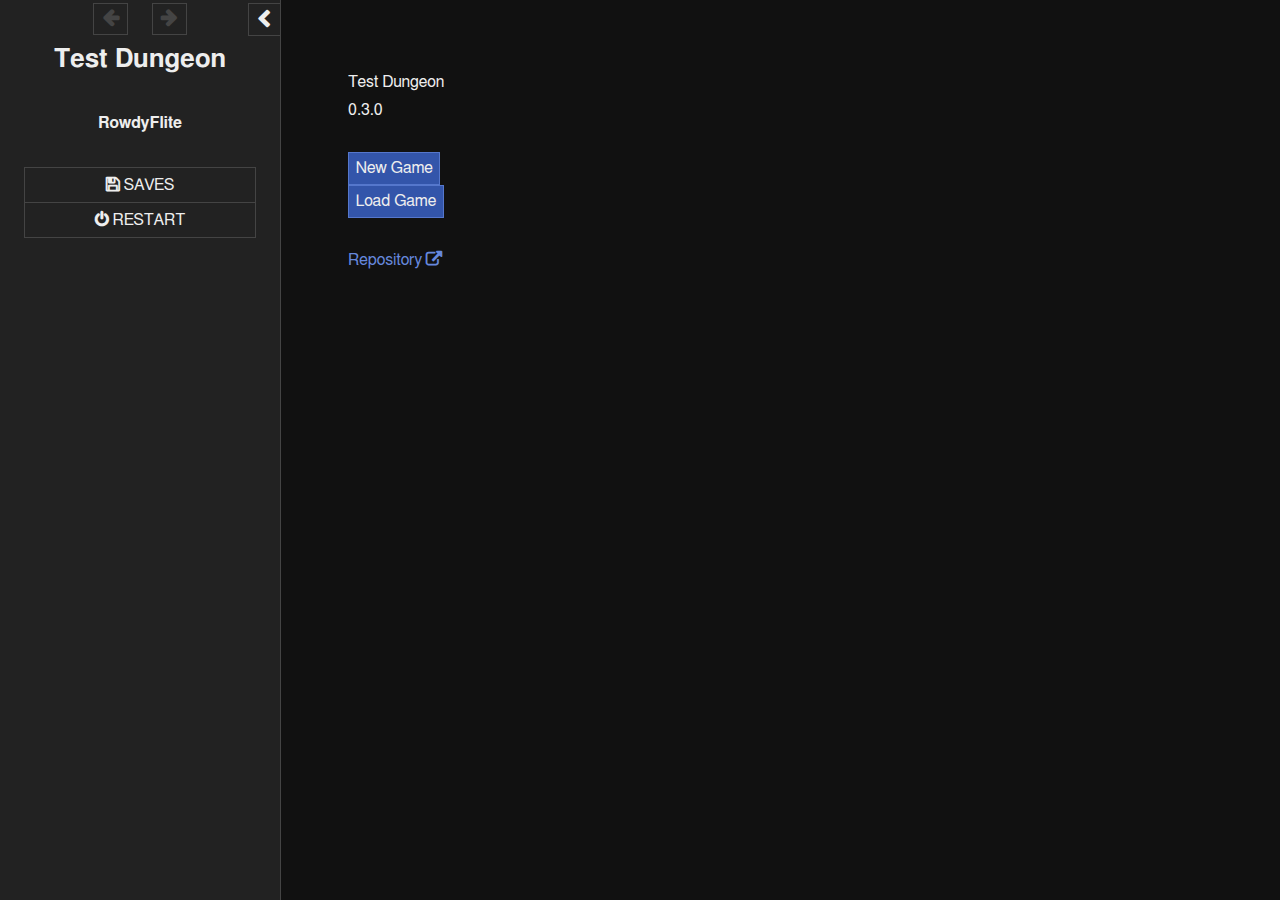
==== commit 6753a933: "deploy: ad9bc752c283d486220a90ac46d39bf960844885" ====
--- a/main/index.html
+++ b/main/index.html
@@ -98,7 +98,7 @@
 		<div id="init-lacking"><p>Browser lacks capabilities required to play.</p><p>Upgrade or switch to another browser.</p></div>
 		<div id="init-loading"><div>Loading&hellip;</div></div>
 	</div>
-	<!-- UUID://7ECEE45E-2D4A-4203-865B-3F7A8914EBD8// --><tw-storydata name="Test Dungeon" startnode="16" creator="Tweego" creator-version="2.1.1" ifid="7ECEE45E-2D4A-4203-865B-3F7A8914EBD8" zoom="1" format="SugarCube" format-version="2.36.1" options="" hidden><style role="stylesheet" id="twine-user-stylesheet" type="text/twine-css">.map {
+	<!-- UUID://7ECEE45E-2D4A-4203-865B-3F7A8914EBD8// --><tw-storydata name="Test Dungeon" startnode="17" creator="Tweego" creator-version="2.1.1" ifid="7ECEE45E-2D4A-4203-865B-3F7A8914EBD8" zoom="1" format="SugarCube" format-version="2.36.1" options="" hidden><style role="stylesheet" id="twine-user-stylesheet" type="text/twine-css">.map {
   height:  260px;
   width:  260px;
   border:  5px solid black;
@@ -122,14 +122,6 @@
   width: 10px;
   position: absolute;
   background-color: Black;
-}
-
-.unexploredRoom {
-  
-}
-
-.exploredRoom {
-
 }</style><script role="script" id="twine-user-script" type="text/twine-javascript">/* twine-user-script #1: "combat.js" */
 window.start_combat = function(){
 	let combat = {};
@@ -164,6 +156,14 @@
 		dmg = Math.max(0, dmg);
 
 		defender.hp = Math.max(0, defender.hp - dmg);
+		if (State.variables.roundLog != null){
+			if (defender.hp == 0){
+				State.variables.roundLog.push(`${attackerId} attacked ${defenderId} and killed it.<br>`);
+			}
+			else{
+				State.variables.roundLog.push(`${attackerId} attacked ${defenderId} and did ${dmg} damage.<br>`);
+			}
+		}
 	};
 
 	combat.tick = function(){
@@ -269,7 +269,7 @@
 	encounter_table.push({
 		chance: 1,
 		tags: {
-			"kobold": 2
+			"rat": 3
 		}
 	});
 
@@ -294,19 +294,20 @@
 	encounter_table.push({
 		chance: 5,
 		tags: {
-			"goblin": 1
+			"rat": 2
 		}
 	});
 	encounter_table.push({
 		chance: 2,
 		tags: {
-			"goblin": 2
+			"kobold": 1
 		}
 	});
 	encounter_table.push({
 		chance: 1,
 		tags: {
-			"goblin": 3
+			"rat": 1,
+			"kobold": 1
 		}
 	});
 
@@ -328,6 +329,7 @@
 	create_exit(rooms["0,0"], rooms["1,0"]);
 	create_exit(rooms["1,0"], rooms["2,0"]);
 	create_exit(rooms["2,0"], rooms["3,0"]);
+	create_exit(rooms["3,0"], rooms["3,-1"]);
 	create_exit(rooms["3,-1"], rooms["3,-2"]);
 	create_exit(rooms["3,-2"], rooms["2,-2"]);
 	create_exit(rooms["2,-2"], rooms["2,-1"]);
@@ -336,7 +338,13 @@
 	encounter_table.push({
 		chance: 5,
 		tags: {
-			"goblin": 3
+			"goblin": 1
+		}
+	});
+	encounter_table.push({
+		chance: 2,
+		tags: {
+			"goblin": 2
 		}
 	});
 	encounter_table.push({
@@ -379,8 +387,6 @@
 	floors.push(floor2());
 	floors.push(floor3());
 
-
-
 	return {
 		floors: floors,
 		current_floor: 0,
@@ -388,11 +394,7 @@
 		max_floor: floors.length
 	}
 }
-/* twine-user-script #3: "dungeon_init.js" */
-window.start_dungeon = function(){
-	
-}
-/* twine-user-script #4: "enemies.js" */
+/* twine-user-script #3: "enemies.js" */
 // set up the dict of enemies.
 
 function build_enemy(map, tag, hp, mp, att, def, xp){
@@ -433,6 +435,18 @@
 		}
 	}
 	return party;
+}
+/* twine-user-script #4: "player.js" */
+window.get_next_level_threshold = function(current_level){
+	return 5 + current_level * 5;
+}
+
+window.get_att_for_level = function(current_level){
+	return 1 + current_level;
+}
+
+window.get_maxhp_for_level = function(current_level){
+	return 10 + (current_level - 1) * 2;
 }</script><tw-passagedata pid="1" name="Chargen" tags="" position="100,100" size="100,100">What is your name?&lt;&lt;textbox &quot;_name&quot; &quot;&quot; autofocus&gt;&gt;
 
 &lt;&lt;link &quot;Continue&quot;&gt;&gt;
@@ -449,9 +463,12 @@
     	&lt;&lt;script&gt;&gt;
 			let player = {};
 			player.name = State.variables.args[0];
+			player.level = 1;
+			player.xp = 0;
+			player.next_level_xp = window.get_next_level_threshold(player.level);
 			player.combatant = {};
-			player.combatant.maxhp = 10;
-			player.combatant.att = 3;
+			player.combatant.maxhp = window.get_maxhp_for_level(player.level);
+			player.combatant.att = window.get_att_for_level(player.level);
 			player.combatant.def = 0;
 			player.combatant.hp = player.combatant.maxhp;
 			State.variables.player = player;
@@ -461,6 +478,41 @@
 			State.variables.flags = flags;
     	&lt;&lt;/script&gt;&gt;
     &lt;&lt;/nobr&gt;&gt;\
+&lt;&lt;/widget&gt;&gt;
+
+&lt;&lt;widget &quot;addXP&quot;&gt;&gt;
+	You gained $args[0] xp!
+    &lt;&lt;nobr&gt;&gt;
+       	&lt;&lt;set $player.xp += $args[0]&gt;&gt;
+    	&lt;&lt;checkForLevelUp&gt;&gt;
+    &lt;&lt;/nobr&gt;&gt;
+&lt;&lt;/widget&gt;&gt;
+
+&lt;&lt;widget &quot;checkForLevelUp&quot;&gt;&gt;
+    &lt;&lt;nobr&gt;&gt;
+    	&lt;&lt;if $player.xp &gt;= $player.next_level_xp&gt;&gt;
+    		&lt;&lt;levelUp&gt;&gt;
+    	&lt;&lt;/if&gt;&gt;
+    &lt;&lt;/nobr&gt;&gt;
+&lt;&lt;/widget&gt;&gt;
+
+&lt;&lt;widget &quot;levelUp&quot;&gt;&gt;
+	&lt;&lt;nobr&gt;&gt;
+		&lt;&lt;set _new_level = 1 + $player.level&gt;&gt;
+		&lt;&lt;setPlayerToLevel _new_level&gt;&gt;
+    &lt;&lt;/nobr&gt;&gt;
+   	You reached level $player.level!
+   	Your attack is now $player.combatant.att!
+&lt;&lt;/widget&gt;&gt;
+
+&lt;&lt;widget &quot;setPlayerToLevel&quot;&gt;&gt;
+	&lt;&lt;nobr&gt;&gt;
+		&lt;&lt;set $player.level = $args[0]&gt;&gt;
+		&lt;&lt;set $player.xp -= $player.next_level_xp&gt;&gt;
+		&lt;&lt;set $player.next_level_xp = window.get_next_level_threshold($player.level)&gt;&gt;
+		&lt;&lt;set $player.combatant.att = window.get_att_for_level($player.level)&gt;&gt;
+		&lt;&lt;set $player.combatant.maxhp = window.get_maxhp_for_level($player.level)&gt;&gt;
+    &lt;&lt;/nobr&gt;&gt;
 &lt;&lt;/widget&gt;&gt;</tw-passagedata><tw-passagedata pid="3" name="Intro" tags="" position="350,100" size="100,100">One moment you were sitting at a computer. The next, you&#39;re outside, in a strange town. People wander the streets wearing armor and carrying swords and shields, and there&#39;s not a piece of electronics in sight.
 
 There&#39;s no doubt about it.
@@ -483,9 +535,15 @@
 &lt;&lt;/if&gt;&gt;</tw-passagedata><tw-passagedata pid="5" name="CombatLog" tags="" position="600,100" size="100,100">&lt;&lt;for _i, _log range $roundLog&gt;&gt;\
 	&lt;&lt;print _log&gt;&gt;
 &lt;&lt;/for&gt;&gt;
-&lt;&lt;set $roundLog=[]&gt;&gt;\</tw-passagedata><tw-passagedata pid="6" name="CombatWin" tags="" position="725,100" size="100,100">&lt;&lt;link &quot;You won!&quot; &quot;Dungeon&quot;&gt;&gt;
+&lt;&lt;set $roundLog=[]&gt;&gt;\</tw-passagedata><tw-passagedata pid="6" name="CombatWin" tags="" position="725,100" size="100,100">&lt;&lt;link &quot;You won!&quot; &quot;Dungeon&quot;&gt;&gt;\
 	&lt;&lt;set $dungeon.floors[$dungeon.current_floor].rooms[$dungeon.current_room].encounter = null&gt;&gt;
-&lt;&lt;/link&gt;&gt;</tw-passagedata><tw-passagedata pid="7" name="CombatLoss" tags="" position="850,100" size="100,100">You have been defeated!
+&lt;&lt;/link&gt;&gt;
+&lt;&lt;set _xp = 0&gt;&gt;\
+&lt;&lt;for _i, _id range $combat.opponents&gt;&gt;\
+	&lt;&lt;set _xp += $combat.getCombatant(_id).xp&gt;&gt;\
+&lt;&lt;/for&gt;&gt;
+&lt;&lt;addXP _xp&gt;&gt;
+&lt;&lt;endCombat&gt;&gt;\</tw-passagedata><tw-passagedata pid="7" name="CombatLoss" tags="" position="850,100" size="100,100">You have been defeated!
 
 &lt;&lt;link &quot;Lose&quot; &quot;Die&quot;&gt;&gt;&lt;&lt;/link&gt;&gt;</tw-passagedata><tw-passagedata pid="8" name="CombatActions" tags="" position="975,100" size="100,100">Your HP: _player.hp/_player.maxhp
 Opponents:
@@ -496,24 +554,25 @@
 	  		&lt;&lt;if _enemy.hp &gt; 0&gt;&gt;\
 		  		&lt;&lt;button &quot;Attack&quot;&gt;&gt;\
 		  			&lt;&lt;run $combat.attack(&quot;player&quot;, _enemy.id)&gt;&gt;
+		  			&lt;&lt;include &quot;EnemyAttacks&quot;&gt;&gt;
 		  			&lt;&lt;goto &quot;Combat&quot;&gt;&gt;
 		  		&lt;&lt;/button&gt;&gt;
-		  		&lt;&lt;print &quot;_enemy.name _enemy.hp/_enemy.maxhp&quot;&gt;&gt;
+		  		&lt;&lt;print &quot;_enemy.tag HP: _enemy.hp/_enemy.maxhp&quot;&gt;&gt;
 		  	&lt;&lt;else&gt;&gt;
-		  		&lt;&lt;print &quot;_enemy.name 0/_enemy.maxhp&quot;&gt;&gt;
+		  		&lt;&lt;print &quot;_enemy.tag Dead&quot;&gt;&gt;
 	  		&lt;&lt;/if&gt;&gt;
 		&lt;&lt;/capture&gt;&gt;
 		&lt;&lt;/nobr&gt;&gt;
 	&lt;&lt;/for&gt;&gt;
 	&lt;&lt;button &quot;Wait&quot;&gt;&gt;\
+		&lt;&lt;include &quot;EnemyAttacks&quot;&gt;&gt;
 		&lt;&lt;goto &quot;Combat&quot;&gt;&gt;
-	&lt;&lt;/button&gt;&gt;
-	&lt;&lt;for _i, _id range $combat.opponents&gt;&gt;\
-		&lt;&lt;set _enemy=$combat.getCombatant(_id)&gt;&gt;
-		&lt;&lt;if _enemy.hp &gt; 0&gt;&gt;
-			&lt;&lt;run $combat.attack(_enemy.id, &quot;player&quot;)&gt;&gt;
-		&lt;&lt;/if&gt;&gt;
-	&lt;&lt;/for&gt;&gt;</tw-passagedata><tw-passagedata pid="9" name="CombatWidgets" tags="widget" position="1100,100" size="100,100">&lt;&lt;widget &quot;startCombat&quot;&gt;&gt;\
+	&lt;&lt;/button&gt;&gt;</tw-passagedata><tw-passagedata pid="9" name="EnemyAttacks" tags="" position="1100,100" size="100,100">&lt;&lt;for _i, _id range $combat.opponents&gt;&gt;\
+	&lt;&lt;set _enemy=$combat.getCombatant(_id)&gt;&gt;
+	&lt;&lt;if _enemy.hp &gt; 0&gt;&gt;
+		&lt;&lt;run $combat.attack(_enemy.id, &quot;player&quot;)&gt;&gt;
+	&lt;&lt;/if&gt;&gt;
+&lt;&lt;/for&gt;&gt;</tw-passagedata><tw-passagedata pid="10" name="CombatWidgets" tags="widget" position="1225,100" size="100,100">&lt;&lt;widget &quot;startCombat&quot;&gt;&gt;\
     &lt;&lt;script&gt;&gt;
         let combat = window.start_combat();
 
@@ -524,9 +583,18 @@
     	State.variables.combat = combat;
     	State.variables.roundLog = [];
     &lt;&lt;/script&gt;&gt;\
-&lt;&lt;/widget&gt;&gt;</tw-passagedata><tw-passagedata pid="10" name="Die" tags="" position="1225,100" size="100,100">You lost a fight! You black out and reawaken in town.
-
-&lt;&lt;link &quot;Town&quot; &quot;Town&quot;&gt;&gt;&lt;&lt;/link&gt;&gt;</tw-passagedata><tw-passagedata pid="11" name="Dungeon" tags="" position="100,225" size="100,100">&lt;&lt;tickDungeon&gt;&gt;\
+&lt;&lt;/widget&gt;&gt;
+
+&lt;&lt;widget &quot;endCombat&quot;&gt;&gt;\
+    &lt;&lt;script&gt;&gt;
+        State.variables.player.combatant.hp = State.variables.combat.getCombatant(&quot;player&quot;).hp;
+
+        State.variables.combat = null;
+        State.variables.roundLog = null;
+    &lt;&lt;/script&gt;&gt;\
+&lt;&lt;/widget&gt;&gt;</tw-passagedata><tw-passagedata pid="11" name="Die" tags="" position="100,225" size="100,100">You lost a fight! You black out and reawaken in town.
+
+&lt;&lt;link &quot;Town&quot; &quot;Town&quot;&gt;&gt;&lt;&lt;/link&gt;&gt;</tw-passagedata><tw-passagedata pid="12" name="Dungeon" tags="" position="225,225" size="100,100">&lt;&lt;tickDungeon&gt;&gt;\
 
 &lt;&lt;if $room.encounter == null&gt;&gt;\
 	Floor: &lt;&lt;print $floor.id&gt;&gt;
@@ -534,54 +602,68 @@
 
 	&lt;&lt;include &quot;DungeonMap&quot;&gt;&gt;
 
-	&lt;&lt;if $room.north&gt;&gt;\
-		&lt;&lt;link &quot;North&quot;&gt;&gt;
-			&lt;&lt;moveIntoRoom $room.north&gt;&gt;
-			&lt;&lt;goto &quot;Dungeon&quot;&gt;&gt;
-		&lt;&lt;/link&gt;&gt;
-	&lt;&lt;/if&gt;&gt;
-	&lt;&lt;if $room.south&gt;&gt;\
-		&lt;&lt;link &quot;South&quot;&gt;&gt;
-			&lt;&lt;moveIntoRoom $room.south&gt;&gt;
-			&lt;&lt;goto &quot;Dungeon&quot;&gt;&gt;
-		&lt;&lt;/link&gt;&gt;
-	&lt;&lt;/if&gt;&gt;
-	&lt;&lt;if $room.east&gt;&gt;\
-		&lt;&lt;link &quot;East&quot;&gt;&gt;
-			&lt;&lt;moveIntoRoom $room.east&gt;&gt;
-			&lt;&lt;goto &quot;Dungeon&quot;&gt;&gt;
-		&lt;&lt;/link&gt;&gt;
-	&lt;&lt;/if&gt;&gt;
-	&lt;&lt;if $room.west&gt;&gt;\
-		&lt;&lt;link &quot;West&quot;&gt;&gt;
-			&lt;&lt;moveIntoRoom $room.west&gt;&gt;
-			&lt;&lt;goto &quot;Dungeon&quot;&gt;&gt;
-		&lt;&lt;/link&gt;&gt;
-	&lt;&lt;/if&gt;&gt;
-	&lt;&lt;if $room.start&gt;&gt;\
-		&lt;&lt;if $floor.id == 1&gt;&gt;
-			&lt;&lt;link &quot;Exit Dungeon&quot;&gt;&gt;
-				&lt;&lt;exitDungeon&gt;&gt;
-				&lt;&lt;goto &quot;DungeonEntrance&quot;&gt;&gt;
+	&lt;&lt;nobr&gt;&gt;
+		&lt;&lt;if $room.start&gt;&gt;
+			&lt;&lt;if $floor.id == 1&gt;&gt;
+				&lt;&lt;link &quot;Exit Dungeon&quot;&gt;&gt;
+					&lt;&lt;exitDungeon&gt;&gt;
+					&lt;&lt;goto &quot;DungeonEntrance&quot;&gt;&gt;
+				&lt;&lt;/link&gt;&gt;
+			&lt;&lt;else&gt;&gt;
+				&lt;&lt;link &quot;Previous Floor&quot;&gt;&gt;
+					&lt;&lt;goToPrevFloor&gt;&gt;
+					&lt;&lt;goto &quot;Dungeon&quot;&gt;&gt;
+				&lt;&lt;/link&gt;&gt;
+			&lt;&lt;/if&gt;&gt;
+		&lt;&lt;/if&gt;&gt;
+		&lt;&lt;if $room.end&gt;&gt;\
+			&lt;&lt;if $floor.id != $dungeon.max_floor&gt;&gt;
+				&lt;&lt;link &quot;Next Floor&quot;&gt;&gt;
+					&lt;&lt;goToNextFloor&gt;&gt;
+					&lt;&lt;goto &quot;Dungeon&quot;&gt;&gt;
+				&lt;&lt;/link&gt;&gt;
+			&lt;&lt;/if&gt;&gt;
+		&lt;&lt;/if&gt;&gt;
+		&lt;br&gt;
+		&lt;&lt;if $room.north&gt;&gt;
+			&amp;emsp;&lt;&lt;link &quot;North&quot;&gt;&gt;
+				&lt;&lt;moveIntoRoom $room.north&gt;&gt;
+				&lt;&lt;goto &quot;Dungeon&quot;&gt;&gt;
 			&lt;&lt;/link&gt;&gt;
 		&lt;&lt;else&gt;&gt;
-			&lt;&lt;link &quot;Previous Floor&quot;&gt;&gt;
-				&lt;&lt;goToPrevFloor&gt;&gt;
+			&amp;emsp;North
+		&lt;&lt;/if&gt;&gt;
+		&lt;br&gt;
+		&lt;&lt;if $room.west&gt;&gt;
+			&lt;&lt;link &quot;West&quot;&gt;&gt;
+				&lt;&lt;moveIntoRoom $room.west&gt;&gt;
 				&lt;&lt;goto &quot;Dungeon&quot;&gt;&gt;
 			&lt;&lt;/link&gt;&gt;
+		&lt;&lt;else&gt;&gt;
+			West
 		&lt;&lt;/if&gt;&gt;
-	&lt;&lt;/if&gt;&gt;
-	&lt;&lt;if $room.end&gt;&gt;\
-		&lt;&lt;if $floor.id != $dungeon.max_floor&gt;&gt;
-			&lt;&lt;link &quot;Next Floor&quot;&gt;&gt;
-				&lt;&lt;goToNextFloor&gt;&gt;
+		&lt;&lt;if $room.east&gt;&gt;
+			&lt;&lt;link &quot;East&quot;&gt;&gt;
+				&lt;&lt;moveIntoRoom $room.east&gt;&gt;
 				&lt;&lt;goto &quot;Dungeon&quot;&gt;&gt;
 			&lt;&lt;/link&gt;&gt;
+		&lt;&lt;else&gt;&gt;
+			East
 		&lt;&lt;/if&gt;&gt;
-	&lt;&lt;/if&gt;&gt;
+		&lt;br&gt;
+		&lt;&lt;if $room.south&gt;&gt;
+			&amp;emsp;&lt;&lt;link &quot;South&quot;&gt;&gt;
+				&lt;&lt;moveIntoRoom $room.south&gt;&gt;
+				&lt;&lt;goto &quot;Dungeon&quot;&gt;&gt;
+			&lt;&lt;/link&gt;&gt;
+		&lt;&lt;else&gt;&gt;
+			&amp;emsp;South
+		&lt;&lt;/if&gt;&gt;
+		&lt;br&gt;
+	&lt;&lt;/nobr&gt;&gt;
 &lt;&lt;else&gt;&gt;
 	&lt;&lt;include &quot;Event&quot;&gt;&gt;
-&lt;&lt;/if&gt;&gt;</tw-passagedata><tw-passagedata pid="12" name="DungeonMap" tags="" position="225,225" size="100,100">&lt;div class=&#39;map&#39;&gt;
+&lt;&lt;/if&gt;&gt;</tw-passagedata><tw-passagedata pid="13" name="DungeonMap" tags="" position="350,225" size="100,100">&lt;div class=&#39;map&#39;&gt;
 	&lt;&lt;nobr&gt;&gt;
 		&lt;&lt;set _offsets = $room.id.split(&#39;,&#39;).map(Number)&gt;&gt;
 		&lt;&lt;for _i, _id range $explored_rooms[$dungeon.current_floor]&gt;&gt;
@@ -616,18 +698,17 @@
 			&lt;/div&gt;`&gt;&gt;
 		&lt;&lt;/for&gt;&gt;
 	&lt;&lt;/nobr&gt;&gt;
-&lt;/div&gt;</tw-passagedata><tw-passagedata pid="13" name="DungeonWidgets" tags="widget" position="350,225" size="100,100">&lt;&lt;widget &quot;initDungeon&quot;&gt;&gt;
+&lt;/div&gt;</tw-passagedata><tw-passagedata pid="14" name="DungeonWidgets" tags="widget" position="475,225" size="100,100">&lt;&lt;widget &quot;initDungeon&quot;&gt;&gt;
     &lt;&lt;script&gt;&gt;
     	let dungeon = window.init_dungeon();
 
     	for(const floor of dungeon.floors){
-			window.init_encounters(floor);
+			
 		}
 
     	State.variables.dungeon = dungeon;
 		State.variables.floor = dungeon.floors[dungeon.current_floor];
 		State.variables.room = dungeon.floors[dungeon.current_floor].rooms[dungeon.current_room];
-		State.variables.explored_rooms = [new Set()];
     &lt;&lt;/script&gt;&gt;
 &lt;&lt;/widget&gt;&gt;
 
@@ -659,6 +740,7 @@
 	&lt;&lt;script&gt;&gt;
 		let dungeon = State.variables.dungeon;
 		dungeon.current_floor++;
+		window.init_encounters(dungeon.floors[dungeon.current_floor]);
 		dungeon.current_room = dungeon.floors[dungeon.current_floor].start;
 		if (State.variables.explored_rooms.length &lt;= dungeon.current_floor){
 			State.variables.explored_rooms.push(new Set());
@@ -672,35 +754,41 @@
 		dungeon.current_floor--;
 		dungeon.current_room = dungeon.floors[dungeon.current_floor].end;	
 	&lt;&lt;/script&gt;&gt;
-&lt;&lt;/widget&gt;&gt;</tw-passagedata><tw-passagedata pid="14" name="Event" tags="" position="475,225" size="100,100">&lt;&lt;set _evt=$room.encounter&gt;&gt;
+&lt;&lt;/widget&gt;&gt;</tw-passagedata><tw-passagedata pid="15" name="Event" tags="" position="600,225" size="100,100">&lt;&lt;set _evt=$room.encounter&gt;&gt;
 
 &lt;&lt;link &quot;Combat!&quot; &quot;Combat&quot;&gt;&gt;
 	&lt;&lt;startCombat _evt&gt;&gt;
-&lt;&lt;/link&gt;&gt;</tw-passagedata><tw-passagedata pid="15" name="StoryInit" tags="" position="600,225" size="100,100">&lt;&lt;script&gt;&gt;
-	State.prng.init()
+&lt;&lt;/link&gt;&gt;</tw-passagedata><tw-passagedata pid="16" name="StoryInit" tags="" position="725,225" size="100,100">&lt;&lt;script&gt;&gt;
 	Config.saves.slots = 3;
 	setup.init_enemies();
 &lt;&lt;/script&gt;&gt;
-&lt;&lt;set $game_version=&quot;0.2.0&quot;&gt;&gt;</tw-passagedata><tw-passagedata pid="16" name="MainMenu" tags="" position="725,225" size="100,100">&lt;&lt;set _title = Story.title&gt;&gt;
+&lt;&lt;set $explored_rooms = [new Set()]&gt;&gt;
+&lt;&lt;set $game_version=&quot;0.3.0&quot;&gt;&gt;</tw-passagedata><tw-passagedata pid="17" name="MainMenu" tags="" position="850,225" size="100,100">&lt;&lt;set _title = Story.title&gt;&gt;
 &lt;&lt;print _title&gt;&gt;
 &lt;&lt;print Version: $game_version&gt;&gt;
 
 &lt;&lt;button &quot;New Game&quot; &quot;Intro&quot;&gt;&gt;&lt;&lt;/button&gt;&gt;
 &lt;&lt;button &quot;Load Game&quot;&gt;&gt;&lt;&lt;script&gt;&gt;UI.saves()&lt;&lt;/script&gt;&gt;&lt;&lt;/button&gt;&gt;
 
-&lt;a href=&quot;https://github.com/RowdyFlite/testdungeon/&quot;&gt;Repository&lt;/a&gt;</tw-passagedata><tw-passagedata pid="17" name="StoryAuthor" tags="" position="850,225" size="100,100">RowdyFlite</tw-passagedata><tw-passagedata pid="18" name="StoryDisplayTitle" tags="" position="975,225" size="100,100">Test Dungeon</tw-passagedata><tw-passagedata pid="19" name="DungeonEntrance" tags="" position="1100,225" size="100,100">You are in front of an iron doorway surrounded by two guards.
-
-&lt;&lt;link &quot;Enter the dungeon&quot; &quot;Dungeon&quot;&gt;&gt;&lt;&lt;initDungeon&gt;&gt;&lt;&lt;/link&gt;&gt;
-&lt;&lt;link &quot;Back to town&quot; &quot;Town&quot;&gt;&gt;&lt;&lt;/link&gt;&gt;</tw-passagedata><tw-passagedata pid="20" name="Town" tags="" position="1225,225" size="100,100">The town is bustling with adventurers. You find an entrance to a dungeon.
-
-&lt;&lt;link &quot;Dungeon Entrance&quot; &quot;DungeonEntrance&quot;&gt;&gt;&lt;&lt;/link&gt;&gt;</tw-passagedata><tw-passagedata pid="21" name="PlayerCardWidget" tags="widget" position="100,350" size="100,100">&lt;&lt;widget &quot;showPlayerCard&quot;&gt;&gt;\
+&lt;a href=&quot;https://github.com/RowdyFlite/testdungeon/&quot;&gt;Repository&lt;/a&gt;</tw-passagedata><tw-passagedata pid="18" name="StoryAuthor" tags="" position="975,225" size="100,100">RowdyFlite</tw-passagedata><tw-passagedata pid="19" name="StoryDisplayTitle" tags="" position="1100,225" size="100,100">Test Dungeon</tw-passagedata><tw-passagedata pid="20" name="DungeonEntrance" tags="" position="1225,225" size="100,100">You are in front of an iron doorway surrounded by two guards.
+
+&lt;&lt;link &quot;Enter the dungeon&quot; &quot;Dungeon&quot;&gt;&gt;&lt;&lt;initDungeon&gt;&gt;
+	&lt;&lt;set $player.combatant.hp = $player.combatant.maxhp&gt;&gt;
+&lt;&lt;/link&gt;&gt;
+&lt;&lt;link &quot;Back to town&quot; &quot;Town&quot;&gt;&gt;&lt;&lt;/link&gt;&gt;</tw-passagedata><tw-passagedata pid="21" name="Town" tags="" position="100,350" size="100,100">The town is bustling with adventurers. You find an entrance to a dungeon.
+
+&lt;&lt;link &quot;Dungeon Entrance&quot; &quot;DungeonEntrance&quot;&gt;&gt;&lt;&lt;/link&gt;&gt;</tw-passagedata><tw-passagedata pid="22" name="PlayerCardWidget" tags="widget" position="225,350" size="100,100">&lt;&lt;widget &quot;showPlayerCard&quot;&gt;&gt;\
     &lt;&lt;nobr&gt;&gt;
 		&lt;&lt;run Dialog.setup()&gt;&gt;
 		&lt;&lt;run Dialog.wiki(&quot;Name: $player.name&lt;br&gt;&quot;)&gt;&gt;
+		&lt;&lt;run Dialog.wiki(&quot;Level $player.level Adventurer&lt;br&gt;&quot;)&gt;&gt;
+		&lt;&lt;run Dialog.wiki(&quot;XP: $player.xp / $player.next_level_xp&lt;br&gt;&lt;br&gt;&quot;)&gt;&gt;
 		&lt;&lt;run Dialog.wiki(&quot;HP: $player.combatant.hp / $player.combatant.maxhp&lt;br&gt;&quot;)&gt;&gt;
+		&lt;&lt;run Dialog.wiki(&quot;Attack: $player.combatant.att&lt;br&gt;&quot;)&gt;&gt;
+		&lt;&lt;run Dialog.wiki(&quot;Defense: $player.combatant.def&lt;br&gt;&quot;)&gt;&gt;
 		&lt;&lt;run Dialog.open()&gt;&gt;
     &lt;&lt;/nobr&gt;&gt;\
-&lt;&lt;/widget&gt;&gt;</tw-passagedata><tw-passagedata pid="22" name="StoryMenu" tags="" position="225,350" size="100,100">&lt;&lt;if $flags != null &amp;&amp; $flags.playerCard == true&gt;&gt;\
+&lt;&lt;/widget&gt;&gt;</tw-passagedata><tw-passagedata pid="23" name="StoryMenu" tags="" position="350,350" size="100,100">&lt;&lt;if $flags != null &amp;&amp; $flags.playerCard == true&gt;&gt;\
 	&lt;&lt;link &quot;Player Card&quot;&gt;&gt;&lt;&lt;showPlayerCard&gt;&gt;&lt;&lt;/link&gt;&gt;
 &lt;&lt;/if&gt;&gt;</tw-passagedata></tw-storydata>
 	<script id="script-sugarcube" type="text/javascript">
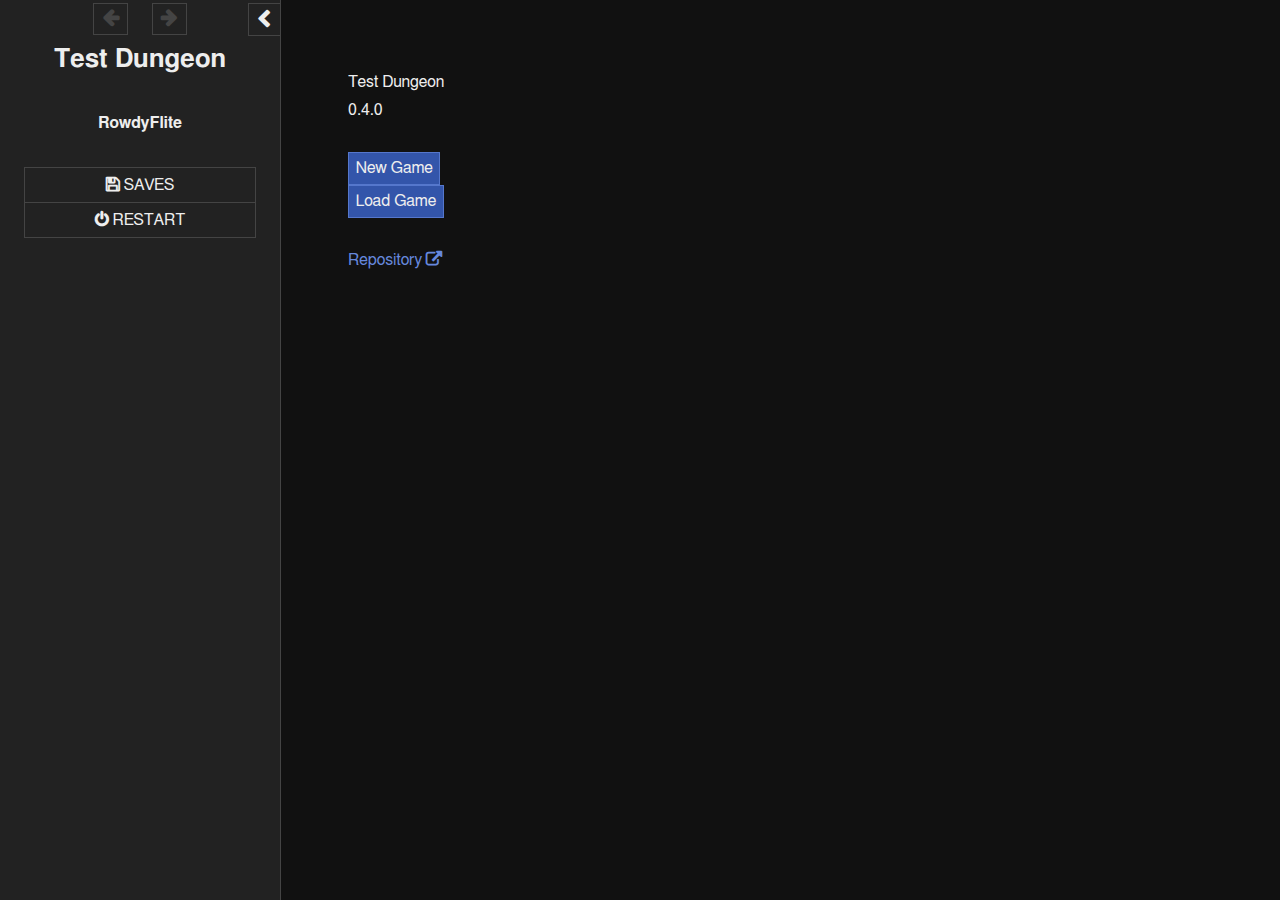
==== commit c00c1e95: "deploy: 34ea2d08d557a450943d04b9da78f7b23a96d15a" ====
--- a/main/index.html
+++ b/main/index.html
@@ -98,7 +98,7 @@
 		<div id="init-lacking"><p>Browser lacks capabilities required to play.</p><p>Upgrade or switch to another browser.</p></div>
 		<div id="init-loading"><div>Loading&hellip;</div></div>
 	</div>
-	<!-- UUID://7ECEE45E-2D4A-4203-865B-3F7A8914EBD8// --><tw-storydata name="Test Dungeon" startnode="17" creator="Tweego" creator-version="2.1.1" ifid="7ECEE45E-2D4A-4203-865B-3F7A8914EBD8" zoom="1" format="SugarCube" format-version="2.36.1" options="" hidden><style role="stylesheet" id="twine-user-stylesheet" type="text/twine-css">.map {
+	<!-- UUID://7ECEE45E-2D4A-4203-865B-3F7A8914EBD8// --><tw-storydata name="Test Dungeon" startnode="21" creator="Tweego" creator-version="2.1.1" ifid="7ECEE45E-2D4A-4203-865B-3F7A8914EBD8" zoom="1" format="SugarCube" format-version="2.36.1" options="" hidden><style role="stylesheet" id="twine-user-stylesheet" type="text/twine-css">.map {
   height:  260px;
   width:  260px;
   border:  5px solid black;
@@ -253,6 +253,13 @@
 	create_exit(rooms["0,0"], rooms["0,1"]);
 	create_exit(rooms["0,1"], rooms["0,2"]);
 
+	rooms["0,1"].event = {
+		id: "TestEventOnce",
+		type: "once", //once, always
+		passage:"TestEventOnce",
+		closing_text: "You cleared it!"	
+	};
+
 	let encounter_table = [];
 	encounter_table.push({
 		chance: 5,
@@ -334,6 +341,13 @@
 	create_exit(rooms["3,-2"], rooms["2,-2"]);
 	create_exit(rooms["2,-2"], rooms["2,-1"]);
 
+	rooms["2,-1"].event = {
+		id: "TestEventAlways",
+		type: "always", //once, always
+		passage:"TestEventAlways",
+		closing_text: "You cleared it!"	
+	};
+
 	let encounter_table = [];
 	encounter_table.push({
 		chance: 5,
@@ -397,7 +411,7 @@
 /* twine-user-script #3: "enemies.js" */
 // set up the dict of enemies.
 
-function build_enemy(map, tag, hp, mp, att, def, xp){
+function build_enemy(map, tag, hp, mp, att, def, xp, gp){
 	map[tag] = {
 		tag: tag,
 		hp: hp,
@@ -405,7 +419,8 @@
 		mp: mp,
 		att: att,
 		def: def,
-		xp: xp
+		xp: xp,
+		gp: gp
 	}
 }
 
@@ -413,10 +428,10 @@
 setup.init_enemies = function(){
 	let enemy_map = {};
 
-	build_enemy(enemy_map, "rat", 1, 0, 1, 0, 1);
-	build_enemy(enemy_map, "kobold", 3, 0, 2, 0, 2);
-	build_enemy(enemy_map, "goblin", 5, 0, 3, 1, 4);
-	build_enemy(enemy_map, "goblin shaman", 1, 5, 1, 0, 3);
+	build_enemy(enemy_map, "rat", 1, 0, 1, 0, 1, 0);
+	build_enemy(enemy_map, "kobold", 3, 0, 2, 0, 2, 1);
+	build_enemy(enemy_map, "goblin", 5, 0, 3, 1, 4, 1);
+	build_enemy(enemy_map, "goblin shaman", 1, 5, 1, 0, 3, 2);
 
 	setup.enemy_map = enemy_map;
 }
@@ -466,15 +481,17 @@
 			player.level = 1;
 			player.xp = 0;
 			player.next_level_xp = window.get_next_level_threshold(player.level);
-			player.combatant = {};
-			player.combatant.maxhp = window.get_maxhp_for_level(player.level);
-			player.combatant.att = window.get_att_for_level(player.level);
-			player.combatant.def = 0;
-			player.combatant.hp = player.combatant.maxhp;
+			player.maxhp = window.get_maxhp_for_level(player.level);
+			player.att = window.get_att_for_level(player.level);
+			player.def = 0;
+			player.hp = player.maxhp;
+			player.gp = 10;
+			player.weapon = null;
+			player.armor = null;
 			State.variables.player = player;
 
-			let flags = {};
-			flags.playerCard = true;
+			let flags = new Set();
+			flags.add(&quot;playerCard&quot;);
 			State.variables.flags = flags;
     	&lt;&lt;/script&gt;&gt;
     &lt;&lt;/nobr&gt;&gt;\
@@ -488,6 +505,13 @@
     &lt;&lt;/nobr&gt;&gt;
 &lt;&lt;/widget&gt;&gt;
 
+&lt;&lt;widget &quot;addGP&quot;&gt;&gt;
+	You gained $args[0] gp!
+    &lt;&lt;nobr&gt;&gt;
+       	&lt;&lt;set $player.gp += $args[0]&gt;&gt;
+    &lt;&lt;/nobr&gt;&gt;
+&lt;&lt;/widget&gt;&gt;
+
 &lt;&lt;widget &quot;checkForLevelUp&quot;&gt;&gt;
     &lt;&lt;nobr&gt;&gt;
     	&lt;&lt;if $player.xp &gt;= $player.next_level_xp&gt;&gt;
@@ -502,7 +526,7 @@
 		&lt;&lt;setPlayerToLevel _new_level&gt;&gt;
     &lt;&lt;/nobr&gt;&gt;
    	You reached level $player.level!
-   	Your attack is now $player.combatant.att!
+   	Your attack is now $player.att!
 &lt;&lt;/widget&gt;&gt;
 
 &lt;&lt;widget &quot;setPlayerToLevel&quot;&gt;&gt;
@@ -510,8 +534,8 @@
 		&lt;&lt;set $player.level = $args[0]&gt;&gt;
 		&lt;&lt;set $player.xp -= $player.next_level_xp&gt;&gt;
 		&lt;&lt;set $player.next_level_xp = window.get_next_level_threshold($player.level)&gt;&gt;
-		&lt;&lt;set $player.combatant.att = window.get_att_for_level($player.level)&gt;&gt;
-		&lt;&lt;set $player.combatant.maxhp = window.get_maxhp_for_level($player.level)&gt;&gt;
+		&lt;&lt;set $player.att = window.get_att_for_level($player.level)&gt;&gt;
+		&lt;&lt;set $player.maxhp = window.get_maxhp_for_level($player.level)&gt;&gt;
     &lt;&lt;/nobr&gt;&gt;
 &lt;&lt;/widget&gt;&gt;</tw-passagedata><tw-passagedata pid="3" name="Intro" tags="" position="350,100" size="100,100">One moment you were sitting at a computer. The next, you&#39;re outside, in a strange town. People wander the streets wearing armor and carrying swords and shields, and there&#39;s not a piece of electronics in sight.
 
@@ -539,10 +563,13 @@
 	&lt;&lt;set $dungeon.floors[$dungeon.current_floor].rooms[$dungeon.current_room].encounter = null&gt;&gt;
 &lt;&lt;/link&gt;&gt;
 &lt;&lt;set _xp = 0&gt;&gt;\
+&lt;&lt;set _gp = 0&gt;&gt;\
 &lt;&lt;for _i, _id range $combat.opponents&gt;&gt;\
 	&lt;&lt;set _xp += $combat.getCombatant(_id).xp&gt;&gt;\
+	&lt;&lt;set _gp += $combat.getCombatant(_id).gp&gt;&gt;\
 &lt;&lt;/for&gt;&gt;
 &lt;&lt;addXP _xp&gt;&gt;
+&lt;&lt;addGP _gp&gt;&gt;
 &lt;&lt;endCombat&gt;&gt;\</tw-passagedata><tw-passagedata pid="7" name="CombatLoss" tags="" position="850,100" size="100,100">You have been defeated!
 
 &lt;&lt;link &quot;Lose&quot; &quot;Die&quot;&gt;&gt;&lt;&lt;/link&gt;&gt;</tw-passagedata><tw-passagedata pid="8" name="CombatActions" tags="" position="975,100" size="100,100">Your HP: _player.hp/_player.maxhp
@@ -578,7 +605,14 @@
 
         let opponents = setup.create_enemy_party(State.variables.args[0]);
     	combat.addOpponents(opponents);
-        combat.addPlayer(&quot;player&quot;, State.variables.player.combatant);
+        let player = State.variables.player;
+        let player_combatant = {
+            hp: player.hp,
+            maxhp: player.maxhp,
+            att: player.weapon == null ? player.att : player.att + setup.gamedata.weapons[player.weapon].att,
+            def: player.armor == null ? player.def : player.def + setup.gamedata.armors[player.armor].def
+        };
+        combat.addPlayer(&quot;player&quot;, player_combatant);
 
     	State.variables.combat = combat;
     	State.variables.roundLog = [];
@@ -587,7 +621,7 @@
 
 &lt;&lt;widget &quot;endCombat&quot;&gt;&gt;\
     &lt;&lt;script&gt;&gt;
-        State.variables.player.combatant.hp = State.variables.combat.getCombatant(&quot;player&quot;).hp;
+        State.variables.player.hp = State.variables.combat.getCombatant(&quot;player&quot;).hp;
 
         State.variables.combat = null;
         State.variables.roundLog = null;
@@ -596,13 +630,57 @@
 
 &lt;&lt;link &quot;Town&quot; &quot;Town&quot;&gt;&gt;&lt;&lt;/link&gt;&gt;</tw-passagedata><tw-passagedata pid="12" name="Dungeon" tags="" position="225,225" size="100,100">&lt;&lt;tickDungeon&gt;&gt;\
 
-&lt;&lt;if $room.encounter == null&gt;&gt;\
+&lt;&lt;if $event != null&gt;&gt;\
+	&lt;&lt;link &quot;Starting event!&quot; &quot;Event&quot;&gt;&gt;
+		&lt;&lt;startEvent $event&gt;&gt;
+	&lt;&lt;/link&gt;&gt;
+&lt;&lt;elseif $encounter != null&gt;&gt;\
+	&lt;&lt;link &quot;Starting combat!&quot; &quot;Combat&quot;&gt;&gt;
+		&lt;&lt;startCombat $encounter&gt;&gt;
+	&lt;&lt;/link&gt;&gt;
+&lt;&lt;else&gt;&gt;
 	Floor: &lt;&lt;print $floor.id&gt;&gt;
 	Room: &lt;&lt;print $room.id&gt;&gt;
 
 	&lt;&lt;include &quot;DungeonMap&quot;&gt;&gt;
 
+	&lt;&lt;include &quot;DungeonNav&quot;&gt;&gt;
+&lt;&lt;/if&gt;&gt;</tw-passagedata><tw-passagedata pid="13" name="DungeonMap" tags="" position="350,225" size="100,100">&lt;div class=&#39;map&#39;&gt;
 	&lt;&lt;nobr&gt;&gt;
+		&lt;&lt;set _offsets = $room.id.split(&#39;,&#39;).map(Number)&gt;&gt;
+		&lt;&lt;for _i, _id range $explored_rooms[$dungeon.current_floor]&gt;&gt;
+			&lt;&lt;set _room = $floor.rooms[_id]&gt;&gt;
+			&lt;&lt;set _coords = _id.split(&#39;,&#39;).map(Number)&gt;&gt;
+			&lt;&lt;set _coords = [_coords[0] - _offsets[0], _offsets[1] - _coords[1]]&gt;&gt;
+			&lt;&lt;set _x = (_coords[0] * 50) + 130 - 20&gt;&gt;
+			&lt;&lt;set _y = (_coords[1] * 50) + 130 - 20&gt;&gt;
+			&lt;&lt;if _room.id == $room.id&gt;&gt;
+				&lt;&lt;set _name = &quot;🤺&quot;&gt;&gt;
+			&lt;&lt;elseif _room.start&gt;&gt;
+				&lt;&lt;set _name = &quot;&amp;#9660;&quot;&gt;&gt;
+			&lt;&lt;elseif _room.end&gt;&gt;
+				&lt;&lt;set _name = &quot;&amp;#9650;&quot;&gt;&gt;
+			&lt;&lt;else&gt;&gt;
+				&lt;&lt;set _name = &quot;&quot;&gt;&gt;
+			&lt;&lt;/if&gt;&gt;
+
+			&lt;&lt;print `&lt;div style=&quot;left:${_x}px; top:${_y}px&quot; class=&quot;room exploredRoom&quot;&gt;${_name}
+				&lt;&lt;if _room.north&gt;&gt;
+					&lt;div style=&quot;left:15px; top:-10px&quot; class=&quot;exit&quot;&gt;&lt;/div&gt;
+				&lt;&lt;/if&gt;&gt;
+				&lt;&lt;if _room.south&gt;&gt;
+					&lt;div style=&quot;left:15px; top:40px&quot; class=&quot;exit&quot;&gt;&lt;/div&gt;
+				&lt;&lt;/if&gt;&gt;
+				&lt;&lt;if _room.east&gt;&gt;
+					&lt;div style=&quot;left:40px; top:15px&quot; class=&quot;exit&quot;&gt;&lt;/div&gt;
+				&lt;&lt;/if&gt;&gt;
+				&lt;&lt;if _room.west&gt;&gt;
+					&lt;div style=&quot;left:-10px; top:15px&quot; class=&quot;exit&quot;&gt;&lt;/div&gt;
+				&lt;&lt;/if&gt;&gt;
+			&lt;/div&gt;`&gt;&gt;
+		&lt;&lt;/for&gt;&gt;
+	&lt;&lt;/nobr&gt;&gt;
+&lt;/div&gt;</tw-passagedata><tw-passagedata pid="14" name="DungeonNav" tags="" position="475,225" size="100,100">&lt;&lt;nobr&gt;&gt;
 		&lt;&lt;if $room.start&gt;&gt;
 			&lt;&lt;if $floor.id == 1&gt;&gt;
 				&lt;&lt;link &quot;Exit Dungeon&quot;&gt;&gt;
@@ -660,45 +738,7 @@
 			&amp;emsp;South
 		&lt;&lt;/if&gt;&gt;
 		&lt;br&gt;
-	&lt;&lt;/nobr&gt;&gt;
-&lt;&lt;else&gt;&gt;
-	&lt;&lt;include &quot;Event&quot;&gt;&gt;
-&lt;&lt;/if&gt;&gt;</tw-passagedata><tw-passagedata pid="13" name="DungeonMap" tags="" position="350,225" size="100,100">&lt;div class=&#39;map&#39;&gt;
-	&lt;&lt;nobr&gt;&gt;
-		&lt;&lt;set _offsets = $room.id.split(&#39;,&#39;).map(Number)&gt;&gt;
-		&lt;&lt;for _i, _id range $explored_rooms[$dungeon.current_floor]&gt;&gt;
-			&lt;&lt;set _room = $floor.rooms[_id]&gt;&gt;
-			&lt;&lt;set _coords = _id.split(&#39;,&#39;).map(Number)&gt;&gt;
-			&lt;&lt;set _coords = [_coords[0] - _offsets[0], _offsets[1] - _coords[1]]&gt;&gt;
-			&lt;&lt;set _x = (_coords[0] * 50) + 130 - 20&gt;&gt;
-			&lt;&lt;set _y = (_coords[1] * 50) + 130 - 20&gt;&gt;
-			&lt;&lt;if _room.id == $room.id&gt;&gt;
-				&lt;&lt;set _name = &quot;🤺&quot;&gt;&gt;
-			&lt;&lt;elseif _room.start&gt;&gt;
-				&lt;&lt;set _name = &quot;&amp;#9660;&quot;&gt;&gt;
-			&lt;&lt;elseif _room.end&gt;&gt;
-				&lt;&lt;set _name = &quot;&amp;#9650;&quot;&gt;&gt;
-			&lt;&lt;else&gt;&gt;
-				&lt;&lt;set _name = &quot;&quot;&gt;&gt;
-			&lt;&lt;/if&gt;&gt;
-
-			&lt;&lt;print `&lt;div style=&quot;left:${_x}px; top:${_y}px&quot; class=&quot;room exploredRoom&quot;&gt;${_name}
-				&lt;&lt;if _room.north&gt;&gt;
-					&lt;div style=&quot;left:15px; top:-10px&quot; class=&quot;exit&quot;&gt;&lt;/div&gt;
-				&lt;&lt;/if&gt;&gt;
-				&lt;&lt;if _room.south&gt;&gt;
-					&lt;div style=&quot;left:15px; top:40px&quot; class=&quot;exit&quot;&gt;&lt;/div&gt;
-				&lt;&lt;/if&gt;&gt;
-				&lt;&lt;if _room.east&gt;&gt;
-					&lt;div style=&quot;left:40px; top:15px&quot; class=&quot;exit&quot;&gt;&lt;/div&gt;
-				&lt;&lt;/if&gt;&gt;
-				&lt;&lt;if _room.west&gt;&gt;
-					&lt;div style=&quot;left:-10px; top:15px&quot; class=&quot;exit&quot;&gt;&lt;/div&gt;
-				&lt;&lt;/if&gt;&gt;
-			&lt;/div&gt;`&gt;&gt;
-		&lt;&lt;/for&gt;&gt;
-	&lt;&lt;/nobr&gt;&gt;
-&lt;/div&gt;</tw-passagedata><tw-passagedata pid="14" name="DungeonWidgets" tags="widget" position="475,225" size="100,100">&lt;&lt;widget &quot;initDungeon&quot;&gt;&gt;
+	&lt;&lt;/nobr&gt;&gt;</tw-passagedata><tw-passagedata pid="15" name="DungeonWidgets" tags="widget" position="600,225" size="100,100">&lt;&lt;widget &quot;initDungeon&quot;&gt;&gt;
     &lt;&lt;script&gt;&gt;
     	let dungeon = window.init_dungeon();
 
@@ -718,6 +758,14 @@
 		State.variables.floor = dungeon.floors[dungeon.current_floor];
 		State.variables.room = dungeon.floors[dungeon.current_floor].rooms[dungeon.current_room];
 		State.variables.explored_rooms[dungeon.current_floor].add(dungeon.current_room);
+		State.variables.encounter = State.variables.room.encounter;
+		if (State.variables.room.event == null || (State.variables.room.event.type == &quot;once&quot; &amp;&amp; State.variables.flags.has(State.variables.room.event.id))){
+			State.variables.event = null;			
+		}
+		else {
+			State.variables.event = State.variables.room.event;
+		}		
+
 	&lt;&lt;/script&gt;&gt;
 &lt;&lt;/widget&gt;&gt;
 
@@ -754,41 +802,174 @@
 		dungeon.current_floor--;
 		dungeon.current_room = dungeon.floors[dungeon.current_floor].end;	
 	&lt;&lt;/script&gt;&gt;
-&lt;&lt;/widget&gt;&gt;</tw-passagedata><tw-passagedata pid="15" name="Event" tags="" position="600,225" size="100,100">&lt;&lt;set _evt=$room.encounter&gt;&gt;
-
-&lt;&lt;link &quot;Combat!&quot; &quot;Combat&quot;&gt;&gt;
-	&lt;&lt;startCombat _evt&gt;&gt;
-&lt;&lt;/link&gt;&gt;</tw-passagedata><tw-passagedata pid="16" name="StoryInit" tags="" position="725,225" size="100,100">&lt;&lt;script&gt;&gt;
+&lt;&lt;/widget&gt;&gt;</tw-passagedata><tw-passagedata pid="16" name="Event" tags="" position="725,225" size="100,100">&lt;&lt;if !$event.finished&gt;&gt;
+	&lt;&lt;include $event.passage&gt;&gt;
+&lt;&lt;else&gt;&gt;
+	&lt;&lt;link $event.closing_text &quot;Dungeon&quot;&gt;&gt;
+		&lt;&lt;if $event.type == &quot;once&quot;&gt;&gt;
+			&lt;&lt;run $flags.add($event.id)&gt;&gt;
+		&lt;&lt;/if&gt;&gt;
+		&lt;&lt;set $dungeon.floors[$dungeon.current_floor].rooms[$dungeon.current_room].event = null&gt;&gt;
+	&lt;&lt;/link&gt;&gt;
+&lt;&lt;/if&gt;&gt;</tw-passagedata><tw-passagedata pid="17" name="EventWidgets" tags="widget" position="850,225" size="100,100">&lt;&lt;widget &quot;startEvent&quot;&gt;&gt;\
+    &lt;&lt;script&gt;&gt;
+        let event = State.variables.args[0];
+        event.finished = false;
+
+        State.variables.current_event = event;
+    &lt;&lt;/script&gt;&gt;\
+&lt;&lt;/widget&gt;&gt;</tw-passagedata><tw-passagedata pid="18" name="TestEventAlways" tags="" position="975,225" size="100,100">You&#39;ve reached the test event! This one always plays!
+&lt;&lt;link &quot;Clear&quot; &quot;Event&quot;&gt;&gt;
+    &lt;&lt;set $event.finished = true&gt;&gt;
+&lt;&lt;/link&gt;&gt;
+
+&lt;&lt;link &quot;Don&#39;t clear&quot; &quot;Event&quot;&gt;&gt;
+&lt;&lt;/link&gt;&gt;</tw-passagedata><tw-passagedata pid="19" name="TestEventOnce" tags="" position="1100,225" size="100,100">You&#39;ve reached the test event! This one plays once per profile.
+&lt;&lt;link &quot;Clear&quot; &quot;Event&quot;&gt;&gt;
+    &lt;&lt;set $event.finished = true&gt;&gt;
+&lt;&lt;/link&gt;&gt;
+
+&lt;&lt;link &quot;Don&#39;t clear&quot; &quot;Event&quot;&gt;&gt;
+&lt;&lt;/link&gt;&gt;</tw-passagedata><tw-passagedata pid="20" name="StoryInit" tags="" position="1225,225" size="100,100">&lt;&lt;script&gt;&gt;
 	Config.saves.slots = 3;
 	setup.init_enemies();
+	setup.gamedata = {};
+	setup.gamedata.weapons = {};
+	setup.gamedata.weapons[&quot;dagger&quot;] = {
+		id: &quot;dagger&quot;,
+		cost: 3,
+		att: 1,
+		name: &quot;Dagger&quot;
+	};
+	setup.gamedata.weapons[&quot;shortsword&quot;] = {
+		id: &quot;shortsword&quot;,
+		cost: 10,
+		att: 3,
+		name: &quot;Short Sword&quot;
+	};
+	setup.gamedata.weapons[&quot;longsword&quot;] = {
+		id: &quot;longsword&quot;,
+		cost: 25,
+		att: 5,
+		name: &quot;Long Sword&quot;
+	};
+	setup.gamedata.armors = {};
+	setup.gamedata.armors[&quot;leather&quot;] = {
+		id: &quot;leather&quot;,
+		cost: 5,
+		def: 1,
+		name: &quot;Leather&quot;
+	};
+	setup.gamedata.armors[&quot;chain&quot;] = {
+		id: &quot;chain&quot;,
+		cost: 10,
+		def: 2,
+		name: &quot;Chain Mail&quot;
+	};
+	setup.gamedata.armors[&quot;plate&quot;] = {
+		id: &quot;plate&quot;,
+		cost: 25,
+		def: 3,
+		name: &quot;Plate Mail&quot;
+	};
 &lt;&lt;/script&gt;&gt;
 &lt;&lt;set $explored_rooms = [new Set()]&gt;&gt;
-&lt;&lt;set $game_version=&quot;0.3.0&quot;&gt;&gt;</tw-passagedata><tw-passagedata pid="17" name="MainMenu" tags="" position="850,225" size="100,100">&lt;&lt;set _title = Story.title&gt;&gt;
+&lt;&lt;set $game_version=&quot;0.4.0&quot;&gt;&gt;</tw-passagedata><tw-passagedata pid="21" name="MainMenu" tags="" position="100,350" size="100,100">&lt;&lt;set _title = Story.title&gt;&gt;
 &lt;&lt;print _title&gt;&gt;
 &lt;&lt;print Version: $game_version&gt;&gt;
 
 &lt;&lt;button &quot;New Game&quot; &quot;Intro&quot;&gt;&gt;&lt;&lt;/button&gt;&gt;
 &lt;&lt;button &quot;Load Game&quot;&gt;&gt;&lt;&lt;script&gt;&gt;UI.saves()&lt;&lt;/script&gt;&gt;&lt;&lt;/button&gt;&gt;
 
-&lt;a href=&quot;https://github.com/RowdyFlite/testdungeon/&quot;&gt;Repository&lt;/a&gt;</tw-passagedata><tw-passagedata pid="18" name="StoryAuthor" tags="" position="975,225" size="100,100">RowdyFlite</tw-passagedata><tw-passagedata pid="19" name="StoryDisplayTitle" tags="" position="1100,225" size="100,100">Test Dungeon</tw-passagedata><tw-passagedata pid="20" name="DungeonEntrance" tags="" position="1225,225" size="100,100">You are in front of an iron doorway surrounded by two guards.
+&lt;a href=&quot;https://github.com/RowdyFlite/testdungeon/&quot;&gt;Repository&lt;/a&gt;</tw-passagedata><tw-passagedata pid="22" name="StoryAuthor" tags="" position="225,350" size="100,100">RowdyFlite</tw-passagedata><tw-passagedata pid="23" name="StoryDisplayTitle" tags="" position="350,350" size="100,100">Test Dungeon</tw-passagedata><tw-passagedata pid="24" name="ArmorShop" tags="" position="475,350" size="100,100">You are in the armor shop.
+You have $player.gp gold.
+&lt;&lt;nobr&gt;&gt;
+&lt;&lt;set _armors = [
+    &quot;leather&quot;,
+    &quot;chain&quot;,
+    &quot;plate&quot;
+]&gt;&gt;
+&lt;&lt;for _id range _armors&gt;&gt;
+    &lt;&lt;set _armor = setup.gamedata.armors[_id]&gt;&gt;
+        &lt;&lt;capture _armor&gt;&gt;
+        _armor.name: -_armor.def damage: _armor.cost gp
+        &lt;&lt;if $player.gp &gt;= _armor.cost &amp;&amp; $player.armor != _armor.id&gt;&gt;
+            &lt;&lt;link &quot;Buy&quot; &quot;ArmorShop&quot;&gt;&gt;
+                &lt;&lt;set $player.gp -= _armor.cost&gt;&gt;
+                &lt;&lt;set $player.armor = _armor.id&gt;&gt;
+            &lt;&lt;/link&gt;&gt;
+        &lt;&lt;/if&gt;&gt;
+        &lt;br&gt;
+    &lt;&lt;/capture&gt;&gt;
+&lt;&lt;/for&gt;&gt;
+&lt;&lt;/nobr&gt;&gt;
+&lt;&lt;if $player.armor == null&gt;&gt;
+    You don&#39;t have any armor.
+&lt;&lt;else&gt;&gt;
+    &lt;&lt;set _armor_name = setup.gamedata.armors[$player.armor].name&gt;&gt;
+    Current armor: _armor_name
+&lt;&lt;/if&gt;&gt;
+
+&lt;&lt;link &quot;Back&quot; &quot;Town&quot;&gt;&gt;&lt;&lt;/link&gt;&gt;</tw-passagedata><tw-passagedata pid="25" name="DungeonEntrance" tags="" position="600,350" size="100,100">You are in front of an iron doorway surrounded by two guards.
 
 &lt;&lt;link &quot;Enter the dungeon&quot; &quot;Dungeon&quot;&gt;&gt;&lt;&lt;initDungeon&gt;&gt;
-	&lt;&lt;set $player.combatant.hp = $player.combatant.maxhp&gt;&gt;
+	&lt;&lt;set $player.hp = $player.maxhp&gt;&gt;
 &lt;&lt;/link&gt;&gt;
-&lt;&lt;link &quot;Back to town&quot; &quot;Town&quot;&gt;&gt;&lt;&lt;/link&gt;&gt;</tw-passagedata><tw-passagedata pid="21" name="Town" tags="" position="100,350" size="100,100">The town is bustling with adventurers. You find an entrance to a dungeon.
-
-&lt;&lt;link &quot;Dungeon Entrance&quot; &quot;DungeonEntrance&quot;&gt;&gt;&lt;&lt;/link&gt;&gt;</tw-passagedata><tw-passagedata pid="22" name="PlayerCardWidget" tags="widget" position="225,350" size="100,100">&lt;&lt;widget &quot;showPlayerCard&quot;&gt;&gt;\
+&lt;&lt;link &quot;Back to town&quot; &quot;Town&quot;&gt;&gt;&lt;&lt;/link&gt;&gt;</tw-passagedata><tw-passagedata pid="26" name="Town" tags="" position="725,350" size="100,100">The town is bustling with adventurers. You find an entrance to a dungeon.
+
+&lt;&lt;link &quot;Dungeon Entrance&quot; &quot;DungeonEntrance&quot;&gt;&gt;&lt;&lt;/link&gt;&gt;
+&lt;&lt;link &quot;Weapon Shop&quot; &quot;WeaponShop&quot;&gt;&gt;&lt;&lt;/link&gt;&gt;
+&lt;&lt;link &quot;Armor Shop&quot; &quot;ArmorShop&quot;&gt;&gt;&lt;&lt;/link&gt;&gt;</tw-passagedata><tw-passagedata pid="27" name="WeaponShop" tags="" position="850,350" size="100,100">You are in the weapon shop.
+You have $player.gp gold.
+&lt;&lt;nobr&gt;&gt;
+&lt;&lt;set _weapons = [
+    &quot;dagger&quot;,
+    &quot;shortsword&quot;,
+    &quot;longsword&quot;
+]&gt;&gt;
+&lt;&lt;for _id range _weapons&gt;&gt;
+    &lt;&lt;set _weapon = setup.gamedata.weapons[_id]&gt;&gt;
+        &lt;&lt;capture _weapon&gt;&gt;
+        _weapon.name: +_weapon.att damage: _weapon.cost gp
+        &lt;&lt;if $player.gp &gt;= _weapon.cost &amp;&amp; $player.weapon != _weapon.id&gt;&gt;
+            &lt;&lt;link &quot;Buy&quot; &quot;WeaponShop&quot;&gt;&gt;
+                &lt;&lt;set $player.gp -= _weapon.cost&gt;&gt;
+                &lt;&lt;set $player.weapon = _weapon.id&gt;&gt;
+            &lt;&lt;/link&gt;&gt;
+        &lt;&lt;/if&gt;&gt;
+        &lt;br&gt;
+    &lt;&lt;/capture&gt;&gt;
+&lt;&lt;/for&gt;&gt;
+&lt;&lt;/nobr&gt;&gt;
+&lt;&lt;if $player.weapon == null&gt;&gt;
+    You don&#39;t have a weapon.
+&lt;&lt;else&gt;&gt;
+    &lt;&lt;set _weap_name = setup.gamedata.weapons[$player.weapon].name&gt;&gt;
+    Current weapon: _weap_name
+&lt;&lt;/if&gt;&gt;
+
+&lt;&lt;link &quot;Back&quot; &quot;Town&quot;&gt;&gt;&lt;&lt;/link&gt;&gt;</tw-passagedata><tw-passagedata pid="28" name="PlayerCardWidget" tags="widget" position="975,350" size="100,100">&lt;&lt;widget &quot;showPlayerCard&quot;&gt;&gt;\
     &lt;&lt;nobr&gt;&gt;
+		&lt;&lt;set _dmg = $player.weapon == null ? $player.att : $player.att + setup.gamedata.weapons[$player.weapon].att&gt;&gt;
+		&lt;&lt;set _def = $player.armor == null ? $player.def : $player.def + setup.gamedata.armors[$player.armor].def&gt;&gt;
+		&lt;&lt;set _weap = $player.weapon == null ? &quot;None&lt;br&gt;&quot; : setup.gamedata.weapons[$player.weapon].name&gt;&gt;
+		&lt;&lt;set _arm = $player.armor == null ? &quot;None&quot; : setup.gamedata.armors[$player.armor].name&gt;&gt;
+
 		&lt;&lt;run Dialog.setup()&gt;&gt;
 		&lt;&lt;run Dialog.wiki(&quot;Name: $player.name&lt;br&gt;&quot;)&gt;&gt;
 		&lt;&lt;run Dialog.wiki(&quot;Level $player.level Adventurer&lt;br&gt;&quot;)&gt;&gt;
-		&lt;&lt;run Dialog.wiki(&quot;XP: $player.xp / $player.next_level_xp&lt;br&gt;&lt;br&gt;&quot;)&gt;&gt;
-		&lt;&lt;run Dialog.wiki(&quot;HP: $player.combatant.hp / $player.combatant.maxhp&lt;br&gt;&quot;)&gt;&gt;
-		&lt;&lt;run Dialog.wiki(&quot;Attack: $player.combatant.att&lt;br&gt;&quot;)&gt;&gt;
-		&lt;&lt;run Dialog.wiki(&quot;Defense: $player.combatant.def&lt;br&gt;&quot;)&gt;&gt;
+		&lt;&lt;run Dialog.wiki(&quot;XP: $player.xp / $player.next_level_xp&lt;br&gt;&quot;)&gt;&gt;
+		&lt;&lt;run Dialog.wiki(&quot;HP: $player.hp / $player.maxhp&lt;br&gt;&quot;)&gt;&gt;
+		&lt;&lt;run Dialog.wiki(&quot;Attack: _dmg&lt;br&gt;&quot;)&gt;&gt;
+		&lt;&lt;run Dialog.wiki(&quot;Weapon: &quot; + _weap)&gt;&gt;
+		&lt;&lt;run Dialog.wiki(&quot;&lt;br&gt;&quot;)&gt;&gt;
+		&lt;&lt;run Dialog.wiki(&quot;Defense: _def&lt;br&gt;&quot;)&gt;&gt;
+		&lt;&lt;run Dialog.wiki(&quot;Armor: &quot; + _arm)&gt;&gt;
+		&lt;&lt;run Dialog.wiki(&quot;&lt;br&gt;&quot;)&gt;&gt;
+		&lt;&lt;run Dialog.wiki(&quot;Gold: $player.gp&lt;br&gt;&quot;)&gt;&gt;
 		&lt;&lt;run Dialog.open()&gt;&gt;
     &lt;&lt;/nobr&gt;&gt;\
-&lt;&lt;/widget&gt;&gt;</tw-passagedata><tw-passagedata pid="23" name="StoryMenu" tags="" position="350,350" size="100,100">&lt;&lt;if $flags != null &amp;&amp; $flags.playerCard == true&gt;&gt;\
+&lt;&lt;/widget&gt;&gt;</tw-passagedata><tw-passagedata pid="29" name="StoryMenu" tags="" position="1100,350" size="100,100">&lt;&lt;if $flags != null &amp;&amp; $flags.has(&quot;playerCard&quot;)&gt;&gt;\
 	&lt;&lt;link &quot;Player Card&quot;&gt;&gt;&lt;&lt;showPlayerCard&gt;&gt;&lt;&lt;/link&gt;&gt;
 &lt;&lt;/if&gt;&gt;</tw-passagedata></tw-storydata>
 	<script id="script-sugarcube" type="text/javascript">
